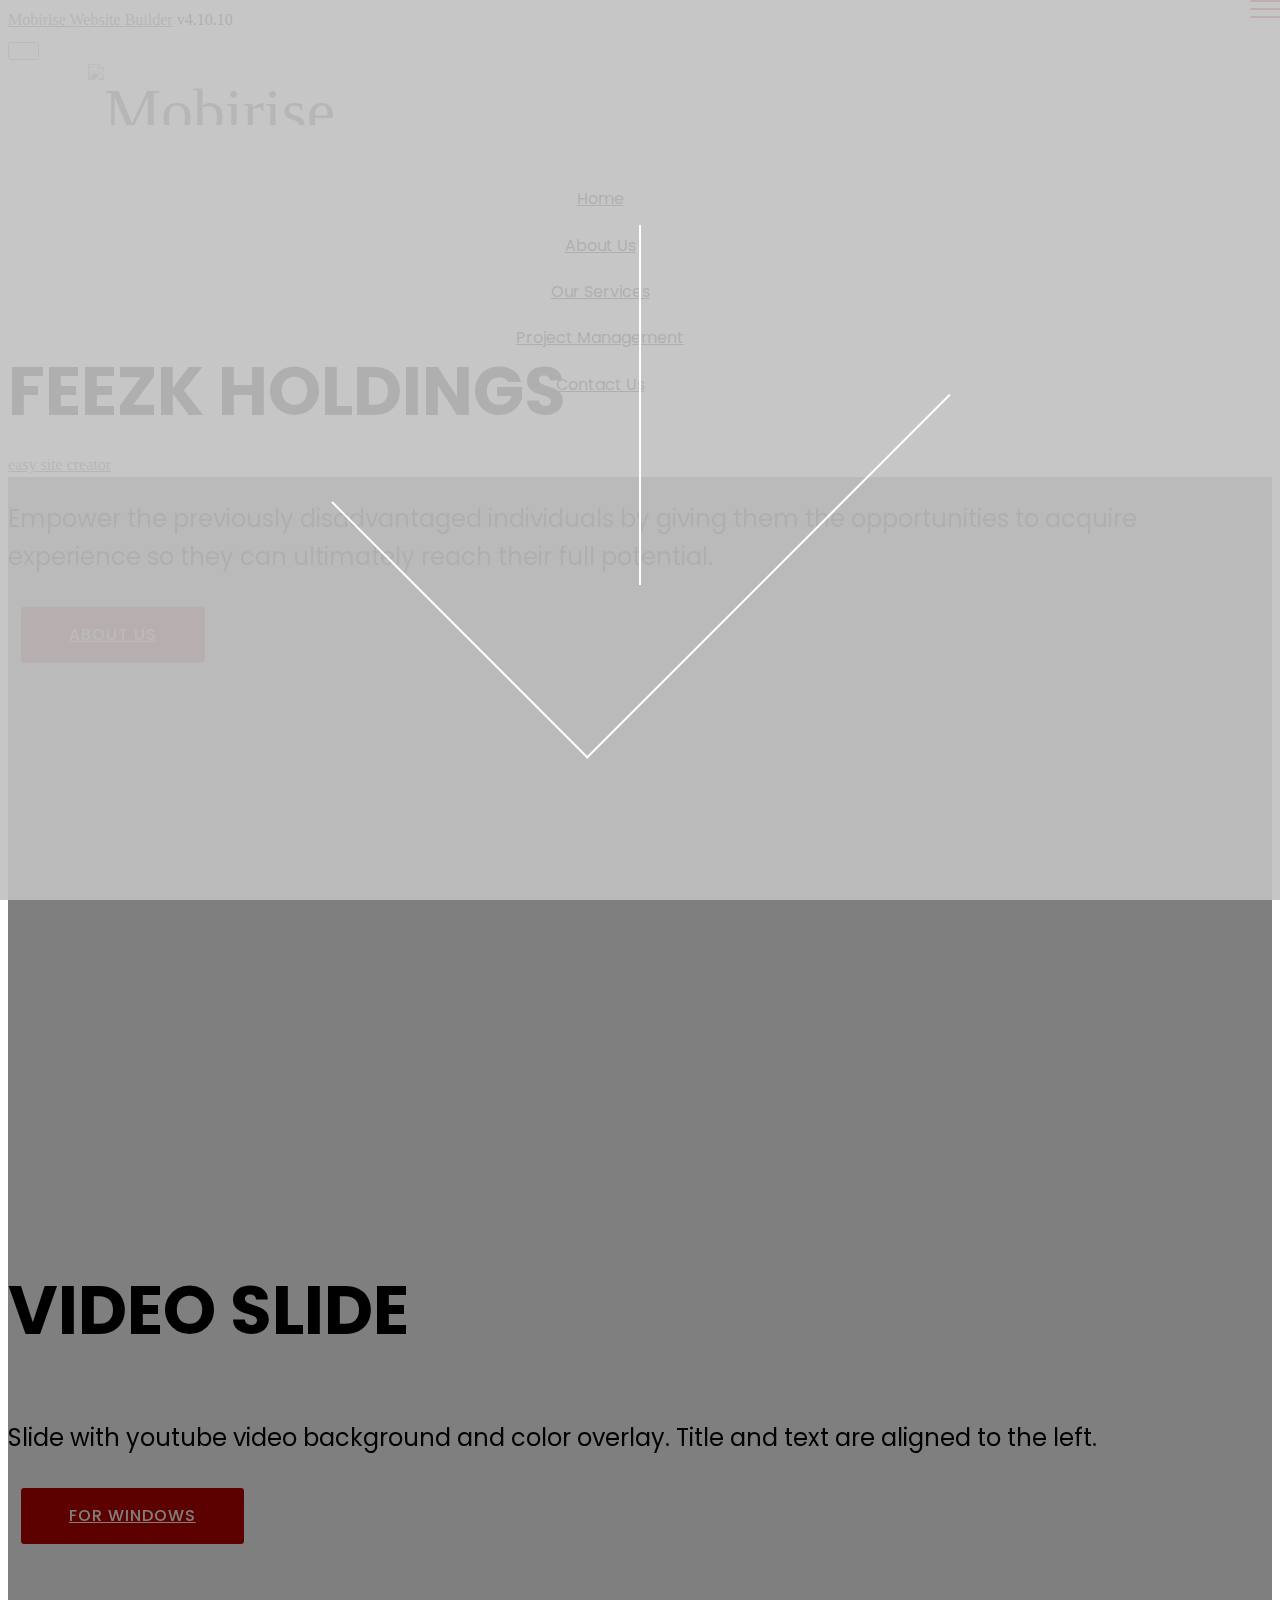
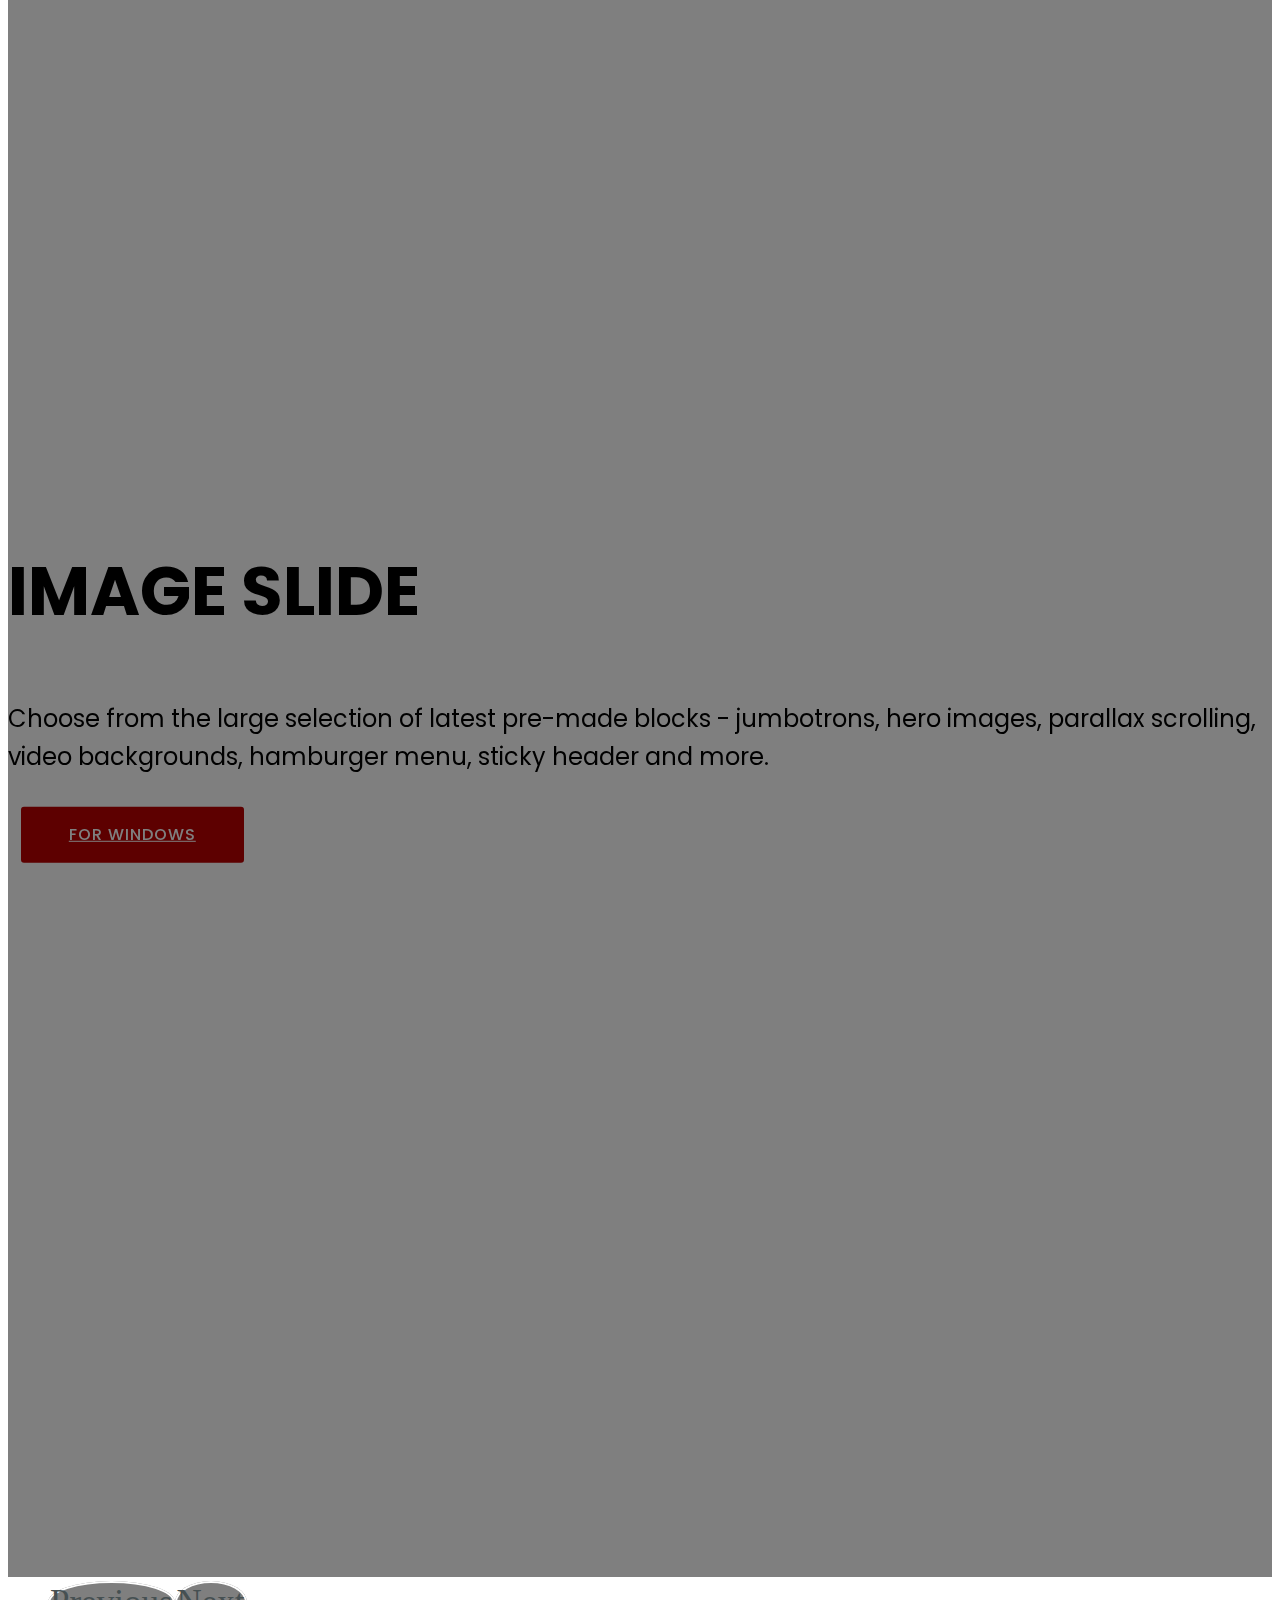
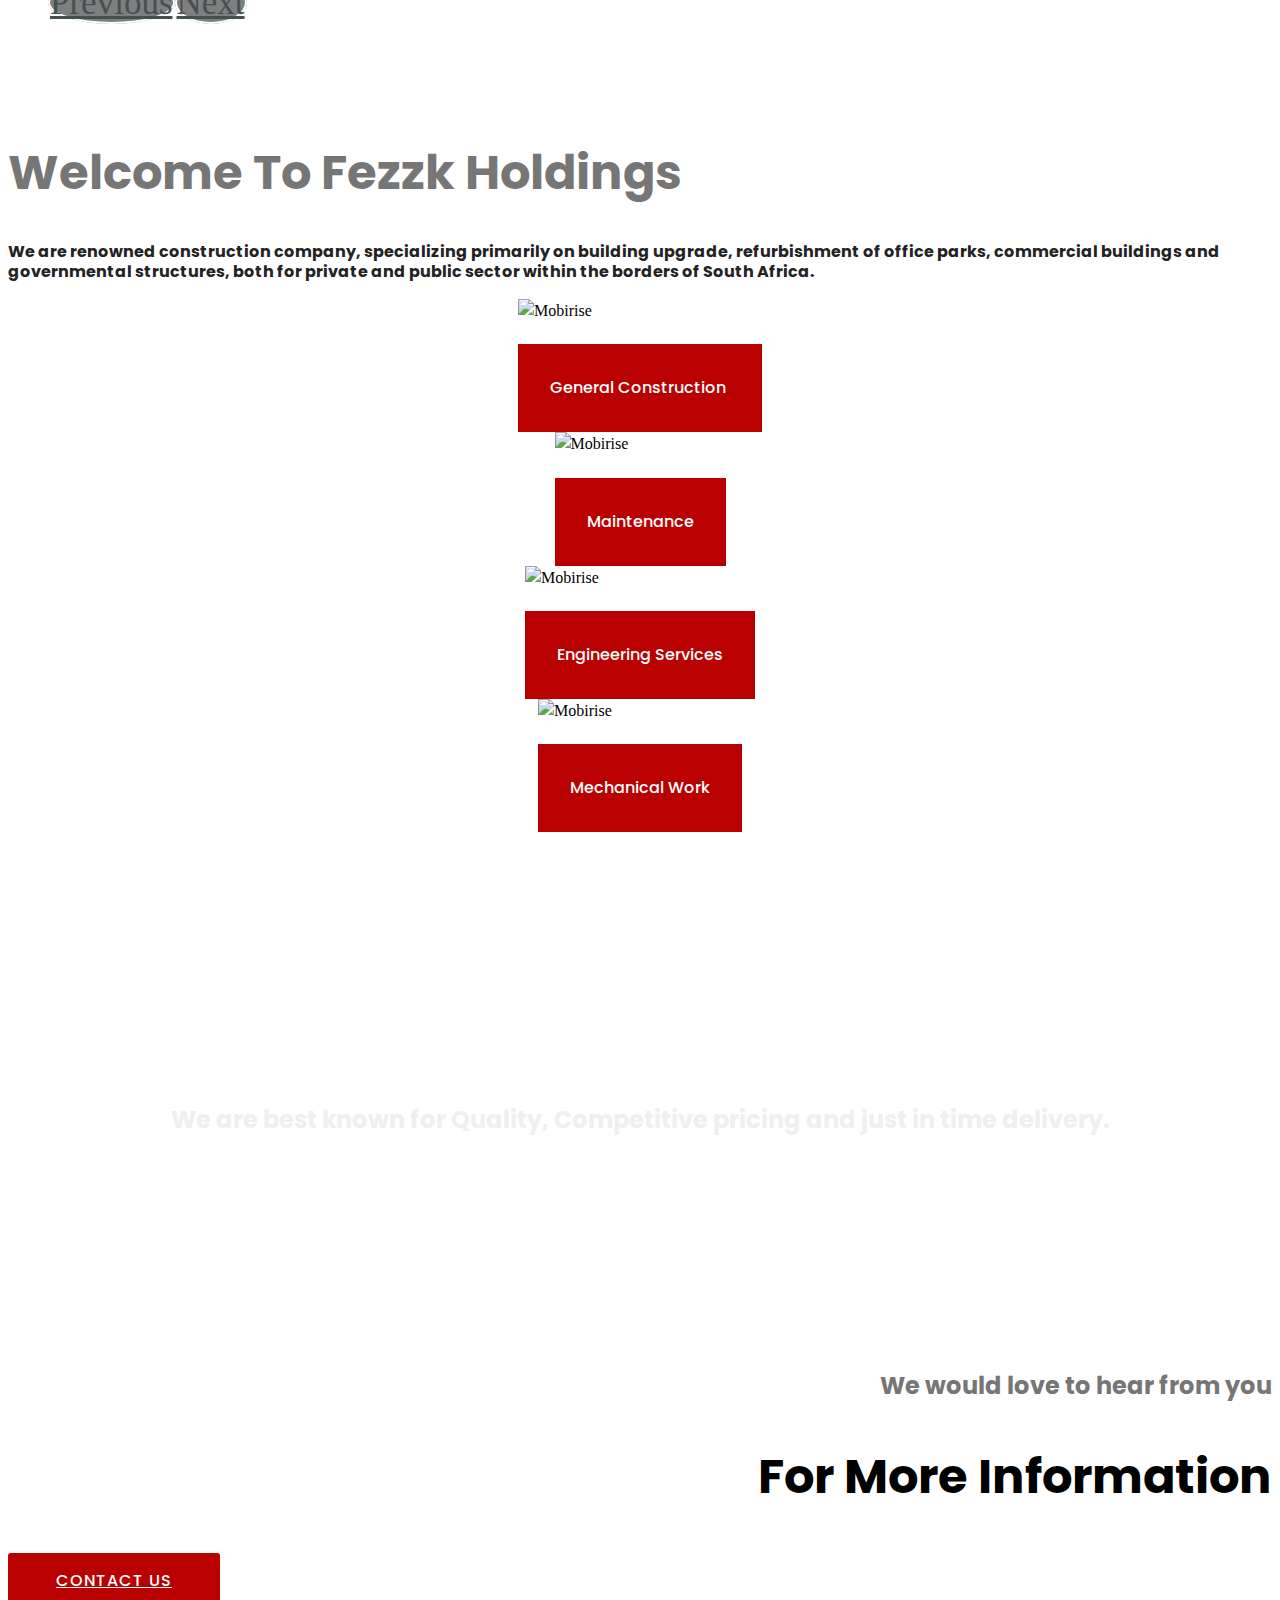
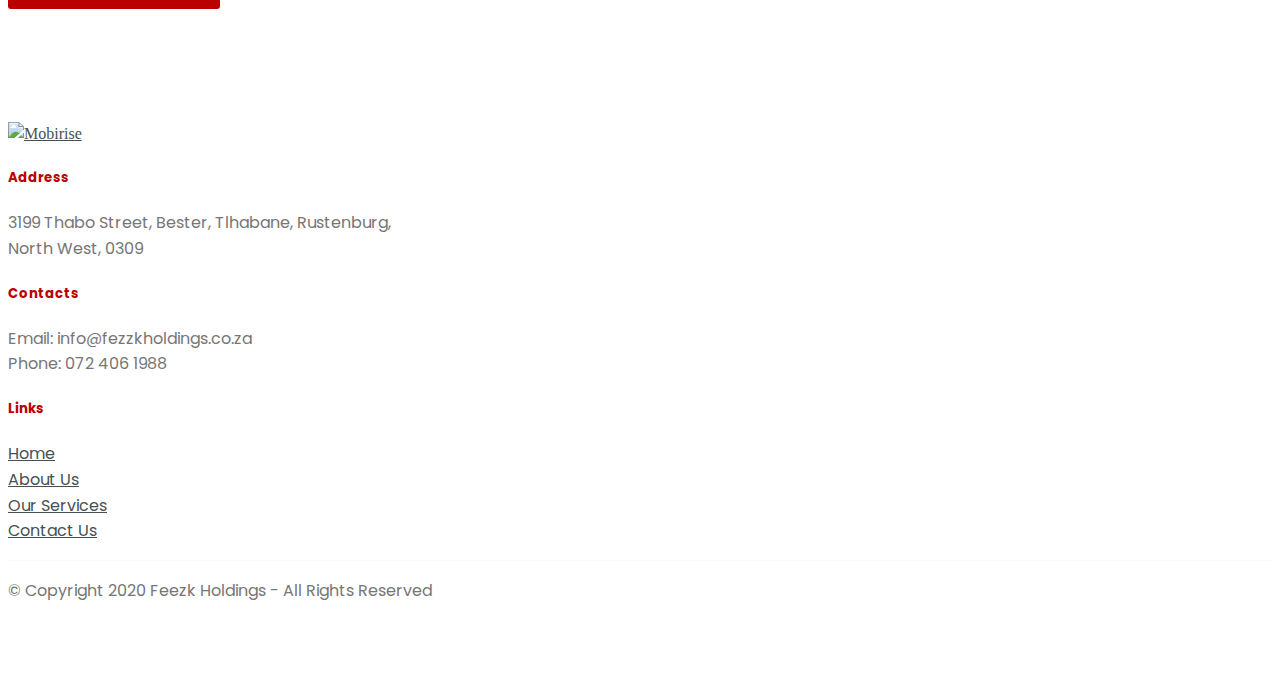
==== index.html @ f640137f "create github pages" ====
<!DOCTYPE html>
<html  >
<head>
  <!-- Site made with Mobirise Website Builder v4.10.10, https://mobirise.com -->
  <meta charset="UTF-8">
  <meta http-equiv="X-UA-Compatible" content="IE=edge">
  <meta name="generator" content="Mobirise v4.10.10, mobirise.com">
  <meta name="viewport" content="width=device-width, initial-scale=1, minimum-scale=1">
  <link rel="shortcut icon" href="assets/images/company-logo-1-192x81.png" type="image/x-icon">
  <meta name="description" content="">
  
  <title>Home</title>
  <link rel="preload" as="style" href="assets/web/assets/mobirise-icons/mobirise-icons.css">
<link rel="stylesheet" href="assets/web/assets/mobirise-icons/mobirise-icons.css">
  <link rel="preload" as="style" href="assets/bootstrap/css/bootstrap.min.css">
<link rel="stylesheet" href="assets/bootstrap/css/bootstrap.min.css">
  <link rel="preload" as="style" href="assets/bootstrap/css/bootstrap-grid.min.css">
<link rel="stylesheet" href="assets/bootstrap/css/bootstrap-grid.min.css">
  <link rel="preload" as="style" href="assets/bootstrap/css/bootstrap-reboot.min.css">
<link rel="stylesheet" href="assets/bootstrap/css/bootstrap-reboot.min.css">
  <link rel="stylesheet" href="assets/socicon/css/styles.css">
  <link rel="stylesheet" href="assets/tether/tether.min.css">
  <link rel="stylesheet" href="assets/animatecss/animate.min.css">
  <link rel="stylesheet" href="assets/dropdown/css/style.css">
  <link rel="stylesheet" href="assets/theme/css/style.css">
  <link rel="preload" as="style" href="assets/mobirise/css/mbr-additional.css"><link rel="stylesheet" href="assets/mobirise/css/mbr-additional.css" type="text/css">
  
  
  
</head>
<body>
  <section class="menu cid-rW97eTB2gY" once="menu" id="menu2-3d">

    

    <nav class="navbar navbar-expand beta-menu navbar-dropdown align-items-center navbar-fixed-top navbar-toggleable-sm">
        <button class="navbar-toggler navbar-toggler-right" type="button" data-toggle="collapse" data-target="#navbarSupportedContent" aria-controls="navbarSupportedContent" aria-expanded="false" aria-label="Toggle navigation">
            <div class="hamburger">
                <span></span>
                <span></span>
                <span></span>
                <span></span>
            </div>
        </button>
        <div class="menu-logo">
            <div class="navbar-brand">
                <span class="navbar-logo">
                    <a href="https://mobirise.co">
                        <img src="assets/images/company-logo-1-192x81.png" alt="Mobirise" title="" style="height: 3.8rem;">
                    </a>
                </span>
                
            </div>
        </div>
        <div class="collapse navbar-collapse" id="navbarSupportedContent">
            <ul class="navbar-nav nav-dropdown nav-right" data-app-modern-menu="true"><li class="nav-item">
                    <a class="nav-link link text-black display-4" href="https://mobirise.co">Home</a>
                </li><li class="nav-item"><a class="nav-link link text-black display-4" href="https://mobirise.co">
                        About Us</a></li><li class="nav-item"><a class="nav-link link text-black display-4" href="https://mobirise.co">
                        Our Services</a></li><li class="nav-item"><a class="nav-link link text-black display-4" href="https://mobirise.co">Project Management</a></li>
                <li class="nav-item">
                    <a class="nav-link link text-black display-4" href="https://mobirise.co">
                        Contact Us
                    </a>
                </li></ul>
            
        </div>
    </nav>
</section>

<section class="engine"><a href="https://mobirise.info/f">easy site creator</a></section><section class="carousel slide cid-rUc3AOYcaX" data-interval="false" id="slider1-2m">

    

    <div class="full-screen"><div class="mbr-slider slide carousel" data-pause="true" data-keyboard="false" data-ride="carousel" data-interval="4000"><div class="carousel-inner" role="listbox"><div class="carousel-item slider-fullscreen-image active" data-bg-video-slide="false" style="background-image: url(assets/images/background1.jpg);"><div class="container container-slide"><div class="image_wrapper"><div class="mbr-overlay"></div><img src="assets/images/background1.jpg"><div class="carousel-caption justify-content-center"><div class="col-10 align-center"><h2 class="mbr-fonts-style display-1">FEEZK HOLDINGS</h2><p class="lead mbr-text mbr-fonts-style display-5">Empower the previously disadvantaged individuals by giving them the opportunities to acquire experience so they can ultimately reach their full potential.</p><div class="mbr-section-btn" buttons="0"><a class="btn display-4 btn-danger" href="index.html">ABOUT US</a> <a class="btn  display-4 btn-white-outline" href="project.html">CONTACT US</a></div></div></div></div></div></div><div class="carousel-item slider-fullscreen-image" data-bg-video-slide="false" style="background-image: url(assets/images/background2.jpg);"><div class="container container-slide"><div class="image_wrapper"><div class="mbr-overlay"></div><img src="assets/images/background2.jpg"><div class="carousel-caption justify-content-center"><div class="col-10 align-left"><h2 class="mbr-fonts-style display-1">VIDEO SLIDE</h2><p class="lead mbr-text mbr-fonts-style display-5">Slide with youtube video background and color overlay. Title and text are aligned to the left.</p><div class="mbr-section-btn" buttons="0"><a class="btn display-4 btn-danger" href="https://mobirise.com">FOR WINDOWS</a> <a class="btn  btn-white-outline display-4" href="https://mobirise.com">FOR MAC</a></div></div></div></div></div></div><div class="carousel-item slider-fullscreen-image" data-bg-video-slide="false" style="background-image: url(assets/images/background3.jpg);"><div class="container container-slide"><div class="image_wrapper"><div class="mbr-overlay"></div><img src="assets/images/background3.jpg"><div class="carousel-caption justify-content-center"><div class="col-10 align-right"><h2 class="mbr-fonts-style display-1">IMAGE SLIDE</h2><p class="lead mbr-text mbr-fonts-style display-5">Choose from the large selection of latest pre-made blocks - jumbotrons, hero images, parallax scrolling, video backgrounds, hamburger menu, sticky header and more.</p><div class="mbr-section-btn" buttons="0"><a class="btn display-4 btn-danger" href="https://mobirise.com">FOR WINDOWS</a> <a class="btn  btn-white-outline display-4" href="https://mobirise.com">FOR MAC</a></div></div></div></div></div></div></div><a data-app-prevent-settings="" class="carousel-control carousel-control-prev" role="button" data-slide="prev" href="#slider1-2m"><span aria-hidden="true" class="mbri-left mbr-iconfont"></span><span class="sr-only">Previous</span></a><a data-app-prevent-settings="" class="carousel-control carousel-control-next" role="button" data-slide="next" href="#slider1-2m"><span aria-hidden="true" class="mbri-right mbr-iconfont"></span><span class="sr-only">Next</span></a></div></div>

</section>

<section class="features18 popup-btn-cards cid-rSVj6oCqx6" id="features18-8">

    

    
    <div class="container">
        <h2 class="mbr-section-title pb-3 align-center mbr-fonts-style display-2">Welcome To Fezzk Holdings</h2>
        <h3 class="mbr-section-subtitle display-5 align-center mbr-fonts-style mbr-light display-7">We are renowned construction company, specializing primarily on building upgrade, refurbishment of office parks, commercial buildings and governmental structures, both for private and public sector within the borders of South Africa.</h3>
        <div class="media-container-row pt-5 ">
            <div class="card p-3 col-12 col-md-6 col-lg-3">
                <div class="card-wrapper ">
                    <div class="card-img">
                        <div class="mbr-overlay"></div>
                        <div class="mbr-section-btn text-center"><a href="https://mobirise.co" class="btn btn-primary display-4">Learn More</a></div>
                        <img src="assets/images/general-construction-492x283.jpeg" alt="Mobirise" title="">
                    </div>
                    <div class="card-box">
                        <h4 class="card-title mbr-fonts-style display-7">General Construction&nbsp;</h4>
                        
                    </div>
                </div>
            </div>
            <div class="card p-3 col-12 col-md-6 col-lg-3">
                <div class="card-wrapper">
                    <div class="card-img">
                        <div class="mbr-overlay"></div>
                        <div class="mbr-section-btn text-center"><a href="https://mobirise.co" class="btn btn-primary display-4">Learn More</a></div>
                        <img src="assets/images/1433182866802-492x369.jpeg" alt="Mobirise" title="">
                    </div>
                    <div class="card-box">
                        <h4 class="card-title mbr-fonts-style display-7">Maintenance</h4>
                        
                    </div>
                </div>
            </div>

            <div class="card p-3 col-12 col-md-6 col-lg-3">
                <div class="card-wrapper">
                    <div class="card-img">
                        <div class="mbr-overlay"></div>
                        <div class="mbr-section-btn text-center"><a href="https://mobirise.co" class="btn btn-primary display-4">Learn More</a></div>
                        <img src="assets/images/benefits-challenges-of-engineering-services-492x329.jpeg" alt="Mobirise" title="">
                    </div>
                    <div class="card-box">
                        <h4 class="card-title mbr-fonts-style display-7">Engineering Services</h4>
                        
                    </div>
                </div>
            </div>

            <div class="card p-3 col-12 col-md-6 col-lg-3">
                <div class="card-wrapper">
                    <div class="card-img">
                        <div class="mbr-overlay"></div>
                        <div class="mbr-section-btn text-center"><a href="https://mobirise.co" class="btn btn-primary display-4">Learn More</a></div>
                        <img src="assets/images/unnamed-1-492x243.jpeg" alt="Mobirise" title="">
                    </div>
                    <div class="card-box">
                        <h4 class="card-title mbr-fonts-style display-7">Mechanical Work</h4>
                        
                    </div>
                </div>
            </div>
        </div>
    </div>
</section>

<section class="mbr-section info3 cid-rSVpb2bmkB mbr-parallax-background" id="info3-d">

    

    <div class="mbr-overlay" style="opacity: 0.7; background-color: rgb(35, 35, 35);">
    </div>

    <div class="container">
        <div class="row justify-content-center">
            <div class="media-container-column title col-12 col-md-10">
                <h2 class="align-left mbr-bold mbr-white pb-3 mbr-fonts-style display-2"><span style="font-weight: normal;">100% BLACK FEMALE OWNED</span></h2>
                <h3 class="mbr-section-subtitle align-left mbr-light mbr-white pb-3 mbr-fonts-style display-5">We are best known for Quality, Competitive pricing and just in time delivery.</h3>
                <p class="mbr-text align-left mbr-white mbr-fonts-style display-7">We as FEZZK HOLDINGS (pty) ltd strive to achieve sound, practical and inventive
solutions to the client’s needs at realistic and affordable cost. We believe that job
creation is a direct of infrastructure development and manifestation of local development.</p>
                
            </div>
        </div>
    </div>
</section>

<section class="mbr-section info1 cid-rW99iH1BMf" id="info1-3e">

    

    <div class="mbr-overlay" style="opacity: 0.7; background-color: rgb(239, 239, 239);">
    </div>
    <div class="container">
        <div class="row justify-content-center content-row">
            <div class="media-container-column title col-12 col-lg-7 col-md-6">
                <h3 class="mbr-section-subtitle align-left mbr-light pb-3 mbr-fonts-style display-5">We would love to hear from you</h3>
                <h2 class="align-left mbr-bold mbr-fonts-style display-2">
                    For More Information</h2>
            </div>
            <div class="media-container-column col-12 col-lg-3 col-md-4">
                <div class="mbr-section-btn align-right py-4"><a class="btn btn-danger display-4" href="project.html">CONTACT US</a></div>
            </div>
        </div>
    </div>
</section>

<section class="cid-rW99kOK1MV" id="footer1-3f">

    

    

    <div class="container">
        <div class="media-container-row content text-white">
            <div class="col-12 col-md-3">
                <div class="media-wrap">
                    <a href="https://mobirise.co/">
                        <img src="assets/images/company-logo-1-192x81.png" alt="Mobirise" title="">
                    </a>
                </div>
            </div>
            <div class="col-12 col-md-3 mbr-fonts-style display-7">
                <h5 class="pb-3">
                    Address
                </h5>
                <p class="mbr-text">3199 Thabo Street, Bester, Tlhabane, Rustenburg, <br>North West, 0309</p>
            </div>
            <div class="col-12 col-md-3 mbr-fonts-style display-7">
                <h5 class="pb-3">
                    Contacts
                </h5>
                <p class="mbr-text">
                    Email: info@fezzkholdings.co.za
                    <br>Phone: 072 406 1988<br></p>
            </div>
            <div class="col-12 col-md-3 mbr-fonts-style display-7">
                <h5 class="pb-3">
                    Links
                </h5>
                <p class="mbr-text"><a href="index.html">Home</a><br><a href="about.html">About Us</a><br><a href="services.html">Our Services</a><br><a href="project.html">Contact Us</a></p>
            </div>
        </div>
        <div class="footer-lower">
            <div class="media-container-row">
                <div class="col-sm-12">
                    <hr>
                </div>
            </div>
            <div class="media-container-row mbr-white">
                <div class="col-sm-6 copyright">
                    <p class="mbr-text mbr-fonts-style display-7">
                        © Copyright 2020 Feezk Holdings - All Rights Reserved
                    </p>
                </div>
                <div class="col-md-6">
                    
                </div>
            </div>
        </div>
    </div>
</section>


  <script src="assets/web/assets/jquery/jquery.min.js"></script>
  <script src="assets/popper/popper.min.js"></script>
  <script src="assets/bootstrap/js/bootstrap.min.js"></script>
  <script async src="assets/smoothscroll/smooth-scroll.js"></script>
  <script async src="assets/ytplayer/jquery.mb.ytplayer.min.js"></script>
  <script async src="assets/vimeoplayer/jquery.mb.vimeo_player.js"></script>
  <script async src="assets/touchswipe/jquery.touch-swipe.min.js"></script>
  <script async src="assets/tether/tether.min.js"></script>
  <script async src="assets/viewportchecker/jquery.viewportchecker.js"></script>
  <script async src="assets/mbr-popup-btns/mbr-popup-btns.js"></script>
  <script async src="assets/parallax/jarallax.min.js"></script>
  <script async src="assets/dropdown/js/nav-dropdown.js"></script>
  <script async src="assets/dropdown/js/navbar-dropdown.js"></script>
  <script async src="assets/bootstrapcarouselswipe/bootstrap-carousel-swipe.js"></script>
  <script async src="assets/theme/js/script.js"></script>
  <script async src="assets/slidervideo/script.js"></script>
  
  
 <div id="scrollToTop" class="scrollToTop mbr-arrow-up"><a style="text-align: center;"><i class="mbr-arrow-up-icon mbr-arrow-up-icon-cm cm-icon cm-icon-smallarrow-up"></i></a></div>
    <input name="animation" type="hidden">
  </body>
</html>
---- assets/mobirise/css/mbr-additional.css ----
@import url(https://fonts.googleapis.com/css?family=Poppins:100,100i,200,200i,300,300i,400,400i,500,500i,600,600i,700,700i,800,800i,900,900i&display=swap);





body {
  font-style: normal;
  line-height: 1.5;
  font-family: Rubik;
}
.mbr-section-title {
  font-style: normal;
  line-height: 1.2;
}
.mbr-section-subtitle {
  line-height: 1.3;
}
.mbr-text {
  font-style: normal;
  line-height: 1.6;
}
.display-1 {
  font-family: 'Poppins', sans-serif;
  font-size: 4.25rem;
  font-display: swap;
}
.display-1 > .mbr-iconfont {
  font-size: 6.8rem;
}
.display-2 {
  font-family: 'Poppins', sans-serif;
  font-size: 3rem;
  font-display: swap;
}
.display-2 > .mbr-iconfont {
  font-size: 4.8rem;
}
.display-4 {
  font-family: 'Poppins', sans-serif;
  font-size: 1rem;
  font-display: swap;
}
.display-4 > .mbr-iconfont {
  font-size: 1.6rem;
}
.display-5 {
  font-family: 'Poppins', sans-serif;
  font-size: 1.5rem;
  font-display: swap;
}
.display-5 > .mbr-iconfont {
  font-size: 2.4rem;
}
.display-7 {
  font-family: 'Poppins', sans-serif;
  font-size: 1rem;
  font-display: swap;
}
.display-7 > .mbr-iconfont {
  font-size: 1.6rem;
}
/* ---- Fluid typography for mobile devices ---- */
/* 1.4 - font scale ratio ( bootstrap == 1.42857 ) */
/* 100vw - current viewport width */
/* (48 - 20)  48 == 48rem == 768px, 20 == 20rem == 320px(minimal supported viewport) */
/* 0.65 - min scale variable, may vary */
@media (max-width: 768px) {
  .display-1 {
    font-size: 3.4rem;
    font-size: calc( 2.1374999999999997rem + (4.25 - 2.1374999999999997) * ((100vw - 20rem) / (48 - 20)));
    line-height: calc( 1.4 * (2.1374999999999997rem + (4.25 - 2.1374999999999997) * ((100vw - 20rem) / (48 - 20))));
  }
  .display-2 {
    font-size: 2.4rem;
    font-size: calc( 1.7rem + (3 - 1.7) * ((100vw - 20rem) / (48 - 20)));
    line-height: calc( 1.4 * (1.7rem + (3 - 1.7) * ((100vw - 20rem) / (48 - 20))));
  }
  .display-4 {
    font-size: 0.8rem;
    font-size: calc( 1rem + (1 - 1) * ((100vw - 20rem) / (48 - 20)));
    line-height: calc( 1.4 * (1rem + (1 - 1) * ((100vw - 20rem) / (48 - 20))));
  }
  .display-5 {
    font-size: 1.2rem;
    font-size: calc( 1.175rem + (1.5 - 1.175) * ((100vw - 20rem) / (48 - 20)));
    line-height: calc( 1.4 * (1.175rem + (1.5 - 1.175) * ((100vw - 20rem) / (48 - 20))));
  }
}
/* Buttons */
.btn {
  font-weight: 500;
  border-width: 2px;
  font-style: normal;
  letter-spacing: 1px;
  margin: .4rem .8rem;
  white-space: normal;
  -webkit-transition: all 0.3s ease-in-out;
  -moz-transition: all 0.3s ease-in-out;
  transition: all 0.3s ease-in-out;
  display: inline-flex;
  align-items: center;
  justify-content: center;
  word-break: break-word;
  -webkit-align-items: center;
  -webkit-justify-content: center;
  display: -webkit-inline-flex;
  padding: 1rem 3rem;
  border-radius: 3px;
}
.btn-sm {
  font-weight: 500;
  letter-spacing: 1px;
  -webkit-transition: all 0.3s ease-in-out;
  -moz-transition: all 0.3s ease-in-out;
  transition: all 0.3s ease-in-out;
  padding: 0.6rem 1.5rem;
  border-radius: 3px;
}
.btn-md {
  font-weight: 500;
  letter-spacing: 1px;
  margin: .4rem .8rem !important;
  -webkit-transition: all 0.3s ease-in-out;
  -moz-transition: all 0.3s ease-in-out;
  transition: all 0.3s ease-in-out;
  padding: 1rem 3rem;
  border-radius: 3px;
}
.btn-lg {
  font-weight: 500;
  letter-spacing: 1px;
  margin: .4rem .8rem !important;
  -webkit-transition: all 0.3s ease-in-out;
  -moz-transition: all 0.3s ease-in-out;
  transition: all 0.3s ease-in-out;
  padding: 1.2rem 3.2rem;
  border-radius: 3px;
}
.bg-primary {
  background-color: #465052 !important;
}
.bg-success {
  background-color: #f7ed4a !important;
}
.bg-info {
  background-color: #82786e !important;
}
.bg-warning {
  background-color: #5b686b !important;
}
.bg-danger {
  background-color: #ba0101 !important;
}
.btn-primary,
.btn-primary:active {
  background-color: #465052 !important;
  border-color: #465052 !important;
  color: #ffffff !important;
}
.btn-primary:hover,
.btn-primary:focus,
.btn-primary.focus,
.btn-primary.active {
  color: #ffffff !important;
  background-color: #232829 !important;
  border-color: #232829 !important;
}
.btn-primary.disabled,
.btn-primary:disabled {
  color: #ffffff !important;
  background-color: #232829 !important;
  border-color: #232829 !important;
}
.btn-secondary,
.btn-secondary:active {
  background-color: #ff3366 !important;
  border-color: #ff3366 !important;
  color: #ffffff !important;
}
.btn-secondary:hover,
.btn-secondary:focus,
.btn-secondary.focus,
.btn-secondary.active {
  color: #ffffff !important;
  background-color: #e50039 !important;
  border-color: #e50039 !important;
}
.btn-secondary.disabled,
.btn-secondary:disabled {
  color: #ffffff !important;
  background-color: #e50039 !important;
  border-color: #e50039 !important;
}
.btn-info,
.btn-info:active {
  background-color: #82786e !important;
  border-color: #82786e !important;
  color: #ffffff !important;
}
.btn-info:hover,
.btn-info:focus,
.btn-info.focus,
.btn-info.active {
  color: #ffffff !important;
  background-color: #59524b !important;
  border-color: #59524b !important;
}
.btn-info.disabled,
.btn-info:disabled {
  color: #ffffff !important;
  background-color: #59524b !important;
  border-color: #59524b !important;
}
.btn-success,
.btn-success:active {
  background-color: #f7ed4a !important;
  border-color: #f7ed4a !important;
  color: #3f3c03 !important;
}
.btn-success:hover,
.btn-success:focus,
.btn-success.focus,
.btn-success.active {
  color: #3f3c03 !important;
  background-color: #eadd0a !important;
  border-color: #eadd0a !important;
}
.btn-success.disabled,
.btn-success:disabled {
  color: #3f3c03 !important;
  background-color: #eadd0a !important;
  border-color: #eadd0a !important;
}
.btn-warning,
.btn-warning:active {
  background-color: #5b686b !important;
  border-color: #5b686b !important;
  color: #ffffff !important;
}
.btn-warning:hover,
.btn-warning:focus,
.btn-warning.focus,
.btn-warning.active {
  color: #ffffff !important;
  background-color: #384042 !important;
  border-color: #384042 !important;
}
.btn-warning.disabled,
.btn-warning:disabled {
  color: #ffffff !important;
  background-color: #384042 !important;
  border-color: #384042 !important;
}
.btn-danger,
.btn-danger:active {
  background-color: #ba0101 !important;
  border-color: #ba0101 !important;
  color: #ffffff !important;
}
.btn-danger:hover,
.btn-danger:focus,
.btn-danger.focus,
.btn-danger.active {
  color: #ffffff !important;
  background-color: #6e0101 !important;
  border-color: #6e0101 !important;
}
.btn-danger.disabled,
.btn-danger:disabled {
  color: #ffffff !important;
  background-color: #6e0101 !important;
  border-color: #6e0101 !important;
}
.btn-white {
  color: #333333 !important;
}
.btn-white,
.btn-white:active {
  background-color: #ffffff !important;
  border-color: #ffffff !important;
  color: #808080 !important;
}
.btn-white:hover,
.btn-white:focus,
.btn-white.focus,
.btn-white.active {
  color: #808080 !important;
  background-color: #d9d9d9 !important;
  border-color: #d9d9d9 !important;
}
.btn-white.disabled,
.btn-white:disabled {
  color: #808080 !important;
  background-color: #d9d9d9 !important;
  border-color: #d9d9d9 !important;
}
.btn-black,
.btn-black:active {
  background-color: #333333 !important;
  border-color: #333333 !important;
  color: #ffffff !important;
}
.btn-black:hover,
.btn-black:focus,
.btn-black.focus,
.btn-black.active {
  color: #ffffff !important;
  background-color: #0d0d0d !important;
  border-color: #0d0d0d !important;
}
.btn-black.disabled,
.btn-black:disabled {
  color: #ffffff !important;
  background-color: #0d0d0d !important;
  border-color: #0d0d0d !important;
}
.btn-primary-outline,
.btn-primary-outline:active {
  background: none;
  border-color: #171a1b;
  color: #171a1b;
}
.btn-primary-outline:hover,
.btn-primary-outline:focus,
.btn-primary-outline.focus,
.btn-primary-outline.active {
  color: #ffffff;
  background-color: #465052;
  border-color: #465052;
}
.btn-primary-outline.disabled,
.btn-primary-outline:disabled {
  color: #ffffff !important;
  background-color: #465052 !important;
  border-color: #465052 !important;
}
.btn-secondary-outline,
.btn-secondary-outline:active {
  background: none;
  border-color: #cc0033;
  color: #cc0033;
}
.btn-secondary-outline:hover,
.btn-secondary-outline:focus,
.btn-secondary-outline.focus,
.btn-secondary-outline.active {
  color: #ffffff;
  background-color: #ff3366;
  border-color: #ff3366;
}
.btn-secondary-outline.disabled,
.btn-secondary-outline:disabled {
  color: #ffffff !important;
  background-color: #ff3366 !important;
  border-color: #ff3366 !important;
}
.btn-info-outline,
.btn-info-outline:active {
  background: none;
  border-color: #4b453f;
  color: #4b453f;
}
.btn-info-outline:hover,
.btn-info-outline:focus,
.btn-info-outline.focus,
.btn-info-outline.active {
  color: #ffffff;
  background-color: #82786e;
  border-color: #82786e;
}
.btn-info-outline.disabled,
.btn-info-outline:disabled {
  color: #ffffff !important;
  background-color: #82786e !important;
  border-color: #82786e !important;
}
.btn-success-outline,
.btn-success-outline:active {
  background: none;
  border-color: #d2c609;
  color: #d2c609;
}
.btn-success-outline:hover,
.btn-success-outline:focus,
.btn-success-outline.focus,
.btn-success-outline.active {
  color: #3f3c03;
  background-color: #f7ed4a;
  border-color: #f7ed4a;
}
.btn-success-outline.disabled,
.btn-success-outline:disabled {
  color: #3f3c03 !important;
  background-color: #f7ed4a !important;
  border-color: #f7ed4a !important;
}
.btn-warning-outline,
.btn-warning-outline:active {
  background: none;
  border-color: #2c3234;
  color: #2c3234;
}
.btn-warning-outline:hover,
.btn-warning-outline:focus,
.btn-warning-outline.focus,
.btn-warning-outline.active {
  color: #ffffff;
  background-color: #5b686b;
  border-color: #5b686b;
}
.btn-warning-outline.disabled,
.btn-warning-outline:disabled {
  color: #ffffff !important;
  background-color: #5b686b !important;
  border-color: #5b686b !important;
}
.btn-danger-outline,
.btn-danger-outline:active {
  background: none;
  border-color: #550000;
  color: #550000;
}
.btn-danger-outline:hover,
.btn-danger-outline:focus,
.btn-danger-outline.focus,
.btn-danger-outline.active {
  color: #ffffff;
  background-color: #ba0101;
  border-color: #ba0101;
}
.btn-danger-outline.disabled,
.btn-danger-outline:disabled {
  color: #ffffff !important;
  background-color: #ba0101 !important;
  border-color: #ba0101 !important;
}
.btn-black-outline,
.btn-black-outline:active {
  background: none;
  border-color: #000000;
  color: #000000;
}
.btn-black-outline:hover,
.btn-black-outline:focus,
.btn-black-outline.focus,
.btn-black-outline.active {
  color: #ffffff;
  background-color: #333333;
  border-color: #333333;
}
.btn-black-outline.disabled,
.btn-black-outline:disabled {
  color: #ffffff !important;
  background-color: #333333 !important;
  border-color: #333333 !important;
}
.btn-white-outline,
.btn-white-outline:active,
.btn-white-outline.active {
  background: none;
  border-color: #ffffff;
  color: #ffffff;
}
.btn-white-outline:hover,
.btn-white-outline:focus,
.btn-white-outline.focus {
  color: #333333;
  background-color: #ffffff;
  border-color: #ffffff;
}
.text-primary {
  color: #465052 !important;
}
.text-secondary {
  color: #ff3366 !important;
}
.text-success {
  color: #f7ed4a !important;
}
.text-info {
  color: #82786e !important;
}
.text-warning {
  color: #5b686b !important;
}
.text-danger {
  color: #ba0101 !important;
}
.text-white {
  color: #ffffff !important;
}
.text-black {
  color: #000000 !important;
}
a.text-primary:hover,
a.text-primary:focus {
  color: #171a1b !important;
}
a.text-secondary:hover,
a.text-secondary:focus {
  color: #cc0033 !important;
}
a.text-success:hover,
a.text-success:focus {
  color: #d2c609 !important;
}
a.text-info:hover,
a.text-info:focus {
  color: #4b453f !important;
}
a.text-warning:hover,
a.text-warning:focus {
  color: #2c3234 !important;
}
a.text-danger:hover,
a.text-danger:focus {
  color: #550000 !important;
}
a.text-white:hover,
a.text-white:focus {
  color: #b3b3b3 !important;
}
a.text-black:hover,
a.text-black:focus {
  color: #4d4d4d !important;
}
.alert-success {
  background-color: #70c770;
}
.alert-info {
  background-color: #82786e;
}
.alert-warning {
  background-color: #5b686b;
}
.alert-danger {
  background-color: #ba0101;
}
.mbr-section-btn a.btn:not(.btn-form):hover,
.mbr-section-btn a.btn:not(.btn-form):focus {
  box-shadow: none !important;
}
.mbr-gallery-filter li.active .btn {
  background-color: #465052;
  border-color: #465052;
  color: #ffffff;
}
.mbr-gallery-filter li.active .btn:focus {
  box-shadow: none;
}
.btn-form {
  border-radius: 0;
}
.btn-form:hover {
  cursor: pointer;
}
a,
a:hover {
  color: #465052;
}
.mbr-plan-header.bg-primary .mbr-plan-subtitle,
.mbr-plan-header.bg-primary .mbr-plan-price-desc {
  color: #bac2c4;
}
.mbr-plan-header.bg-success .mbr-plan-subtitle,
.mbr-plan-header.bg-success .mbr-plan-price-desc {
  color: #ffffff;
}
.mbr-plan-header.bg-info .mbr-plan-subtitle,
.mbr-plan-header.bg-info .mbr-plan-price-desc {
  color: #beb8b2;
}
.mbr-plan-header.bg-warning .mbr-plan-subtitle,
.mbr-plan-header.bg-warning .mbr-plan-price-desc {
  color: #9ba7aa;
}
.mbr-plan-header.bg-danger .mbr-plan-subtitle,
.mbr-plan-header.bg-danger .mbr-plan-price-desc {
  color: #fe3d3d;
}
/* Scroll to top button*/
#scrollToTop a i:before {
  content: '';
  position: absolute;
  height: 40%;
  top: 25%;
  background: #fff;
  width: 2px;
  left: calc(50% - 1px);
}
#scrollToTop a i:after {
  content: '';
  position: absolute;
  display: block;
  border-top: 2px solid #fff;
  border-right: 2px solid #fff;
  width: 40%;
  height: 40%;
  left: 30%;
  bottom: 30%;
  transform: rotate(135deg);
  -webkit-transform: rotate(135deg);
}
/* Others*/
.note-check a[data-value=Rubik] {
  font-style: normal;
}
.mbr-arrow a {
  color: #ffffff;
}
@media (max-width: 767px) {
  .mbr-arrow {
    display: none;
  }
}
.form-control-label {
  position: relative;
  cursor: pointer;
  margin-bottom: .357em;
  padding: 0;
}
.alert {
  color: #ffffff;
  border-radius: 0;
  border: 0;
  font-size: .875rem;
  line-height: 1.5;
  margin-bottom: 1.875rem;
  padding: 1.25rem;
  position: relative;
}
.alert.alert-form::after {
  background-color: inherit;
  bottom: -7px;
  content: "";
  display: block;
  height: 14px;
  left: 50%;
  margin-left: -7px;
  position: absolute;
  transform: rotate(45deg);
  width: 14px;
  -webkit-transform: rotate(45deg);
}
.form-control {
  background-color: #f5f5f5;
  box-shadow: none;
  color: #565656;
  font-family: 'Poppins', sans-serif;
  font-size: 1rem;
  font-display: swap;
  line-height: 1.43;
  min-height: 3.5em;
  padding: 1.07em .5em;
}
.form-control > .mbr-iconfont {
  font-size: 1.6rem;
}
.form-control,
.form-control:focus {
  border: 1px solid #e8e8e8;
}
.form-active .form-control:invalid {
  border-color: red;
}
.mbr-overlay {
  background-color: #000;
  bottom: 0;
  left: 0;
  opacity: .5;
  position: absolute;
  right: 0;
  top: 0;
  z-index: 0;
  pointer-events: none;
}
blockquote {
  font-style: italic;
  padding: 10px 0 10px 20px;
  font-size: 1.09rem;
  position: relative;
  border-color: #465052;
  border-width: 3px;
}
ul,
ol,
pre,
blockquote {
  margin-bottom: 2.3125rem;
}
pre {
  background: #f4f4f4;
  padding: 10px 24px;
  white-space: pre-wrap;
}
.inactive {
  -webkit-user-select: none;
  -moz-user-select: none;
  -ms-user-select: none;
  user-select: none;
  pointer-events: none;
  -webkit-user-drag: none;
  user-drag: none;
}
.mbr-section__comments .row {
  justify-content: center;
  -webkit-justify-content: center;
}
/* Forms */
.mbr-form .btn {
  margin: .4rem 0;
}
@media (max-width: 767px) {
  .btn {
    font-size: .75rem !important;
  }
  .btn .mbr-iconfont {
    font-size: 1rem !important;
  }
}
/* Social block */
.btn-social {
  font-size: 20px;
  border-radius: 50%;
  padding: 0;
  width: 44px;
  height: 44px;
  line-height: 44px;
  text-align: center;
  position: relative;
  border: 2px solid #c0a375;
  border-color: #465052;
  color: #232323;
  cursor: pointer;
}
.btn-social i {
  top: 0;
  line-height: 44px;
  width: 44px;
}
.btn-social:hover {
  color: #fff;
  background: #465052;
}
.btn-social + .btn {
  margin-left: .1rem;
}
/* Footer */
.mbr-footer-content li::before,
.mbr-footer .mbr-contacts li::before {
  background: #465052;
}
.mbr-footer-content li a:hover,
.mbr-footer .mbr-contacts li a:hover {
  color: #465052;
}
/* Headers*/
@media screen and (-ms-high-contrast: active), (-ms-high-contrast: none) {
  .card-wrapper {
    flex: auto!important;
  }
}
.jq-selectbox li:hover,
.jq-selectbox li.selected {
  background-color: #465052;
  color: #ffffff;
}
.jq-selectbox .jq-selectbox__trigger-arrow,
.jq-number__spin.minus:after,
.jq-number__spin.plus:after {
  transition: 0.4s;
  border-top-color: currentColor;
  border-bottom-color: currentColor;
}
.jq-selectbox:hover .jq-selectbox__trigger-arrow,
.jq-number__spin.minus:hover:after,
.jq-number__spin.plus:hover:after {
  border-top-color: #465052;
  border-bottom-color: #465052;
}
.xdsoft_datetimepicker .xdsoft_calendar td.xdsoft_default,
.xdsoft_datetimepicker .xdsoft_calendar td.xdsoft_current,
.xdsoft_datetimepicker .xdsoft_timepicker .xdsoft_time_box > div > div.xdsoft_current {
  color: #ffffff !important;
  background-color: #465052 !important;
  box-shadow: none!important;
}
.xdsoft_datetimepicker .xdsoft_calendar td:hover,
.xdsoft_datetimepicker .xdsoft_timepicker .xdsoft_time_box > div > div:hover {
  color: #ffffff !important;
  background: #ff3366 !important;
  box-shadow: none !important;
}
.lazy-bg {
  background-image: none!important;
}
.lazy-placeholder:not(section) {
  display: block;
  position: relative;
  padding-bottom: 56.25%;
}
iframe.lazy-placeholder,
.lazy-placeholder:after {
  content: '';
  position: absolute;
  width: 100px;
  height: 100px;
  background: transparent no-repeat center;
  background-size: contain;
  top: 50%;
  left: 50%;
  transform: translateX(-50%) translateY(-50%);
  background-image: url("data:image/svg+xml;charset=UTF-8,%3csvg width='32' height='32' viewBox='0 0 64 64' xmlns='http://www.w3.org/2000/svg' stroke='%23465052' %3e%3cg fill='none' fill-rule='evenodd'%3e%3cg transform='translate(16 16)' stroke-width='2'%3e%3ccircle stroke-opacity='.5' cx='16' cy='16' r='16'/%3e%3cpath d='M32 16c0-9.94-8.06-16-16-16'%3e%3canimateTransform attributeName='transform' type='rotate' from='0 16 16' to='360 16 16' dur='1s' repeatCount='indefinite'/%3e%3c/path%3e%3c/g%3e%3c/g%3e%3c/svg%3e");
}
section.lazy-placeholder:after {
  opacity: 0.3;
}
.cid-rUc3AOYcaX .modal-body .close {
  background: #1b1b1b;
}
.cid-rUc3AOYcaX .modal-body .close span {
  font-style: normal;
}
.cid-rUc3AOYcaX .carousel-inner > .active,
.cid-rUc3AOYcaX .carousel-inner > .next,
.cid-rUc3AOYcaX .carousel-inner > .prev {
  display: table;
}
.cid-rUc3AOYcaX .carousel-control .icon-next,
.cid-rUc3AOYcaX .carousel-control .icon-prev {
  margin-top: -18px;
  font-size: 40px;
  line-height: 27px;
}
.cid-rUc3AOYcaX .carousel-control:hover {
  background: #1b1b1b;
  color: #fff;
  opacity: 1;
}
@media (max-width: 767px) {
  .cid-rUc3AOYcaX .container .carousel-control {
    margin-bottom: 0;
  }
}
.cid-rUc3AOYcaX .boxed-slider {
  position: relative;
  padding: 93px 0;
}
.cid-rUc3AOYcaX .boxed-slider > div {
  position: relative;
}
.cid-rUc3AOYcaX .container img {
  width: 100%;
}
.cid-rUc3AOYcaX .container img + .row {
  position: absolute;
  top: 50%;
  left: 0;
  right: 0;
  -webkit-transform: translateY(-50%);
  -moz-transform: translateY(-50%);
  transform: translateY(-50%);
  z-index: 2;
}
.cid-rUc3AOYcaX .mbr-section {
  padding: 0;
  background-attachment: scroll;
}
.cid-rUc3AOYcaX .mbr-table-cell {
  padding: 0;
}
.cid-rUc3AOYcaX .container .carousel-indicators {
  margin-bottom: 3px;
}
.cid-rUc3AOYcaX .carousel-caption {
  top: 50%;
  right: 0;
  bottom: auto;
  left: 0;
  display: -webkit-flex;
  align-items: center;
  -webkit-transform: translateY(-50%);
  transform: translateY(-50%);
  -webkit-align-items: center;
}
.cid-rUc3AOYcaX .mbr-overlay {
  z-index: 1;
}
.cid-rUc3AOYcaX .container-slide.container {
  min-width: 100%;
  min-height: 100vh;
  padding: 0;
}
.cid-rUc3AOYcaX .carousel-item {
  background-position: 50% 50%;
  background-repeat: no-repeat;
  background-size: cover;
  -o-transition: -o-transform 0.6s ease-in-out;
  -webkit-transition: -webkit-transform 0.6s ease-in-out;
  transition: transform 0.6s ease-in-out, -webkit-transform 0.6s ease-in-out, -o-transform 0.6s ease-in-out;
  -webkit-backface-visibility: hidden;
  backface-visibility: hidden;
  -webkit-perspective: 1000px;
  perspective: 1000px;
}
@media (max-width: 576px) {
  .cid-rUc3AOYcaX .carousel-item .container {
    width: 100%;
  }
}
.cid-rUc3AOYcaX .carousel-item-next.carousel-item-left,
.cid-rUc3AOYcaX .carousel-item-prev.carousel-item-right {
  -webkit-transform: translate3d(0, 0, 0);
  transform: translate3d(0, 0, 0);
}
.cid-rUc3AOYcaX .active.carousel-item-right,
.cid-rUc3AOYcaX .carousel-item-next {
  -webkit-transform: translate3d(100%, 0, 0);
  transform: translate3d(100%, 0, 0);
}
.cid-rUc3AOYcaX .active.carousel-item-left,
.cid-rUc3AOYcaX .carousel-item-prev {
  -webkit-transform: translate3d(-100%, 0, 0);
  transform: translate3d(-100%, 0, 0);
}
.cid-rUc3AOYcaX .mbr-slider .carousel-control {
  top: 50%;
  width: 70px;
  height: 70px;
  margin-top: -1.5rem;
  font-size: 35px;
  background-color: rgba(0, 0, 0, 0.5);
  border: 2px solid #fff;
  border-radius: 50%;
  transition: all .3s;
}
.cid-rUc3AOYcaX .mbr-slider .carousel-control.carousel-control-prev {
  left: 0;
  margin-left: 2.5rem;
}
.cid-rUc3AOYcaX .mbr-slider .carousel-control.carousel-control-next {
  right: 0;
  margin-right: 2.5rem;
}
.cid-rUc3AOYcaX .mbr-slider .carousel-control .mbr-iconfont {
  font-size: 2rem;
}
@media (max-width: 767px) {
  .cid-rUc3AOYcaX .mbr-slider .carousel-control {
    top: auto;
    bottom: 1rem;
  }
}
.cid-rUc3AOYcaX .mbr-slider .carousel-indicators {
  position: absolute;
  bottom: 0;
  margin-bottom: 1.5rem !important;
}
.cid-rUc3AOYcaX .mbr-slider .carousel-indicators li {
  max-width: 20px;
  width: 20px;
  height: 20px;
  max-height: 20px;
  margin: 3px;
  background-color: rgba(0, 0, 0, 0.5);
  border: 2px solid #fff;
  border-radius: 50%;
  opacity: .5;
  transition: all .3s;
}
.cid-rUc3AOYcaX .mbr-slider .carousel-indicators li.active,
.cid-rUc3AOYcaX .mbr-slider .carousel-indicators li:hover {
  opacity: .9;
}
.cid-rUc3AOYcaX .mbr-slider .carousel-indicators li::after,
.cid-rUc3AOYcaX .mbr-slider .carousel-indicators li::before {
  content: none;
}
.cid-rUc3AOYcaX .mbr-slider .carousel-indicators.ie-fix {
  left: 50%;
  display: block;
  width: 60%;
  margin-left: -30%;
  text-align: center;
}
@media (max-width: 576px) {
  .cid-rUc3AOYcaX .mbr-slider .carousel-indicators {
    display: none !important;
  }
}
.cid-rUc3AOYcaX .mbr-slider > .container img {
  width: 100%;
}
.cid-rUc3AOYcaX .mbr-slider > .container img + .row {
  position: absolute;
  top: 50%;
  right: 0;
  left: 0;
  z-index: 2;
  -moz-transform: translateY(-50%);
  -webkit-transform: translateY(-50%);
  transform: translateY(-50%);
}
.cid-rUc3AOYcaX .mbr-slider > .container .carousel-indicators {
  margin-bottom: 3px;
}
@media (max-width: 576px) {
  .cid-rUc3AOYcaX .mbr-slider > .container .carousel-control {
    margin-bottom: 0;
  }
}
.cid-rUc3AOYcaX .mbr-slider .mbr-section {
  padding: 0;
  background-attachment: scroll;
}
.cid-rUc3AOYcaX .mbr-slider .mbr-table-cell {
  padding: 0;
}
.cid-rUc3AOYcaX .carousel-item .container.container-slide {
  position: initial;
  width: auto;
  min-height: 0;
}
.cid-rUc3AOYcaX .full-screen .slider-fullscreen-image {
  min-height: 100vh;
  background-repeat: no-repeat;
  background-position: 50% 50%;
  background-size: cover;
}
.cid-rUc3AOYcaX .full-screen .slider-fullscreen-image.active {
  display: -o-flex;
}
.cid-rUc3AOYcaX .full-screen .container {
  width: auto;
  padding-right: 0;
  padding-left: 0;
}
.cid-rUc3AOYcaX .full-screen .carousel-item .container.container-slide {
  width: 100%;
  min-height: 100vh;
  padding: 0;
}
.cid-rUc3AOYcaX .full-screen .carousel-item .container.container-slide img {
  display: none;
}
.cid-rUc3AOYcaX .mbr-background-video-preview {
  position: absolute;
  top: 0;
  right: 0;
  bottom: 0;
  left: 0;
}
.cid-rUc3AOYcaX .mbr-overlay ~ .container-slide {
  z-index: auto;
}
.cid-rSVj6oCqx6 {
  padding-top: 75px;
  padding-bottom: 75px;
  background-color: #ffffff;
}
.cid-rSVj6oCqx6 .mbr-section-subtitle,
.cid-rSVj6oCqx6 .mbr-text {
  color: #767676;
}
.cid-rSVj6oCqx6 .card {
  display: -webkit-flex;
  position: relative;
  justify-content: center;
  -webkit-justify-content: center;
}
.cid-rSVj6oCqx6 .card-wrapper {
  height: 100%;
  box-shadow: 0px 0px 0px 0px rgba(0, 0, 0, 0);
  transition: box-shadow 0.3s;
}
.cid-rSVj6oCqx6 .card-wrapper .card-img {
  display: -webkit-flex;
  flex-direction: column;
  align-items: center;
  justify-content: center;
  position: relative;
  overflow: hidden;
  border-bottom-right-radius: 0;
  border-bottom-left-radius: 0;
  -webkit-flex-direction: column;
  -webkit-align-items: center;
  -webkit-justify-content: center;
}
.cid-rSVj6oCqx6 .card-wrapper .card-img .mbr-overlay {
  background-color: #ba0101;
  display: none;
  transition: opacity .3s;
}
.cid-rSVj6oCqx6 .card-wrapper .card-img .mbr-section-btn {
  position: absolute;
  transition: opacity .3s;
  width: 100%;
  left: 0;
  top: 50%;
  height: auto;
  transform: translateY(-50%);
}
.cid-rSVj6oCqx6 .card-wrapper .card-img img {
  width: 100%;
}
.cid-rSVj6oCqx6 .card-wrapper .card-box {
  background-color: #ba0101;
  padding: 0 2rem 2rem 2rem;
  border-bottom-left-radius: 0;
  border-bottom-right-radius: 0;
}
.cid-rSVj6oCqx6 .card-wrapper .card-box h4 {
  font-weight: 500;
  margin-bottom: 0;
  padding-top: 2rem;
}
.cid-rSVj6oCqx6 .card-wrapper .card-box p {
  margin-bottom: 0;
  padding-top: 1.5rem;
}
.cid-rSVj6oCqx6 .card-wrapper:hover {
  box-shadow: 0px 0px 30px 0px rgba(0, 0, 0, 0.05);
}
.cid-rSVj6oCqx6 .card-img .mbr-overlay {
  display: block !important;
  opacity: 0;
}
.cid-rSVj6oCqx6 .card-img .mbr-section-btn {
  opacity: 0;
}
.cid-rSVj6oCqx6 .card-img:hover .mbr-overlay {
  opacity: .5;
}
.cid-rSVj6oCqx6 .card-img:hover .mbr-section-btn {
  opacity: 1;
}
.cid-rSVj6oCqx6 .card-title {
  color: #ffffff;
  text-align: center;
}
.cid-rSVj6oCqx6 .mbr-section-title {
  color: #767676;
}
.cid-rSVj6oCqx6 .mbr-section-subtitle {
  color: #232323;
}
.cid-rSVpb2bmkB {
  padding-top: 45px;
  padding-bottom: 75px;
  background-image: url("../../../assets/images/office-of-future-836x418.jpg");
}
.cid-rSVpb2bmkB H2 {
  text-align: center;
  color: #ffffff;
}
.cid-rSVpb2bmkB H3 {
  text-align: center;
  color: #efefef;
}
.cid-rSVpb2bmkB .mbr-text,
.cid-rSVpb2bmkB .mbr-section-btn {
  text-align: center;
  color: #ffffff;
}
.cid-rW97eTB2gY .navbar {
  background: #ffffff;
  transition: none;
  min-height: 77px;
  padding: .5rem 0;
}
.cid-rW97eTB2gY .navbar-dropdown.bg-color.transparent.opened {
  background: #ffffff;
}
.cid-rW97eTB2gY a {
  font-style: normal;
}
.cid-rW97eTB2gY .nav-item span {
  padding-right: 0.4em;
  line-height: 0.5em;
  vertical-align: text-bottom;
  position: relative;
  text-decoration: none;
}
.cid-rW97eTB2gY .nav-item a {
  display: -webkit-flex;
  align-items: center;
  justify-content: center;
  padding: 0.7rem 0 !important;
  margin: 0rem .65rem !important;
  -webkit-align-items: center;
  -webkit-justify-content: center;
}
.cid-rW97eTB2gY .nav-item:focus,
.cid-rW97eTB2gY .nav-link:focus {
  outline: none;
}
.cid-rW97eTB2gY .btn {
  padding: 0.4rem 1.5rem;
  display: -webkit-inline-flex;
  align-items: center;
  -webkit-align-items: center;
}
.cid-rW97eTB2gY .btn .mbr-iconfont {
  font-size: 1.6rem;
}
.cid-rW97eTB2gY .menu-logo {
  margin-right: auto;
}
.cid-rW97eTB2gY .menu-logo .navbar-brand {
  display: flex;
  margin-left: 5rem;
  padding: 0;
  transition: padding .2s;
  min-height: 3.8rem;
  -webkit-align-items: center;
  align-items: center;
}
.cid-rW97eTB2gY .menu-logo .navbar-brand .navbar-caption-wrap {
  display: flex;
  -webkit-align-items: center;
  align-items: center;
  word-break: break-word;
  min-width: 7rem;
  margin: .3rem 0;
}
.cid-rW97eTB2gY .menu-logo .navbar-brand .navbar-caption-wrap .navbar-caption {
  line-height: 1.2rem !important;
  padding-right: 2rem;
}
.cid-rW97eTB2gY .menu-logo .navbar-brand .navbar-logo {
  font-size: 4rem;
  transition: font-size 0.25s;
}
.cid-rW97eTB2gY .menu-logo .navbar-brand .navbar-logo img {
  display: flex;
}
.cid-rW97eTB2gY .menu-logo .navbar-brand .navbar-logo .mbr-iconfont {
  transition: font-size 0.25s;
}
.cid-rW97eTB2gY .menu-logo .navbar-brand .navbar-logo a {
  display: inline-flex;
}
.cid-rW97eTB2gY .navbar-toggleable-sm .navbar-collapse {
  justify-content: flex-end;
  -webkit-justify-content: flex-end;
  padding-right: 5rem;
  width: auto;
}
.cid-rW97eTB2gY .navbar-toggleable-sm .navbar-collapse .navbar-nav {
  flex-wrap: wrap;
  -webkit-flex-wrap: wrap;
  padding-left: 0;
}
.cid-rW97eTB2gY .navbar-toggleable-sm .navbar-collapse .navbar-nav .nav-item {
  -webkit-align-self: center;
  align-self: center;
}
.cid-rW97eTB2gY .navbar-toggleable-sm .navbar-collapse .navbar-buttons {
  padding-left: 0;
  padding-bottom: 0;
}
.cid-rW97eTB2gY .dropdown .dropdown-menu {
  background: #ffffff;
  display: none;
  position: absolute;
  min-width: 5rem;
  padding-top: 1.4rem;
  padding-bottom: 1.4rem;
  text-align: left;
}
.cid-rW97eTB2gY .dropdown .dropdown-menu .dropdown-item {
  width: auto;
  padding: 0.235em 1.5385em 0.235em 1.5385em !important;
}
.cid-rW97eTB2gY .dropdown .dropdown-menu .dropdown-item::after {
  right: 0.5rem;
}
.cid-rW97eTB2gY .dropdown .dropdown-menu .dropdown-submenu {
  margin: 0;
}
.cid-rW97eTB2gY .dropdown.open > .dropdown-menu {
  display: block;
}
.cid-rW97eTB2gY .navbar-toggleable-sm.opened:after {
  position: absolute;
  width: 100vw;
  height: 100vh;
  content: '';
  background-color: rgba(0, 0, 0, 0.1);
  left: 0;
  bottom: 0;
  transform: translateY(100%);
  -webkit-transform: translateY(100%);
  z-index: 1000;
}
.cid-rW97eTB2gY .navbar.navbar-short {
  min-height: 60px;
  transition: all .2s;
}
.cid-rW97eTB2gY .navbar.navbar-short .navbar-toggler-right {
  top: 20px;
}
.cid-rW97eTB2gY .navbar.navbar-short .navbar-logo a {
  font-size: 2.5rem !important;
  line-height: 2.5rem;
  transition: font-size 0.25s;
}
.cid-rW97eTB2gY .navbar.navbar-short .navbar-logo a .mbr-iconfont {
  font-size: 2.5rem !important;
}
.cid-rW97eTB2gY .navbar.navbar-short .navbar-logo a img {
  height: 3rem !important;
}
.cid-rW97eTB2gY .navbar.navbar-short .navbar-brand {
  min-height: 3rem;
}
.cid-rW97eTB2gY button.navbar-toggler {
  width: 31px;
  height: 18px;
  cursor: pointer;
  transition: all .2s;
  top: 1.5rem;
  right: 1rem;
}
.cid-rW97eTB2gY button.navbar-toggler:focus {
  outline: none;
}
.cid-rW97eTB2gY button.navbar-toggler .hamburger span {
  position: absolute;
  right: 0;
  width: 30px;
  height: 2px;
  border-right: 5px;
  background-color: #ba0101;
}
.cid-rW97eTB2gY button.navbar-toggler .hamburger span:nth-child(1) {
  top: 0;
  transition: all .2s;
}
.cid-rW97eTB2gY button.navbar-toggler .hamburger span:nth-child(2) {
  top: 8px;
  transition: all .15s;
}
.cid-rW97eTB2gY button.navbar-toggler .hamburger span:nth-child(3) {
  top: 8px;
  transition: all .15s;
}
.cid-rW97eTB2gY button.navbar-toggler .hamburger span:nth-child(4) {
  top: 16px;
  transition: all .2s;
}
.cid-rW97eTB2gY nav.opened .hamburger span:nth-child(1) {
  top: 8px;
  width: 0;
  opacity: 0;
  right: 50%;
  transition: all .2s;
}
.cid-rW97eTB2gY nav.opened .hamburger span:nth-child(2) {
  -webkit-transform: rotate(45deg);
  transform: rotate(45deg);
  transition: all .25s;
}
.cid-rW97eTB2gY nav.opened .hamburger span:nth-child(3) {
  -webkit-transform: rotate(-45deg);
  transform: rotate(-45deg);
  transition: all .25s;
}
.cid-rW97eTB2gY nav.opened .hamburger span:nth-child(4) {
  top: 8px;
  width: 0;
  opacity: 0;
  right: 50%;
  transition: all .2s;
}
.cid-rW97eTB2gY .collapsed.navbar-expand {
  flex-direction: column;
  -webkit-flex-direction: column;
}
.cid-rW97eTB2gY .collapsed .btn {
  display: -webkit-flex;
}
.cid-rW97eTB2gY .collapsed .navbar-collapse {
  display: none !important;
  padding-right: 0 !important;
}
.cid-rW97eTB2gY .collapsed .navbar-collapse.collapsing,
.cid-rW97eTB2gY .collapsed .navbar-collapse.show {
  display: block !important;
}
.cid-rW97eTB2gY .collapsed .navbar-collapse.collapsing .navbar-nav,
.cid-rW97eTB2gY .collapsed .navbar-collapse.show .navbar-nav {
  display: block;
  text-align: center;
}
.cid-rW97eTB2gY .collapsed .navbar-collapse.collapsing .navbar-nav .nav-item,
.cid-rW97eTB2gY .collapsed .navbar-collapse.show .navbar-nav .nav-item {
  clear: both;
}
.cid-rW97eTB2gY .collapsed .navbar-collapse.collapsing .navbar-nav .nav-item:last-child,
.cid-rW97eTB2gY .collapsed .navbar-collapse.show .navbar-nav .nav-item:last-child {
  margin-bottom: 1rem;
}
.cid-rW97eTB2gY .collapsed .navbar-collapse.collapsing .navbar-buttons,
.cid-rW97eTB2gY .collapsed .navbar-collapse.show .navbar-buttons {
  text-align: center;
}
.cid-rW97eTB2gY .collapsed .navbar-collapse.collapsing .navbar-buttons:last-child,
.cid-rW97eTB2gY .collapsed .navbar-collapse.show .navbar-buttons:last-child {
  margin-bottom: 1rem;
}
@media (min-width: 1024px) {
  .cid-rW97eTB2gY .collapsed:not(.navbar-short) .navbar-collapse {
    max-height: calc(98.5vh - 3.8rem);
  }
}
.cid-rW97eTB2gY .collapsed button.navbar-toggler {
  display: block;
}
.cid-rW97eTB2gY .collapsed .navbar-brand {
  margin-left: 1rem !important;
}
.cid-rW97eTB2gY .collapsed .navbar-toggleable-sm {
  flex-direction: column;
  -webkit-flex-direction: column;
}
.cid-rW97eTB2gY .collapsed .dropdown .dropdown-menu {
  width: 100%;
  text-align: center;
  position: relative;
  opacity: 0;
  overflow: hidden;
  display: block;
  height: 0;
  visibility: hidden;
  padding: 0;
  transition-duration: .5s;
  transition-property: opacity,padding,height;
}
.cid-rW97eTB2gY .collapsed .dropdown.open > .dropdown-menu {
  position: relative;
  opacity: 1;
  height: auto;
  padding: 1.4rem 0;
  visibility: visible;
}
.cid-rW97eTB2gY .collapsed .dropdown .dropdown-submenu {
  left: 0;
  text-align: center;
  width: 100%;
}
.cid-rW97eTB2gY .collapsed .dropdown .dropdown-toggle[data-toggle="dropdown-submenu"]::after {
  margin-top: 0;
  position: inherit;
  right: 0;
  top: 50%;
  display: inline-block;
  width: 0;
  height: 0;
  margin-left: .3em;
  vertical-align: middle;
  content: "";
  border-top: .30em solid;
  border-right: .30em solid transparent;
  border-left: .30em solid transparent;
}
@media (max-width: 1023px) {
  .cid-rW97eTB2gY.navbar-expand {
    flex-direction: column;
    -webkit-flex-direction: column;
  }
  .cid-rW97eTB2gY img {
    height: 3.8rem !important;
  }
  .cid-rW97eTB2gY .btn {
    display: -webkit-flex;
  }
  .cid-rW97eTB2gY button.navbar-toggler {
    display: block;
  }
  .cid-rW97eTB2gY .navbar-brand {
    margin-left: 1rem !important;
  }
  .cid-rW97eTB2gY .navbar-toggleable-sm {
    flex-direction: column;
    -webkit-flex-direction: column;
  }
  .cid-rW97eTB2gY .navbar-collapse {
    display: none !important;
    padding-right: 0 !important;
  }
  .cid-rW97eTB2gY .navbar-collapse.collapsing,
  .cid-rW97eTB2gY .navbar-collapse.show {
    display: block !important;
  }
  .cid-rW97eTB2gY .navbar-collapse.collapsing .navbar-nav,
  .cid-rW97eTB2gY .navbar-collapse.show .navbar-nav {
    display: block;
    text-align: center;
  }
  .cid-rW97eTB2gY .navbar-collapse.collapsing .navbar-nav .nav-item,
  .cid-rW97eTB2gY .navbar-collapse.show .navbar-nav .nav-item {
    clear: both;
  }
  .cid-rW97eTB2gY .navbar-collapse.collapsing .navbar-nav .nav-item:last-child,
  .cid-rW97eTB2gY .navbar-collapse.show .navbar-nav .nav-item:last-child {
    margin-bottom: 1rem;
  }
  .cid-rW97eTB2gY .navbar-collapse.collapsing .navbar-buttons,
  .cid-rW97eTB2gY .navbar-collapse.show .navbar-buttons {
    text-align: center;
  }
  .cid-rW97eTB2gY .navbar-collapse.collapsing .navbar-buttons:last-child,
  .cid-rW97eTB2gY .navbar-collapse.show .navbar-buttons:last-child {
    margin-bottom: 1rem;
  }
  .cid-rW97eTB2gY .dropdown .dropdown-menu {
    width: 100%;
    text-align: center;
    position: relative;
    opacity: 0;
    overflow: hidden;
    display: block;
    height: 0;
    visibility: hidden;
    padding: 0;
    transition-duration: .5s;
    transition-property: opacity,padding,height;
  }
  .cid-rW97eTB2gY .dropdown.open > .dropdown-menu {
    position: relative;
    opacity: 1;
    height: auto;
    padding: 1.4rem 0;
    visibility: visible;
  }
  .cid-rW97eTB2gY .dropdown .dropdown-submenu {
    left: 0;
    text-align: center;
    width: 100%;
  }
  .cid-rW97eTB2gY .dropdown .dropdown-toggle[data-toggle="dropdown-submenu"]::after {
    margin-top: 0;
    position: inherit;
    right: 0;
    top: 50%;
    display: inline-block;
    width: 0;
    height: 0;
    margin-left: .3em;
    vertical-align: middle;
    content: "";
    border-top: .30em solid;
    border-right: .30em solid transparent;
    border-left: .30em solid transparent;
  }
}
@media (min-width: 767px) {
  .cid-rW97eTB2gY .menu-logo {
    flex-shrink: 0;
    -webkit-flex-shrink: 0;
  }
}
.cid-rW97eTB2gY .navbar-collapse {
  flex-basis: auto;
  -webkit-flex-basis: auto;
}
.cid-rW97eTB2gY .nav-link:hover,
.cid-rW97eTB2gY .dropdown-item:hover {
  color: #ba0101 !important;
}
.cid-rW99iH1BMf {
  padding-top: 45px;
  padding-bottom: 45px;
  background-image: url("../../../assets/images/contact-us-banner-1200x400.jpg");
}
.cid-rW99iH1BMf .mbr-section-subtitle {
  color: #767676;
  text-align: right;
}
.cid-rW99iH1BMf .btn {
  margin: 0 0 .5rem 0;
}
.cid-rW99iH1BMf .content-row {
  flex-direction: row-reverse;
  -webkit-flex-direction: row-reverse;
}
.cid-rW99iH1BMf H2 {
  text-align: right;
}
.cid-rW99kOK1MV {
  padding-top: 60px;
  padding-bottom: 60px;
  background-color: #ffffff;
}
@media (max-width: 767px) {
  .cid-rW99kOK1MV .content {
    text-align: center;
  }
  .cid-rW99kOK1MV .content > div:not(:last-child) {
    margin-bottom: 2rem;
  }
}
@media (max-width: 767px) {
  .cid-rW99kOK1MV .media-wrap {
    margin-bottom: 1rem;
  }
}
.cid-rW99kOK1MV .media-wrap .mbr-iconfont-logo {
  font-size: 7.5rem;
  color: #f36;
}
.cid-rW99kOK1MV .media-wrap img {
  height: 6rem;
}
@media (max-width: 767px) {
  .cid-rW99kOK1MV .footer-lower .copyright {
    margin-bottom: 1rem;
    text-align: center;
  }
}
.cid-rW99kOK1MV .footer-lower hr {
  margin: 1rem 0;
  border-color: #fff;
  opacity: .05;
}
.cid-rW99kOK1MV .footer-lower .social-list {
  padding-left: 0;
  margin-bottom: 0;
  list-style: none;
  display: flex;
  -webkit-flex-wrap: wrap;
  flex-wrap: wrap;
  -webkit-justify-content: flex-end;
  justify-content: flex-end;
}
.cid-rW99kOK1MV .footer-lower .social-list .mbr-iconfont-social {
  font-size: 1.3rem;
  color: #fff;
}
.cid-rW99kOK1MV .footer-lower .social-list .soc-item {
  margin: 0 .5rem;
}
.cid-rW99kOK1MV .footer-lower .social-list a {
  margin: 0;
  opacity: .5;
  -webkit-transition: .2s linear;
  transition: .2s linear;
}
.cid-rW99kOK1MV .footer-lower .social-list a:hover {
  opacity: 1;
}
@media (max-width: 767px) {
  .cid-rW99kOK1MV .footer-lower .social-list {
    -webkit-justify-content: center;
    justify-content: center;
  }
}
.cid-rW99kOK1MV H5 {
  color: #ba0101;
}
.cid-rW99kOK1MV P {
  color: #767676;
}
.cid-rSVw6l0AR7 {
  padding-top: 135px;
  padding-bottom: 90px;
  background-image: url("../../../assets/images/breadcrumb-1920x400.png");
}
.cid-rSVw6l0AR7 P {
  color: #767676;
}
.cid-rSVw6l0AR7 H1 {
  color: #ba0101;
}
.cid-rSVw6l0AR7 H3 {
  color: #ffffff;
}
.cid-rSVzDDZsLn {
  padding-top: 75px;
  padding-bottom: 0px;
  background-color: #ffffff;
}
.cid-rSVzDDZsLn P {
  color: #767676;
}
.cid-rW9acEpxZ1 {
  padding-top: 0px;
  padding-bottom: 90px;
  background-color: #ffffff;
}
.cid-rW9acEpxZ1 h4 {
  text-align: left;
  font-weight: 500;
}
.cid-rW9acEpxZ1 p {
  color: #767676;
  text-align: left;
}
.cid-rW9acEpxZ1 .card-img {
  text-align: left;
  padding-right: 30px;
  -webkit-flex-shrink: 0;
  flex-shrink: 0;
  width: auto;
}
.cid-rW9acEpxZ1 .card-img span {
  font-size: 72px;
  color: #707070;
}
.cid-rW9acEpxZ1 .card-title {
  margin-bottom: 0;
}
.cid-rW9acEpxZ1 .mbr-crt-title {
  -webkit-flex-grow: 1;
  flex-grow: 1;
}
.cid-rW9acEpxZ1 .media {
  margin: initial;
  align-items: center;
  -webkit-align-items: center;
}
@media (max-width: 300px) {
  .cid-rW9acEpxZ1 .card-img span {
    font-size: 40px !important;
  }
}
.cid-rSVyCyBqQi {
  padding-top: 90px;
  padding-bottom: 90px;
  background-image: url("../../../assets/images/eb4671702bec48d7be286b236c33bcb8-700-1245x700.jpg");
}
.cid-rSVyCyBqQi H2 {
  color: #ba0101;
}
.cid-rSVyCyBqQi H3 {
  color: #232323;
}
.cid-rSVyCyBqQi .mbr-text,
.cid-rSVyCyBqQi .mbr-section-btn {
  color: #000000;
}
.cid-rSVz5X79Dd {
  padding-top: 75px;
  padding-bottom: 75px;
  background-color: #ffffff;
}
.cid-rSVz5X79Dd .media-container-row {
  flex-direction: row-reverse;
  -webkit-flex-direction: row-reverse;
}
@media (min-width: 992px) {
  .cid-rSVz5X79Dd .mbr-figure {
    padding-right: 4rem;
    padding-right: 0;
    padding-left: 4rem;
  }
}
@media (max-width: 991px) {
  .cid-rSVz5X79Dd .mbr-figure {
    padding-bottom: 3rem;
  }
}
@media (max-width: 767px) {
  .cid-rSVz5X79Dd .mbr-text {
    text-align: center;
  }
}
.cid-rSVz5X79Dd H1 {
  color: #232323;
}
.cid-rSVz5X79Dd H3 {
  color: #ba0101;
}
.cid-rSVz5X79Dd .mbr-text,
.cid-rSVz5X79Dd .mbr-section-btn {
  color: #767676;
}
.cid-rUlBr1IJv0 {
  padding-top: 60px;
  padding-bottom: 60px;
  background-color: #ffffff;
}
.cid-rUlBr1IJv0 .mbr-section-subtitle {
  color: #767676;
  font-weight: 300;
}
.cid-rUlBr1IJv0 .mbr-content-text {
  color: #767676;
}
.cid-rUlBr1IJv0 .card {
  word-wrap: break-word;
  flex-shrink: 0;
  -webkit-flex-shrink: 0;
}
.cid-rUlBr1IJv0 .cards-container {
  display: flex;
  -webkit-flex-direction: row;
  flex-direction: row;
  -webkit-flex-wrap: wrap;
  flex-wrap: wrap;
  -webkit-justify-content: center;
  justify-content: center;
  word-break: break-word;
}
@media (max-width: 767px) {
  .cid-rUlBr1IJv0 .card:not(.last-child) {
    padding-bottom: 1.5rem;
  }
}
.cid-rUlBr1IJv0 .img-text {
  color: #ba0101;
}
.cid-rW97eTB2gY .navbar {
  background: #ffffff;
  transition: none;
  min-height: 77px;
  padding: .5rem 0;
}
.cid-rW97eTB2gY .navbar-dropdown.bg-color.transparent.opened {
  background: #ffffff;
}
.cid-rW97eTB2gY a {
  font-style: normal;
}
.cid-rW97eTB2gY .nav-item span {
  padding-right: 0.4em;
  line-height: 0.5em;
  vertical-align: text-bottom;
  position: relative;
  text-decoration: none;
}
.cid-rW97eTB2gY .nav-item a {
  display: -webkit-flex;
  align-items: center;
  justify-content: center;
  padding: 0.7rem 0 !important;
  margin: 0rem .65rem !important;
  -webkit-align-items: center;
  -webkit-justify-content: center;
}
.cid-rW97eTB2gY .nav-item:focus,
.cid-rW97eTB2gY .nav-link:focus {
  outline: none;
}
.cid-rW97eTB2gY .btn {
  padding: 0.4rem 1.5rem;
  display: -webkit-inline-flex;
  align-items: center;
  -webkit-align-items: center;
}
.cid-rW97eTB2gY .btn .mbr-iconfont {
  font-size: 1.6rem;
}
.cid-rW97eTB2gY .menu-logo {
  margin-right: auto;
}
.cid-rW97eTB2gY .menu-logo .navbar-brand {
  display: flex;
  margin-left: 5rem;
  padding: 0;
  transition: padding .2s;
  min-height: 3.8rem;
  -webkit-align-items: center;
  align-items: center;
}
.cid-rW97eTB2gY .menu-logo .navbar-brand .navbar-caption-wrap {
  display: flex;
  -webkit-align-items: center;
  align-items: center;
  word-break: break-word;
  min-width: 7rem;
  margin: .3rem 0;
}
.cid-rW97eTB2gY .menu-logo .navbar-brand .navbar-caption-wrap .navbar-caption {
  line-height: 1.2rem !important;
  padding-right: 2rem;
}
.cid-rW97eTB2gY .menu-logo .navbar-brand .navbar-logo {
  font-size: 4rem;
  transition: font-size 0.25s;
}
.cid-rW97eTB2gY .menu-logo .navbar-brand .navbar-logo img {
  display: flex;
}
.cid-rW97eTB2gY .menu-logo .navbar-brand .navbar-logo .mbr-iconfont {
  transition: font-size 0.25s;
}
.cid-rW97eTB2gY .menu-logo .navbar-brand .navbar-logo a {
  display: inline-flex;
}
.cid-rW97eTB2gY .navbar-toggleable-sm .navbar-collapse {
  justify-content: flex-end;
  -webkit-justify-content: flex-end;
  padding-right: 5rem;
  width: auto;
}
.cid-rW97eTB2gY .navbar-toggleable-sm .navbar-collapse .navbar-nav {
  flex-wrap: wrap;
  -webkit-flex-wrap: wrap;
  padding-left: 0;
}
.cid-rW97eTB2gY .navbar-toggleable-sm .navbar-collapse .navbar-nav .nav-item {
  -webkit-align-self: center;
  align-self: center;
}
.cid-rW97eTB2gY .navbar-toggleable-sm .navbar-collapse .navbar-buttons {
  padding-left: 0;
  padding-bottom: 0;
}
.cid-rW97eTB2gY .dropdown .dropdown-menu {
  background: #ffffff;
  display: none;
  position: absolute;
  min-width: 5rem;
  padding-top: 1.4rem;
  padding-bottom: 1.4rem;
  text-align: left;
}
.cid-rW97eTB2gY .dropdown .dropdown-menu .dropdown-item {
  width: auto;
  padding: 0.235em 1.5385em 0.235em 1.5385em !important;
}
.cid-rW97eTB2gY .dropdown .dropdown-menu .dropdown-item::after {
  right: 0.5rem;
}
.cid-rW97eTB2gY .dropdown .dropdown-menu .dropdown-submenu {
  margin: 0;
}
.cid-rW97eTB2gY .dropdown.open > .dropdown-menu {
  display: block;
}
.cid-rW97eTB2gY .navbar-toggleable-sm.opened:after {
  position: absolute;
  width: 100vw;
  height: 100vh;
  content: '';
  background-color: rgba(0, 0, 0, 0.1);
  left: 0;
  bottom: 0;
  transform: translateY(100%);
  -webkit-transform: translateY(100%);
  z-index: 1000;
}
.cid-rW97eTB2gY .navbar.navbar-short {
  min-height: 60px;
  transition: all .2s;
}
.cid-rW97eTB2gY .navbar.navbar-short .navbar-toggler-right {
  top: 20px;
}
.cid-rW97eTB2gY .navbar.navbar-short .navbar-logo a {
  font-size: 2.5rem !important;
  line-height: 2.5rem;
  transition: font-size 0.25s;
}
.cid-rW97eTB2gY .navbar.navbar-short .navbar-logo a .mbr-iconfont {
  font-size: 2.5rem !important;
}
.cid-rW97eTB2gY .navbar.navbar-short .navbar-logo a img {
  height: 3rem !important;
}
.cid-rW97eTB2gY .navbar.navbar-short .navbar-brand {
  min-height: 3rem;
}
.cid-rW97eTB2gY button.navbar-toggler {
  width: 31px;
  height: 18px;
  cursor: pointer;
  transition: all .2s;
  top: 1.5rem;
  right: 1rem;
}
.cid-rW97eTB2gY button.navbar-toggler:focus {
  outline: none;
}
.cid-rW97eTB2gY button.navbar-toggler .hamburger span {
  position: absolute;
  right: 0;
  width: 30px;
  height: 2px;
  border-right: 5px;
  background-color: #ba0101;
}
.cid-rW97eTB2gY button.navbar-toggler .hamburger span:nth-child(1) {
  top: 0;
  transition: all .2s;
}
.cid-rW97eTB2gY button.navbar-toggler .hamburger span:nth-child(2) {
  top: 8px;
  transition: all .15s;
}
.cid-rW97eTB2gY button.navbar-toggler .hamburger span:nth-child(3) {
  top: 8px;
  transition: all .15s;
}
.cid-rW97eTB2gY button.navbar-toggler .hamburger span:nth-child(4) {
  top: 16px;
  transition: all .2s;
}
.cid-rW97eTB2gY nav.opened .hamburger span:nth-child(1) {
  top: 8px;
  width: 0;
  opacity: 0;
  right: 50%;
  transition: all .2s;
}
.cid-rW97eTB2gY nav.opened .hamburger span:nth-child(2) {
  -webkit-transform: rotate(45deg);
  transform: rotate(45deg);
  transition: all .25s;
}
.cid-rW97eTB2gY nav.opened .hamburger span:nth-child(3) {
  -webkit-transform: rotate(-45deg);
  transform: rotate(-45deg);
  transition: all .25s;
}
.cid-rW97eTB2gY nav.opened .hamburger span:nth-child(4) {
  top: 8px;
  width: 0;
  opacity: 0;
  right: 50%;
  transition: all .2s;
}
.cid-rW97eTB2gY .collapsed.navbar-expand {
  flex-direction: column;
  -webkit-flex-direction: column;
}
.cid-rW97eTB2gY .collapsed .btn {
  display: -webkit-flex;
}
.cid-rW97eTB2gY .collapsed .navbar-collapse {
  display: none !important;
  padding-right: 0 !important;
}
.cid-rW97eTB2gY .collapsed .navbar-collapse.collapsing,
.cid-rW97eTB2gY .collapsed .navbar-collapse.show {
  display: block !important;
}
.cid-rW97eTB2gY .collapsed .navbar-collapse.collapsing .navbar-nav,
.cid-rW97eTB2gY .collapsed .navbar-collapse.show .navbar-nav {
  display: block;
  text-align: center;
}
.cid-rW97eTB2gY .collapsed .navbar-collapse.collapsing .navbar-nav .nav-item,
.cid-rW97eTB2gY .collapsed .navbar-collapse.show .navbar-nav .nav-item {
  clear: both;
}
.cid-rW97eTB2gY .collapsed .navbar-collapse.collapsing .navbar-nav .nav-item:last-child,
.cid-rW97eTB2gY .collapsed .navbar-collapse.show .navbar-nav .nav-item:last-child {
  margin-bottom: 1rem;
}
.cid-rW97eTB2gY .collapsed .navbar-collapse.collapsing .navbar-buttons,
.cid-rW97eTB2gY .collapsed .navbar-collapse.show .navbar-buttons {
  text-align: center;
}
.cid-rW97eTB2gY .collapsed .navbar-collapse.collapsing .navbar-buttons:last-child,
.cid-rW97eTB2gY .collapsed .navbar-collapse.show .navbar-buttons:last-child {
  margin-bottom: 1rem;
}
@media (min-width: 1024px) {
  .cid-rW97eTB2gY .collapsed:not(.navbar-short) .navbar-collapse {
    max-height: calc(98.5vh - 3.8rem);
  }
}
.cid-rW97eTB2gY .collapsed button.navbar-toggler {
  display: block;
}
.cid-rW97eTB2gY .collapsed .navbar-brand {
  margin-left: 1rem !important;
}
.cid-rW97eTB2gY .collapsed .navbar-toggleable-sm {
  flex-direction: column;
  -webkit-flex-direction: column;
}
.cid-rW97eTB2gY .collapsed .dropdown .dropdown-menu {
  width: 100%;
  text-align: center;
  position: relative;
  opacity: 0;
  overflow: hidden;
  display: block;
  height: 0;
  visibility: hidden;
  padding: 0;
  transition-duration: .5s;
  transition-property: opacity,padding,height;
}
.cid-rW97eTB2gY .collapsed .dropdown.open > .dropdown-menu {
  position: relative;
  opacity: 1;
  height: auto;
  padding: 1.4rem 0;
  visibility: visible;
}
.cid-rW97eTB2gY .collapsed .dropdown .dropdown-submenu {
  left: 0;
  text-align: center;
  width: 100%;
}
.cid-rW97eTB2gY .collapsed .dropdown .dropdown-toggle[data-toggle="dropdown-submenu"]::after {
  margin-top: 0;
  position: inherit;
  right: 0;
  top: 50%;
  display: inline-block;
  width: 0;
  height: 0;
  margin-left: .3em;
  vertical-align: middle;
  content: "";
  border-top: .30em solid;
  border-right: .30em solid transparent;
  border-left: .30em solid transparent;
}
@media (max-width: 1023px) {
  .cid-rW97eTB2gY.navbar-expand {
    flex-direction: column;
    -webkit-flex-direction: column;
  }
  .cid-rW97eTB2gY img {
    height: 3.8rem !important;
  }
  .cid-rW97eTB2gY .btn {
    display: -webkit-flex;
  }
  .cid-rW97eTB2gY button.navbar-toggler {
    display: block;
  }
  .cid-rW97eTB2gY .navbar-brand {
    margin-left: 1rem !important;
  }
  .cid-rW97eTB2gY .navbar-toggleable-sm {
    flex-direction: column;
    -webkit-flex-direction: column;
  }
  .cid-rW97eTB2gY .navbar-collapse {
    display: none !important;
    padding-right: 0 !important;
  }
  .cid-rW97eTB2gY .navbar-collapse.collapsing,
  .cid-rW97eTB2gY .navbar-collapse.show {
    display: block !important;
  }
  .cid-rW97eTB2gY .navbar-collapse.collapsing .navbar-nav,
  .cid-rW97eTB2gY .navbar-collapse.show .navbar-nav {
    display: block;
    text-align: center;
  }
  .cid-rW97eTB2gY .navbar-collapse.collapsing .navbar-nav .nav-item,
  .cid-rW97eTB2gY .navbar-collapse.show .navbar-nav .nav-item {
    clear: both;
  }
  .cid-rW97eTB2gY .navbar-collapse.collapsing .navbar-nav .nav-item:last-child,
  .cid-rW97eTB2gY .navbar-collapse.show .navbar-nav .nav-item:last-child {
    margin-bottom: 1rem;
  }
  .cid-rW97eTB2gY .navbar-collapse.collapsing .navbar-buttons,
  .cid-rW97eTB2gY .navbar-collapse.show .navbar-buttons {
    text-align: center;
  }
  .cid-rW97eTB2gY .navbar-collapse.collapsing .navbar-buttons:last-child,
  .cid-rW97eTB2gY .navbar-collapse.show .navbar-buttons:last-child {
    margin-bottom: 1rem;
  }
  .cid-rW97eTB2gY .dropdown .dropdown-menu {
    width: 100%;
    text-align: center;
    position: relative;
    opacity: 0;
    overflow: hidden;
    display: block;
    height: 0;
    visibility: hidden;
    padding: 0;
    transition-duration: .5s;
    transition-property: opacity,padding,height;
  }
  .cid-rW97eTB2gY .dropdown.open > .dropdown-menu {
    position: relative;
    opacity: 1;
    height: auto;
    padding: 1.4rem 0;
    visibility: visible;
  }
  .cid-rW97eTB2gY .dropdown .dropdown-submenu {
    left: 0;
    text-align: center;
    width: 100%;
  }
  .cid-rW97eTB2gY .dropdown .dropdown-toggle[data-toggle="dropdown-submenu"]::after {
    margin-top: 0;
    position: inherit;
    right: 0;
    top: 50%;
    display: inline-block;
    width: 0;
    height: 0;
    margin-left: .3em;
    vertical-align: middle;
    content: "";
    border-top: .30em solid;
    border-right: .30em solid transparent;
    border-left: .30em solid transparent;
  }
}
@media (min-width: 767px) {
  .cid-rW97eTB2gY .menu-logo {
    flex-shrink: 0;
    -webkit-flex-shrink: 0;
  }
}
.cid-rW97eTB2gY .navbar-collapse {
  flex-basis: auto;
  -webkit-flex-basis: auto;
}
.cid-rW97eTB2gY .nav-link:hover,
.cid-rW97eTB2gY .dropdown-item:hover {
  color: #ba0101 !important;
}
.cid-rW99sd58bE {
  padding-top: 45px;
  padding-bottom: 45px;
  background-image: url("../../../assets/images/contact-us-banner-1200x400.jpg");
}
.cid-rW99sd58bE .mbr-section-subtitle {
  color: #767676;
  text-align: right;
}
.cid-rW99sd58bE .btn {
  margin: 0 0 .5rem 0;
}
.cid-rW99sd58bE .content-row {
  flex-direction: row-reverse;
  -webkit-flex-direction: row-reverse;
}
.cid-rW99sd58bE H2 {
  text-align: right;
}
.cid-rW99szyCzp {
  padding-top: 60px;
  padding-bottom: 60px;
  background-color: #ffffff;
}
@media (max-width: 767px) {
  .cid-rW99szyCzp .content {
    text-align: center;
  }
  .cid-rW99szyCzp .content > div:not(:last-child) {
    margin-bottom: 2rem;
  }
}
@media (max-width: 767px) {
  .cid-rW99szyCzp .media-wrap {
    margin-bottom: 1rem;
  }
}
.cid-rW99szyCzp .media-wrap .mbr-iconfont-logo {
  font-size: 7.5rem;
  color: #f36;
}
.cid-rW99szyCzp .media-wrap img {
  height: 6rem;
}
@media (max-width: 767px) {
  .cid-rW99szyCzp .footer-lower .copyright {
    margin-bottom: 1rem;
    text-align: center;
  }
}
.cid-rW99szyCzp .footer-lower hr {
  margin: 1rem 0;
  border-color: #fff;
  opacity: .05;
}
.cid-rW99szyCzp .footer-lower .social-list {
  padding-left: 0;
  margin-bottom: 0;
  list-style: none;
  display: flex;
  -webkit-flex-wrap: wrap;
  flex-wrap: wrap;
  -webkit-justify-content: flex-end;
  justify-content: flex-end;
}
.cid-rW99szyCzp .footer-lower .social-list .mbr-iconfont-social {
  font-size: 1.3rem;
  color: #fff;
}
.cid-rW99szyCzp .footer-lower .social-list .soc-item {
  margin: 0 .5rem;
}
.cid-rW99szyCzp .footer-lower .social-list a {
  margin: 0;
  opacity: .5;
  -webkit-transition: .2s linear;
  transition: .2s linear;
}
.cid-rW99szyCzp .footer-lower .social-list a:hover {
  opacity: 1;
}
@media (max-width: 767px) {
  .cid-rW99szyCzp .footer-lower .social-list {
    -webkit-justify-content: center;
    justify-content: center;
  }
}
.cid-rW99szyCzp H5 {
  color: #ba0101;
}
.cid-rW99szyCzp P {
  color: #767676;
}
.cid-rSVw81QqkW {
  padding-top: 135px;
  padding-bottom: 90px;
  background-image: url("../../../assets/images/breadcrumb-1920x400.png");
}
.cid-rSVw81QqkW P {
  color: #767676;
}
.cid-rSVw81QqkW H1 {
  color: #ba0101;
}
.cid-rSVw81QqkW H3 {
  color: #ffffff;
}
.cid-rUlqBofhVR {
  padding-top: 75px;
  padding-bottom: 75px;
  background-color: #ffffff;
}
.cid-rUlqBofhVR .mbr-section-subtitle,
.cid-rUlqBofhVR .mbr-text {
  color: #767676;
}
.cid-rUlqBofhVR .card {
  display: -webkit-flex;
  position: relative;
  justify-content: center;
  -webkit-justify-content: center;
}
.cid-rUlqBofhVR .card-wrapper {
  height: 100%;
  box-shadow: 0px 0px 0px 0px rgba(0, 0, 0, 0);
  transition: box-shadow 0.3s;
}
.cid-rUlqBofhVR .card-wrapper .card-img {
  display: -webkit-flex;
  flex-direction: column;
  align-items: center;
  justify-content: center;
  position: relative;
  overflow: hidden;
  border-bottom-right-radius: 0;
  border-bottom-left-radius: 0;
  -webkit-flex-direction: column;
  -webkit-align-items: center;
  -webkit-justify-content: center;
}
.cid-rUlqBofhVR .card-wrapper .card-img .mbr-overlay {
  background-color: #ba0101;
  display: none;
  transition: opacity .3s;
}
.cid-rUlqBofhVR .card-wrapper .card-img .mbr-section-btn {
  position: absolute;
  transition: opacity .3s;
  width: 100%;
  left: 0;
  top: 50%;
  height: auto;
  transform: translateY(-50%);
}
.cid-rUlqBofhVR .card-wrapper .card-img img {
  width: 100%;
}
.cid-rUlqBofhVR .card-wrapper .card-box {
  background-color: #ba0101;
  padding: 0 2rem 2rem 2rem;
  border-bottom-left-radius: 0;
  border-bottom-right-radius: 0;
}
.cid-rUlqBofhVR .card-wrapper .card-box h4 {
  font-weight: 500;
  margin-bottom: 0;
  padding-top: 2rem;
}
.cid-rUlqBofhVR .card-wrapper .card-box p {
  margin-bottom: 0;
  padding-top: 1.5rem;
}
.cid-rUlqBofhVR .card-wrapper:hover {
  box-shadow: 0px 0px 30px 0px rgba(0, 0, 0, 0.05);
}
.cid-rUlqBofhVR .card-img .mbr-overlay {
  display: block !important;
  opacity: 0;
}
.cid-rUlqBofhVR .card-img .mbr-section-btn {
  opacity: 0;
}
.cid-rUlqBofhVR .card-img:hover .mbr-overlay {
  opacity: .5;
}
.cid-rUlqBofhVR .card-img:hover .mbr-section-btn {
  opacity: 1;
}
.cid-rUlqBofhVR .card-title {
  color: #ffffff;
  text-align: center;
}
.cid-rUlqBofhVR .mbr-section-title {
  color: #767676;
}
.cid-rUlBR7JO4n {
  padding-top: 60px;
  padding-bottom: 60px;
  background-color: #ffffff;
}
.cid-rUlBR7JO4n .mbr-section-subtitle {
  color: #767676;
  font-weight: 300;
}
.cid-rUlBR7JO4n .mbr-content-text {
  color: #767676;
}
.cid-rUlBR7JO4n .card {
  word-wrap: break-word;
  flex-shrink: 0;
  -webkit-flex-shrink: 0;
}
.cid-rUlBR7JO4n .cards-container {
  display: flex;
  -webkit-flex-direction: row;
  flex-direction: row;
  -webkit-flex-wrap: wrap;
  flex-wrap: wrap;
  -webkit-justify-content: center;
  justify-content: center;
  word-break: break-word;
}
@media (max-width: 767px) {
  .cid-rUlBR7JO4n .card:not(.last-child) {
    padding-bottom: 1.5rem;
  }
}
.cid-rUlBR7JO4n .img-text {
  color: #ba0101;
}
.cid-rUc7T9WFWi {
  padding-top: 45px;
  padding-bottom: 45px;
  background-image: url("../../../assets/images/contact-us-banner-1200x400.jpg");
}
.cid-rUc7T9WFWi .mbr-section-subtitle {
  color: #767676;
  text-align: right;
}
.cid-rUc7T9WFWi .btn {
  margin: 0 0 .5rem 0;
}
.cid-rUc7T9WFWi .content-row {
  flex-direction: row-reverse;
  -webkit-flex-direction: row-reverse;
}
.cid-rUc7T9WFWi H2 {
  text-align: right;
}
.cid-rUbZL56GtG {
  padding-top: 60px;
  padding-bottom: 60px;
  background-color: #ffffff;
}
@media (max-width: 767px) {
  .cid-rUbZL56GtG .content {
    text-align: center;
  }
  .cid-rUbZL56GtG .content > div:not(:last-child) {
    margin-bottom: 2rem;
  }
}
@media (max-width: 767px) {
  .cid-rUbZL56GtG .media-wrap {
    margin-bottom: 1rem;
  }
}
.cid-rUbZL56GtG .media-wrap .mbr-iconfont-logo {
  font-size: 7.5rem;
  color: #f36;
}
.cid-rUbZL56GtG .media-wrap img {
  height: 6rem;
}
@media (max-width: 767px) {
  .cid-rUbZL56GtG .footer-lower .copyright {
    margin-bottom: 1rem;
    text-align: center;
  }
}
.cid-rUbZL56GtG .footer-lower hr {
  margin: 1rem 0;
  border-color: #fff;
  opacity: .05;
}
.cid-rUbZL56GtG .footer-lower .social-list {
  padding-left: 0;
  margin-bottom: 0;
  list-style: none;
  display: flex;
  -webkit-flex-wrap: wrap;
  flex-wrap: wrap;
  -webkit-justify-content: flex-end;
  justify-content: flex-end;
}
.cid-rUbZL56GtG .footer-lower .social-list .mbr-iconfont-social {
  font-size: 1.3rem;
  color: #fff;
}
.cid-rUbZL56GtG .footer-lower .social-list .soc-item {
  margin: 0 .5rem;
}
.cid-rUbZL56GtG .footer-lower .social-list a {
  margin: 0;
  opacity: .5;
  -webkit-transition: .2s linear;
  transition: .2s linear;
}
.cid-rUbZL56GtG .footer-lower .social-list a:hover {
  opacity: 1;
}
@media (max-width: 767px) {
  .cid-rUbZL56GtG .footer-lower .social-list {
    -webkit-justify-content: center;
    justify-content: center;
  }
}
.cid-rUbZL56GtG H5 {
  color: #ba0101;
}
.cid-rUbZL56GtG P {
  color: #767676;
}
.cid-rW97eTB2gY .navbar {
  background: #ffffff;
  transition: none;
  min-height: 77px;
  padding: .5rem 0;
}
.cid-rW97eTB2gY .navbar-dropdown.bg-color.transparent.opened {
  background: #ffffff;
}
.cid-rW97eTB2gY a {
  font-style: normal;
}
.cid-rW97eTB2gY .nav-item span {
  padding-right: 0.4em;
  line-height: 0.5em;
  vertical-align: text-bottom;
  position: relative;
  text-decoration: none;
}
.cid-rW97eTB2gY .nav-item a {
  display: -webkit-flex;
  align-items: center;
  justify-content: center;
  padding: 0.7rem 0 !important;
  margin: 0rem .65rem !important;
  -webkit-align-items: center;
  -webkit-justify-content: center;
}
.cid-rW97eTB2gY .nav-item:focus,
.cid-rW97eTB2gY .nav-link:focus {
  outline: none;
}
.cid-rW97eTB2gY .btn {
  padding: 0.4rem 1.5rem;
  display: -webkit-inline-flex;
  align-items: center;
  -webkit-align-items: center;
}
.cid-rW97eTB2gY .btn .mbr-iconfont {
  font-size: 1.6rem;
}
.cid-rW97eTB2gY .menu-logo {
  margin-right: auto;
}
.cid-rW97eTB2gY .menu-logo .navbar-brand {
  display: flex;
  margin-left: 5rem;
  padding: 0;
  transition: padding .2s;
  min-height: 3.8rem;
  -webkit-align-items: center;
  align-items: center;
}
.cid-rW97eTB2gY .menu-logo .navbar-brand .navbar-caption-wrap {
  display: flex;
  -webkit-align-items: center;
  align-items: center;
  word-break: break-word;
  min-width: 7rem;
  margin: .3rem 0;
}
.cid-rW97eTB2gY .menu-logo .navbar-brand .navbar-caption-wrap .navbar-caption {
  line-height: 1.2rem !important;
  padding-right: 2rem;
}
.cid-rW97eTB2gY .menu-logo .navbar-brand .navbar-logo {
  font-size: 4rem;
  transition: font-size 0.25s;
}
.cid-rW97eTB2gY .menu-logo .navbar-brand .navbar-logo img {
  display: flex;
}
.cid-rW97eTB2gY .menu-logo .navbar-brand .navbar-logo .mbr-iconfont {
  transition: font-size 0.25s;
}
.cid-rW97eTB2gY .menu-logo .navbar-brand .navbar-logo a {
  display: inline-flex;
}
.cid-rW97eTB2gY .navbar-toggleable-sm .navbar-collapse {
  justify-content: flex-end;
  -webkit-justify-content: flex-end;
  padding-right: 5rem;
  width: auto;
}
.cid-rW97eTB2gY .navbar-toggleable-sm .navbar-collapse .navbar-nav {
  flex-wrap: wrap;
  -webkit-flex-wrap: wrap;
  padding-left: 0;
}
.cid-rW97eTB2gY .navbar-toggleable-sm .navbar-collapse .navbar-nav .nav-item {
  -webkit-align-self: center;
  align-self: center;
}
.cid-rW97eTB2gY .navbar-toggleable-sm .navbar-collapse .navbar-buttons {
  padding-left: 0;
  padding-bottom: 0;
}
.cid-rW97eTB2gY .dropdown .dropdown-menu {
  background: #ffffff;
  display: none;
  position: absolute;
  min-width: 5rem;
  padding-top: 1.4rem;
  padding-bottom: 1.4rem;
  text-align: left;
}
.cid-rW97eTB2gY .dropdown .dropdown-menu .dropdown-item {
  width: auto;
  padding: 0.235em 1.5385em 0.235em 1.5385em !important;
}
.cid-rW97eTB2gY .dropdown .dropdown-menu .dropdown-item::after {
  right: 0.5rem;
}
.cid-rW97eTB2gY .dropdown .dropdown-menu .dropdown-submenu {
  margin: 0;
}
.cid-rW97eTB2gY .dropdown.open > .dropdown-menu {
  display: block;
}
.cid-rW97eTB2gY .navbar-toggleable-sm.opened:after {
  position: absolute;
  width: 100vw;
  height: 100vh;
  content: '';
  background-color: rgba(0, 0, 0, 0.1);
  left: 0;
  bottom: 0;
  transform: translateY(100%);
  -webkit-transform: translateY(100%);
  z-index: 1000;
}
.cid-rW97eTB2gY .navbar.navbar-short {
  min-height: 60px;
  transition: all .2s;
}
.cid-rW97eTB2gY .navbar.navbar-short .navbar-toggler-right {
  top: 20px;
}
.cid-rW97eTB2gY .navbar.navbar-short .navbar-logo a {
  font-size: 2.5rem !important;
  line-height: 2.5rem;
  transition: font-size 0.25s;
}
.cid-rW97eTB2gY .navbar.navbar-short .navbar-logo a .mbr-iconfont {
  font-size: 2.5rem !important;
}
.cid-rW97eTB2gY .navbar.navbar-short .navbar-logo a img {
  height: 3rem !important;
}
.cid-rW97eTB2gY .navbar.navbar-short .navbar-brand {
  min-height: 3rem;
}
.cid-rW97eTB2gY button.navbar-toggler {
  width: 31px;
  height: 18px;
  cursor: pointer;
  transition: all .2s;
  top: 1.5rem;
  right: 1rem;
}
.cid-rW97eTB2gY button.navbar-toggler:focus {
  outline: none;
}
.cid-rW97eTB2gY button.navbar-toggler .hamburger span {
  position: absolute;
  right: 0;
  width: 30px;
  height: 2px;
  border-right: 5px;
  background-color: #ba0101;
}
.cid-rW97eTB2gY button.navbar-toggler .hamburger span:nth-child(1) {
  top: 0;
  transition: all .2s;
}
.cid-rW97eTB2gY button.navbar-toggler .hamburger span:nth-child(2) {
  top: 8px;
  transition: all .15s;
}
.cid-rW97eTB2gY button.navbar-toggler .hamburger span:nth-child(3) {
  top: 8px;
  transition: all .15s;
}
.cid-rW97eTB2gY button.navbar-toggler .hamburger span:nth-child(4) {
  top: 16px;
  transition: all .2s;
}
.cid-rW97eTB2gY nav.opened .hamburger span:nth-child(1) {
  top: 8px;
  width: 0;
  opacity: 0;
  right: 50%;
  transition: all .2s;
}
.cid-rW97eTB2gY nav.opened .hamburger span:nth-child(2) {
  -webkit-transform: rotate(45deg);
  transform: rotate(45deg);
  transition: all .25s;
}
.cid-rW97eTB2gY nav.opened .hamburger span:nth-child(3) {
  -webkit-transform: rotate(-45deg);
  transform: rotate(-45deg);
  transition: all .25s;
}
.cid-rW97eTB2gY nav.opened .hamburger span:nth-child(4) {
  top: 8px;
  width: 0;
  opacity: 0;
  right: 50%;
  transition: all .2s;
}
.cid-rW97eTB2gY .collapsed.navbar-expand {
  flex-direction: column;
  -webkit-flex-direction: column;
}
.cid-rW97eTB2gY .collapsed .btn {
  display: -webkit-flex;
}
.cid-rW97eTB2gY .collapsed .navbar-collapse {
  display: none !important;
  padding-right: 0 !important;
}
.cid-rW97eTB2gY .collapsed .navbar-collapse.collapsing,
.cid-rW97eTB2gY .collapsed .navbar-collapse.show {
  display: block !important;
}
.cid-rW97eTB2gY .collapsed .navbar-collapse.collapsing .navbar-nav,
.cid-rW97eTB2gY .collapsed .navbar-collapse.show .navbar-nav {
  display: block;
  text-align: center;
}
.cid-rW97eTB2gY .collapsed .navbar-collapse.collapsing .navbar-nav .nav-item,
.cid-rW97eTB2gY .collapsed .navbar-collapse.show .navbar-nav .nav-item {
  clear: both;
}
.cid-rW97eTB2gY .collapsed .navbar-collapse.collapsing .navbar-nav .nav-item:last-child,
.cid-rW97eTB2gY .collapsed .navbar-collapse.show .navbar-nav .nav-item:last-child {
  margin-bottom: 1rem;
}
.cid-rW97eTB2gY .collapsed .navbar-collapse.collapsing .navbar-buttons,
.cid-rW97eTB2gY .collapsed .navbar-collapse.show .navbar-buttons {
  text-align: center;
}
.cid-rW97eTB2gY .collapsed .navbar-collapse.collapsing .navbar-buttons:last-child,
.cid-rW97eTB2gY .collapsed .navbar-collapse.show .navbar-buttons:last-child {
  margin-bottom: 1rem;
}
@media (min-width: 1024px) {
  .cid-rW97eTB2gY .collapsed:not(.navbar-short) .navbar-collapse {
    max-height: calc(98.5vh - 3.8rem);
  }
}
.cid-rW97eTB2gY .collapsed button.navbar-toggler {
  display: block;
}
.cid-rW97eTB2gY .collapsed .navbar-brand {
  margin-left: 1rem !important;
}
.cid-rW97eTB2gY .collapsed .navbar-toggleable-sm {
  flex-direction: column;
  -webkit-flex-direction: column;
}
.cid-rW97eTB2gY .collapsed .dropdown .dropdown-menu {
  width: 100%;
  text-align: center;
  position: relative;
  opacity: 0;
  overflow: hidden;
  display: block;
  height: 0;
  visibility: hidden;
  padding: 0;
  transition-duration: .5s;
  transition-property: opacity,padding,height;
}
.cid-rW97eTB2gY .collapsed .dropdown.open > .dropdown-menu {
  position: relative;
  opacity: 1;
  height: auto;
  padding: 1.4rem 0;
  visibility: visible;
}
.cid-rW97eTB2gY .collapsed .dropdown .dropdown-submenu {
  left: 0;
  text-align: center;
  width: 100%;
}
.cid-rW97eTB2gY .collapsed .dropdown .dropdown-toggle[data-toggle="dropdown-submenu"]::after {
  margin-top: 0;
  position: inherit;
  right: 0;
  top: 50%;
  display: inline-block;
  width: 0;
  height: 0;
  margin-left: .3em;
  vertical-align: middle;
  content: "";
  border-top: .30em solid;
  border-right: .30em solid transparent;
  border-left: .30em solid transparent;
}
@media (max-width: 1023px) {
  .cid-rW97eTB2gY.navbar-expand {
    flex-direction: column;
    -webkit-flex-direction: column;
  }
  .cid-rW97eTB2gY img {
    height: 3.8rem !important;
  }
  .cid-rW97eTB2gY .btn {
    display: -webkit-flex;
  }
  .cid-rW97eTB2gY button.navbar-toggler {
    display: block;
  }
  .cid-rW97eTB2gY .navbar-brand {
    margin-left: 1rem !important;
  }
  .cid-rW97eTB2gY .navbar-toggleable-sm {
    flex-direction: column;
    -webkit-flex-direction: column;
  }
  .cid-rW97eTB2gY .navbar-collapse {
    display: none !important;
    padding-right: 0 !important;
  }
  .cid-rW97eTB2gY .navbar-collapse.collapsing,
  .cid-rW97eTB2gY .navbar-collapse.show {
    display: block !important;
  }
  .cid-rW97eTB2gY .navbar-collapse.collapsing .navbar-nav,
  .cid-rW97eTB2gY .navbar-collapse.show .navbar-nav {
    display: block;
    text-align: center;
  }
  .cid-rW97eTB2gY .navbar-collapse.collapsing .navbar-nav .nav-item,
  .cid-rW97eTB2gY .navbar-collapse.show .navbar-nav .nav-item {
    clear: both;
  }
  .cid-rW97eTB2gY .navbar-collapse.collapsing .navbar-nav .nav-item:last-child,
  .cid-rW97eTB2gY .navbar-collapse.show .navbar-nav .nav-item:last-child {
    margin-bottom: 1rem;
  }
  .cid-rW97eTB2gY .navbar-collapse.collapsing .navbar-buttons,
  .cid-rW97eTB2gY .navbar-collapse.show .navbar-buttons {
    text-align: center;
  }
  .cid-rW97eTB2gY .navbar-collapse.collapsing .navbar-buttons:last-child,
  .cid-rW97eTB2gY .navbar-collapse.show .navbar-buttons:last-child {
    margin-bottom: 1rem;
  }
  .cid-rW97eTB2gY .dropdown .dropdown-menu {
    width: 100%;
    text-align: center;
    position: relative;
    opacity: 0;
    overflow: hidden;
    display: block;
    height: 0;
    visibility: hidden;
    padding: 0;
    transition-duration: .5s;
    transition-property: opacity,padding,height;
  }
  .cid-rW97eTB2gY .dropdown.open > .dropdown-menu {
    position: relative;
    opacity: 1;
    height: auto;
    padding: 1.4rem 0;
    visibility: visible;
  }
  .cid-rW97eTB2gY .dropdown .dropdown-submenu {
    left: 0;
    text-align: center;
    width: 100%;
  }
  .cid-rW97eTB2gY .dropdown .dropdown-toggle[data-toggle="dropdown-submenu"]::after {
    margin-top: 0;
    position: inherit;
    right: 0;
    top: 50%;
    display: inline-block;
    width: 0;
    height: 0;
    margin-left: .3em;
    vertical-align: middle;
    content: "";
    border-top: .30em solid;
    border-right: .30em solid transparent;
    border-left: .30em solid transparent;
  }
}
@media (min-width: 767px) {
  .cid-rW97eTB2gY .menu-logo {
    flex-shrink: 0;
    -webkit-flex-shrink: 0;
  }
}
.cid-rW97eTB2gY .navbar-collapse {
  flex-basis: auto;
  -webkit-flex-basis: auto;
}
.cid-rW97eTB2gY .nav-link:hover,
.cid-rW97eTB2gY .dropdown-item:hover {
  color: #ba0101 !important;
}
.cid-rSVE7PP46w {
  padding-top: 135px;
  padding-bottom: 90px;
  background-image: url("../../../assets/images/breadcrumb-1920x400.png");
}
.cid-rSVE7PP46w P {
  color: #767676;
}
.cid-rSVE7PP46w H1 {
  color: #ba0101;
}
.cid-rSVE7PP46w H3 {
  color: #ffffff;
}
.cid-rSVFigPJyg {
  padding-top: 75px;
  padding-bottom: 0px;
  background-color: #ffffff;
}
.cid-rSVFigPJyg .media-container-row {
  flex-direction: row-reverse;
  -webkit-flex-direction: row-reverse;
}
@media (min-width: 992px) {
  .cid-rSVFigPJyg .mbr-figure {
    padding-right: 4rem;
    padding-right: 0;
    padding-left: 4rem;
  }
}
@media (max-width: 991px) {
  .cid-rSVFigPJyg .mbr-figure {
    padding-bottom: 3rem;
  }
}
@media (max-width: 767px) {
  .cid-rSVFigPJyg .mbr-text {
    text-align: center;
  }
}
.cid-rSVFigPJyg H1 {
  color: #232323;
}
.cid-rSVFigPJyg .mbr-text,
.cid-rSVFigPJyg .mbr-section-btn {
  color: #767676;
}
.cid-rSVFigPJyg H3 {
  color: #ba0101;
}
.cid-rXHIlArB8Z {
  padding-top: 90px;
  padding-bottom: 90px;
  background-image: url("../../../assets/images/1500x400-blog-top-10-construct-1-1500x400.jpg");
}
.cid-rSVJGKMxfO {
  padding-top: 30px;
  padding-bottom: 90px;
  background-color: #ffffff;
}
@media (min-width: 992px) {
  .cid-rSVJGKMxfO .mbr-figure {
    padding-right: 4rem;
  }
}
@media (max-width: 991px) {
  .cid-rSVJGKMxfO .mbr-figure {
    padding-bottom: 3rem;
  }
}
@media (max-width: 767px) {
  .cid-rSVJGKMxfO .mbr-text {
    text-align: center;
  }
}
.cid-rSVJGKMxfO H1 {
  color: #232323;
}
.cid-rSVJGKMxfO .mbr-text,
.cid-rSVJGKMxfO .mbr-section-btn {
  color: #767676;
}
.cid-rUc7OUFq3E {
  padding-top: 45px;
  padding-bottom: 45px;
  background-image: url("../../../assets/images/contact-us-banner-1200x400.jpg");
}
.cid-rUc7OUFq3E .mbr-section-subtitle {
  color: #767676;
  text-align: right;
}
.cid-rUc7OUFq3E .btn {
  margin: 0 0 .5rem 0;
}
.cid-rUc7OUFq3E .content-row {
  flex-direction: row-reverse;
  -webkit-flex-direction: row-reverse;
}
.cid-rUc7OUFq3E H2 {
  text-align: right;
}
.cid-rUbZvFNpST {
  padding-top: 60px;
  padding-bottom: 60px;
  background-color: #ffffff;
}
@media (max-width: 767px) {
  .cid-rUbZvFNpST .content {
    text-align: center;
  }
  .cid-rUbZvFNpST .content > div:not(:last-child) {
    margin-bottom: 2rem;
  }
}
@media (max-width: 767px) {
  .cid-rUbZvFNpST .media-wrap {
    margin-bottom: 1rem;
  }
}
.cid-rUbZvFNpST .media-wrap .mbr-iconfont-logo {
  font-size: 7.5rem;
  color: #f36;
}
.cid-rUbZvFNpST .media-wrap img {
  height: 6rem;
}
@media (max-width: 767px) {
  .cid-rUbZvFNpST .footer-lower .copyright {
    margin-bottom: 1rem;
    text-align: center;
  }
}
.cid-rUbZvFNpST .footer-lower hr {
  margin: 1rem 0;
  border-color: #fff;
  opacity: .05;
}
.cid-rUbZvFNpST .footer-lower .social-list {
  padding-left: 0;
  margin-bottom: 0;
  list-style: none;
  display: flex;
  -webkit-flex-wrap: wrap;
  flex-wrap: wrap;
  -webkit-justify-content: flex-end;
  justify-content: flex-end;
}
.cid-rUbZvFNpST .footer-lower .social-list .mbr-iconfont-social {
  font-size: 1.3rem;
  color: #fff;
}
.cid-rUbZvFNpST .footer-lower .social-list .soc-item {
  margin: 0 .5rem;
}
.cid-rUbZvFNpST .footer-lower .social-list a {
  margin: 0;
  opacity: .5;
  -webkit-transition: .2s linear;
  transition: .2s linear;
}
.cid-rUbZvFNpST .footer-lower .social-list a:hover {
  opacity: 1;
}
@media (max-width: 767px) {
  .cid-rUbZvFNpST .footer-lower .social-list {
    -webkit-justify-content: center;
    justify-content: center;
  }
}
.cid-rUbZvFNpST H5 {
  color: #ba0101;
}
.cid-rUbZvFNpST P {
  color: #767676;
}
.cid-rW97eTB2gY .navbar {
  background: #ffffff;
  transition: none;
  min-height: 77px;
  padding: .5rem 0;
}
.cid-rW97eTB2gY .navbar-dropdown.bg-color.transparent.opened {
  background: #ffffff;
}
.cid-rW97eTB2gY a {
  font-style: normal;
}
.cid-rW97eTB2gY .nav-item span {
  padding-right: 0.4em;
  line-height: 0.5em;
  vertical-align: text-bottom;
  position: relative;
  text-decoration: none;
}
.cid-rW97eTB2gY .nav-item a {
  display: -webkit-flex;
  align-items: center;
  justify-content: center;
  padding: 0.7rem 0 !important;
  margin: 0rem .65rem !important;
  -webkit-align-items: center;
  -webkit-justify-content: center;
}
.cid-rW97eTB2gY .nav-item:focus,
.cid-rW97eTB2gY .nav-link:focus {
  outline: none;
}
.cid-rW97eTB2gY .btn {
  padding: 0.4rem 1.5rem;
  display: -webkit-inline-flex;
  align-items: center;
  -webkit-align-items: center;
}
.cid-rW97eTB2gY .btn .mbr-iconfont {
  font-size: 1.6rem;
}
.cid-rW97eTB2gY .menu-logo {
  margin-right: auto;
}
.cid-rW97eTB2gY .menu-logo .navbar-brand {
  display: flex;
  margin-left: 5rem;
  padding: 0;
  transition: padding .2s;
  min-height: 3.8rem;
  -webkit-align-items: center;
  align-items: center;
}
.cid-rW97eTB2gY .menu-logo .navbar-brand .navbar-caption-wrap {
  display: flex;
  -webkit-align-items: center;
  align-items: center;
  word-break: break-word;
  min-width: 7rem;
  margin: .3rem 0;
}
.cid-rW97eTB2gY .menu-logo .navbar-brand .navbar-caption-wrap .navbar-caption {
  line-height: 1.2rem !important;
  padding-right: 2rem;
}
.cid-rW97eTB2gY .menu-logo .navbar-brand .navbar-logo {
  font-size: 4rem;
  transition: font-size 0.25s;
}
.cid-rW97eTB2gY .menu-logo .navbar-brand .navbar-logo img {
  display: flex;
}
.cid-rW97eTB2gY .menu-logo .navbar-brand .navbar-logo .mbr-iconfont {
  transition: font-size 0.25s;
}
.cid-rW97eTB2gY .menu-logo .navbar-brand .navbar-logo a {
  display: inline-flex;
}
.cid-rW97eTB2gY .navbar-toggleable-sm .navbar-collapse {
  justify-content: flex-end;
  -webkit-justify-content: flex-end;
  padding-right: 5rem;
  width: auto;
}
.cid-rW97eTB2gY .navbar-toggleable-sm .navbar-collapse .navbar-nav {
  flex-wrap: wrap;
  -webkit-flex-wrap: wrap;
  padding-left: 0;
}
.cid-rW97eTB2gY .navbar-toggleable-sm .navbar-collapse .navbar-nav .nav-item {
  -webkit-align-self: center;
  align-self: center;
}
.cid-rW97eTB2gY .navbar-toggleable-sm .navbar-collapse .navbar-buttons {
  padding-left: 0;
  padding-bottom: 0;
}
.cid-rW97eTB2gY .dropdown .dropdown-menu {
  background: #ffffff;
  display: none;
  position: absolute;
  min-width: 5rem;
  padding-top: 1.4rem;
  padding-bottom: 1.4rem;
  text-align: left;
}
.cid-rW97eTB2gY .dropdown .dropdown-menu .dropdown-item {
  width: auto;
  padding: 0.235em 1.5385em 0.235em 1.5385em !important;
}
.cid-rW97eTB2gY .dropdown .dropdown-menu .dropdown-item::after {
  right: 0.5rem;
}
.cid-rW97eTB2gY .dropdown .dropdown-menu .dropdown-submenu {
  margin: 0;
}
.cid-rW97eTB2gY .dropdown.open > .dropdown-menu {
  display: block;
}
.cid-rW97eTB2gY .navbar-toggleable-sm.opened:after {
  position: absolute;
  width: 100vw;
  height: 100vh;
  content: '';
  background-color: rgba(0, 0, 0, 0.1);
  left: 0;
  bottom: 0;
  transform: translateY(100%);
  -webkit-transform: translateY(100%);
  z-index: 1000;
}
.cid-rW97eTB2gY .navbar.navbar-short {
  min-height: 60px;
  transition: all .2s;
}
.cid-rW97eTB2gY .navbar.navbar-short .navbar-toggler-right {
  top: 20px;
}
.cid-rW97eTB2gY .navbar.navbar-short .navbar-logo a {
  font-size: 2.5rem !important;
  line-height: 2.5rem;
  transition: font-size 0.25s;
}
.cid-rW97eTB2gY .navbar.navbar-short .navbar-logo a .mbr-iconfont {
  font-size: 2.5rem !important;
}
.cid-rW97eTB2gY .navbar.navbar-short .navbar-logo a img {
  height: 3rem !important;
}
.cid-rW97eTB2gY .navbar.navbar-short .navbar-brand {
  min-height: 3rem;
}
.cid-rW97eTB2gY button.navbar-toggler {
  width: 31px;
  height: 18px;
  cursor: pointer;
  transition: all .2s;
  top: 1.5rem;
  right: 1rem;
}
.cid-rW97eTB2gY button.navbar-toggler:focus {
  outline: none;
}
.cid-rW97eTB2gY button.navbar-toggler .hamburger span {
  position: absolute;
  right: 0;
  width: 30px;
  height: 2px;
  border-right: 5px;
  background-color: #ba0101;
}
.cid-rW97eTB2gY button.navbar-toggler .hamburger span:nth-child(1) {
  top: 0;
  transition: all .2s;
}
.cid-rW97eTB2gY button.navbar-toggler .hamburger span:nth-child(2) {
  top: 8px;
  transition: all .15s;
}
.cid-rW97eTB2gY button.navbar-toggler .hamburger span:nth-child(3) {
  top: 8px;
  transition: all .15s;
}
.cid-rW97eTB2gY button.navbar-toggler .hamburger span:nth-child(4) {
  top: 16px;
  transition: all .2s;
}
.cid-rW97eTB2gY nav.opened .hamburger span:nth-child(1) {
  top: 8px;
  width: 0;
  opacity: 0;
  right: 50%;
  transition: all .2s;
}
.cid-rW97eTB2gY nav.opened .hamburger span:nth-child(2) {
  -webkit-transform: rotate(45deg);
  transform: rotate(45deg);
  transition: all .25s;
}
.cid-rW97eTB2gY nav.opened .hamburger span:nth-child(3) {
  -webkit-transform: rotate(-45deg);
  transform: rotate(-45deg);
  transition: all .25s;
}
.cid-rW97eTB2gY nav.opened .hamburger span:nth-child(4) {
  top: 8px;
  width: 0;
  opacity: 0;
  right: 50%;
  transition: all .2s;
}
.cid-rW97eTB2gY .collapsed.navbar-expand {
  flex-direction: column;
  -webkit-flex-direction: column;
}
.cid-rW97eTB2gY .collapsed .btn {
  display: -webkit-flex;
}
.cid-rW97eTB2gY .collapsed .navbar-collapse {
  display: none !important;
  padding-right: 0 !important;
}
.cid-rW97eTB2gY .collapsed .navbar-collapse.collapsing,
.cid-rW97eTB2gY .collapsed .navbar-collapse.show {
  display: block !important;
}
.cid-rW97eTB2gY .collapsed .navbar-collapse.collapsing .navbar-nav,
.cid-rW97eTB2gY .collapsed .navbar-collapse.show .navbar-nav {
  display: block;
  text-align: center;
}
.cid-rW97eTB2gY .collapsed .navbar-collapse.collapsing .navbar-nav .nav-item,
.cid-rW97eTB2gY .collapsed .navbar-collapse.show .navbar-nav .nav-item {
  clear: both;
}
.cid-rW97eTB2gY .collapsed .navbar-collapse.collapsing .navbar-nav .nav-item:last-child,
.cid-rW97eTB2gY .collapsed .navbar-collapse.show .navbar-nav .nav-item:last-child {
  margin-bottom: 1rem;
}
.cid-rW97eTB2gY .collapsed .navbar-collapse.collapsing .navbar-buttons,
.cid-rW97eTB2gY .collapsed .navbar-collapse.show .navbar-buttons {
  text-align: center;
}
.cid-rW97eTB2gY .collapsed .navbar-collapse.collapsing .navbar-buttons:last-child,
.cid-rW97eTB2gY .collapsed .navbar-collapse.show .navbar-buttons:last-child {
  margin-bottom: 1rem;
}
@media (min-width: 1024px) {
  .cid-rW97eTB2gY .collapsed:not(.navbar-short) .navbar-collapse {
    max-height: calc(98.5vh - 3.8rem);
  }
}
.cid-rW97eTB2gY .collapsed button.navbar-toggler {
  display: block;
}
.cid-rW97eTB2gY .collapsed .navbar-brand {
  margin-left: 1rem !important;
}
.cid-rW97eTB2gY .collapsed .navbar-toggleable-sm {
  flex-direction: column;
  -webkit-flex-direction: column;
}
.cid-rW97eTB2gY .collapsed .dropdown .dropdown-menu {
  width: 100%;
  text-align: center;
  position: relative;
  opacity: 0;
  overflow: hidden;
  display: block;
  height: 0;
  visibility: hidden;
  padding: 0;
  transition-duration: .5s;
  transition-property: opacity,padding,height;
}
.cid-rW97eTB2gY .collapsed .dropdown.open > .dropdown-menu {
  position: relative;
  opacity: 1;
  height: auto;
  padding: 1.4rem 0;
  visibility: visible;
}
.cid-rW97eTB2gY .collapsed .dropdown .dropdown-submenu {
  left: 0;
  text-align: center;
  width: 100%;
}
.cid-rW97eTB2gY .collapsed .dropdown .dropdown-toggle[data-toggle="dropdown-submenu"]::after {
  margin-top: 0;
  position: inherit;
  right: 0;
  top: 50%;
  display: inline-block;
  width: 0;
  height: 0;
  margin-left: .3em;
  vertical-align: middle;
  content: "";
  border-top: .30em solid;
  border-right: .30em solid transparent;
  border-left: .30em solid transparent;
}
@media (max-width: 1023px) {
  .cid-rW97eTB2gY.navbar-expand {
    flex-direction: column;
    -webkit-flex-direction: column;
  }
  .cid-rW97eTB2gY img {
    height: 3.8rem !important;
  }
  .cid-rW97eTB2gY .btn {
    display: -webkit-flex;
  }
  .cid-rW97eTB2gY button.navbar-toggler {
    display: block;
  }
  .cid-rW97eTB2gY .navbar-brand {
    margin-left: 1rem !important;
  }
  .cid-rW97eTB2gY .navbar-toggleable-sm {
    flex-direction: column;
    -webkit-flex-direction: column;
  }
  .cid-rW97eTB2gY .navbar-collapse {
    display: none !important;
    padding-right: 0 !important;
  }
  .cid-rW97eTB2gY .navbar-collapse.collapsing,
  .cid-rW97eTB2gY .navbar-collapse.show {
    display: block !important;
  }
  .cid-rW97eTB2gY .navbar-collapse.collapsing .navbar-nav,
  .cid-rW97eTB2gY .navbar-collapse.show .navbar-nav {
    display: block;
    text-align: center;
  }
  .cid-rW97eTB2gY .navbar-collapse.collapsing .navbar-nav .nav-item,
  .cid-rW97eTB2gY .navbar-collapse.show .navbar-nav .nav-item {
    clear: both;
  }
  .cid-rW97eTB2gY .navbar-collapse.collapsing .navbar-nav .nav-item:last-child,
  .cid-rW97eTB2gY .navbar-collapse.show .navbar-nav .nav-item:last-child {
    margin-bottom: 1rem;
  }
  .cid-rW97eTB2gY .navbar-collapse.collapsing .navbar-buttons,
  .cid-rW97eTB2gY .navbar-collapse.show .navbar-buttons {
    text-align: center;
  }
  .cid-rW97eTB2gY .navbar-collapse.collapsing .navbar-buttons:last-child,
  .cid-rW97eTB2gY .navbar-collapse.show .navbar-buttons:last-child {
    margin-bottom: 1rem;
  }
  .cid-rW97eTB2gY .dropdown .dropdown-menu {
    width: 100%;
    text-align: center;
    position: relative;
    opacity: 0;
    overflow: hidden;
    display: block;
    height: 0;
    visibility: hidden;
    padding: 0;
    transition-duration: .5s;
    transition-property: opacity,padding,height;
  }
  .cid-rW97eTB2gY .dropdown.open > .dropdown-menu {
    position: relative;
    opacity: 1;
    height: auto;
    padding: 1.4rem 0;
    visibility: visible;
  }
  .cid-rW97eTB2gY .dropdown .dropdown-submenu {
    left: 0;
    text-align: center;
    width: 100%;
  }
  .cid-rW97eTB2gY .dropdown .dropdown-toggle[data-toggle="dropdown-submenu"]::after {
    margin-top: 0;
    position: inherit;
    right: 0;
    top: 50%;
    display: inline-block;
    width: 0;
    height: 0;
    margin-left: .3em;
    vertical-align: middle;
    content: "";
    border-top: .30em solid;
    border-right: .30em solid transparent;
    border-left: .30em solid transparent;
  }
}
@media (min-width: 767px) {
  .cid-rW97eTB2gY .menu-logo {
    flex-shrink: 0;
    -webkit-flex-shrink: 0;
  }
}
.cid-rW97eTB2gY .navbar-collapse {
  flex-basis: auto;
  -webkit-flex-basis: auto;
}
.cid-rW97eTB2gY .nav-link:hover,
.cid-rW97eTB2gY .dropdown-item:hover {
  color: #ba0101 !important;
}
.cid-rUa8JLSSEi {
  padding-top: 135px;
  padding-bottom: 90px;
  background-image: url("../../../assets/images/breadcrumb-1920x400.png");
}
.cid-rUa8JLSSEi h1 {
  color: #616161;
}
.cid-rUa8JLSSEi h2,
.cid-rUa8JLSSEi h3,
.cid-rUa8JLSSEi p {
  color: #767676;
}
.cid-rUa8JLSSEi .mbr-section-subtitle {
  font-style: italic;
}
.cid-rUa8JLSSEi H3 {
  color: #ffffff;
  text-align: center;
}
.cid-rUa8JLSSEi H1 {
  text-align: center;
  color: #ba0101;
}
.cid-rUa8JLSSEi .mbr-text,
.cid-rUa8JLSSEi .mbr-section-btn {
  text-align: center;
  color: #ffffff;
}
.cid-rUwLjKVHeJ {
  padding-top: 90px;
  padding-bottom: 0px;
  background-color: #ffffff;
}
.cid-rUwLjKVHeJ P {
  color: #767676;
}
.cid-rW9cERnDvj {
  padding-top: 0px;
  padding-bottom: 90px;
  background-color: #ffffff;
}
.cid-rW9cERnDvj h4 {
  text-align: left;
  font-weight: 500;
}
.cid-rW9cERnDvj p {
  color: #767676;
  text-align: left;
}
.cid-rW9cERnDvj .card-img {
  text-align: left;
  padding-right: 30px;
  -webkit-flex-shrink: 0;
  flex-shrink: 0;
  width: auto;
}
.cid-rW9cERnDvj .card-img span {
  font-size: 72px;
  color: #707070;
}
.cid-rW9cERnDvj .card-title {
  margin-bottom: 0;
}
.cid-rW9cERnDvj .mbr-crt-title {
  -webkit-flex-grow: 1;
  flex-grow: 1;
}
.cid-rW9cERnDvj .media {
  margin: initial;
  align-items: center;
  -webkit-align-items: center;
}
@media (max-width: 300px) {
  .cid-rW9cERnDvj .card-img span {
    font-size: 40px !important;
  }
}
.cid-rSVqKgESfn {
  padding-top: 45px;
  padding-bottom: 45px;
  background-color: #ffffff;
}
.cid-rSVqKgESfn .title {
  margin-bottom: 2rem;
}
.cid-rSVqKgESfn .mbr-section-subtitle {
  color: #767676;
}
.cid-rSVqKgESfn a:not([href]):not([tabindex]) {
  color: #fff;
  border-radius: 3px;
}
.cid-rSVqKgESfn a.btn-white:not([href]):not([tabindex]) {
  color: #333;
}
.cid-rSVqKgESfn textarea.form-control {
  min-height: 188px;
}
.cid-rSVqNFCRHf .google-map {
  height: 25rem;
  position: relative;
}
.cid-rSVqNFCRHf .google-map iframe {
  height: 100%;
  width: 100%;
}
.cid-rSVqNFCRHf .google-map [data-state-details] {
  color: #6b6763;
  font-family: Montserrat;
  height: 1.5em;
  margin-top: -0.75em;
  padding-left: 1.25rem;
  padding-right: 1.25rem;
  position: absolute;
  text-align: center;
  top: 50%;
  width: 100%;
}
.cid-rSVqNFCRHf .google-map[data-state] {
  background: #e9e5dc;
}
.cid-rSVqNFCRHf .google-map[data-state="loading"] [data-state-details] {
  display: none;
}
.cid-rUc0bKKhOn {
  padding-top: 60px;
  padding-bottom: 60px;
  background-color: #ffffff;
}
@media (max-width: 767px) {
  .cid-rUc0bKKhOn .content {
    text-align: center;
  }
  .cid-rUc0bKKhOn .content > div:not(:last-child) {
    margin-bottom: 2rem;
  }
}
@media (max-width: 767px) {
  .cid-rUc0bKKhOn .media-wrap {
    margin-bottom: 1rem;
  }
}
.cid-rUc0bKKhOn .media-wrap .mbr-iconfont-logo {
  font-size: 7.5rem;
  color: #f36;
}
.cid-rUc0bKKhOn .media-wrap img {
  height: 6rem;
}
@media (max-width: 767px) {
  .cid-rUc0bKKhOn .footer-lower .copyright {
    margin-bottom: 1rem;
    text-align: center;
  }
}
.cid-rUc0bKKhOn .footer-lower hr {
  margin: 1rem 0;
  border-color: #fff;
  opacity: .05;
}
.cid-rUc0bKKhOn .footer-lower .social-list {
  padding-left: 0;
  margin-bottom: 0;
  list-style: none;
  display: flex;
  -webkit-flex-wrap: wrap;
  flex-wrap: wrap;
  -webkit-justify-content: flex-end;
  justify-content: flex-end;
}
.cid-rUc0bKKhOn .footer-lower .social-list .mbr-iconfont-social {
  font-size: 1.3rem;
  color: #fff;
}
.cid-rUc0bKKhOn .footer-lower .social-list .soc-item {
  margin: 0 .5rem;
}
.cid-rUc0bKKhOn .footer-lower .social-list a {
  margin: 0;
  opacity: .5;
  -webkit-transition: .2s linear;
  transition: .2s linear;
}
.cid-rUc0bKKhOn .footer-lower .social-list a:hover {
  opacity: 1;
}
@media (max-width: 767px) {
  .cid-rUc0bKKhOn .footer-lower .social-list {
    -webkit-justify-content: center;
    justify-content: center;
  }
}
.cid-rUc0bKKhOn H5 {
  color: #ba0101;
}
.cid-rUc0bKKhOn P {
  color: #767676;
}
.cid-rW97eTB2gY .navbar {
  background: #ffffff;
  transition: none;
  min-height: 77px;
  padding: .5rem 0;
}
.cid-rW97eTB2gY .navbar-dropdown.bg-color.transparent.opened {
  background: #ffffff;
}
.cid-rW97eTB2gY a {
  font-style: normal;
}
.cid-rW97eTB2gY .nav-item span {
  padding-right: 0.4em;
  line-height: 0.5em;
  vertical-align: text-bottom;
  position: relative;
  text-decoration: none;
}
.cid-rW97eTB2gY .nav-item a {
  display: -webkit-flex;
  align-items: center;
  justify-content: center;
  padding: 0.7rem 0 !important;
  margin: 0rem .65rem !important;
  -webkit-align-items: center;
  -webkit-justify-content: center;
}
.cid-rW97eTB2gY .nav-item:focus,
.cid-rW97eTB2gY .nav-link:focus {
  outline: none;
}
.cid-rW97eTB2gY .btn {
  padding: 0.4rem 1.5rem;
  display: -webkit-inline-flex;
  align-items: center;
  -webkit-align-items: center;
}
.cid-rW97eTB2gY .btn .mbr-iconfont {
  font-size: 1.6rem;
}
.cid-rW97eTB2gY .menu-logo {
  margin-right: auto;
}
.cid-rW97eTB2gY .menu-logo .navbar-brand {
  display: flex;
  margin-left: 5rem;
  padding: 0;
  transition: padding .2s;
  min-height: 3.8rem;
  -webkit-align-items: center;
  align-items: center;
}
.cid-rW97eTB2gY .menu-logo .navbar-brand .navbar-caption-wrap {
  display: flex;
  -webkit-align-items: center;
  align-items: center;
  word-break: break-word;
  min-width: 7rem;
  margin: .3rem 0;
}
.cid-rW97eTB2gY .menu-logo .navbar-brand .navbar-caption-wrap .navbar-caption {
  line-height: 1.2rem !important;
  padding-right: 2rem;
}
.cid-rW97eTB2gY .menu-logo .navbar-brand .navbar-logo {
  font-size: 4rem;
  transition: font-size 0.25s;
}
.cid-rW97eTB2gY .menu-logo .navbar-brand .navbar-logo img {
  display: flex;
}
.cid-rW97eTB2gY .menu-logo .navbar-brand .navbar-logo .mbr-iconfont {
  transition: font-size 0.25s;
}
.cid-rW97eTB2gY .menu-logo .navbar-brand .navbar-logo a {
  display: inline-flex;
}
.cid-rW97eTB2gY .navbar-toggleable-sm .navbar-collapse {
  justify-content: flex-end;
  -webkit-justify-content: flex-end;
  padding-right: 5rem;
  width: auto;
}
.cid-rW97eTB2gY .navbar-toggleable-sm .navbar-collapse .navbar-nav {
  flex-wrap: wrap;
  -webkit-flex-wrap: wrap;
  padding-left: 0;
}
.cid-rW97eTB2gY .navbar-toggleable-sm .navbar-collapse .navbar-nav .nav-item {
  -webkit-align-self: center;
  align-self: center;
}
.cid-rW97eTB2gY .navbar-toggleable-sm .navbar-collapse .navbar-buttons {
  padding-left: 0;
  padding-bottom: 0;
}
.cid-rW97eTB2gY .dropdown .dropdown-menu {
  background: #ffffff;
  display: none;
  position: absolute;
  min-width: 5rem;
  padding-top: 1.4rem;
  padding-bottom: 1.4rem;
  text-align: left;
}
.cid-rW97eTB2gY .dropdown .dropdown-menu .dropdown-item {
  width: auto;
  padding: 0.235em 1.5385em 0.235em 1.5385em !important;
}
.cid-rW97eTB2gY .dropdown .dropdown-menu .dropdown-item::after {
  right: 0.5rem;
}
.cid-rW97eTB2gY .dropdown .dropdown-menu .dropdown-submenu {
  margin: 0;
}
.cid-rW97eTB2gY .dropdown.open > .dropdown-menu {
  display: block;
}
.cid-rW97eTB2gY .navbar-toggleable-sm.opened:after {
  position: absolute;
  width: 100vw;
  height: 100vh;
  content: '';
  background-color: rgba(0, 0, 0, 0.1);
  left: 0;
  bottom: 0;
  transform: translateY(100%);
  -webkit-transform: translateY(100%);
  z-index: 1000;
}
.cid-rW97eTB2gY .navbar.navbar-short {
  min-height: 60px;
  transition: all .2s;
}
.cid-rW97eTB2gY .navbar.navbar-short .navbar-toggler-right {
  top: 20px;
}
.cid-rW97eTB2gY .navbar.navbar-short .navbar-logo a {
  font-size: 2.5rem !important;
  line-height: 2.5rem;
  transition: font-size 0.25s;
}
.cid-rW97eTB2gY .navbar.navbar-short .navbar-logo a .mbr-iconfont {
  font-size: 2.5rem !important;
}
.cid-rW97eTB2gY .navbar.navbar-short .navbar-logo a img {
  height: 3rem !important;
}
.cid-rW97eTB2gY .navbar.navbar-short .navbar-brand {
  min-height: 3rem;
}
.cid-rW97eTB2gY button.navbar-toggler {
  width: 31px;
  height: 18px;
  cursor: pointer;
  transition: all .2s;
  top: 1.5rem;
  right: 1rem;
}
.cid-rW97eTB2gY button.navbar-toggler:focus {
  outline: none;
}
.cid-rW97eTB2gY button.navbar-toggler .hamburger span {
  position: absolute;
  right: 0;
  width: 30px;
  height: 2px;
  border-right: 5px;
  background-color: #ba0101;
}
.cid-rW97eTB2gY button.navbar-toggler .hamburger span:nth-child(1) {
  top: 0;
  transition: all .2s;
}
.cid-rW97eTB2gY button.navbar-toggler .hamburger span:nth-child(2) {
  top: 8px;
  transition: all .15s;
}
.cid-rW97eTB2gY button.navbar-toggler .hamburger span:nth-child(3) {
  top: 8px;
  transition: all .15s;
}
.cid-rW97eTB2gY button.navbar-toggler .hamburger span:nth-child(4) {
  top: 16px;
  transition: all .2s;
}
.cid-rW97eTB2gY nav.opened .hamburger span:nth-child(1) {
  top: 8px;
  width: 0;
  opacity: 0;
  right: 50%;
  transition: all .2s;
}
.cid-rW97eTB2gY nav.opened .hamburger span:nth-child(2) {
  -webkit-transform: rotate(45deg);
  transform: rotate(45deg);
  transition: all .25s;
}
.cid-rW97eTB2gY nav.opened .hamburger span:nth-child(3) {
  -webkit-transform: rotate(-45deg);
  transform: rotate(-45deg);
  transition: all .25s;
}
.cid-rW97eTB2gY nav.opened .hamburger span:nth-child(4) {
  top: 8px;
  width: 0;
  opacity: 0;
  right: 50%;
  transition: all .2s;
}
.cid-rW97eTB2gY .collapsed.navbar-expand {
  flex-direction: column;
  -webkit-flex-direction: column;
}
.cid-rW97eTB2gY .collapsed .btn {
  display: -webkit-flex;
}
.cid-rW97eTB2gY .collapsed .navbar-collapse {
  display: none !important;
  padding-right: 0 !important;
}
.cid-rW97eTB2gY .collapsed .navbar-collapse.collapsing,
.cid-rW97eTB2gY .collapsed .navbar-collapse.show {
  display: block !important;
}
.cid-rW97eTB2gY .collapsed .navbar-collapse.collapsing .navbar-nav,
.cid-rW97eTB2gY .collapsed .navbar-collapse.show .navbar-nav {
  display: block;
  text-align: center;
}
.cid-rW97eTB2gY .collapsed .navbar-collapse.collapsing .navbar-nav .nav-item,
.cid-rW97eTB2gY .collapsed .navbar-collapse.show .navbar-nav .nav-item {
  clear: both;
}
.cid-rW97eTB2gY .collapsed .navbar-collapse.collapsing .navbar-nav .nav-item:last-child,
.cid-rW97eTB2gY .collapsed .navbar-collapse.show .navbar-nav .nav-item:last-child {
  margin-bottom: 1rem;
}
.cid-rW97eTB2gY .collapsed .navbar-collapse.collapsing .navbar-buttons,
.cid-rW97eTB2gY .collapsed .navbar-collapse.show .navbar-buttons {
  text-align: center;
}
.cid-rW97eTB2gY .collapsed .navbar-collapse.collapsing .navbar-buttons:last-child,
.cid-rW97eTB2gY .collapsed .navbar-collapse.show .navbar-buttons:last-child {
  margin-bottom: 1rem;
}
@media (min-width: 1024px) {
  .cid-rW97eTB2gY .collapsed:not(.navbar-short) .navbar-collapse {
    max-height: calc(98.5vh - 3.8rem);
  }
}
.cid-rW97eTB2gY .collapsed button.navbar-toggler {
  display: block;
}
.cid-rW97eTB2gY .collapsed .navbar-brand {
  margin-left: 1rem !important;
}
.cid-rW97eTB2gY .collapsed .navbar-toggleable-sm {
  flex-direction: column;
  -webkit-flex-direction: column;
}
.cid-rW97eTB2gY .collapsed .dropdown .dropdown-menu {
  width: 100%;
  text-align: center;
  position: relative;
  opacity: 0;
  overflow: hidden;
  display: block;
  height: 0;
  visibility: hidden;
  padding: 0;
  transition-duration: .5s;
  transition-property: opacity,padding,height;
}
.cid-rW97eTB2gY .collapsed .dropdown.open > .dropdown-menu {
  position: relative;
  opacity: 1;
  height: auto;
  padding: 1.4rem 0;
  visibility: visible;
}
.cid-rW97eTB2gY .collapsed .dropdown .dropdown-submenu {
  left: 0;
  text-align: center;
  width: 100%;
}
.cid-rW97eTB2gY .collapsed .dropdown .dropdown-toggle[data-toggle="dropdown-submenu"]::after {
  margin-top: 0;
  position: inherit;
  right: 0;
  top: 50%;
  display: inline-block;
  width: 0;
  height: 0;
  margin-left: .3em;
  vertical-align: middle;
  content: "";
  border-top: .30em solid;
  border-right: .30em solid transparent;
  border-left: .30em solid transparent;
}
@media (max-width: 1023px) {
  .cid-rW97eTB2gY.navbar-expand {
    flex-direction: column;
    -webkit-flex-direction: column;
  }
  .cid-rW97eTB2gY img {
    height: 3.8rem !important;
  }
  .cid-rW97eTB2gY .btn {
    display: -webkit-flex;
  }
  .cid-rW97eTB2gY button.navbar-toggler {
    display: block;
  }
  .cid-rW97eTB2gY .navbar-brand {
    margin-left: 1rem !important;
  }
  .cid-rW97eTB2gY .navbar-toggleable-sm {
    flex-direction: column;
    -webkit-flex-direction: column;
  }
  .cid-rW97eTB2gY .navbar-collapse {
    display: none !important;
    padding-right: 0 !important;
  }
  .cid-rW97eTB2gY .navbar-collapse.collapsing,
  .cid-rW97eTB2gY .navbar-collapse.show {
    display: block !important;
  }
  .cid-rW97eTB2gY .navbar-collapse.collapsing .navbar-nav,
  .cid-rW97eTB2gY .navbar-collapse.show .navbar-nav {
    display: block;
    text-align: center;
  }
  .cid-rW97eTB2gY .navbar-collapse.collapsing .navbar-nav .nav-item,
  .cid-rW97eTB2gY .navbar-collapse.show .navbar-nav .nav-item {
    clear: both;
  }
  .cid-rW97eTB2gY .navbar-collapse.collapsing .navbar-nav .nav-item:last-child,
  .cid-rW97eTB2gY .navbar-collapse.show .navbar-nav .nav-item:last-child {
    margin-bottom: 1rem;
  }
  .cid-rW97eTB2gY .navbar-collapse.collapsing .navbar-buttons,
  .cid-rW97eTB2gY .navbar-collapse.show .navbar-buttons {
    text-align: center;
  }
  .cid-rW97eTB2gY .navbar-collapse.collapsing .navbar-buttons:last-child,
  .cid-rW97eTB2gY .navbar-collapse.show .navbar-buttons:last-child {
    margin-bottom: 1rem;
  }
  .cid-rW97eTB2gY .dropdown .dropdown-menu {
    width: 100%;
    text-align: center;
    position: relative;
    opacity: 0;
    overflow: hidden;
    display: block;
    height: 0;
    visibility: hidden;
    padding: 0;
    transition-duration: .5s;
    transition-property: opacity,padding,height;
  }
  .cid-rW97eTB2gY .dropdown.open > .dropdown-menu {
    position: relative;
    opacity: 1;
    height: auto;
    padding: 1.4rem 0;
    visibility: visible;
  }
  .cid-rW97eTB2gY .dropdown .dropdown-submenu {
    left: 0;
    text-align: center;
    width: 100%;
  }
  .cid-rW97eTB2gY .dropdown .dropdown-toggle[data-toggle="dropdown-submenu"]::after {
    margin-top: 0;
    position: inherit;
    right: 0;
    top: 50%;
    display: inline-block;
    width: 0;
    height: 0;
    margin-left: .3em;
    vertical-align: middle;
    content: "";
    border-top: .30em solid;
    border-right: .30em solid transparent;
    border-left: .30em solid transparent;
  }
}
@media (min-width: 767px) {
  .cid-rW97eTB2gY .menu-logo {
    flex-shrink: 0;
    -webkit-flex-shrink: 0;
  }
}
.cid-rW97eTB2gY .navbar-collapse {
  flex-basis: auto;
  -webkit-flex-basis: auto;
}
.cid-rW97eTB2gY .nav-link:hover,
.cid-rW97eTB2gY .dropdown-item:hover {
  color: #ba0101 !important;
}
.cid-rSVwVVx0ax {
  padding-top: 135px;
  padding-bottom: 90px;
  background-image: url("../../../assets/images/breadcrumb-1920x400.png");
}
.cid-rSVwVVx0ax P {
  color: #767676;
}
.cid-rSVwVVx0ax H1 {
  color: #ba0101;
}
.cid-rSVwVVx0ax .mbr-text,
.cid-rSVwVVx0ax .mbr-section-btn {
  color: #ffffff;
}
.cid-rUadLrgVYx {
  padding-top: 90px;
  padding-bottom: 90px;
  background-color: #ffffff;
}
.cid-rUadLrgVYx .mbr-section-subtitle {
  color: #767676;
  font-weight: 300;
}
.cid-rUadLrgVYx .mbr-content-text {
  color: #767676;
  margin-bottom: 0;
}
.cid-rUadLrgVYx .card {
  word-wrap: break-word;
  flex-shrink: 0;
  -webkit-flex-shrink: 0;
}
.cid-rUadLrgVYx .img-text {
  width: 32px;
  height: 32px;
  font-size: 16px;
  border: 2px solid #ba0101;
  border-radius: 50%;
}
@media (min-width: 992px) {
  .cid-rUadLrgVYx .cards-block {
    border-top: 2px solid #ba0101;
  }
}
.cid-rUadLrgVYx .cards-block .card {
  border-bottom: 2px solid #ba0101;
  border-radius: 0;
}
.cid-rUadLrgVYx .cards-container {
  display: flex;
  -webkit-flex-direction: row;
  flex-direction: row;
  -webkit-flex-wrap: wrap;
  flex-wrap: wrap;
  -webkit-justify-content: center;
  justify-content: center;
  word-break: break-word;
}
.cid-rUadLrgVYx .media-block {
  flex-shrink: 0;
  -webkit-flex-shrink: 0;
}
@media (min-width: 992px) {
  .cid-rUadLrgVYx .media-block {
    padding-left: 2rem;
  }
}
.cid-rUadLrgVYx .cards-block {
  flex-basis: 100%;
  -webkit-flex-basis: 100%;
}
@media (max-width: 991px) {
  .cid-rUadLrgVYx .media-block {
    flex-basis: 100%;
    -webkit-flex-basis: 100%;
    padding-left: 0;
    padding-bottom: 2rem;
  }
}
.cid-rUadLrgVYx .media-container-row {
  -webkit-flex-direction: row-reverse;
  flex-direction: row-reverse;
}
.cid-rUadMpmNhU {
  padding-top: 90px;
  padding-bottom: 90px;
  background-color: #ffffff;
}
.cid-rUadMpmNhU .mbr-section-subtitle {
  color: #767676;
  font-weight: 300;
}
.cid-rUadMpmNhU .mbr-content-text {
  color: #767676;
  margin-bottom: 0;
}
.cid-rUadMpmNhU .card {
  word-wrap: break-word;
  flex-shrink: 0;
  -webkit-flex-shrink: 0;
}
.cid-rUadMpmNhU .img-text {
  width: 32px;
  height: 32px;
  font-size: 16px;
  border: 2px solid #ba0101;
  border-radius: 50%;
}
@media (min-width: 992px) {
  .cid-rUadMpmNhU .cards-block {
    border-top: 2px solid #ba0101;
  }
}
.cid-rUadMpmNhU .cards-block .card {
  border-bottom: 2px solid #ba0101;
  border-radius: 0;
}
.cid-rUadMpmNhU .cards-container {
  display: flex;
  -webkit-flex-direction: row;
  flex-direction: row;
  -webkit-flex-wrap: wrap;
  flex-wrap: wrap;
  -webkit-justify-content: center;
  justify-content: center;
  word-break: break-word;
}
.cid-rUadMpmNhU .media-block {
  flex-shrink: 0;
  -webkit-flex-shrink: 0;
}
@media (min-width: 992px) {
  .cid-rUadMpmNhU .media-block {
    padding-right: 2rem;
  }
}
.cid-rUadMpmNhU .cards-block {
  flex-basis: 100%;
  -webkit-flex-basis: 100%;
}
@media (max-width: 991px) {
  .cid-rUadMpmNhU .media-block {
    flex-basis: 100%;
    -webkit-flex-basis: 100%;
    padding-left: 0;
    padding-bottom: 2rem;
  }
}
.cid-rUc7XGxDZB {
  padding-top: 45px;
  padding-bottom: 45px;
  background-image: url("../../../assets/images/contact-us-banner-1200x400.jpg");
}
.cid-rUc7XGxDZB .mbr-section-subtitle {
  color: #767676;
  text-align: right;
}
.cid-rUc7XGxDZB .btn {
  margin: 0 0 .5rem 0;
}
.cid-rUc7XGxDZB .content-row {
  flex-direction: row-reverse;
  -webkit-flex-direction: row-reverse;
}
.cid-rUc7XGxDZB H2 {
  text-align: right;
}
.cid-rUc02CeHrs {
  padding-top: 60px;
  padding-bottom: 60px;
  background-color: #ffffff;
}
@media (max-width: 767px) {
  .cid-rUc02CeHrs .content {
    text-align: center;
  }
  .cid-rUc02CeHrs .content > div:not(:last-child) {
    margin-bottom: 2rem;
  }
}
@media (max-width: 767px) {
  .cid-rUc02CeHrs .media-wrap {
    margin-bottom: 1rem;
  }
}
.cid-rUc02CeHrs .media-wrap .mbr-iconfont-logo {
  font-size: 7.5rem;
  color: #f36;
}
.cid-rUc02CeHrs .media-wrap img {
  height: 6rem;
}
@media (max-width: 767px) {
  .cid-rUc02CeHrs .footer-lower .copyright {
    margin-bottom: 1rem;
    text-align: center;
  }
}
.cid-rUc02CeHrs .footer-lower hr {
  margin: 1rem 0;
  border-color: #fff;
  opacity: .05;
}
.cid-rUc02CeHrs .footer-lower .social-list {
  padding-left: 0;
  margin-bottom: 0;
  list-style: none;
  display: flex;
  -webkit-flex-wrap: wrap;
  flex-wrap: wrap;
  -webkit-justify-content: flex-end;
  justify-content: flex-end;
}
.cid-rUc02CeHrs .footer-lower .social-list .mbr-iconfont-social {
  font-size: 1.3rem;
  color: #fff;
}
.cid-rUc02CeHrs .footer-lower .social-list .soc-item {
  margin: 0 .5rem;
}
.cid-rUc02CeHrs .footer-lower .social-list a {
  margin: 0;
  opacity: .5;
  -webkit-transition: .2s linear;
  transition: .2s linear;
}
.cid-rUc02CeHrs .footer-lower .social-list a:hover {
  opacity: 1;
}
@media (max-width: 767px) {
  .cid-rUc02CeHrs .footer-lower .social-list {
    -webkit-justify-content: center;
    justify-content: center;
  }
}
.cid-rUc02CeHrs H5 {
  color: #ba0101;
}
.cid-rUc02CeHrs P {
  color: #767676;
}
.cid-rW97eTB2gY .navbar {
  background: #ffffff;
  transition: none;
  min-height: 77px;
  padding: .5rem 0;
}
.cid-rW97eTB2gY .navbar-dropdown.bg-color.transparent.opened {
  background: #ffffff;
}
.cid-rW97eTB2gY a {
  font-style: normal;
}
.cid-rW97eTB2gY .nav-item span {
  padding-right: 0.4em;
  line-height: 0.5em;
  vertical-align: text-bottom;
  position: relative;
  text-decoration: none;
}
.cid-rW97eTB2gY .nav-item a {
  display: -webkit-flex;
  align-items: center;
  justify-content: center;
  padding: 0.7rem 0 !important;
  margin: 0rem .65rem !important;
  -webkit-align-items: center;
  -webkit-justify-content: center;
}
.cid-rW97eTB2gY .nav-item:focus,
.cid-rW97eTB2gY .nav-link:focus {
  outline: none;
}
.cid-rW97eTB2gY .btn {
  padding: 0.4rem 1.5rem;
  display: -webkit-inline-flex;
  align-items: center;
  -webkit-align-items: center;
}
.cid-rW97eTB2gY .btn .mbr-iconfont {
  font-size: 1.6rem;
}
.cid-rW97eTB2gY .menu-logo {
  margin-right: auto;
}
.cid-rW97eTB2gY .menu-logo .navbar-brand {
  display: flex;
  margin-left: 5rem;
  padding: 0;
  transition: padding .2s;
  min-height: 3.8rem;
  -webkit-align-items: center;
  align-items: center;
}
.cid-rW97eTB2gY .menu-logo .navbar-brand .navbar-caption-wrap {
  display: flex;
  -webkit-align-items: center;
  align-items: center;
  word-break: break-word;
  min-width: 7rem;
  margin: .3rem 0;
}
.cid-rW97eTB2gY .menu-logo .navbar-brand .navbar-caption-wrap .navbar-caption {
  line-height: 1.2rem !important;
  padding-right: 2rem;
}
.cid-rW97eTB2gY .menu-logo .navbar-brand .navbar-logo {
  font-size: 4rem;
  transition: font-size 0.25s;
}
.cid-rW97eTB2gY .menu-logo .navbar-brand .navbar-logo img {
  display: flex;
}
.cid-rW97eTB2gY .menu-logo .navbar-brand .navbar-logo .mbr-iconfont {
  transition: font-size 0.25s;
}
.cid-rW97eTB2gY .menu-logo .navbar-brand .navbar-logo a {
  display: inline-flex;
}
.cid-rW97eTB2gY .navbar-toggleable-sm .navbar-collapse {
  justify-content: flex-end;
  -webkit-justify-content: flex-end;
  padding-right: 5rem;
  width: auto;
}
.cid-rW97eTB2gY .navbar-toggleable-sm .navbar-collapse .navbar-nav {
  flex-wrap: wrap;
  -webkit-flex-wrap: wrap;
  padding-left: 0;
}
.cid-rW97eTB2gY .navbar-toggleable-sm .navbar-collapse .navbar-nav .nav-item {
  -webkit-align-self: center;
  align-self: center;
}
.cid-rW97eTB2gY .navbar-toggleable-sm .navbar-collapse .navbar-buttons {
  padding-left: 0;
  padding-bottom: 0;
}
.cid-rW97eTB2gY .dropdown .dropdown-menu {
  background: #ffffff;
  display: none;
  position: absolute;
  min-width: 5rem;
  padding-top: 1.4rem;
  padding-bottom: 1.4rem;
  text-align: left;
}
.cid-rW97eTB2gY .dropdown .dropdown-menu .dropdown-item {
  width: auto;
  padding: 0.235em 1.5385em 0.235em 1.5385em !important;
}
.cid-rW97eTB2gY .dropdown .dropdown-menu .dropdown-item::after {
  right: 0.5rem;
}
.cid-rW97eTB2gY .dropdown .dropdown-menu .dropdown-submenu {
  margin: 0;
}
.cid-rW97eTB2gY .dropdown.open > .dropdown-menu {
  display: block;
}
.cid-rW97eTB2gY .navbar-toggleable-sm.opened:after {
  position: absolute;
  width: 100vw;
  height: 100vh;
  content: '';
  background-color: rgba(0, 0, 0, 0.1);
  left: 0;
  bottom: 0;
  transform: translateY(100%);
  -webkit-transform: translateY(100%);
  z-index: 1000;
}
.cid-rW97eTB2gY .navbar.navbar-short {
  min-height: 60px;
  transition: all .2s;
}
.cid-rW97eTB2gY .navbar.navbar-short .navbar-toggler-right {
  top: 20px;
}
.cid-rW97eTB2gY .navbar.navbar-short .navbar-logo a {
  font-size: 2.5rem !important;
  line-height: 2.5rem;
  transition: font-size 0.25s;
}
.cid-rW97eTB2gY .navbar.navbar-short .navbar-logo a .mbr-iconfont {
  font-size: 2.5rem !important;
}
.cid-rW97eTB2gY .navbar.navbar-short .navbar-logo a img {
  height: 3rem !important;
}
.cid-rW97eTB2gY .navbar.navbar-short .navbar-brand {
  min-height: 3rem;
}
.cid-rW97eTB2gY button.navbar-toggler {
  width: 31px;
  height: 18px;
  cursor: pointer;
  transition: all .2s;
  top: 1.5rem;
  right: 1rem;
}
.cid-rW97eTB2gY button.navbar-toggler:focus {
  outline: none;
}
.cid-rW97eTB2gY button.navbar-toggler .hamburger span {
  position: absolute;
  right: 0;
  width: 30px;
  height: 2px;
  border-right: 5px;
  background-color: #ba0101;
}
.cid-rW97eTB2gY button.navbar-toggler .hamburger span:nth-child(1) {
  top: 0;
  transition: all .2s;
}
.cid-rW97eTB2gY button.navbar-toggler .hamburger span:nth-child(2) {
  top: 8px;
  transition: all .15s;
}
.cid-rW97eTB2gY button.navbar-toggler .hamburger span:nth-child(3) {
  top: 8px;
  transition: all .15s;
}
.cid-rW97eTB2gY button.navbar-toggler .hamburger span:nth-child(4) {
  top: 16px;
  transition: all .2s;
}
.cid-rW97eTB2gY nav.opened .hamburger span:nth-child(1) {
  top: 8px;
  width: 0;
  opacity: 0;
  right: 50%;
  transition: all .2s;
}
.cid-rW97eTB2gY nav.opened .hamburger span:nth-child(2) {
  -webkit-transform: rotate(45deg);
  transform: rotate(45deg);
  transition: all .25s;
}
.cid-rW97eTB2gY nav.opened .hamburger span:nth-child(3) {
  -webkit-transform: rotate(-45deg);
  transform: rotate(-45deg);
  transition: all .25s;
}
.cid-rW97eTB2gY nav.opened .hamburger span:nth-child(4) {
  top: 8px;
  width: 0;
  opacity: 0;
  right: 50%;
  transition: all .2s;
}
.cid-rW97eTB2gY .collapsed.navbar-expand {
  flex-direction: column;
  -webkit-flex-direction: column;
}
.cid-rW97eTB2gY .collapsed .btn {
  display: -webkit-flex;
}
.cid-rW97eTB2gY .collapsed .navbar-collapse {
  display: none !important;
  padding-right: 0 !important;
}
.cid-rW97eTB2gY .collapsed .navbar-collapse.collapsing,
.cid-rW97eTB2gY .collapsed .navbar-collapse.show {
  display: block !important;
}
.cid-rW97eTB2gY .collapsed .navbar-collapse.collapsing .navbar-nav,
.cid-rW97eTB2gY .collapsed .navbar-collapse.show .navbar-nav {
  display: block;
  text-align: center;
}
.cid-rW97eTB2gY .collapsed .navbar-collapse.collapsing .navbar-nav .nav-item,
.cid-rW97eTB2gY .collapsed .navbar-collapse.show .navbar-nav .nav-item {
  clear: both;
}
.cid-rW97eTB2gY .collapsed .navbar-collapse.collapsing .navbar-nav .nav-item:last-child,
.cid-rW97eTB2gY .collapsed .navbar-collapse.show .navbar-nav .nav-item:last-child {
  margin-bottom: 1rem;
}
.cid-rW97eTB2gY .collapsed .navbar-collapse.collapsing .navbar-buttons,
.cid-rW97eTB2gY .collapsed .navbar-collapse.show .navbar-buttons {
  text-align: center;
}
.cid-rW97eTB2gY .collapsed .navbar-collapse.collapsing .navbar-buttons:last-child,
.cid-rW97eTB2gY .collapsed .navbar-collapse.show .navbar-buttons:last-child {
  margin-bottom: 1rem;
}
@media (min-width: 1024px) {
  .cid-rW97eTB2gY .collapsed:not(.navbar-short) .navbar-collapse {
    max-height: calc(98.5vh - 3.8rem);
  }
}
.cid-rW97eTB2gY .collapsed button.navbar-toggler {
  display: block;
}
.cid-rW97eTB2gY .collapsed .navbar-brand {
  margin-left: 1rem !important;
}
.cid-rW97eTB2gY .collapsed .navbar-toggleable-sm {
  flex-direction: column;
  -webkit-flex-direction: column;
}
.cid-rW97eTB2gY .collapsed .dropdown .dropdown-menu {
  width: 100%;
  text-align: center;
  position: relative;
  opacity: 0;
  overflow: hidden;
  display: block;
  height: 0;
  visibility: hidden;
  padding: 0;
  transition-duration: .5s;
  transition-property: opacity,padding,height;
}
.cid-rW97eTB2gY .collapsed .dropdown.open > .dropdown-menu {
  position: relative;
  opacity: 1;
  height: auto;
  padding: 1.4rem 0;
  visibility: visible;
}
.cid-rW97eTB2gY .collapsed .dropdown .dropdown-submenu {
  left: 0;
  text-align: center;
  width: 100%;
}
.cid-rW97eTB2gY .collapsed .dropdown .dropdown-toggle[data-toggle="dropdown-submenu"]::after {
  margin-top: 0;
  position: inherit;
  right: 0;
  top: 50%;
  display: inline-block;
  width: 0;
  height: 0;
  margin-left: .3em;
  vertical-align: middle;
  content: "";
  border-top: .30em solid;
  border-right: .30em solid transparent;
  border-left: .30em solid transparent;
}
@media (max-width: 1023px) {
  .cid-rW97eTB2gY.navbar-expand {
    flex-direction: column;
    -webkit-flex-direction: column;
  }
  .cid-rW97eTB2gY img {
    height: 3.8rem !important;
  }
  .cid-rW97eTB2gY .btn {
    display: -webkit-flex;
  }
  .cid-rW97eTB2gY button.navbar-toggler {
    display: block;
  }
  .cid-rW97eTB2gY .navbar-brand {
    margin-left: 1rem !important;
  }
  .cid-rW97eTB2gY .navbar-toggleable-sm {
    flex-direction: column;
    -webkit-flex-direction: column;
  }
  .cid-rW97eTB2gY .navbar-collapse {
    display: none !important;
    padding-right: 0 !important;
  }
  .cid-rW97eTB2gY .navbar-collapse.collapsing,
  .cid-rW97eTB2gY .navbar-collapse.show {
    display: block !important;
  }
  .cid-rW97eTB2gY .navbar-collapse.collapsing .navbar-nav,
  .cid-rW97eTB2gY .navbar-collapse.show .navbar-nav {
    display: block;
    text-align: center;
  }
  .cid-rW97eTB2gY .navbar-collapse.collapsing .navbar-nav .nav-item,
  .cid-rW97eTB2gY .navbar-collapse.show .navbar-nav .nav-item {
    clear: both;
  }
  .cid-rW97eTB2gY .navbar-collapse.collapsing .navbar-nav .nav-item:last-child,
  .cid-rW97eTB2gY .navbar-collapse.show .navbar-nav .nav-item:last-child {
    margin-bottom: 1rem;
  }
  .cid-rW97eTB2gY .navbar-collapse.collapsing .navbar-buttons,
  .cid-rW97eTB2gY .navbar-collapse.show .navbar-buttons {
    text-align: center;
  }
  .cid-rW97eTB2gY .navbar-collapse.collapsing .navbar-buttons:last-child,
  .cid-rW97eTB2gY .navbar-collapse.show .navbar-buttons:last-child {
    margin-bottom: 1rem;
  }
  .cid-rW97eTB2gY .dropdown .dropdown-menu {
    width: 100%;
    text-align: center;
    position: relative;
    opacity: 0;
    overflow: hidden;
    display: block;
    height: 0;
    visibility: hidden;
    padding: 0;
    transition-duration: .5s;
    transition-property: opacity,padding,height;
  }
  .cid-rW97eTB2gY .dropdown.open > .dropdown-menu {
    position: relative;
    opacity: 1;
    height: auto;
    padding: 1.4rem 0;
    visibility: visible;
  }
  .cid-rW97eTB2gY .dropdown .dropdown-submenu {
    left: 0;
    text-align: center;
    width: 100%;
  }
  .cid-rW97eTB2gY .dropdown .dropdown-toggle[data-toggle="dropdown-submenu"]::after {
    margin-top: 0;
    position: inherit;
    right: 0;
    top: 50%;
    display: inline-block;
    width: 0;
    height: 0;
    margin-left: .3em;
    vertical-align: middle;
    content: "";
    border-top: .30em solid;
    border-right: .30em solid transparent;
    border-left: .30em solid transparent;
  }
}
@media (min-width: 767px) {
  .cid-rW97eTB2gY .menu-logo {
    flex-shrink: 0;
    -webkit-flex-shrink: 0;
  }
}
.cid-rW97eTB2gY .navbar-collapse {
  flex-basis: auto;
  -webkit-flex-basis: auto;
}
.cid-rW97eTB2gY .nav-link:hover,
.cid-rW97eTB2gY .dropdown-item:hover {
  color: #ba0101 !important;
}
.cid-rXHLD1Q4gL {
  padding-top: 135px;
  padding-bottom: 90px;
  background-image: url("../../../assets/images/breadcrumb-1920x400.png");
}
.cid-rXHLD1Q4gL P {
  color: #767676;
}
.cid-rXHLD1Q4gL H1 {
  color: #ba0101;
}
.cid-rXHLD1Q4gL H3 {
  color: #ffffff;
}
.cid-rXHLD5OOHD {
  padding-top: 75px;
  padding-bottom: 0px;
  background-color: #ffffff;
}
.cid-rXHLD5OOHD .mbr-section-subtitle,
.cid-rXHLD5OOHD .mbr-text {
  color: #767676;
}
.cid-rXHLD5OOHD .card {
  display: -webkit-flex;
  position: relative;
  justify-content: center;
  -webkit-justify-content: center;
}
.cid-rXHLD5OOHD .card-wrapper {
  height: 100%;
  box-shadow: 0px 0px 0px 0px rgba(0, 0, 0, 0);
  transition: box-shadow 0.3s;
}
.cid-rXHLD5OOHD .card-wrapper .card-img {
  display: -webkit-flex;
  flex-direction: column;
  align-items: center;
  justify-content: center;
  position: relative;
  overflow: hidden;
  border-bottom-right-radius: 0;
  border-bottom-left-radius: 0;
  -webkit-flex-direction: column;
  -webkit-align-items: center;
  -webkit-justify-content: center;
}
.cid-rXHLD5OOHD .card-wrapper .card-img .mbr-overlay {
  background-color: #ba0101;
  display: none;
  transition: opacity .3s;
}
.cid-rXHLD5OOHD .card-wrapper .card-img img {
  width: 100%;
}
.cid-rXHLD5OOHD .card-wrapper .card-box {
  background-color: #ba0101;
  padding: 0 2rem 2rem 2rem;
  border-bottom-left-radius: 0;
  border-bottom-right-radius: 0;
}
.cid-rXHLD5OOHD .card-wrapper .card-box h4 {
  font-weight: 500;
  margin-bottom: 0;
  padding-top: 2rem;
}
.cid-rXHLD5OOHD .card-wrapper .card-box p {
  margin-bottom: 0;
  padding-top: 1.5rem;
}
.cid-rXHLD5OOHD .card-wrapper:hover {
  box-shadow: 0px 0px 30px 0px rgba(0, 0, 0, 0.05);
}
.cid-rXHLD5OOHD .card-img .mbr-overlay {
  display: block !important;
  opacity: 0;
}
.cid-rXHLD5OOHD .card-img:hover .mbr-overlay {
  opacity: .5;
}
.cid-rXHLD5OOHD .card-title {
  color: #000000;
  text-align: center;
}
.cid-rXHLD5OOHD .mbr-section-title {
  color: #767676;
}
.cid-rXHLD5OOHD .mbr-text {
  color: #ffffff;
}
.cid-rXHOKdLIs4 {
  padding-top: 0px;
  padding-bottom: 75px;
  background-color: #ffffff;
}
.cid-rXHOKdLIs4 .mbr-section-subtitle,
.cid-rXHOKdLIs4 .mbr-text {
  color: #767676;
}
.cid-rXHOKdLIs4 .card {
  display: -webkit-flex;
  position: relative;
  justify-content: center;
  -webkit-justify-content: center;
}
.cid-rXHOKdLIs4 .card-wrapper {
  height: 100%;
  box-shadow: 0px 0px 0px 0px rgba(0, 0, 0, 0);
  transition: box-shadow 0.3s;
}
.cid-rXHOKdLIs4 .card-wrapper .card-img {
  display: -webkit-flex;
  flex-direction: column;
  align-items: center;
  justify-content: center;
  position: relative;
  overflow: hidden;
  border-bottom-right-radius: 0;
  border-bottom-left-radius: 0;
  -webkit-flex-direction: column;
  -webkit-align-items: center;
  -webkit-justify-content: center;
}
.cid-rXHOKdLIs4 .card-wrapper .card-img .mbr-overlay {
  background-color: #ba0101;
  display: none;
  transition: opacity .3s;
}
.cid-rXHOKdLIs4 .card-wrapper .card-img img {
  width: 100%;
}
.cid-rXHOKdLIs4 .card-wrapper .card-box {
  background-color: #ba0101;
  padding: 0 2rem 2rem 2rem;
  border-bottom-left-radius: 0;
  border-bottom-right-radius: 0;
}
.cid-rXHOKdLIs4 .card-wrapper .card-box h4 {
  font-weight: 500;
  margin-bottom: 0;
  padding-top: 2rem;
}
.cid-rXHOKdLIs4 .card-wrapper .card-box p {
  margin-bottom: 0;
  padding-top: 1.5rem;
}
.cid-rXHOKdLIs4 .card-wrapper:hover {
  box-shadow: 0px 0px 30px 0px rgba(0, 0, 0, 0.05);
}
.cid-rXHOKdLIs4 .card-img .mbr-overlay {
  display: block !important;
  opacity: 0;
}
.cid-rXHOKdLIs4 .card-img:hover .mbr-overlay {
  opacity: .5;
}
.cid-rXHOKdLIs4 .card-title {
  color: #000000;
  text-align: center;
}
.cid-rXHOKdLIs4 .mbr-section-title {
  color: #767676;
}
.cid-rXHOKdLIs4 .mbr-text {
  color: #ffffff;
}
.cid-rXHLD8qFNC {
  padding-top: 45px;
  padding-bottom: 45px;
  background-image: url("../../../assets/images/contact-us-banner-1200x400.jpg");
}
.cid-rXHLD8qFNC .mbr-section-subtitle {
  color: #767676;
  text-align: right;
}
.cid-rXHLD8qFNC .btn {
  margin: 0 0 .5rem 0;
}
.cid-rXHLD8qFNC .content-row {
  flex-direction: row-reverse;
  -webkit-flex-direction: row-reverse;
}
.cid-rXHLD8qFNC H2 {
  text-align: right;
}
.cid-rXHLD96v1E {
  padding-top: 60px;
  padding-bottom: 60px;
  background-color: #ffffff;
}
@media (max-width: 767px) {
  .cid-rXHLD96v1E .content {
    text-align: center;
  }
  .cid-rXHLD96v1E .content > div:not(:last-child) {
    margin-bottom: 2rem;
  }
}
@media (max-width: 767px) {
  .cid-rXHLD96v1E .media-wrap {
    margin-bottom: 1rem;
  }
}
.cid-rXHLD96v1E .media-wrap .mbr-iconfont-logo {
  font-size: 7.5rem;
  color: #f36;
}
.cid-rXHLD96v1E .media-wrap img {
  height: 6rem;
}
@media (max-width: 767px) {
  .cid-rXHLD96v1E .footer-lower .copyright {
    margin-bottom: 1rem;
    text-align: center;
  }
}
.cid-rXHLD96v1E .footer-lower hr {
  margin: 1rem 0;
  border-color: #fff;
  opacity: .05;
}
.cid-rXHLD96v1E .footer-lower .social-list {
  padding-left: 0;
  margin-bottom: 0;
  list-style: none;
  display: flex;
  -webkit-flex-wrap: wrap;
  flex-wrap: wrap;
  -webkit-justify-content: flex-end;
  justify-content: flex-end;
}
.cid-rXHLD96v1E .footer-lower .social-list .mbr-iconfont-social {
  font-size: 1.3rem;
  color: #fff;
}
.cid-rXHLD96v1E .footer-lower .social-list .soc-item {
  margin: 0 .5rem;
}
.cid-rXHLD96v1E .footer-lower .social-list a {
  margin: 0;
  opacity: .5;
  -webkit-transition: .2s linear;
  transition: .2s linear;
}
.cid-rXHLD96v1E .footer-lower .social-list a:hover {
  opacity: 1;
}
@media (max-width: 767px) {
  .cid-rXHLD96v1E .footer-lower .social-list {
    -webkit-justify-content: center;
    justify-content: center;
  }
}
.cid-rXHLD96v1E H5 {
  color: #ba0101;
}
.cid-rXHLD96v1E P {
  color: #767676;
}
.cid-rXHLDbldEH .navbar {
  background: #ffffff;
  transition: none;
  min-height: 77px;
  padding: .5rem 0;
}
.cid-rXHLDbldEH .navbar-dropdown.bg-color.transparent.opened {
  background: #ffffff;
}
.cid-rXHLDbldEH a {
  font-style: normal;
}
.cid-rXHLDbldEH .nav-item span {
  padding-right: 0.4em;
  line-height: 0.5em;
  vertical-align: text-bottom;
  position: relative;
  text-decoration: none;
}
.cid-rXHLDbldEH .nav-item a {
  display: -webkit-flex;
  align-items: center;
  justify-content: center;
  padding: 0.7rem 0 !important;
  margin: 0rem .65rem !important;
  -webkit-align-items: center;
  -webkit-justify-content: center;
}
.cid-rXHLDbldEH .nav-item:focus,
.cid-rXHLDbldEH .nav-link:focus {
  outline: none;
}
.cid-rXHLDbldEH .btn {
  padding: 0.4rem 1.5rem;
  display: -webkit-inline-flex;
  align-items: center;
  -webkit-align-items: center;
}
.cid-rXHLDbldEH .btn .mbr-iconfont {
  font-size: 1.6rem;
}
.cid-rXHLDbldEH .menu-logo {
  margin-right: auto;
}
.cid-rXHLDbldEH .menu-logo .navbar-brand {
  display: flex;
  margin-left: 5rem;
  padding: 0;
  transition: padding .2s;
  min-height: 3.8rem;
  -webkit-align-items: center;
  align-items: center;
}
.cid-rXHLDbldEH .menu-logo .navbar-brand .navbar-caption-wrap {
  display: flex;
  -webkit-align-items: center;
  align-items: center;
  word-break: break-word;
  min-width: 7rem;
  margin: .3rem 0;
}
.cid-rXHLDbldEH .menu-logo .navbar-brand .navbar-caption-wrap .navbar-caption {
  line-height: 1.2rem !important;
  padding-right: 2rem;
}
.cid-rXHLDbldEH .menu-logo .navbar-brand .navbar-logo {
  font-size: 4rem;
  transition: font-size 0.25s;
}
.cid-rXHLDbldEH .menu-logo .navbar-brand .navbar-logo img {
  display: flex;
}
.cid-rXHLDbldEH .menu-logo .navbar-brand .navbar-logo .mbr-iconfont {
  transition: font-size 0.25s;
}
.cid-rXHLDbldEH .menu-logo .navbar-brand .navbar-logo a {
  display: inline-flex;
}
.cid-rXHLDbldEH .navbar-toggleable-sm .navbar-collapse {
  justify-content: flex-end;
  -webkit-justify-content: flex-end;
  padding-right: 5rem;
  width: auto;
}
.cid-rXHLDbldEH .navbar-toggleable-sm .navbar-collapse .navbar-nav {
  flex-wrap: wrap;
  -webkit-flex-wrap: wrap;
  padding-left: 0;
}
.cid-rXHLDbldEH .navbar-toggleable-sm .navbar-collapse .navbar-nav .nav-item {
  -webkit-align-self: center;
  align-self: center;
}
.cid-rXHLDbldEH .navbar-toggleable-sm .navbar-collapse .navbar-buttons {
  padding-left: 0;
  padding-bottom: 0;
}
.cid-rXHLDbldEH .dropdown .dropdown-menu {
  background: #ffffff;
  display: none;
  position: absolute;
  min-width: 5rem;
  padding-top: 1.4rem;
  padding-bottom: 1.4rem;
  text-align: left;
}
.cid-rXHLDbldEH .dropdown .dropdown-menu .dropdown-item {
  width: auto;
  padding: 0.235em 1.5385em 0.235em 1.5385em !important;
}
.cid-rXHLDbldEH .dropdown .dropdown-menu .dropdown-item::after {
  right: 0.5rem;
}
.cid-rXHLDbldEH .dropdown .dropdown-menu .dropdown-submenu {
  margin: 0;
}
.cid-rXHLDbldEH .dropdown.open > .dropdown-menu {
  display: block;
}
.cid-rXHLDbldEH .navbar-toggleable-sm.opened:after {
  position: absolute;
  width: 100vw;
  height: 100vh;
  content: '';
  background-color: rgba(0, 0, 0, 0.1);
  left: 0;
  bottom: 0;
  transform: translateY(100%);
  -webkit-transform: translateY(100%);
  z-index: 1000;
}
.cid-rXHLDbldEH .navbar.navbar-short {
  min-height: 60px;
  transition: all .2s;
}
.cid-rXHLDbldEH .navbar.navbar-short .navbar-toggler-right {
  top: 20px;
}
.cid-rXHLDbldEH .navbar.navbar-short .navbar-logo a {
  font-size: 2.5rem !important;
  line-height: 2.5rem;
  transition: font-size 0.25s;
}
.cid-rXHLDbldEH .navbar.navbar-short .navbar-logo a .mbr-iconfont {
  font-size: 2.5rem !important;
}
.cid-rXHLDbldEH .navbar.navbar-short .navbar-logo a img {
  height: 3rem !important;
}
.cid-rXHLDbldEH .navbar.navbar-short .navbar-brand {
  min-height: 3rem;
}
.cid-rXHLDbldEH button.navbar-toggler {
  width: 31px;
  height: 18px;
  cursor: pointer;
  transition: all .2s;
  top: 1.5rem;
  right: 1rem;
}
.cid-rXHLDbldEH button.navbar-toggler:focus {
  outline: none;
}
.cid-rXHLDbldEH button.navbar-toggler .hamburger span {
  position: absolute;
  right: 0;
  width: 30px;
  height: 2px;
  border-right: 5px;
  background-color: #ba0101;
}
.cid-rXHLDbldEH button.navbar-toggler .hamburger span:nth-child(1) {
  top: 0;
  transition: all .2s;
}
.cid-rXHLDbldEH button.navbar-toggler .hamburger span:nth-child(2) {
  top: 8px;
  transition: all .15s;
}
.cid-rXHLDbldEH button.navbar-toggler .hamburger span:nth-child(3) {
  top: 8px;
  transition: all .15s;
}
.cid-rXHLDbldEH button.navbar-toggler .hamburger span:nth-child(4) {
  top: 16px;
  transition: all .2s;
}
.cid-rXHLDbldEH nav.opened .hamburger span:nth-child(1) {
  top: 8px;
  width: 0;
  opacity: 0;
  right: 50%;
  transition: all .2s;
}
.cid-rXHLDbldEH nav.opened .hamburger span:nth-child(2) {
  -webkit-transform: rotate(45deg);
  transform: rotate(45deg);
  transition: all .25s;
}
.cid-rXHLDbldEH nav.opened .hamburger span:nth-child(3) {
  -webkit-transform: rotate(-45deg);
  transform: rotate(-45deg);
  transition: all .25s;
}
.cid-rXHLDbldEH nav.opened .hamburger span:nth-child(4) {
  top: 8px;
  width: 0;
  opacity: 0;
  right: 50%;
  transition: all .2s;
}
.cid-rXHLDbldEH .collapsed.navbar-expand {
  flex-direction: column;
  -webkit-flex-direction: column;
}
.cid-rXHLDbldEH .collapsed .btn {
  display: -webkit-flex;
}
.cid-rXHLDbldEH .collapsed .navbar-collapse {
  display: none !important;
  padding-right: 0 !important;
}
.cid-rXHLDbldEH .collapsed .navbar-collapse.collapsing,
.cid-rXHLDbldEH .collapsed .navbar-collapse.show {
  display: block !important;
}
.cid-rXHLDbldEH .collapsed .navbar-collapse.collapsing .navbar-nav,
.cid-rXHLDbldEH .collapsed .navbar-collapse.show .navbar-nav {
  display: block;
  text-align: center;
}
.cid-rXHLDbldEH .collapsed .navbar-collapse.collapsing .navbar-nav .nav-item,
.cid-rXHLDbldEH .collapsed .navbar-collapse.show .navbar-nav .nav-item {
  clear: both;
}
.cid-rXHLDbldEH .collapsed .navbar-collapse.collapsing .navbar-nav .nav-item:last-child,
.cid-rXHLDbldEH .collapsed .navbar-collapse.show .navbar-nav .nav-item:last-child {
  margin-bottom: 1rem;
}
.cid-rXHLDbldEH .collapsed .navbar-collapse.collapsing .navbar-buttons,
.cid-rXHLDbldEH .collapsed .navbar-collapse.show .navbar-buttons {
  text-align: center;
}
.cid-rXHLDbldEH .collapsed .navbar-collapse.collapsing .navbar-buttons:last-child,
.cid-rXHLDbldEH .collapsed .navbar-collapse.show .navbar-buttons:last-child {
  margin-bottom: 1rem;
}
@media (min-width: 1024px) {
  .cid-rXHLDbldEH .collapsed:not(.navbar-short) .navbar-collapse {
    max-height: calc(98.5vh - 3.8rem);
  }
}
.cid-rXHLDbldEH .collapsed button.navbar-toggler {
  display: block;
}
.cid-rXHLDbldEH .collapsed .navbar-brand {
  margin-left: 1rem !important;
}
.cid-rXHLDbldEH .collapsed .navbar-toggleable-sm {
  flex-direction: column;
  -webkit-flex-direction: column;
}
.cid-rXHLDbldEH .collapsed .dropdown .dropdown-menu {
  width: 100%;
  text-align: center;
  position: relative;
  opacity: 0;
  overflow: hidden;
  display: block;
  height: 0;
  visibility: hidden;
  padding: 0;
  transition-duration: .5s;
  transition-property: opacity,padding,height;
}
.cid-rXHLDbldEH .collapsed .dropdown.open > .dropdown-menu {
  position: relative;
  opacity: 1;
  height: auto;
  padding: 1.4rem 0;
  visibility: visible;
}
.cid-rXHLDbldEH .collapsed .dropdown .dropdown-submenu {
  left: 0;
  text-align: center;
  width: 100%;
}
.cid-rXHLDbldEH .collapsed .dropdown .dropdown-toggle[data-toggle="dropdown-submenu"]::after {
  margin-top: 0;
  position: inherit;
  right: 0;
  top: 50%;
  display: inline-block;
  width: 0;
  height: 0;
  margin-left: .3em;
  vertical-align: middle;
  content: "";
  border-top: .30em solid;
  border-right: .30em solid transparent;
  border-left: .30em solid transparent;
}
@media (max-width: 1023px) {
  .cid-rXHLDbldEH.navbar-expand {
    flex-direction: column;
    -webkit-flex-direction: column;
  }
  .cid-rXHLDbldEH img {
    height: 3.8rem !important;
  }
  .cid-rXHLDbldEH .btn {
    display: -webkit-flex;
  }
  .cid-rXHLDbldEH button.navbar-toggler {
    display: block;
  }
  .cid-rXHLDbldEH .navbar-brand {
    margin-left: 1rem !important;
  }
  .cid-rXHLDbldEH .navbar-toggleable-sm {
    flex-direction: column;
    -webkit-flex-direction: column;
  }
  .cid-rXHLDbldEH .navbar-collapse {
    display: none !important;
    padding-right: 0 !important;
  }
  .cid-rXHLDbldEH .navbar-collapse.collapsing,
  .cid-rXHLDbldEH .navbar-collapse.show {
    display: block !important;
  }
  .cid-rXHLDbldEH .navbar-collapse.collapsing .navbar-nav,
  .cid-rXHLDbldEH .navbar-collapse.show .navbar-nav {
    display: block;
    text-align: center;
  }
  .cid-rXHLDbldEH .navbar-collapse.collapsing .navbar-nav .nav-item,
  .cid-rXHLDbldEH .navbar-collapse.show .navbar-nav .nav-item {
    clear: both;
  }
  .cid-rXHLDbldEH .navbar-collapse.collapsing .navbar-nav .nav-item:last-child,
  .cid-rXHLDbldEH .navbar-collapse.show .navbar-nav .nav-item:last-child {
    margin-bottom: 1rem;
  }
  .cid-rXHLDbldEH .navbar-collapse.collapsing .navbar-buttons,
  .cid-rXHLDbldEH .navbar-collapse.show .navbar-buttons {
    text-align: center;
  }
  .cid-rXHLDbldEH .navbar-collapse.collapsing .navbar-buttons:last-child,
  .cid-rXHLDbldEH .navbar-collapse.show .navbar-buttons:last-child {
    margin-bottom: 1rem;
  }
  .cid-rXHLDbldEH .dropdown .dropdown-menu {
    width: 100%;
    text-align: center;
    position: relative;
    opacity: 0;
    overflow: hidden;
    display: block;
    height: 0;
    visibility: hidden;
    padding: 0;
    transition-duration: .5s;
    transition-property: opacity,padding,height;
  }
  .cid-rXHLDbldEH .dropdown.open > .dropdown-menu {
    position: relative;
    opacity: 1;
    height: auto;
    padding: 1.4rem 0;
    visibility: visible;
  }
  .cid-rXHLDbldEH .dropdown .dropdown-submenu {
    left: 0;
    text-align: center;
    width: 100%;
  }
  .cid-rXHLDbldEH .dropdown .dropdown-toggle[data-toggle="dropdown-submenu"]::after {
    margin-top: 0;
    position: inherit;
    right: 0;
    top: 50%;
    display: inline-block;
    width: 0;
    height: 0;
    margin-left: .3em;
    vertical-align: middle;
    content: "";
    border-top: .30em solid;
    border-right: .30em solid transparent;
    border-left: .30em solid transparent;
  }
}
@media (min-width: 767px) {
  .cid-rXHLDbldEH .menu-logo {
    flex-shrink: 0;
    -webkit-flex-shrink: 0;
  }
}
.cid-rXHLDbldEH .navbar-collapse {
  flex-basis: auto;
  -webkit-flex-basis: auto;
}
.cid-rXHLDbldEH .nav-link:hover,
.cid-rXHLDbldEH .dropdown-item:hover {
  color: #ba0101 !important;
}
.cid-rXHLWqV0Ke {
  padding-top: 135px;
  padding-bottom: 90px;
  background-image: url("../../../assets/images/breadcrumb-1920x400.png");
}
.cid-rXHLWqV0Ke P {
  color: #767676;
}
.cid-rXHLWqV0Ke H1 {
  color: #ba0101;
}
.cid-rXHLWqV0Ke H3 {
  color: #ffffff;
}
.cid-rXHLWrT0Rs {
  padding-top: 75px;
  padding-bottom: 75px;
  background-color: #ffffff;
}
.cid-rXHLWrT0Rs .mbr-section-subtitle,
.cid-rXHLWrT0Rs .mbr-text {
  color: #767676;
}
.cid-rXHLWrT0Rs .card {
  display: -webkit-flex;
  position: relative;
  justify-content: center;
  -webkit-justify-content: center;
}
.cid-rXHLWrT0Rs .card-wrapper {
  height: 100%;
  box-shadow: 0px 0px 0px 0px rgba(0, 0, 0, 0);
  transition: box-shadow 0.3s;
}
.cid-rXHLWrT0Rs .card-wrapper .card-img {
  display: -webkit-flex;
  flex-direction: column;
  align-items: center;
  justify-content: center;
  position: relative;
  overflow: hidden;
  border-bottom-right-radius: 0;
  border-bottom-left-radius: 0;
  -webkit-flex-direction: column;
  -webkit-align-items: center;
  -webkit-justify-content: center;
}
.cid-rXHLWrT0Rs .card-wrapper .card-img .mbr-overlay {
  background-color: #ba0101;
  display: none;
  transition: opacity .3s;
}
.cid-rXHLWrT0Rs .card-wrapper .card-img img {
  width: 100%;
}
.cid-rXHLWrT0Rs .card-wrapper .card-box {
  background-color: #ba0101;
  padding: 0 2rem 2rem 2rem;
  border-bottom-left-radius: 0;
  border-bottom-right-radius: 0;
}
.cid-rXHLWrT0Rs .card-wrapper .card-box h4 {
  font-weight: 500;
  margin-bottom: 0;
  padding-top: 2rem;
}
.cid-rXHLWrT0Rs .card-wrapper .card-box p {
  margin-bottom: 0;
  padding-top: 1.5rem;
}
.cid-rXHLWrT0Rs .card-wrapper:hover {
  box-shadow: 0px 0px 30px 0px rgba(0, 0, 0, 0.05);
}
.cid-rXHLWrT0Rs .card-img .mbr-overlay {
  display: block !important;
  opacity: 0;
}
.cid-rXHLWrT0Rs .card-img:hover .mbr-overlay {
  opacity: .5;
}
.cid-rXHLWrT0Rs .card-title {
  color: #000000;
  text-align: center;
}
.cid-rXHLWrT0Rs .mbr-section-title {
  color: #767676;
}
.cid-rXHLWrT0Rs .mbr-text {
  color: #ffffff;
}
.cid-rXHQ8YX4Jh {
  padding-top: 90px;
  padding-bottom: 90px;
  background-image: url("../../../assets/images/brick-1798x1010.jpg");
}
.cid-rXHPLPIIzn {
  padding-top: 30px;
  padding-bottom: 75px;
  background-color: #ffffff;
}
.cid-rXHPLPIIzn .mbr-section-subtitle,
.cid-rXHPLPIIzn .mbr-text {
  color: #767676;
}
.cid-rXHPLPIIzn .card {
  display: -webkit-flex;
  position: relative;
  justify-content: center;
  -webkit-justify-content: center;
}
.cid-rXHPLPIIzn .card-wrapper {
  height: 100%;
  box-shadow: 0px 0px 0px 0px rgba(0, 0, 0, 0);
  transition: box-shadow 0.3s;
}
.cid-rXHPLPIIzn .card-wrapper .card-img {
  display: -webkit-flex;
  flex-direction: column;
  align-items: center;
  justify-content: center;
  position: relative;
  overflow: hidden;
  border-bottom-right-radius: 0;
  border-bottom-left-radius: 0;
  -webkit-flex-direction: column;
  -webkit-align-items: center;
  -webkit-justify-content: center;
}
.cid-rXHPLPIIzn .card-wrapper .card-img .mbr-overlay {
  background-color: #ba0101;
  display: none;
  transition: opacity .3s;
}
.cid-rXHPLPIIzn .card-wrapper .card-img img {
  width: 100%;
}
.cid-rXHPLPIIzn .card-wrapper .card-box {
  background-color: #ba0101;
  padding: 0 2rem 2rem 2rem;
  border-bottom-left-radius: 0;
  border-bottom-right-radius: 0;
}
.cid-rXHPLPIIzn .card-wrapper .card-box h4 {
  font-weight: 500;
  margin-bottom: 0;
  padding-top: 2rem;
}
.cid-rXHPLPIIzn .card-wrapper .card-box p {
  margin-bottom: 0;
  padding-top: 1.5rem;
}
.cid-rXHPLPIIzn .card-wrapper:hover {
  box-shadow: 0px 0px 30px 0px rgba(0, 0, 0, 0.05);
}
.cid-rXHPLPIIzn .card-img .mbr-overlay {
  display: block !important;
  opacity: 0;
}
.cid-rXHPLPIIzn .card-img:hover .mbr-overlay {
  opacity: .5;
}
.cid-rXHPLPIIzn .card-title {
  color: #000000;
  text-align: center;
}
.cid-rXHPLPIIzn .mbr-section-title {
  color: #767676;
}
.cid-rXHPLPIIzn .mbr-text {
  color: #ffffff;
}
.cid-rXHLWvldj7 {
  padding-top: 45px;
  padding-bottom: 45px;
  background-image: url("../../../assets/images/contact-us-banner-1200x400.jpg");
}
.cid-rXHLWvldj7 .mbr-section-subtitle {
  color: #767676;
  text-align: right;
}
.cid-rXHLWvldj7 .btn {
  margin: 0 0 .5rem 0;
}
.cid-rXHLWvldj7 .content-row {
  flex-direction: row-reverse;
  -webkit-flex-direction: row-reverse;
}
.cid-rXHLWvldj7 H2 {
  text-align: right;
}
.cid-rXHLWw9EQt {
  padding-top: 60px;
  padding-bottom: 60px;
  background-color: #ffffff;
}
@media (max-width: 767px) {
  .cid-rXHLWw9EQt .content {
    text-align: center;
  }
  .cid-rXHLWw9EQt .content > div:not(:last-child) {
    margin-bottom: 2rem;
  }
}
@media (max-width: 767px) {
  .cid-rXHLWw9EQt .media-wrap {
    margin-bottom: 1rem;
  }
}
.cid-rXHLWw9EQt .media-wrap .mbr-iconfont-logo {
  font-size: 7.5rem;
  color: #f36;
}
.cid-rXHLWw9EQt .media-wrap img {
  height: 6rem;
}
@media (max-width: 767px) {
  .cid-rXHLWw9EQt .footer-lower .copyright {
    margin-bottom: 1rem;
    text-align: center;
  }
}
.cid-rXHLWw9EQt .footer-lower hr {
  margin: 1rem 0;
  border-color: #fff;
  opacity: .05;
}
.cid-rXHLWw9EQt .footer-lower .social-list {
  padding-left: 0;
  margin-bottom: 0;
  list-style: none;
  display: flex;
  -webkit-flex-wrap: wrap;
  flex-wrap: wrap;
  -webkit-justify-content: flex-end;
  justify-content: flex-end;
}
.cid-rXHLWw9EQt .footer-lower .social-list .mbr-iconfont-social {
  font-size: 1.3rem;
  color: #fff;
}
.cid-rXHLWw9EQt .footer-lower .social-list .soc-item {
  margin: 0 .5rem;
}
.cid-rXHLWw9EQt .footer-lower .social-list a {
  margin: 0;
  opacity: .5;
  -webkit-transition: .2s linear;
  transition: .2s linear;
}
.cid-rXHLWw9EQt .footer-lower .social-list a:hover {
  opacity: 1;
}
@media (max-width: 767px) {
  .cid-rXHLWw9EQt .footer-lower .social-list {
    -webkit-justify-content: center;
    justify-content: center;
  }
}
.cid-rXHLWw9EQt H5 {
  color: #ba0101;
}
.cid-rXHLWw9EQt P {
  color: #767676;
}
.cid-rXHLWDK1SY .navbar {
  background: #ffffff;
  transition: none;
  min-height: 77px;
  padding: .5rem 0;
}
.cid-rXHLWDK1SY .navbar-dropdown.bg-color.transparent.opened {
  background: #ffffff;
}
.cid-rXHLWDK1SY a {
  font-style: normal;
}
.cid-rXHLWDK1SY .nav-item span {
  padding-right: 0.4em;
  line-height: 0.5em;
  vertical-align: text-bottom;
  position: relative;
  text-decoration: none;
}
.cid-rXHLWDK1SY .nav-item a {
  display: -webkit-flex;
  align-items: center;
  justify-content: center;
  padding: 0.7rem 0 !important;
  margin: 0rem .65rem !important;
  -webkit-align-items: center;
  -webkit-justify-content: center;
}
.cid-rXHLWDK1SY .nav-item:focus,
.cid-rXHLWDK1SY .nav-link:focus {
  outline: none;
}
.cid-rXHLWDK1SY .btn {
  padding: 0.4rem 1.5rem;
  display: -webkit-inline-flex;
  align-items: center;
  -webkit-align-items: center;
}
.cid-rXHLWDK1SY .btn .mbr-iconfont {
  font-size: 1.6rem;
}
.cid-rXHLWDK1SY .menu-logo {
  margin-right: auto;
}
.cid-rXHLWDK1SY .menu-logo .navbar-brand {
  display: flex;
  margin-left: 5rem;
  padding: 0;
  transition: padding .2s;
  min-height: 3.8rem;
  -webkit-align-items: center;
  align-items: center;
}
.cid-rXHLWDK1SY .menu-logo .navbar-brand .navbar-caption-wrap {
  display: flex;
  -webkit-align-items: center;
  align-items: center;
  word-break: break-word;
  min-width: 7rem;
  margin: .3rem 0;
}
.cid-rXHLWDK1SY .menu-logo .navbar-brand .navbar-caption-wrap .navbar-caption {
  line-height: 1.2rem !important;
  padding-right: 2rem;
}
.cid-rXHLWDK1SY .menu-logo .navbar-brand .navbar-logo {
  font-size: 4rem;
  transition: font-size 0.25s;
}
.cid-rXHLWDK1SY .menu-logo .navbar-brand .navbar-logo img {
  display: flex;
}
.cid-rXHLWDK1SY .menu-logo .navbar-brand .navbar-logo .mbr-iconfont {
  transition: font-size 0.25s;
}
.cid-rXHLWDK1SY .menu-logo .navbar-brand .navbar-logo a {
  display: inline-flex;
}
.cid-rXHLWDK1SY .navbar-toggleable-sm .navbar-collapse {
  justify-content: flex-end;
  -webkit-justify-content: flex-end;
  padding-right: 5rem;
  width: auto;
}
.cid-rXHLWDK1SY .navbar-toggleable-sm .navbar-collapse .navbar-nav {
  flex-wrap: wrap;
  -webkit-flex-wrap: wrap;
  padding-left: 0;
}
.cid-rXHLWDK1SY .navbar-toggleable-sm .navbar-collapse .navbar-nav .nav-item {
  -webkit-align-self: center;
  align-self: center;
}
.cid-rXHLWDK1SY .navbar-toggleable-sm .navbar-collapse .navbar-buttons {
  padding-left: 0;
  padding-bottom: 0;
}
.cid-rXHLWDK1SY .dropdown .dropdown-menu {
  background: #ffffff;
  display: none;
  position: absolute;
  min-width: 5rem;
  padding-top: 1.4rem;
  padding-bottom: 1.4rem;
  text-align: left;
}
.cid-rXHLWDK1SY .dropdown .dropdown-menu .dropdown-item {
  width: auto;
  padding: 0.235em 1.5385em 0.235em 1.5385em !important;
}
.cid-rXHLWDK1SY .dropdown .dropdown-menu .dropdown-item::after {
  right: 0.5rem;
}
.cid-rXHLWDK1SY .dropdown .dropdown-menu .dropdown-submenu {
  margin: 0;
}
.cid-rXHLWDK1SY .dropdown.open > .dropdown-menu {
  display: block;
}
.cid-rXHLWDK1SY .navbar-toggleable-sm.opened:after {
  position: absolute;
  width: 100vw;
  height: 100vh;
  content: '';
  background-color: rgba(0, 0, 0, 0.1);
  left: 0;
  bottom: 0;
  transform: translateY(100%);
  -webkit-transform: translateY(100%);
  z-index: 1000;
}
.cid-rXHLWDK1SY .navbar.navbar-short {
  min-height: 60px;
  transition: all .2s;
}
.cid-rXHLWDK1SY .navbar.navbar-short .navbar-toggler-right {
  top: 20px;
}
.cid-rXHLWDK1SY .navbar.navbar-short .navbar-logo a {
  font-size: 2.5rem !important;
  line-height: 2.5rem;
  transition: font-size 0.25s;
}
.cid-rXHLWDK1SY .navbar.navbar-short .navbar-logo a .mbr-iconfont {
  font-size: 2.5rem !important;
}
.cid-rXHLWDK1SY .navbar.navbar-short .navbar-logo a img {
  height: 3rem !important;
}
.cid-rXHLWDK1SY .navbar.navbar-short .navbar-brand {
  min-height: 3rem;
}
.cid-rXHLWDK1SY button.navbar-toggler {
  width: 31px;
  height: 18px;
  cursor: pointer;
  transition: all .2s;
  top: 1.5rem;
  right: 1rem;
}
.cid-rXHLWDK1SY button.navbar-toggler:focus {
  outline: none;
}
.cid-rXHLWDK1SY button.navbar-toggler .hamburger span {
  position: absolute;
  right: 0;
  width: 30px;
  height: 2px;
  border-right: 5px;
  background-color: #ba0101;
}
.cid-rXHLWDK1SY button.navbar-toggler .hamburger span:nth-child(1) {
  top: 0;
  transition: all .2s;
}
.cid-rXHLWDK1SY button.navbar-toggler .hamburger span:nth-child(2) {
  top: 8px;
  transition: all .15s;
}
.cid-rXHLWDK1SY button.navbar-toggler .hamburger span:nth-child(3) {
  top: 8px;
  transition: all .15s;
}
.cid-rXHLWDK1SY button.navbar-toggler .hamburger span:nth-child(4) {
  top: 16px;
  transition: all .2s;
}
.cid-rXHLWDK1SY nav.opened .hamburger span:nth-child(1) {
  top: 8px;
  width: 0;
  opacity: 0;
  right: 50%;
  transition: all .2s;
}
.cid-rXHLWDK1SY nav.opened .hamburger span:nth-child(2) {
  -webkit-transform: rotate(45deg);
  transform: rotate(45deg);
  transition: all .25s;
}
.cid-rXHLWDK1SY nav.opened .hamburger span:nth-child(3) {
  -webkit-transform: rotate(-45deg);
  transform: rotate(-45deg);
  transition: all .25s;
}
.cid-rXHLWDK1SY nav.opened .hamburger span:nth-child(4) {
  top: 8px;
  width: 0;
  opacity: 0;
  right: 50%;
  transition: all .2s;
}
.cid-rXHLWDK1SY .collapsed.navbar-expand {
  flex-direction: column;
  -webkit-flex-direction: column;
}
.cid-rXHLWDK1SY .collapsed .btn {
  display: -webkit-flex;
}
.cid-rXHLWDK1SY .collapsed .navbar-collapse {
  display: none !important;
  padding-right: 0 !important;
}
.cid-rXHLWDK1SY .collapsed .navbar-collapse.collapsing,
.cid-rXHLWDK1SY .collapsed .navbar-collapse.show {
  display: block !important;
}
.cid-rXHLWDK1SY .collapsed .navbar-collapse.collapsing .navbar-nav,
.cid-rXHLWDK1SY .collapsed .navbar-collapse.show .navbar-nav {
  display: block;
  text-align: center;
}
.cid-rXHLWDK1SY .collapsed .navbar-collapse.collapsing .navbar-nav .nav-item,
.cid-rXHLWDK1SY .collapsed .navbar-collapse.show .navbar-nav .nav-item {
  clear: both;
}
.cid-rXHLWDK1SY .collapsed .navbar-collapse.collapsing .navbar-nav .nav-item:last-child,
.cid-rXHLWDK1SY .collapsed .navbar-collapse.show .navbar-nav .nav-item:last-child {
  margin-bottom: 1rem;
}
.cid-rXHLWDK1SY .collapsed .navbar-collapse.collapsing .navbar-buttons,
.cid-rXHLWDK1SY .collapsed .navbar-collapse.show .navbar-buttons {
  text-align: center;
}
.cid-rXHLWDK1SY .collapsed .navbar-collapse.collapsing .navbar-buttons:last-child,
.cid-rXHLWDK1SY .collapsed .navbar-collapse.show .navbar-buttons:last-child {
  margin-bottom: 1rem;
}
@media (min-width: 1024px) {
  .cid-rXHLWDK1SY .collapsed:not(.navbar-short) .navbar-collapse {
    max-height: calc(98.5vh - 3.8rem);
  }
}
.cid-rXHLWDK1SY .collapsed button.navbar-toggler {
  display: block;
}
.cid-rXHLWDK1SY .collapsed .navbar-brand {
  margin-left: 1rem !important;
}
.cid-rXHLWDK1SY .collapsed .navbar-toggleable-sm {
  flex-direction: column;
  -webkit-flex-direction: column;
}
.cid-rXHLWDK1SY .collapsed .dropdown .dropdown-menu {
  width: 100%;
  text-align: center;
  position: relative;
  opacity: 0;
  overflow: hidden;
  display: block;
  height: 0;
  visibility: hidden;
  padding: 0;
  transition-duration: .5s;
  transition-property: opacity,padding,height;
}
.cid-rXHLWDK1SY .collapsed .dropdown.open > .dropdown-menu {
  position: relative;
  opacity: 1;
  height: auto;
  padding: 1.4rem 0;
  visibility: visible;
}
.cid-rXHLWDK1SY .collapsed .dropdown .dropdown-submenu {
  left: 0;
  text-align: center;
  width: 100%;
}
.cid-rXHLWDK1SY .collapsed .dropdown .dropdown-toggle[data-toggle="dropdown-submenu"]::after {
  margin-top: 0;
  position: inherit;
  right: 0;
  top: 50%;
  display: inline-block;
  width: 0;
  height: 0;
  margin-left: .3em;
  vertical-align: middle;
  content: "";
  border-top: .30em solid;
  border-right: .30em solid transparent;
  border-left: .30em solid transparent;
}
@media (max-width: 1023px) {
  .cid-rXHLWDK1SY.navbar-expand {
    flex-direction: column;
    -webkit-flex-direction: column;
  }
  .cid-rXHLWDK1SY img {
    height: 3.8rem !important;
  }
  .cid-rXHLWDK1SY .btn {
    display: -webkit-flex;
  }
  .cid-rXHLWDK1SY button.navbar-toggler {
    display: block;
  }
  .cid-rXHLWDK1SY .navbar-brand {
    margin-left: 1rem !important;
  }
  .cid-rXHLWDK1SY .navbar-toggleable-sm {
    flex-direction: column;
    -webkit-flex-direction: column;
  }
  .cid-rXHLWDK1SY .navbar-collapse {
    display: none !important;
    padding-right: 0 !important;
  }
  .cid-rXHLWDK1SY .navbar-collapse.collapsing,
  .cid-rXHLWDK1SY .navbar-collapse.show {
    display: block !important;
  }
  .cid-rXHLWDK1SY .navbar-collapse.collapsing .navbar-nav,
  .cid-rXHLWDK1SY .navbar-collapse.show .navbar-nav {
    display: block;
    text-align: center;
  }
  .cid-rXHLWDK1SY .navbar-collapse.collapsing .navbar-nav .nav-item,
  .cid-rXHLWDK1SY .navbar-collapse.show .navbar-nav .nav-item {
    clear: both;
  }
  .cid-rXHLWDK1SY .navbar-collapse.collapsing .navbar-nav .nav-item:last-child,
  .cid-rXHLWDK1SY .navbar-collapse.show .navbar-nav .nav-item:last-child {
    margin-bottom: 1rem;
  }
  .cid-rXHLWDK1SY .navbar-collapse.collapsing .navbar-buttons,
  .cid-rXHLWDK1SY .navbar-collapse.show .navbar-buttons {
    text-align: center;
  }
  .cid-rXHLWDK1SY .navbar-collapse.collapsing .navbar-buttons:last-child,
  .cid-rXHLWDK1SY .navbar-collapse.show .navbar-buttons:last-child {
    margin-bottom: 1rem;
  }
  .cid-rXHLWDK1SY .dropdown .dropdown-menu {
    width: 100%;
    text-align: center;
    position: relative;
    opacity: 0;
    overflow: hidden;
    display: block;
    height: 0;
    visibility: hidden;
    padding: 0;
    transition-duration: .5s;
    transition-property: opacity,padding,height;
  }
  .cid-rXHLWDK1SY .dropdown.open > .dropdown-menu {
    position: relative;
    opacity: 1;
    height: auto;
    padding: 1.4rem 0;
    visibility: visible;
  }
  .cid-rXHLWDK1SY .dropdown .dropdown-submenu {
    left: 0;
    text-align: center;
    width: 100%;
  }
  .cid-rXHLWDK1SY .dropdown .dropdown-toggle[data-toggle="dropdown-submenu"]::after {
    margin-top: 0;
    position: inherit;
    right: 0;
    top: 50%;
    display: inline-block;
    width: 0;
    height: 0;
    margin-left: .3em;
    vertical-align: middle;
    content: "";
    border-top: .30em solid;
    border-right: .30em solid transparent;
    border-left: .30em solid transparent;
  }
}
@media (min-width: 767px) {
  .cid-rXHLWDK1SY .menu-logo {
    flex-shrink: 0;
    -webkit-flex-shrink: 0;
  }
}
.cid-rXHLWDK1SY .navbar-collapse {
  flex-basis: auto;
  -webkit-flex-basis: auto;
}
.cid-rXHLWDK1SY .nav-link:hover,
.cid-rXHLWDK1SY .dropdown-item:hover {
  color: #ba0101 !important;
}
.cid-rXHM4HOoCb {
  padding-top: 135px;
  padding-bottom: 90px;
  background-image: url("../../../assets/images/breadcrumb-1920x400.png");
}
.cid-rXHM4HOoCb P {
  color: #767676;
}
.cid-rXHM4HOoCb H1 {
  color: #ba0101;
}
.cid-rXHM4HOoCb H3 {
  color: #ffffff;
}
.cid-rXHM4IB0lv {
  padding-top: 75px;
  padding-bottom: 75px;
  background-color: #ffffff;
}
.cid-rXHM4IB0lv .mbr-section-subtitle,
.cid-rXHM4IB0lv .mbr-text {
  color: #767676;
}
.cid-rXHM4IB0lv .card {
  display: -webkit-flex;
  position: relative;
  justify-content: center;
  -webkit-justify-content: center;
}
.cid-rXHM4IB0lv .card-wrapper {
  height: 100%;
  box-shadow: 0px 0px 0px 0px rgba(0, 0, 0, 0);
  transition: box-shadow 0.3s;
}
.cid-rXHM4IB0lv .card-wrapper .card-img {
  display: -webkit-flex;
  flex-direction: column;
  align-items: center;
  justify-content: center;
  position: relative;
  overflow: hidden;
  border-bottom-right-radius: 0;
  border-bottom-left-radius: 0;
  -webkit-flex-direction: column;
  -webkit-align-items: center;
  -webkit-justify-content: center;
}
.cid-rXHM4IB0lv .card-wrapper .card-img .mbr-overlay {
  background-color: #ba0101;
  display: none;
  transition: opacity .3s;
}
.cid-rXHM4IB0lv .card-wrapper .card-img img {
  width: 100%;
}
.cid-rXHM4IB0lv .card-wrapper .card-box {
  background-color: #ba0101;
  padding: 0 2rem 2rem 2rem;
  border-bottom-left-radius: 0;
  border-bottom-right-radius: 0;
}
.cid-rXHM4IB0lv .card-wrapper .card-box h4 {
  font-weight: 500;
  margin-bottom: 0;
  padding-top: 2rem;
}
.cid-rXHM4IB0lv .card-wrapper .card-box p {
  margin-bottom: 0;
  padding-top: 1.5rem;
}
.cid-rXHM4IB0lv .card-wrapper:hover {
  box-shadow: 0px 0px 30px 0px rgba(0, 0, 0, 0.05);
}
.cid-rXHM4IB0lv .card-img .mbr-overlay {
  display: block !important;
  opacity: 0;
}
.cid-rXHM4IB0lv .card-img:hover .mbr-overlay {
  opacity: .5;
}
.cid-rXHM4IB0lv .card-title {
  color: #000000;
  text-align: center;
}
.cid-rXHM4IB0lv .mbr-section-title {
  color: #767676;
}
.cid-rXHM4IB0lv .mbr-text {
  color: #ffffff;
}
.cid-rXHM4KJx53 {
  padding-top: 45px;
  padding-bottom: 45px;
  background-image: url("../../../assets/images/contact-us-banner-1200x400.jpg");
}
.cid-rXHM4KJx53 .mbr-section-subtitle {
  color: #767676;
  text-align: right;
}
.cid-rXHM4KJx53 .btn {
  margin: 0 0 .5rem 0;
}
.cid-rXHM4KJx53 .content-row {
  flex-direction: row-reverse;
  -webkit-flex-direction: row-reverse;
}
.cid-rXHM4KJx53 H2 {
  text-align: right;
}
.cid-rXHM4LjFui {
  padding-top: 60px;
  padding-bottom: 60px;
  background-color: #ffffff;
}
@media (max-width: 767px) {
  .cid-rXHM4LjFui .content {
    text-align: center;
  }
  .cid-rXHM4LjFui .content > div:not(:last-child) {
    margin-bottom: 2rem;
  }
}
@media (max-width: 767px) {
  .cid-rXHM4LjFui .media-wrap {
    margin-bottom: 1rem;
  }
}
.cid-rXHM4LjFui .media-wrap .mbr-iconfont-logo {
  font-size: 7.5rem;
  color: #f36;
}
.cid-rXHM4LjFui .media-wrap img {
  height: 6rem;
}
@media (max-width: 767px) {
  .cid-rXHM4LjFui .footer-lower .copyright {
    margin-bottom: 1rem;
    text-align: center;
  }
}
.cid-rXHM4LjFui .footer-lower hr {
  margin: 1rem 0;
  border-color: #fff;
  opacity: .05;
}
.cid-rXHM4LjFui .footer-lower .social-list {
  padding-left: 0;
  margin-bottom: 0;
  list-style: none;
  display: flex;
  -webkit-flex-wrap: wrap;
  flex-wrap: wrap;
  -webkit-justify-content: flex-end;
  justify-content: flex-end;
}
.cid-rXHM4LjFui .footer-lower .social-list .mbr-iconfont-social {
  font-size: 1.3rem;
  color: #fff;
}
.cid-rXHM4LjFui .footer-lower .social-list .soc-item {
  margin: 0 .5rem;
}
.cid-rXHM4LjFui .footer-lower .social-list a {
  margin: 0;
  opacity: .5;
  -webkit-transition: .2s linear;
  transition: .2s linear;
}
.cid-rXHM4LjFui .footer-lower .social-list a:hover {
  opacity: 1;
}
@media (max-width: 767px) {
  .cid-rXHM4LjFui .footer-lower .social-list {
    -webkit-justify-content: center;
    justify-content: center;
  }
}
.cid-rXHM4LjFui H5 {
  color: #ba0101;
}
.cid-rXHM4LjFui P {
  color: #767676;
}
.cid-rXHM4Mamhi .navbar {
  background: #ffffff;
  transition: none;
  min-height: 77px;
  padding: .5rem 0;
}
.cid-rXHM4Mamhi .navbar-dropdown.bg-color.transparent.opened {
  background: #ffffff;
}
.cid-rXHM4Mamhi a {
  font-style: normal;
}
.cid-rXHM4Mamhi .nav-item span {
  padding-right: 0.4em;
  line-height: 0.5em;
  vertical-align: text-bottom;
  position: relative;
  text-decoration: none;
}
.cid-rXHM4Mamhi .nav-item a {
  display: -webkit-flex;
  align-items: center;
  justify-content: center;
  padding: 0.7rem 0 !important;
  margin: 0rem .65rem !important;
  -webkit-align-items: center;
  -webkit-justify-content: center;
}
.cid-rXHM4Mamhi .nav-item:focus,
.cid-rXHM4Mamhi .nav-link:focus {
  outline: none;
}
.cid-rXHM4Mamhi .btn {
  padding: 0.4rem 1.5rem;
  display: -webkit-inline-flex;
  align-items: center;
  -webkit-align-items: center;
}
.cid-rXHM4Mamhi .btn .mbr-iconfont {
  font-size: 1.6rem;
}
.cid-rXHM4Mamhi .menu-logo {
  margin-right: auto;
}
.cid-rXHM4Mamhi .menu-logo .navbar-brand {
  display: flex;
  margin-left: 5rem;
  padding: 0;
  transition: padding .2s;
  min-height: 3.8rem;
  -webkit-align-items: center;
  align-items: center;
}
.cid-rXHM4Mamhi .menu-logo .navbar-brand .navbar-caption-wrap {
  display: flex;
  -webkit-align-items: center;
  align-items: center;
  word-break: break-word;
  min-width: 7rem;
  margin: .3rem 0;
}
.cid-rXHM4Mamhi .menu-logo .navbar-brand .navbar-caption-wrap .navbar-caption {
  line-height: 1.2rem !important;
  padding-right: 2rem;
}
.cid-rXHM4Mamhi .menu-logo .navbar-brand .navbar-logo {
  font-size: 4rem;
  transition: font-size 0.25s;
}
.cid-rXHM4Mamhi .menu-logo .navbar-brand .navbar-logo img {
  display: flex;
}
.cid-rXHM4Mamhi .menu-logo .navbar-brand .navbar-logo .mbr-iconfont {
  transition: font-size 0.25s;
}
.cid-rXHM4Mamhi .menu-logo .navbar-brand .navbar-logo a {
  display: inline-flex;
}
.cid-rXHM4Mamhi .navbar-toggleable-sm .navbar-collapse {
  justify-content: flex-end;
  -webkit-justify-content: flex-end;
  padding-right: 5rem;
  width: auto;
}
.cid-rXHM4Mamhi .navbar-toggleable-sm .navbar-collapse .navbar-nav {
  flex-wrap: wrap;
  -webkit-flex-wrap: wrap;
  padding-left: 0;
}
.cid-rXHM4Mamhi .navbar-toggleable-sm .navbar-collapse .navbar-nav .nav-item {
  -webkit-align-self: center;
  align-self: center;
}
.cid-rXHM4Mamhi .navbar-toggleable-sm .navbar-collapse .navbar-buttons {
  padding-left: 0;
  padding-bottom: 0;
}
.cid-rXHM4Mamhi .dropdown .dropdown-menu {
  background: #ffffff;
  display: none;
  position: absolute;
  min-width: 5rem;
  padding-top: 1.4rem;
  padding-bottom: 1.4rem;
  text-align: left;
}
.cid-rXHM4Mamhi .dropdown .dropdown-menu .dropdown-item {
  width: auto;
  padding: 0.235em 1.5385em 0.235em 1.5385em !important;
}
.cid-rXHM4Mamhi .dropdown .dropdown-menu .dropdown-item::after {
  right: 0.5rem;
}
.cid-rXHM4Mamhi .dropdown .dropdown-menu .dropdown-submenu {
  margin: 0;
}
.cid-rXHM4Mamhi .dropdown.open > .dropdown-menu {
  display: block;
}
.cid-rXHM4Mamhi .navbar-toggleable-sm.opened:after {
  position: absolute;
  width: 100vw;
  height: 100vh;
  content: '';
  background-color: rgba(0, 0, 0, 0.1);
  left: 0;
  bottom: 0;
  transform: translateY(100%);
  -webkit-transform: translateY(100%);
  z-index: 1000;
}
.cid-rXHM4Mamhi .navbar.navbar-short {
  min-height: 60px;
  transition: all .2s;
}
.cid-rXHM4Mamhi .navbar.navbar-short .navbar-toggler-right {
  top: 20px;
}
.cid-rXHM4Mamhi .navbar.navbar-short .navbar-logo a {
  font-size: 2.5rem !important;
  line-height: 2.5rem;
  transition: font-size 0.25s;
}
.cid-rXHM4Mamhi .navbar.navbar-short .navbar-logo a .mbr-iconfont {
  font-size: 2.5rem !important;
}
.cid-rXHM4Mamhi .navbar.navbar-short .navbar-logo a img {
  height: 3rem !important;
}
.cid-rXHM4Mamhi .navbar.navbar-short .navbar-brand {
  min-height: 3rem;
}
.cid-rXHM4Mamhi button.navbar-toggler {
  width: 31px;
  height: 18px;
  cursor: pointer;
  transition: all .2s;
  top: 1.5rem;
  right: 1rem;
}
.cid-rXHM4Mamhi button.navbar-toggler:focus {
  outline: none;
}
.cid-rXHM4Mamhi button.navbar-toggler .hamburger span {
  position: absolute;
  right: 0;
  width: 30px;
  height: 2px;
  border-right: 5px;
  background-color: #ba0101;
}
.cid-rXHM4Mamhi button.navbar-toggler .hamburger span:nth-child(1) {
  top: 0;
  transition: all .2s;
}
.cid-rXHM4Mamhi button.navbar-toggler .hamburger span:nth-child(2) {
  top: 8px;
  transition: all .15s;
}
.cid-rXHM4Mamhi button.navbar-toggler .hamburger span:nth-child(3) {
  top: 8px;
  transition: all .15s;
}
.cid-rXHM4Mamhi button.navbar-toggler .hamburger span:nth-child(4) {
  top: 16px;
  transition: all .2s;
}
.cid-rXHM4Mamhi nav.opened .hamburger span:nth-child(1) {
  top: 8px;
  width: 0;
  opacity: 0;
  right: 50%;
  transition: all .2s;
}
.cid-rXHM4Mamhi nav.opened .hamburger span:nth-child(2) {
  -webkit-transform: rotate(45deg);
  transform: rotate(45deg);
  transition: all .25s;
}
.cid-rXHM4Mamhi nav.opened .hamburger span:nth-child(3) {
  -webkit-transform: rotate(-45deg);
  transform: rotate(-45deg);
  transition: all .25s;
}
.cid-rXHM4Mamhi nav.opened .hamburger span:nth-child(4) {
  top: 8px;
  width: 0;
  opacity: 0;
  right: 50%;
  transition: all .2s;
}
.cid-rXHM4Mamhi .collapsed.navbar-expand {
  flex-direction: column;
  -webkit-flex-direction: column;
}
.cid-rXHM4Mamhi .collapsed .btn {
  display: -webkit-flex;
}
.cid-rXHM4Mamhi .collapsed .navbar-collapse {
  display: none !important;
  padding-right: 0 !important;
}
.cid-rXHM4Mamhi .collapsed .navbar-collapse.collapsing,
.cid-rXHM4Mamhi .collapsed .navbar-collapse.show {
  display: block !important;
}
.cid-rXHM4Mamhi .collapsed .navbar-collapse.collapsing .navbar-nav,
.cid-rXHM4Mamhi .collapsed .navbar-collapse.show .navbar-nav {
  display: block;
  text-align: center;
}
.cid-rXHM4Mamhi .collapsed .navbar-collapse.collapsing .navbar-nav .nav-item,
.cid-rXHM4Mamhi .collapsed .navbar-collapse.show .navbar-nav .nav-item {
  clear: both;
}
.cid-rXHM4Mamhi .collapsed .navbar-collapse.collapsing .navbar-nav .nav-item:last-child,
.cid-rXHM4Mamhi .collapsed .navbar-collapse.show .navbar-nav .nav-item:last-child {
  margin-bottom: 1rem;
}
.cid-rXHM4Mamhi .collapsed .navbar-collapse.collapsing .navbar-buttons,
.cid-rXHM4Mamhi .collapsed .navbar-collapse.show .navbar-buttons {
  text-align: center;
}
.cid-rXHM4Mamhi .collapsed .navbar-collapse.collapsing .navbar-buttons:last-child,
.cid-rXHM4Mamhi .collapsed .navbar-collapse.show .navbar-buttons:last-child {
  margin-bottom: 1rem;
}
@media (min-width: 1024px) {
  .cid-rXHM4Mamhi .collapsed:not(.navbar-short) .navbar-collapse {
    max-height: calc(98.5vh - 3.8rem);
  }
}
.cid-rXHM4Mamhi .collapsed button.navbar-toggler {
  display: block;
}
.cid-rXHM4Mamhi .collapsed .navbar-brand {
  margin-left: 1rem !important;
}
.cid-rXHM4Mamhi .collapsed .navbar-toggleable-sm {
  flex-direction: column;
  -webkit-flex-direction: column;
}
.cid-rXHM4Mamhi .collapsed .dropdown .dropdown-menu {
  width: 100%;
  text-align: center;
  position: relative;
  opacity: 0;
  overflow: hidden;
  display: block;
  height: 0;
  visibility: hidden;
  padding: 0;
  transition-duration: .5s;
  transition-property: opacity,padding,height;
}
.cid-rXHM4Mamhi .collapsed .dropdown.open > .dropdown-menu {
  position: relative;
  opacity: 1;
  height: auto;
  padding: 1.4rem 0;
  visibility: visible;
}
.cid-rXHM4Mamhi .collapsed .dropdown .dropdown-submenu {
  left: 0;
  text-align: center;
  width: 100%;
}
.cid-rXHM4Mamhi .collapsed .dropdown .dropdown-toggle[data-toggle="dropdown-submenu"]::after {
  margin-top: 0;
  position: inherit;
  right: 0;
  top: 50%;
  display: inline-block;
  width: 0;
  height: 0;
  margin-left: .3em;
  vertical-align: middle;
  content: "";
  border-top: .30em solid;
  border-right: .30em solid transparent;
  border-left: .30em solid transparent;
}
@media (max-width: 1023px) {
  .cid-rXHM4Mamhi.navbar-expand {
    flex-direction: column;
    -webkit-flex-direction: column;
  }
  .cid-rXHM4Mamhi img {
    height: 3.8rem !important;
  }
  .cid-rXHM4Mamhi .btn {
    display: -webkit-flex;
  }
  .cid-rXHM4Mamhi button.navbar-toggler {
    display: block;
  }
  .cid-rXHM4Mamhi .navbar-brand {
    margin-left: 1rem !important;
  }
  .cid-rXHM4Mamhi .navbar-toggleable-sm {
    flex-direction: column;
    -webkit-flex-direction: column;
  }
  .cid-rXHM4Mamhi .navbar-collapse {
    display: none !important;
    padding-right: 0 !important;
  }
  .cid-rXHM4Mamhi .navbar-collapse.collapsing,
  .cid-rXHM4Mamhi .navbar-collapse.show {
    display: block !important;
  }
  .cid-rXHM4Mamhi .navbar-collapse.collapsing .navbar-nav,
  .cid-rXHM4Mamhi .navbar-collapse.show .navbar-nav {
    display: block;
    text-align: center;
  }
  .cid-rXHM4Mamhi .navbar-collapse.collapsing .navbar-nav .nav-item,
  .cid-rXHM4Mamhi .navbar-collapse.show .navbar-nav .nav-item {
    clear: both;
  }
  .cid-rXHM4Mamhi .navbar-collapse.collapsing .navbar-nav .nav-item:last-child,
  .cid-rXHM4Mamhi .navbar-collapse.show .navbar-nav .nav-item:last-child {
    margin-bottom: 1rem;
  }
  .cid-rXHM4Mamhi .navbar-collapse.collapsing .navbar-buttons,
  .cid-rXHM4Mamhi .navbar-collapse.show .navbar-buttons {
    text-align: center;
  }
  .cid-rXHM4Mamhi .navbar-collapse.collapsing .navbar-buttons:last-child,
  .cid-rXHM4Mamhi .navbar-collapse.show .navbar-buttons:last-child {
    margin-bottom: 1rem;
  }
  .cid-rXHM4Mamhi .dropdown .dropdown-menu {
    width: 100%;
    text-align: center;
    position: relative;
    opacity: 0;
    overflow: hidden;
    display: block;
    height: 0;
    visibility: hidden;
    padding: 0;
    transition-duration: .5s;
    transition-property: opacity,padding,height;
  }
  .cid-rXHM4Mamhi .dropdown.open > .dropdown-menu {
    position: relative;
    opacity: 1;
    height: auto;
    padding: 1.4rem 0;
    visibility: visible;
  }
  .cid-rXHM4Mamhi .dropdown .dropdown-submenu {
    left: 0;
    text-align: center;
    width: 100%;
  }
  .cid-rXHM4Mamhi .dropdown .dropdown-toggle[data-toggle="dropdown-submenu"]::after {
    margin-top: 0;
    position: inherit;
    right: 0;
    top: 50%;
    display: inline-block;
    width: 0;
    height: 0;
    margin-left: .3em;
    vertical-align: middle;
    content: "";
    border-top: .30em solid;
    border-right: .30em solid transparent;
    border-left: .30em solid transparent;
  }
}
@media (min-width: 767px) {
  .cid-rXHM4Mamhi .menu-logo {
    flex-shrink: 0;
    -webkit-flex-shrink: 0;
  }
}
.cid-rXHM4Mamhi .navbar-collapse {
  flex-basis: auto;
  -webkit-flex-basis: auto;
}
.cid-rXHM4Mamhi .nav-link:hover,
.cid-rXHM4Mamhi .dropdown-item:hover {
  color: #ba0101 !important;
}
.cid-rXHMgn4Owj {
  padding-top: 135px;
  padding-bottom: 90px;
  background-image: url("../../../assets/images/breadcrumb-1920x400.png");
}
.cid-rXHMgn4Owj P {
  color: #767676;
}
.cid-rXHMgn4Owj H1 {
  color: #ba0101;
}
.cid-rXHMgn4Owj H3 {
  color: #ffffff;
}
.cid-rXHMgov8Nf {
  padding-top: 75px;
  padding-bottom: 75px;
  background-color: #ffffff;
}
.cid-rXHMgov8Nf .mbr-section-subtitle,
.cid-rXHMgov8Nf .mbr-text {
  color: #767676;
}
.cid-rXHMgov8Nf .card {
  display: -webkit-flex;
  position: relative;
  justify-content: center;
  -webkit-justify-content: center;
}
.cid-rXHMgov8Nf .card-wrapper {
  height: 100%;
  box-shadow: 0px 0px 0px 0px rgba(0, 0, 0, 0);
  transition: box-shadow 0.3s;
}
.cid-rXHMgov8Nf .card-wrapper .card-img {
  display: -webkit-flex;
  flex-direction: column;
  align-items: center;
  justify-content: center;
  position: relative;
  overflow: hidden;
  border-bottom-right-radius: 0;
  border-bottom-left-radius: 0;
  -webkit-flex-direction: column;
  -webkit-align-items: center;
  -webkit-justify-content: center;
}
.cid-rXHMgov8Nf .card-wrapper .card-img .mbr-overlay {
  background-color: #ba0101;
  display: none;
  transition: opacity .3s;
}
.cid-rXHMgov8Nf .card-wrapper .card-img img {
  width: 100%;
}
.cid-rXHMgov8Nf .card-wrapper .card-box {
  background-color: #ba0101;
  padding: 0 2rem 2rem 2rem;
  border-bottom-left-radius: 0;
  border-bottom-right-radius: 0;
}
.cid-rXHMgov8Nf .card-wrapper .card-box h4 {
  font-weight: 500;
  margin-bottom: 0;
  padding-top: 2rem;
}
.cid-rXHMgov8Nf .card-wrapper .card-box p {
  margin-bottom: 0;
  padding-top: 1.5rem;
}
.cid-rXHMgov8Nf .card-wrapper:hover {
  box-shadow: 0px 0px 30px 0px rgba(0, 0, 0, 0.05);
}
.cid-rXHMgov8Nf .card-img .mbr-overlay {
  display: block !important;
  opacity: 0;
}
.cid-rXHMgov8Nf .card-img:hover .mbr-overlay {
  opacity: .5;
}
.cid-rXHMgov8Nf .card-title {
  color: #000000;
  text-align: center;
}
.cid-rXHMgov8Nf .mbr-section-title {
  color: #767676;
}
.cid-rXHMgov8Nf .mbr-text {
  color: #ffffff;
}
.cid-rXHMgr3FjS {
  padding-top: 45px;
  padding-bottom: 45px;
  background-image: url("../../../assets/images/contact-us-banner-1200x400.jpg");
}
.cid-rXHMgr3FjS .mbr-section-subtitle {
  color: #767676;
  text-align: right;
}
.cid-rXHMgr3FjS .btn {
  margin: 0 0 .5rem 0;
}
.cid-rXHMgr3FjS .content-row {
  flex-direction: row-reverse;
  -webkit-flex-direction: row-reverse;
}
.cid-rXHMgr3FjS H2 {
  text-align: right;
}
.cid-rXHMgrGCVe {
  padding-top: 60px;
  padding-bottom: 60px;
  background-color: #ffffff;
}
@media (max-width: 767px) {
  .cid-rXHMgrGCVe .content {
    text-align: center;
  }
  .cid-rXHMgrGCVe .content > div:not(:last-child) {
    margin-bottom: 2rem;
  }
}
@media (max-width: 767px) {
  .cid-rXHMgrGCVe .media-wrap {
    margin-bottom: 1rem;
  }
}
.cid-rXHMgrGCVe .media-wrap .mbr-iconfont-logo {
  font-size: 7.5rem;
  color: #f36;
}
.cid-rXHMgrGCVe .media-wrap img {
  height: 6rem;
}
@media (max-width: 767px) {
  .cid-rXHMgrGCVe .footer-lower .copyright {
    margin-bottom: 1rem;
    text-align: center;
  }
}
.cid-rXHMgrGCVe .footer-lower hr {
  margin: 1rem 0;
  border-color: #fff;
  opacity: .05;
}
.cid-rXHMgrGCVe .footer-lower .social-list {
  padding-left: 0;
  margin-bottom: 0;
  list-style: none;
  display: flex;
  -webkit-flex-wrap: wrap;
  flex-wrap: wrap;
  -webkit-justify-content: flex-end;
  justify-content: flex-end;
}
.cid-rXHMgrGCVe .footer-lower .social-list .mbr-iconfont-social {
  font-size: 1.3rem;
  color: #fff;
}
.cid-rXHMgrGCVe .footer-lower .social-list .soc-item {
  margin: 0 .5rem;
}
.cid-rXHMgrGCVe .footer-lower .social-list a {
  margin: 0;
  opacity: .5;
  -webkit-transition: .2s linear;
  transition: .2s linear;
}
.cid-rXHMgrGCVe .footer-lower .social-list a:hover {
  opacity: 1;
}
@media (max-width: 767px) {
  .cid-rXHMgrGCVe .footer-lower .social-list {
    -webkit-justify-content: center;
    justify-content: center;
  }
}
.cid-rXHMgrGCVe H5 {
  color: #ba0101;
}
.cid-rXHMgrGCVe P {
  color: #767676;
}
.cid-rXHMgsLJUP .navbar {
  background: #ffffff;
  transition: none;
  min-height: 77px;
  padding: .5rem 0;
}
.cid-rXHMgsLJUP .navbar-dropdown.bg-color.transparent.opened {
  background: #ffffff;
}
.cid-rXHMgsLJUP a {
  font-style: normal;
}
.cid-rXHMgsLJUP .nav-item span {
  padding-right: 0.4em;
  line-height: 0.5em;
  vertical-align: text-bottom;
  position: relative;
  text-decoration: none;
}
.cid-rXHMgsLJUP .nav-item a {
  display: -webkit-flex;
  align-items: center;
  justify-content: center;
  padding: 0.7rem 0 !important;
  margin: 0rem .65rem !important;
  -webkit-align-items: center;
  -webkit-justify-content: center;
}
.cid-rXHMgsLJUP .nav-item:focus,
.cid-rXHMgsLJUP .nav-link:focus {
  outline: none;
}
.cid-rXHMgsLJUP .btn {
  padding: 0.4rem 1.5rem;
  display: -webkit-inline-flex;
  align-items: center;
  -webkit-align-items: center;
}
.cid-rXHMgsLJUP .btn .mbr-iconfont {
  font-size: 1.6rem;
}
.cid-rXHMgsLJUP .menu-logo {
  margin-right: auto;
}
.cid-rXHMgsLJUP .menu-logo .navbar-brand {
  display: flex;
  margin-left: 5rem;
  padding: 0;
  transition: padding .2s;
  min-height: 3.8rem;
  -webkit-align-items: center;
  align-items: center;
}
.cid-rXHMgsLJUP .menu-logo .navbar-brand .navbar-caption-wrap {
  display: flex;
  -webkit-align-items: center;
  align-items: center;
  word-break: break-word;
  min-width: 7rem;
  margin: .3rem 0;
}
.cid-rXHMgsLJUP .menu-logo .navbar-brand .navbar-caption-wrap .navbar-caption {
  line-height: 1.2rem !important;
  padding-right: 2rem;
}
.cid-rXHMgsLJUP .menu-logo .navbar-brand .navbar-logo {
  font-size: 4rem;
  transition: font-size 0.25s;
}
.cid-rXHMgsLJUP .menu-logo .navbar-brand .navbar-logo img {
  display: flex;
}
.cid-rXHMgsLJUP .menu-logo .navbar-brand .navbar-logo .mbr-iconfont {
  transition: font-size 0.25s;
}
.cid-rXHMgsLJUP .menu-logo .navbar-brand .navbar-logo a {
  display: inline-flex;
}
.cid-rXHMgsLJUP .navbar-toggleable-sm .navbar-collapse {
  justify-content: flex-end;
  -webkit-justify-content: flex-end;
  padding-right: 5rem;
  width: auto;
}
.cid-rXHMgsLJUP .navbar-toggleable-sm .navbar-collapse .navbar-nav {
  flex-wrap: wrap;
  -webkit-flex-wrap: wrap;
  padding-left: 0;
}
.cid-rXHMgsLJUP .navbar-toggleable-sm .navbar-collapse .navbar-nav .nav-item {
  -webkit-align-self: center;
  align-self: center;
}
.cid-rXHMgsLJUP .navbar-toggleable-sm .navbar-collapse .navbar-buttons {
  padding-left: 0;
  padding-bottom: 0;
}
.cid-rXHMgsLJUP .dropdown .dropdown-menu {
  background: #ffffff;
  display: none;
  position: absolute;
  min-width: 5rem;
  padding-top: 1.4rem;
  padding-bottom: 1.4rem;
  text-align: left;
}
.cid-rXHMgsLJUP .dropdown .dropdown-menu .dropdown-item {
  width: auto;
  padding: 0.235em 1.5385em 0.235em 1.5385em !important;
}
.cid-rXHMgsLJUP .dropdown .dropdown-menu .dropdown-item::after {
  right: 0.5rem;
}
.cid-rXHMgsLJUP .dropdown .dropdown-menu .dropdown-submenu {
  margin: 0;
}
.cid-rXHMgsLJUP .dropdown.open > .dropdown-menu {
  display: block;
}
.cid-rXHMgsLJUP .navbar-toggleable-sm.opened:after {
  position: absolute;
  width: 100vw;
  height: 100vh;
  content: '';
  background-color: rgba(0, 0, 0, 0.1);
  left: 0;
  bottom: 0;
  transform: translateY(100%);
  -webkit-transform: translateY(100%);
  z-index: 1000;
}
.cid-rXHMgsLJUP .navbar.navbar-short {
  min-height: 60px;
  transition: all .2s;
}
.cid-rXHMgsLJUP .navbar.navbar-short .navbar-toggler-right {
  top: 20px;
}
.cid-rXHMgsLJUP .navbar.navbar-short .navbar-logo a {
  font-size: 2.5rem !important;
  line-height: 2.5rem;
  transition: font-size 0.25s;
}
.cid-rXHMgsLJUP .navbar.navbar-short .navbar-logo a .mbr-iconfont {
  font-size: 2.5rem !important;
}
.cid-rXHMgsLJUP .navbar.navbar-short .navbar-logo a img {
  height: 3rem !important;
}
.cid-rXHMgsLJUP .navbar.navbar-short .navbar-brand {
  min-height: 3rem;
}
.cid-rXHMgsLJUP button.navbar-toggler {
  width: 31px;
  height: 18px;
  cursor: pointer;
  transition: all .2s;
  top: 1.5rem;
  right: 1rem;
}
.cid-rXHMgsLJUP button.navbar-toggler:focus {
  outline: none;
}
.cid-rXHMgsLJUP button.navbar-toggler .hamburger span {
  position: absolute;
  right: 0;
  width: 30px;
  height: 2px;
  border-right: 5px;
  background-color: #ba0101;
}
.cid-rXHMgsLJUP button.navbar-toggler .hamburger span:nth-child(1) {
  top: 0;
  transition: all .2s;
}
.cid-rXHMgsLJUP button.navbar-toggler .hamburger span:nth-child(2) {
  top: 8px;
  transition: all .15s;
}
.cid-rXHMgsLJUP button.navbar-toggler .hamburger span:nth-child(3) {
  top: 8px;
  transition: all .15s;
}
.cid-rXHMgsLJUP button.navbar-toggler .hamburger span:nth-child(4) {
  top: 16px;
  transition: all .2s;
}
.cid-rXHMgsLJUP nav.opened .hamburger span:nth-child(1) {
  top: 8px;
  width: 0;
  opacity: 0;
  right: 50%;
  transition: all .2s;
}
.cid-rXHMgsLJUP nav.opened .hamburger span:nth-child(2) {
  -webkit-transform: rotate(45deg);
  transform: rotate(45deg);
  transition: all .25s;
}
.cid-rXHMgsLJUP nav.opened .hamburger span:nth-child(3) {
  -webkit-transform: rotate(-45deg);
  transform: rotate(-45deg);
  transition: all .25s;
}
.cid-rXHMgsLJUP nav.opened .hamburger span:nth-child(4) {
  top: 8px;
  width: 0;
  opacity: 0;
  right: 50%;
  transition: all .2s;
}
.cid-rXHMgsLJUP .collapsed.navbar-expand {
  flex-direction: column;
  -webkit-flex-direction: column;
}
.cid-rXHMgsLJUP .collapsed .btn {
  display: -webkit-flex;
}
.cid-rXHMgsLJUP .collapsed .navbar-collapse {
  display: none !important;
  padding-right: 0 !important;
}
.cid-rXHMgsLJUP .collapsed .navbar-collapse.collapsing,
.cid-rXHMgsLJUP .collapsed .navbar-collapse.show {
  display: block !important;
}
.cid-rXHMgsLJUP .collapsed .navbar-collapse.collapsing .navbar-nav,
.cid-rXHMgsLJUP .collapsed .navbar-collapse.show .navbar-nav {
  display: block;
  text-align: center;
}
.cid-rXHMgsLJUP .collapsed .navbar-collapse.collapsing .navbar-nav .nav-item,
.cid-rXHMgsLJUP .collapsed .navbar-collapse.show .navbar-nav .nav-item {
  clear: both;
}
.cid-rXHMgsLJUP .collapsed .navbar-collapse.collapsing .navbar-nav .nav-item:last-child,
.cid-rXHMgsLJUP .collapsed .navbar-collapse.show .navbar-nav .nav-item:last-child {
  margin-bottom: 1rem;
}
.cid-rXHMgsLJUP .collapsed .navbar-collapse.collapsing .navbar-buttons,
.cid-rXHMgsLJUP .collapsed .navbar-collapse.show .navbar-buttons {
  text-align: center;
}
.cid-rXHMgsLJUP .collapsed .navbar-collapse.collapsing .navbar-buttons:last-child,
.cid-rXHMgsLJUP .collapsed .navbar-collapse.show .navbar-buttons:last-child {
  margin-bottom: 1rem;
}
@media (min-width: 1024px) {
  .cid-rXHMgsLJUP .collapsed:not(.navbar-short) .navbar-collapse {
    max-height: calc(98.5vh - 3.8rem);
  }
}
.cid-rXHMgsLJUP .collapsed button.navbar-toggler {
  display: block;
}
.cid-rXHMgsLJUP .collapsed .navbar-brand {
  margin-left: 1rem !important;
}
.cid-rXHMgsLJUP .collapsed .navbar-toggleable-sm {
  flex-direction: column;
  -webkit-flex-direction: column;
}
.cid-rXHMgsLJUP .collapsed .dropdown .dropdown-menu {
  width: 100%;
  text-align: center;
  position: relative;
  opacity: 0;
  overflow: hidden;
  display: block;
  height: 0;
  visibility: hidden;
  padding: 0;
  transition-duration: .5s;
  transition-property: opacity,padding,height;
}
.cid-rXHMgsLJUP .collapsed .dropdown.open > .dropdown-menu {
  position: relative;
  opacity: 1;
  height: auto;
  padding: 1.4rem 0;
  visibility: visible;
}
.cid-rXHMgsLJUP .collapsed .dropdown .dropdown-submenu {
  left: 0;
  text-align: center;
  width: 100%;
}
.cid-rXHMgsLJUP .collapsed .dropdown .dropdown-toggle[data-toggle="dropdown-submenu"]::after {
  margin-top: 0;
  position: inherit;
  right: 0;
  top: 50%;
  display: inline-block;
  width: 0;
  height: 0;
  margin-left: .3em;
  vertical-align: middle;
  content: "";
  border-top: .30em solid;
  border-right: .30em solid transparent;
  border-left: .30em solid transparent;
}
@media (max-width: 1023px) {
  .cid-rXHMgsLJUP.navbar-expand {
    flex-direction: column;
    -webkit-flex-direction: column;
  }
  .cid-rXHMgsLJUP img {
    height: 3.8rem !important;
  }
  .cid-rXHMgsLJUP .btn {
    display: -webkit-flex;
  }
  .cid-rXHMgsLJUP button.navbar-toggler {
    display: block;
  }
  .cid-rXHMgsLJUP .navbar-brand {
    margin-left: 1rem !important;
  }
  .cid-rXHMgsLJUP .navbar-toggleable-sm {
    flex-direction: column;
    -webkit-flex-direction: column;
  }
  .cid-rXHMgsLJUP .navbar-collapse {
    display: none !important;
    padding-right: 0 !important;
  }
  .cid-rXHMgsLJUP .navbar-collapse.collapsing,
  .cid-rXHMgsLJUP .navbar-collapse.show {
    display: block !important;
  }
  .cid-rXHMgsLJUP .navbar-collapse.collapsing .navbar-nav,
  .cid-rXHMgsLJUP .navbar-collapse.show .navbar-nav {
    display: block;
    text-align: center;
  }
  .cid-rXHMgsLJUP .navbar-collapse.collapsing .navbar-nav .nav-item,
  .cid-rXHMgsLJUP .navbar-collapse.show .navbar-nav .nav-item {
    clear: both;
  }
  .cid-rXHMgsLJUP .navbar-collapse.collapsing .navbar-nav .nav-item:last-child,
  .cid-rXHMgsLJUP .navbar-collapse.show .navbar-nav .nav-item:last-child {
    margin-bottom: 1rem;
  }
  .cid-rXHMgsLJUP .navbar-collapse.collapsing .navbar-buttons,
  .cid-rXHMgsLJUP .navbar-collapse.show .navbar-buttons {
    text-align: center;
  }
  .cid-rXHMgsLJUP .navbar-collapse.collapsing .navbar-buttons:last-child,
  .cid-rXHMgsLJUP .navbar-collapse.show .navbar-buttons:last-child {
    margin-bottom: 1rem;
  }
  .cid-rXHMgsLJUP .dropdown .dropdown-menu {
    width: 100%;
    text-align: center;
    position: relative;
    opacity: 0;
    overflow: hidden;
    display: block;
    height: 0;
    visibility: hidden;
    padding: 0;
    transition-duration: .5s;
    transition-property: opacity,padding,height;
  }
  .cid-rXHMgsLJUP .dropdown.open > .dropdown-menu {
    position: relative;
    opacity: 1;
    height: auto;
    padding: 1.4rem 0;
    visibility: visible;
  }
  .cid-rXHMgsLJUP .dropdown .dropdown-submenu {
    left: 0;
    text-align: center;
    width: 100%;
  }
  .cid-rXHMgsLJUP .dropdown .dropdown-toggle[data-toggle="dropdown-submenu"]::after {
    margin-top: 0;
    position: inherit;
    right: 0;
    top: 50%;
    display: inline-block;
    width: 0;
    height: 0;
    margin-left: .3em;
    vertical-align: middle;
    content: "";
    border-top: .30em solid;
    border-right: .30em solid transparent;
    border-left: .30em solid transparent;
  }
}
@media (min-width: 767px) {
  .cid-rXHMgsLJUP .menu-logo {
    flex-shrink: 0;
    -webkit-flex-shrink: 0;
  }
}
.cid-rXHMgsLJUP .navbar-collapse {
  flex-basis: auto;
  -webkit-flex-basis: auto;
}
.cid-rXHMgsLJUP .nav-link:hover,
.cid-rXHMgsLJUP .dropdown-item:hover {
  color: #ba0101 !important;
}
---- assets/mobirise/css/mbr-additional.css ----
@import url(https://fonts.googleapis.com/css?family=Poppins:100,100i,200,200i,300,300i,400,400i,500,500i,600,600i,700,700i,800,800i,900,900i&display=swap);





body {
  font-style: normal;
  line-height: 1.5;
  font-family: Rubik;
}
.mbr-section-title {
  font-style: normal;
  line-height: 1.2;
}
.mbr-section-subtitle {
  line-height: 1.3;
}
.mbr-text {
  font-style: normal;
  line-height: 1.6;
}
.display-1 {
  font-family: 'Poppins', sans-serif;
  font-size: 4.25rem;
  font-display: swap;
}
.display-1 > .mbr-iconfont {
  font-size: 6.8rem;
}
.display-2 {
  font-family: 'Poppins', sans-serif;
  font-size: 3rem;
  font-display: swap;
}
.display-2 > .mbr-iconfont {
  font-size: 4.8rem;
}
.display-4 {
  font-family: 'Poppins', sans-serif;
  font-size: 1rem;
  font-display: swap;
}
.display-4 > .mbr-iconfont {
  font-size: 1.6rem;
}
.display-5 {
  font-family: 'Poppins', sans-serif;
  font-size: 1.5rem;
  font-display: swap;
}
.display-5 > .mbr-iconfont {
  font-size: 2.4rem;
}
.display-7 {
  font-family: 'Poppins', sans-serif;
  font-size: 1rem;
  font-display: swap;
}
.display-7 > .mbr-iconfont {
  font-size: 1.6rem;
}
/* ---- Fluid typography for mobile devices ---- */
/* 1.4 - font scale ratio ( bootstrap == 1.42857 ) */
/* 100vw - current viewport width */
/* (48 - 20)  48 == 48rem == 768px, 20 == 20rem == 320px(minimal supported viewport) */
/* 0.65 - min scale variable, may vary */
@media (max-width: 768px) {
  .display-1 {
    font-size: 3.4rem;
    font-size: calc( 2.1374999999999997rem + (4.25 - 2.1374999999999997) * ((100vw - 20rem) / (48 - 20)));
    line-height: calc( 1.4 * (2.1374999999999997rem + (4.25 - 2.1374999999999997) * ((100vw - 20rem) / (48 - 20))));
  }
  .display-2 {
    font-size: 2.4rem;
    font-size: calc( 1.7rem + (3 - 1.7) * ((100vw - 20rem) / (48 - 20)));
    line-height: calc( 1.4 * (1.7rem + (3 - 1.7) * ((100vw - 20rem) / (48 - 20))));
  }
  .display-4 {
    font-size: 0.8rem;
    font-size: calc( 1rem + (1 - 1) * ((100vw - 20rem) / (48 - 20)));
    line-height: calc( 1.4 * (1rem + (1 - 1) * ((100vw - 20rem) / (48 - 20))));
  }
  .display-5 {
    font-size: 1.2rem;
    font-size: calc( 1.175rem + (1.5 - 1.175) * ((100vw - 20rem) / (48 - 20)));
    line-height: calc( 1.4 * (1.175rem + (1.5 - 1.175) * ((100vw - 20rem) / (48 - 20))));
  }
}
/* Buttons */
.btn {
  font-weight: 500;
  border-width: 2px;
  font-style: normal;
  letter-spacing: 1px;
  margin: .4rem .8rem;
  white-space: normal;
  -webkit-transition: all 0.3s ease-in-out;
  -moz-transition: all 0.3s ease-in-out;
  transition: all 0.3s ease-in-out;
  display: inline-flex;
  align-items: center;
  justify-content: center;
  word-break: break-word;
  -webkit-align-items: center;
  -webkit-justify-content: center;
  display: -webkit-inline-flex;
  padding: 1rem 3rem;
  border-radius: 3px;
}
.btn-sm {
  font-weight: 500;
  letter-spacing: 1px;
  -webkit-transition: all 0.3s ease-in-out;
  -moz-transition: all 0.3s ease-in-out;
  transition: all 0.3s ease-in-out;
  padding: 0.6rem 1.5rem;
  border-radius: 3px;
}
.btn-md {
  font-weight: 500;
  letter-spacing: 1px;
  margin: .4rem .8rem !important;
  -webkit-transition: all 0.3s ease-in-out;
  -moz-transition: all 0.3s ease-in-out;
  transition: all 0.3s ease-in-out;
  padding: 1rem 3rem;
  border-radius: 3px;
}
.btn-lg {
  font-weight: 500;
  letter-spacing: 1px;
  margin: .4rem .8rem !important;
  -webkit-transition: all 0.3s ease-in-out;
  -moz-transition: all 0.3s ease-in-out;
  transition: all 0.3s ease-in-out;
  padding: 1.2rem 3.2rem;
  border-radius: 3px;
}
.bg-primary {
  background-color: #465052 !important;
}
.bg-success {
  background-color: #f7ed4a !important;
}
.bg-info {
  background-color: #82786e !important;
}
.bg-warning {
  background-color: #5b686b !important;
}
.bg-danger {
  background-color: #ba0101 !important;
}
.btn-primary,
.btn-primary:active {
  background-color: #465052 !important;
  border-color: #465052 !important;
  color: #ffffff !important;
}
.btn-primary:hover,
.btn-primary:focus,
.btn-primary.focus,
.btn-primary.active {
  color: #ffffff !important;
  background-color: #232829 !important;
  border-color: #232829 !important;
}
.btn-primary.disabled,
.btn-primary:disabled {
  color: #ffffff !important;
  background-color: #232829 !important;
  border-color: #232829 !important;
}
.btn-secondary,
.btn-secondary:active {
  background-color: #ff3366 !important;
  border-color: #ff3366 !important;
  color: #ffffff !important;
}
.btn-secondary:hover,
.btn-secondary:focus,
.btn-secondary.focus,
.btn-secondary.active {
  color: #ffffff !important;
  background-color: #e50039 !important;
  border-color: #e50039 !important;
}
.btn-secondary.disabled,
.btn-secondary:disabled {
  color: #ffffff !important;
  background-color: #e50039 !important;
  border-color: #e50039 !important;
}
.btn-info,
.btn-info:active {
  background-color: #82786e !important;
  border-color: #82786e !important;
  color: #ffffff !important;
}
.btn-info:hover,
.btn-info:focus,
.btn-info.focus,
.btn-info.active {
  color: #ffffff !important;
  background-color: #59524b !important;
  border-color: #59524b !important;
}
.btn-info.disabled,
.btn-info:disabled {
  color: #ffffff !important;
  background-color: #59524b !important;
  border-color: #59524b !important;
}
.btn-success,
.btn-success:active {
  background-color: #f7ed4a !important;
  border-color: #f7ed4a !important;
  color: #3f3c03 !important;
}
.btn-success:hover,
.btn-success:focus,
.btn-success.focus,
.btn-success.active {
  color: #3f3c03 !important;
  background-color: #eadd0a !important;
  border-color: #eadd0a !important;
}
.btn-success.disabled,
.btn-success:disabled {
  color: #3f3c03 !important;
  background-color: #eadd0a !important;
  border-color: #eadd0a !important;
}
.btn-warning,
.btn-warning:active {
  background-color: #5b686b !important;
  border-color: #5b686b !important;
  color: #ffffff !important;
}
.btn-warning:hover,
.btn-warning:focus,
.btn-warning.focus,
.btn-warning.active {
  color: #ffffff !important;
  background-color: #384042 !important;
  border-color: #384042 !important;
}
.btn-warning.disabled,
.btn-warning:disabled {
  color: #ffffff !important;
  background-color: #384042 !important;
  border-color: #384042 !important;
}
.btn-danger,
.btn-danger:active {
  background-color: #ba0101 !important;
  border-color: #ba0101 !important;
  color: #ffffff !important;
}
.btn-danger:hover,
.btn-danger:focus,
.btn-danger.focus,
.btn-danger.active {
  color: #ffffff !important;
  background-color: #6e0101 !important;
  border-color: #6e0101 !important;
}
.btn-danger.disabled,
.btn-danger:disabled {
  color: #ffffff !important;
  background-color: #6e0101 !important;
  border-color: #6e0101 !important;
}
.btn-white {
  color: #333333 !important;
}
.btn-white,
.btn-white:active {
  background-color: #ffffff !important;
  border-color: #ffffff !important;
  color: #808080 !important;
}
.btn-white:hover,
.btn-white:focus,
.btn-white.focus,
.btn-white.active {
  color: #808080 !important;
  background-color: #d9d9d9 !important;
  border-color: #d9d9d9 !important;
}
.btn-white.disabled,
.btn-white:disabled {
  color: #808080 !important;
  background-color: #d9d9d9 !important;
  border-color: #d9d9d9 !important;
}
.btn-black,
.btn-black:active {
  background-color: #333333 !important;
  border-color: #333333 !important;
  color: #ffffff !important;
}
.btn-black:hover,
.btn-black:focus,
.btn-black.focus,
.btn-black.active {
  color: #ffffff !important;
  background-color: #0d0d0d !important;
  border-color: #0d0d0d !important;
}
.btn-black.disabled,
.btn-black:disabled {
  color: #ffffff !important;
  background-color: #0d0d0d !important;
  border-color: #0d0d0d !important;
}
.btn-primary-outline,
.btn-primary-outline:active {
  background: none;
  border-color: #171a1b;
  color: #171a1b;
}
.btn-primary-outline:hover,
.btn-primary-outline:focus,
.btn-primary-outline.focus,
.btn-primary-outline.active {
  color: #ffffff;
  background-color: #465052;
  border-color: #465052;
}
.btn-primary-outline.disabled,
.btn-primary-outline:disabled {
  color: #ffffff !important;
  background-color: #465052 !important;
  border-color: #465052 !important;
}
.btn-secondary-outline,
.btn-secondary-outline:active {
  background: none;
  border-color: #cc0033;
  color: #cc0033;
}
.btn-secondary-outline:hover,
.btn-secondary-outline:focus,
.btn-secondary-outline.focus,
.btn-secondary-outline.active {
  color: #ffffff;
  background-color: #ff3366;
  border-color: #ff3366;
}
.btn-secondary-outline.disabled,
.btn-secondary-outline:disabled {
  color: #ffffff !important;
  background-color: #ff3366 !important;
  border-color: #ff3366 !important;
}
.btn-info-outline,
.btn-info-outline:active {
  background: none;
  border-color: #4b453f;
  color: #4b453f;
}
.btn-info-outline:hover,
.btn-info-outline:focus,
.btn-info-outline.focus,
.btn-info-outline.active {
  color: #ffffff;
  background-color: #82786e;
  border-color: #82786e;
}
.btn-info-outline.disabled,
.btn-info-outline:disabled {
  color: #ffffff !important;
  background-color: #82786e !important;
  border-color: #82786e !important;
}
.btn-success-outline,
.btn-success-outline:active {
  background: none;
  border-color: #d2c609;
  color: #d2c609;
}
.btn-success-outline:hover,
.btn-success-outline:focus,
.btn-success-outline.focus,
.btn-success-outline.active {
  color: #3f3c03;
  background-color: #f7ed4a;
  border-color: #f7ed4a;
}
.btn-success-outline.disabled,
.btn-success-outline:disabled {
  color: #3f3c03 !important;
  background-color: #f7ed4a !important;
  border-color: #f7ed4a !important;
}
.btn-warning-outline,
.btn-warning-outline:active {
  background: none;
  border-color: #2c3234;
  color: #2c3234;
}
.btn-warning-outline:hover,
.btn-warning-outline:focus,
.btn-warning-outline.focus,
.btn-warning-outline.active {
  color: #ffffff;
  background-color: #5b686b;
  border-color: #5b686b;
}
.btn-warning-outline.disabled,
.btn-warning-outline:disabled {
  color: #ffffff !important;
  background-color: #5b686b !important;
  border-color: #5b686b !important;
}
.btn-danger-outline,
.btn-danger-outline:active {
  background: none;
  border-color: #550000;
  color: #550000;
}
.btn-danger-outline:hover,
.btn-danger-outline:focus,
.btn-danger-outline.focus,
.btn-danger-outline.active {
  color: #ffffff;
  background-color: #ba0101;
  border-color: #ba0101;
}
.btn-danger-outline.disabled,
.btn-danger-outline:disabled {
  color: #ffffff !important;
  background-color: #ba0101 !important;
  border-color: #ba0101 !important;
}
.btn-black-outline,
.btn-black-outline:active {
  background: none;
  border-color: #000000;
  color: #000000;
}
.btn-black-outline:hover,
.btn-black-outline:focus,
.btn-black-outline.focus,
.btn-black-outline.active {
  color: #ffffff;
  background-color: #333333;
  border-color: #333333;
}
.btn-black-outline.disabled,
.btn-black-outline:disabled {
  color: #ffffff !important;
  background-color: #333333 !important;
  border-color: #333333 !important;
}
.btn-white-outline,
.btn-white-outline:active,
.btn-white-outline.active {
  background: none;
  border-color: #ffffff;
  color: #ffffff;
}
.btn-white-outline:hover,
.btn-white-outline:focus,
.btn-white-outline.focus {
  color: #333333;
  background-color: #ffffff;
  border-color: #ffffff;
}
.text-primary {
  color: #465052 !important;
}
.text-secondary {
  color: #ff3366 !important;
}
.text-success {
  color: #f7ed4a !important;
}
.text-info {
  color: #82786e !important;
}
.text-warning {
  color: #5b686b !important;
}
.text-danger {
  color: #ba0101 !important;
}
.text-white {
  color: #ffffff !important;
}
.text-black {
  color: #000000 !important;
}
a.text-primary:hover,
a.text-primary:focus {
  color: #171a1b !important;
}
a.text-secondary:hover,
a.text-secondary:focus {
  color: #cc0033 !important;
}
a.text-success:hover,
a.text-success:focus {
  color: #d2c609 !important;
}
a.text-info:hover,
a.text-info:focus {
  color: #4b453f !important;
}
a.text-warning:hover,
a.text-warning:focus {
  color: #2c3234 !important;
}
a.text-danger:hover,
a.text-danger:focus {
  color: #550000 !important;
}
a.text-white:hover,
a.text-white:focus {
  color: #b3b3b3 !important;
}
a.text-black:hover,
a.text-black:focus {
  color: #4d4d4d !important;
}
.alert-success {
  background-color: #70c770;
}
.alert-info {
  background-color: #82786e;
}
.alert-warning {
  background-color: #5b686b;
}
.alert-danger {
  background-color: #ba0101;
}
.mbr-section-btn a.btn:not(.btn-form):hover,
.mbr-section-btn a.btn:not(.btn-form):focus {
  box-shadow: none !important;
}
.mbr-gallery-filter li.active .btn {
  background-color: #465052;
  border-color: #465052;
  color: #ffffff;
}
.mbr-gallery-filter li.active .btn:focus {
  box-shadow: none;
}
.btn-form {
  border-radius: 0;
}
.btn-form:hover {
  cursor: pointer;
}
a,
a:hover {
  color: #465052;
}
.mbr-plan-header.bg-primary .mbr-plan-subtitle,
.mbr-plan-header.bg-primary .mbr-plan-price-desc {
  color: #bac2c4;
}
.mbr-plan-header.bg-success .mbr-plan-subtitle,
.mbr-plan-header.bg-success .mbr-plan-price-desc {
  color: #ffffff;
}
.mbr-plan-header.bg-info .mbr-plan-subtitle,
.mbr-plan-header.bg-info .mbr-plan-price-desc {
  color: #beb8b2;
}
.mbr-plan-header.bg-warning .mbr-plan-subtitle,
.mbr-plan-header.bg-warning .mbr-plan-price-desc {
  color: #9ba7aa;
}
.mbr-plan-header.bg-danger .mbr-plan-subtitle,
.mbr-plan-header.bg-danger .mbr-plan-price-desc {
  color: #fe3d3d;
}
/* Scroll to top button*/
#scrollToTop a i:before {
  content: '';
  position: absolute;
  height: 40%;
  top: 25%;
  background: #fff;
  width: 2px;
  left: calc(50% - 1px);
}
#scrollToTop a i:after {
  content: '';
  position: absolute;
  display: block;
  border-top: 2px solid #fff;
  border-right: 2px solid #fff;
  width: 40%;
  height: 40%;
  left: 30%;
  bottom: 30%;
  transform: rotate(135deg);
  -webkit-transform: rotate(135deg);
}
/* Others*/
.note-check a[data-value=Rubik] {
  font-style: normal;
}
.mbr-arrow a {
  color: #ffffff;
}
@media (max-width: 767px) {
  .mbr-arrow {
    display: none;
  }
}
.form-control-label {
  position: relative;
  cursor: pointer;
  margin-bottom: .357em;
  padding: 0;
}
.alert {
  color: #ffffff;
  border-radius: 0;
  border: 0;
  font-size: .875rem;
  line-height: 1.5;
  margin-bottom: 1.875rem;
  padding: 1.25rem;
  position: relative;
}
.alert.alert-form::after {
  background-color: inherit;
  bottom: -7px;
  content: "";
  display: block;
  height: 14px;
  left: 50%;
  margin-left: -7px;
  position: absolute;
  transform: rotate(45deg);
  width: 14px;
  -webkit-transform: rotate(45deg);
}
.form-control {
  background-color: #f5f5f5;
  box-shadow: none;
  color: #565656;
  font-family: 'Poppins', sans-serif;
  font-size: 1rem;
  font-display: swap;
  line-height: 1.43;
  min-height: 3.5em;
  padding: 1.07em .5em;
}
.form-control > .mbr-iconfont {
  font-size: 1.6rem;
}
.form-control,
.form-control:focus {
  border: 1px solid #e8e8e8;
}
.form-active .form-control:invalid {
  border-color: red;
}
.mbr-overlay {
  background-color: #000;
  bottom: 0;
  left: 0;
  opacity: .5;
  position: absolute;
  right: 0;
  top: 0;
  z-index: 0;
  pointer-events: none;
}
blockquote {
  font-style: italic;
  padding: 10px 0 10px 20px;
  font-size: 1.09rem;
  position: relative;
  border-color: #465052;
  border-width: 3px;
}
ul,
ol,
pre,
blockquote {
  margin-bottom: 2.3125rem;
}
pre {
  background: #f4f4f4;
  padding: 10px 24px;
  white-space: pre-wrap;
}
.inactive {
  -webkit-user-select: none;
  -moz-user-select: none;
  -ms-user-select: none;
  user-select: none;
  pointer-events: none;
  -webkit-user-drag: none;
  user-drag: none;
}
.mbr-section__comments .row {
  justify-content: center;
  -webkit-justify-content: center;
}
/* Forms */
.mbr-form .btn {
  margin: .4rem 0;
}
@media (max-width: 767px) {
  .btn {
    font-size: .75rem !important;
  }
  .btn .mbr-iconfont {
    font-size: 1rem !important;
  }
}
/* Social block */
.btn-social {
  font-size: 20px;
  border-radius: 50%;
  padding: 0;
  width: 44px;
  height: 44px;
  line-height: 44px;
  text-align: center;
  position: relative;
  border: 2px solid #c0a375;
  border-color: #465052;
  color: #232323;
  cursor: pointer;
}
.btn-social i {
  top: 0;
  line-height: 44px;
  width: 44px;
}
.btn-social:hover {
  color: #fff;
  background: #465052;
}
.btn-social + .btn {
  margin-left: .1rem;
}
/* Footer */
.mbr-footer-content li::before,
.mbr-footer .mbr-contacts li::before {
  background: #465052;
}
.mbr-footer-content li a:hover,
.mbr-footer .mbr-contacts li a:hover {
  color: #465052;
}
/* Headers*/
@media screen and (-ms-high-contrast: active), (-ms-high-contrast: none) {
  .card-wrapper {
    flex: auto!important;
  }
}
.jq-selectbox li:hover,
.jq-selectbox li.selected {
  background-color: #465052;
  color: #ffffff;
}
.jq-selectbox .jq-selectbox__trigger-arrow,
.jq-number__spin.minus:after,
.jq-number__spin.plus:after {
  transition: 0.4s;
  border-top-color: currentColor;
  border-bottom-color: currentColor;
}
.jq-selectbox:hover .jq-selectbox__trigger-arrow,
.jq-number__spin.minus:hover:after,
.jq-number__spin.plus:hover:after {
  border-top-color: #465052;
  border-bottom-color: #465052;
}
.xdsoft_datetimepicker .xdsoft_calendar td.xdsoft_default,
.xdsoft_datetimepicker .xdsoft_calendar td.xdsoft_current,
.xdsoft_datetimepicker .xdsoft_timepicker .xdsoft_time_box > div > div.xdsoft_current {
  color: #ffffff !important;
  background-color: #465052 !important;
  box-shadow: none!important;
}
.xdsoft_datetimepicker .xdsoft_calendar td:hover,
.xdsoft_datetimepicker .xdsoft_timepicker .xdsoft_time_box > div > div:hover {
  color: #ffffff !important;
  background: #ff3366 !important;
  box-shadow: none !important;
}
.lazy-bg {
  background-image: none!important;
}
.lazy-placeholder:not(section) {
  display: block;
  position: relative;
  padding-bottom: 56.25%;
}
iframe.lazy-placeholder,
.lazy-placeholder:after {
  content: '';
  position: absolute;
  width: 100px;
  height: 100px;
  background: transparent no-repeat center;
  background-size: contain;
  top: 50%;
  left: 50%;
  transform: translateX(-50%) translateY(-50%);
  background-image: url("data:image/svg+xml;charset=UTF-8,%3csvg width='32' height='32' viewBox='0 0 64 64' xmlns='http://www.w3.org/2000/svg' stroke='%23465052' %3e%3cg fill='none' fill-rule='evenodd'%3e%3cg transform='translate(16 16)' stroke-width='2'%3e%3ccircle stroke-opacity='.5' cx='16' cy='16' r='16'/%3e%3cpath d='M32 16c0-9.94-8.06-16-16-16'%3e%3canimateTransform attributeName='transform' type='rotate' from='0 16 16' to='360 16 16' dur='1s' repeatCount='indefinite'/%3e%3c/path%3e%3c/g%3e%3c/g%3e%3c/svg%3e");
}
section.lazy-placeholder:after {
  opacity: 0.3;
}
.cid-rUc3AOYcaX .modal-body .close {
  background: #1b1b1b;
}
.cid-rUc3AOYcaX .modal-body .close span {
  font-style: normal;
}
.cid-rUc3AOYcaX .carousel-inner > .active,
.cid-rUc3AOYcaX .carousel-inner > .next,
.cid-rUc3AOYcaX .carousel-inner > .prev {
  display: table;
}
.cid-rUc3AOYcaX .carousel-control .icon-next,
.cid-rUc3AOYcaX .carousel-control .icon-prev {
  margin-top: -18px;
  font-size: 40px;
  line-height: 27px;
}
.cid-rUc3AOYcaX .carousel-control:hover {
  background: #1b1b1b;
  color: #fff;
  opacity: 1;
}
@media (max-width: 767px) {
  .cid-rUc3AOYcaX .container .carousel-control {
    margin-bottom: 0;
  }
}
.cid-rUc3AOYcaX .boxed-slider {
  position: relative;
  padding: 93px 0;
}
.cid-rUc3AOYcaX .boxed-slider > div {
  position: relative;
}
.cid-rUc3AOYcaX .container img {
  width: 100%;
}
.cid-rUc3AOYcaX .container img + .row {
  position: absolute;
  top: 50%;
  left: 0;
  right: 0;
  -webkit-transform: translateY(-50%);
  -moz-transform: translateY(-50%);
  transform: translateY(-50%);
  z-index: 2;
}
.cid-rUc3AOYcaX .mbr-section {
  padding: 0;
  background-attachment: scroll;
}
.cid-rUc3AOYcaX .mbr-table-cell {
  padding: 0;
}
.cid-rUc3AOYcaX .container .carousel-indicators {
  margin-bottom: 3px;
}
.cid-rUc3AOYcaX .carousel-caption {
  top: 50%;
  right: 0;
  bottom: auto;
  left: 0;
  display: -webkit-flex;
  align-items: center;
  -webkit-transform: translateY(-50%);
  transform: translateY(-50%);
  -webkit-align-items: center;
}
.cid-rUc3AOYcaX .mbr-overlay {
  z-index: 1;
}
.cid-rUc3AOYcaX .container-slide.container {
  min-width: 100%;
  min-height: 100vh;
  padding: 0;
}
.cid-rUc3AOYcaX .carousel-item {
  background-position: 50% 50%;
  background-repeat: no-repeat;
  background-size: cover;
  -o-transition: -o-transform 0.6s ease-in-out;
  -webkit-transition: -webkit-transform 0.6s ease-in-out;
  transition: transform 0.6s ease-in-out, -webkit-transform 0.6s ease-in-out, -o-transform 0.6s ease-in-out;
  -webkit-backface-visibility: hidden;
  backface-visibility: hidden;
  -webkit-perspective: 1000px;
  perspective: 1000px;
}
@media (max-width: 576px) {
  .cid-rUc3AOYcaX .carousel-item .container {
    width: 100%;
  }
}
.cid-rUc3AOYcaX .carousel-item-next.carousel-item-left,
.cid-rUc3AOYcaX .carousel-item-prev.carousel-item-right {
  -webkit-transform: translate3d(0, 0, 0);
  transform: translate3d(0, 0, 0);
}
.cid-rUc3AOYcaX .active.carousel-item-right,
.cid-rUc3AOYcaX .carousel-item-next {
  -webkit-transform: translate3d(100%, 0, 0);
  transform: translate3d(100%, 0, 0);
}
.cid-rUc3AOYcaX .active.carousel-item-left,
.cid-rUc3AOYcaX .carousel-item-prev {
  -webkit-transform: translate3d(-100%, 0, 0);
  transform: translate3d(-100%, 0, 0);
}
.cid-rUc3AOYcaX .mbr-slider .carousel-control {
  top: 50%;
  width: 70px;
  height: 70px;
  margin-top: -1.5rem;
  font-size: 35px;
  background-color: rgba(0, 0, 0, 0.5);
  border: 2px solid #fff;
  border-radius: 50%;
  transition: all .3s;
}
.cid-rUc3AOYcaX .mbr-slider .carousel-control.carousel-control-prev {
  left: 0;
  margin-left: 2.5rem;
}
.cid-rUc3AOYcaX .mbr-slider .carousel-control.carousel-control-next {
  right: 0;
  margin-right: 2.5rem;
}
.cid-rUc3AOYcaX .mbr-slider .carousel-control .mbr-iconfont {
  font-size: 2rem;
}
@media (max-width: 767px) {
  .cid-rUc3AOYcaX .mbr-slider .carousel-control {
    top: auto;
    bottom: 1rem;
  }
}
.cid-rUc3AOYcaX .mbr-slider .carousel-indicators {
  position: absolute;
  bottom: 0;
  margin-bottom: 1.5rem !important;
}
.cid-rUc3AOYcaX .mbr-slider .carousel-indicators li {
  max-width: 20px;
  width: 20px;
  height: 20px;
  max-height: 20px;
  margin: 3px;
  background-color: rgba(0, 0, 0, 0.5);
  border: 2px solid #fff;
  border-radius: 50%;
  opacity: .5;
  transition: all .3s;
}
.cid-rUc3AOYcaX .mbr-slider .carousel-indicators li.active,
.cid-rUc3AOYcaX .mbr-slider .carousel-indicators li:hover {
  opacity: .9;
}
.cid-rUc3AOYcaX .mbr-slider .carousel-indicators li::after,
.cid-rUc3AOYcaX .mbr-slider .carousel-indicators li::before {
  content: none;
}
.cid-rUc3AOYcaX .mbr-slider .carousel-indicators.ie-fix {
  left: 50%;
  display: block;
  width: 60%;
  margin-left: -30%;
  text-align: center;
}
@media (max-width: 576px) {
  .cid-rUc3AOYcaX .mbr-slider .carousel-indicators {
    display: none !important;
  }
}
.cid-rUc3AOYcaX .mbr-slider > .container img {
  width: 100%;
}
.cid-rUc3AOYcaX .mbr-slider > .container img + .row {
  position: absolute;
  top: 50%;
  right: 0;
  left: 0;
  z-index: 2;
  -moz-transform: translateY(-50%);
  -webkit-transform: translateY(-50%);
  transform: translateY(-50%);
}
.cid-rUc3AOYcaX .mbr-slider > .container .carousel-indicators {
  margin-bottom: 3px;
}
@media (max-width: 576px) {
  .cid-rUc3AOYcaX .mbr-slider > .container .carousel-control {
    margin-bottom: 0;
  }
}
.cid-rUc3AOYcaX .mbr-slider .mbr-section {
  padding: 0;
  background-attachment: scroll;
}
.cid-rUc3AOYcaX .mbr-slider .mbr-table-cell {
  padding: 0;
}
.cid-rUc3AOYcaX .carousel-item .container.container-slide {
  position: initial;
  width: auto;
  min-height: 0;
}
.cid-rUc3AOYcaX .full-screen .slider-fullscreen-image {
  min-height: 100vh;
  background-repeat: no-repeat;
  background-position: 50% 50%;
  background-size: cover;
}
.cid-rUc3AOYcaX .full-screen .slider-fullscreen-image.active {
  display: -o-flex;
}
.cid-rUc3AOYcaX .full-screen .container {
  width: auto;
  padding-right: 0;
  padding-left: 0;
}
.cid-rUc3AOYcaX .full-screen .carousel-item .container.container-slide {
  width: 100%;
  min-height: 100vh;
  padding: 0;
}
.cid-rUc3AOYcaX .full-screen .carousel-item .container.container-slide img {
  display: none;
}
.cid-rUc3AOYcaX .mbr-background-video-preview {
  position: absolute;
  top: 0;
  right: 0;
  bottom: 0;
  left: 0;
}
.cid-rUc3AOYcaX .mbr-overlay ~ .container-slide {
  z-index: auto;
}
.cid-rSVj6oCqx6 {
  padding-top: 75px;
  padding-bottom: 75px;
  background-color: #ffffff;
}
.cid-rSVj6oCqx6 .mbr-section-subtitle,
.cid-rSVj6oCqx6 .mbr-text {
  color: #767676;
}
.cid-rSVj6oCqx6 .card {
  display: -webkit-flex;
  position: relative;
  justify-content: center;
  -webkit-justify-content: center;
}
.cid-rSVj6oCqx6 .card-wrapper {
  height: 100%;
  box-shadow: 0px 0px 0px 0px rgba(0, 0, 0, 0);
  transition: box-shadow 0.3s;
}
.cid-rSVj6oCqx6 .card-wrapper .card-img {
  display: -webkit-flex;
  flex-direction: column;
  align-items: center;
  justify-content: center;
  position: relative;
  overflow: hidden;
  border-bottom-right-radius: 0;
  border-bottom-left-radius: 0;
  -webkit-flex-direction: column;
  -webkit-align-items: center;
  -webkit-justify-content: center;
}
.cid-rSVj6oCqx6 .card-wrapper .card-img .mbr-overlay {
  background-color: #ba0101;
  display: none;
  transition: opacity .3s;
}
.cid-rSVj6oCqx6 .card-wrapper .card-img .mbr-section-btn {
  position: absolute;
  transition: opacity .3s;
  width: 100%;
  left: 0;
  top: 50%;
  height: auto;
  transform: translateY(-50%);
}
.cid-rSVj6oCqx6 .card-wrapper .card-img img {
  width: 100%;
}
.cid-rSVj6oCqx6 .card-wrapper .card-box {
  background-color: #ba0101;
  padding: 0 2rem 2rem 2rem;
  border-bottom-left-radius: 0;
  border-bottom-right-radius: 0;
}
.cid-rSVj6oCqx6 .card-wrapper .card-box h4 {
  font-weight: 500;
  margin-bottom: 0;
  padding-top: 2rem;
}
.cid-rSVj6oCqx6 .card-wrapper .card-box p {
  margin-bottom: 0;
  padding-top: 1.5rem;
}
.cid-rSVj6oCqx6 .card-wrapper:hover {
  box-shadow: 0px 0px 30px 0px rgba(0, 0, 0, 0.05);
}
.cid-rSVj6oCqx6 .card-img .mbr-overlay {
  display: block !important;
  opacity: 0;
}
.cid-rSVj6oCqx6 .card-img .mbr-section-btn {
  opacity: 0;
}
.cid-rSVj6oCqx6 .card-img:hover .mbr-overlay {
  opacity: .5;
}
.cid-rSVj6oCqx6 .card-img:hover .mbr-section-btn {
  opacity: 1;
}
.cid-rSVj6oCqx6 .card-title {
  color: #ffffff;
  text-align: center;
}
.cid-rSVj6oCqx6 .mbr-section-title {
  color: #767676;
}
.cid-rSVj6oCqx6 .mbr-section-subtitle {
  color: #232323;
}
.cid-rSVpb2bmkB {
  padding-top: 45px;
  padding-bottom: 75px;
  background-image: url("../../../assets/images/office-of-future-836x418.jpg");
}
.cid-rSVpb2bmkB H2 {
  text-align: center;
  color: #ffffff;
}
.cid-rSVpb2bmkB H3 {
  text-align: center;
  color: #efefef;
}
.cid-rSVpb2bmkB .mbr-text,
.cid-rSVpb2bmkB .mbr-section-btn {
  text-align: center;
  color: #ffffff;
}
.cid-rW97eTB2gY .navbar {
  background: #ffffff;
  transition: none;
  min-height: 77px;
  padding: .5rem 0;
}
.cid-rW97eTB2gY .navbar-dropdown.bg-color.transparent.opened {
  background: #ffffff;
}
.cid-rW97eTB2gY a {
  font-style: normal;
}
.cid-rW97eTB2gY .nav-item span {
  padding-right: 0.4em;
  line-height: 0.5em;
  vertical-align: text-bottom;
  position: relative;
  text-decoration: none;
}
.cid-rW97eTB2gY .nav-item a {
  display: -webkit-flex;
  align-items: center;
  justify-content: center;
  padding: 0.7rem 0 !important;
  margin: 0rem .65rem !important;
  -webkit-align-items: center;
  -webkit-justify-content: center;
}
.cid-rW97eTB2gY .nav-item:focus,
.cid-rW97eTB2gY .nav-link:focus {
  outline: none;
}
.cid-rW97eTB2gY .btn {
  padding: 0.4rem 1.5rem;
  display: -webkit-inline-flex;
  align-items: center;
  -webkit-align-items: center;
}
.cid-rW97eTB2gY .btn .mbr-iconfont {
  font-size: 1.6rem;
}
.cid-rW97eTB2gY .menu-logo {
  margin-right: auto;
}
.cid-rW97eTB2gY .menu-logo .navbar-brand {
  display: flex;
  margin-left: 5rem;
  padding: 0;
  transition: padding .2s;
  min-height: 3.8rem;
  -webkit-align-items: center;
  align-items: center;
}
.cid-rW97eTB2gY .menu-logo .navbar-brand .navbar-caption-wrap {
  display: flex;
  -webkit-align-items: center;
  align-items: center;
  word-break: break-word;
  min-width: 7rem;
  margin: .3rem 0;
}
.cid-rW97eTB2gY .menu-logo .navbar-brand .navbar-caption-wrap .navbar-caption {
  line-height: 1.2rem !important;
  padding-right: 2rem;
}
.cid-rW97eTB2gY .menu-logo .navbar-brand .navbar-logo {
  font-size: 4rem;
  transition: font-size 0.25s;
}
.cid-rW97eTB2gY .menu-logo .navbar-brand .navbar-logo img {
  display: flex;
}
.cid-rW97eTB2gY .menu-logo .navbar-brand .navbar-logo .mbr-iconfont {
  transition: font-size 0.25s;
}
.cid-rW97eTB2gY .menu-logo .navbar-brand .navbar-logo a {
  display: inline-flex;
}
.cid-rW97eTB2gY .navbar-toggleable-sm .navbar-collapse {
  justify-content: flex-end;
  -webkit-justify-content: flex-end;
  padding-right: 5rem;
  width: auto;
}
.cid-rW97eTB2gY .navbar-toggleable-sm .navbar-collapse .navbar-nav {
  flex-wrap: wrap;
  -webkit-flex-wrap: wrap;
  padding-left: 0;
}
.cid-rW97eTB2gY .navbar-toggleable-sm .navbar-collapse .navbar-nav .nav-item {
  -webkit-align-self: center;
  align-self: center;
}
.cid-rW97eTB2gY .navbar-toggleable-sm .navbar-collapse .navbar-buttons {
  padding-left: 0;
  padding-bottom: 0;
}
.cid-rW97eTB2gY .dropdown .dropdown-menu {
  background: #ffffff;
  display: none;
  position: absolute;
  min-width: 5rem;
  padding-top: 1.4rem;
  padding-bottom: 1.4rem;
  text-align: left;
}
.cid-rW97eTB2gY .dropdown .dropdown-menu .dropdown-item {
  width: auto;
  padding: 0.235em 1.5385em 0.235em 1.5385em !important;
}
.cid-rW97eTB2gY .dropdown .dropdown-menu .dropdown-item::after {
  right: 0.5rem;
}
.cid-rW97eTB2gY .dropdown .dropdown-menu .dropdown-submenu {
  margin: 0;
}
.cid-rW97eTB2gY .dropdown.open > .dropdown-menu {
  display: block;
}
.cid-rW97eTB2gY .navbar-toggleable-sm.opened:after {
  position: absolute;
  width: 100vw;
  height: 100vh;
  content: '';
  background-color: rgba(0, 0, 0, 0.1);
  left: 0;
  bottom: 0;
  transform: translateY(100%);
  -webkit-transform: translateY(100%);
  z-index: 1000;
}
.cid-rW97eTB2gY .navbar.navbar-short {
  min-height: 60px;
  transition: all .2s;
}
.cid-rW97eTB2gY .navbar.navbar-short .navbar-toggler-right {
  top: 20px;
}
.cid-rW97eTB2gY .navbar.navbar-short .navbar-logo a {
  font-size: 2.5rem !important;
  line-height: 2.5rem;
  transition: font-size 0.25s;
}
.cid-rW97eTB2gY .navbar.navbar-short .navbar-logo a .mbr-iconfont {
  font-size: 2.5rem !important;
}
.cid-rW97eTB2gY .navbar.navbar-short .navbar-logo a img {
  height: 3rem !important;
}
.cid-rW97eTB2gY .navbar.navbar-short .navbar-brand {
  min-height: 3rem;
}
.cid-rW97eTB2gY button.navbar-toggler {
  width: 31px;
  height: 18px;
  cursor: pointer;
  transition: all .2s;
  top: 1.5rem;
  right: 1rem;
}
.cid-rW97eTB2gY button.navbar-toggler:focus {
  outline: none;
}
.cid-rW97eTB2gY button.navbar-toggler .hamburger span {
  position: absolute;
  right: 0;
  width: 30px;
  height: 2px;
  border-right: 5px;
  background-color: #ba0101;
}
.cid-rW97eTB2gY button.navbar-toggler .hamburger span:nth-child(1) {
  top: 0;
  transition: all .2s;
}
.cid-rW97eTB2gY button.navbar-toggler .hamburger span:nth-child(2) {
  top: 8px;
  transition: all .15s;
}
.cid-rW97eTB2gY button.navbar-toggler .hamburger span:nth-child(3) {
  top: 8px;
  transition: all .15s;
}
.cid-rW97eTB2gY button.navbar-toggler .hamburger span:nth-child(4) {
  top: 16px;
  transition: all .2s;
}
.cid-rW97eTB2gY nav.opened .hamburger span:nth-child(1) {
  top: 8px;
  width: 0;
  opacity: 0;
  right: 50%;
  transition: all .2s;
}
.cid-rW97eTB2gY nav.opened .hamburger span:nth-child(2) {
  -webkit-transform: rotate(45deg);
  transform: rotate(45deg);
  transition: all .25s;
}
.cid-rW97eTB2gY nav.opened .hamburger span:nth-child(3) {
  -webkit-transform: rotate(-45deg);
  transform: rotate(-45deg);
  transition: all .25s;
}
.cid-rW97eTB2gY nav.opened .hamburger span:nth-child(4) {
  top: 8px;
  width: 0;
  opacity: 0;
  right: 50%;
  transition: all .2s;
}
.cid-rW97eTB2gY .collapsed.navbar-expand {
  flex-direction: column;
  -webkit-flex-direction: column;
}
.cid-rW97eTB2gY .collapsed .btn {
  display: -webkit-flex;
}
.cid-rW97eTB2gY .collapsed .navbar-collapse {
  display: none !important;
  padding-right: 0 !important;
}
.cid-rW97eTB2gY .collapsed .navbar-collapse.collapsing,
.cid-rW97eTB2gY .collapsed .navbar-collapse.show {
  display: block !important;
}
.cid-rW97eTB2gY .collapsed .navbar-collapse.collapsing .navbar-nav,
.cid-rW97eTB2gY .collapsed .navbar-collapse.show .navbar-nav {
  display: block;
  text-align: center;
}
.cid-rW97eTB2gY .collapsed .navbar-collapse.collapsing .navbar-nav .nav-item,
.cid-rW97eTB2gY .collapsed .navbar-collapse.show .navbar-nav .nav-item {
  clear: both;
}
.cid-rW97eTB2gY .collapsed .navbar-collapse.collapsing .navbar-nav .nav-item:last-child,
.cid-rW97eTB2gY .collapsed .navbar-collapse.show .navbar-nav .nav-item:last-child {
  margin-bottom: 1rem;
}
.cid-rW97eTB2gY .collapsed .navbar-collapse.collapsing .navbar-buttons,
.cid-rW97eTB2gY .collapsed .navbar-collapse.show .navbar-buttons {
  text-align: center;
}
.cid-rW97eTB2gY .collapsed .navbar-collapse.collapsing .navbar-buttons:last-child,
.cid-rW97eTB2gY .collapsed .navbar-collapse.show .navbar-buttons:last-child {
  margin-bottom: 1rem;
}
@media (min-width: 1024px) {
  .cid-rW97eTB2gY .collapsed:not(.navbar-short) .navbar-collapse {
    max-height: calc(98.5vh - 3.8rem);
  }
}
.cid-rW97eTB2gY .collapsed button.navbar-toggler {
  display: block;
}
.cid-rW97eTB2gY .collapsed .navbar-brand {
  margin-left: 1rem !important;
}
.cid-rW97eTB2gY .collapsed .navbar-toggleable-sm {
  flex-direction: column;
  -webkit-flex-direction: column;
}
.cid-rW97eTB2gY .collapsed .dropdown .dropdown-menu {
  width: 100%;
  text-align: center;
  position: relative;
  opacity: 0;
  overflow: hidden;
  display: block;
  height: 0;
  visibility: hidden;
  padding: 0;
  transition-duration: .5s;
  transition-property: opacity,padding,height;
}
.cid-rW97eTB2gY .collapsed .dropdown.open > .dropdown-menu {
  position: relative;
  opacity: 1;
  height: auto;
  padding: 1.4rem 0;
  visibility: visible;
}
.cid-rW97eTB2gY .collapsed .dropdown .dropdown-submenu {
  left: 0;
  text-align: center;
  width: 100%;
}
.cid-rW97eTB2gY .collapsed .dropdown .dropdown-toggle[data-toggle="dropdown-submenu"]::after {
  margin-top: 0;
  position: inherit;
  right: 0;
  top: 50%;
  display: inline-block;
  width: 0;
  height: 0;
  margin-left: .3em;
  vertical-align: middle;
  content: "";
  border-top: .30em solid;
  border-right: .30em solid transparent;
  border-left: .30em solid transparent;
}
@media (max-width: 1023px) {
  .cid-rW97eTB2gY.navbar-expand {
    flex-direction: column;
    -webkit-flex-direction: column;
  }
  .cid-rW97eTB2gY img {
    height: 3.8rem !important;
  }
  .cid-rW97eTB2gY .btn {
    display: -webkit-flex;
  }
  .cid-rW97eTB2gY button.navbar-toggler {
    display: block;
  }
  .cid-rW97eTB2gY .navbar-brand {
    margin-left: 1rem !important;
  }
  .cid-rW97eTB2gY .navbar-toggleable-sm {
    flex-direction: column;
    -webkit-flex-direction: column;
  }
  .cid-rW97eTB2gY .navbar-collapse {
    display: none !important;
    padding-right: 0 !important;
  }
  .cid-rW97eTB2gY .navbar-collapse.collapsing,
  .cid-rW97eTB2gY .navbar-collapse.show {
    display: block !important;
  }
  .cid-rW97eTB2gY .navbar-collapse.collapsing .navbar-nav,
  .cid-rW97eTB2gY .navbar-collapse.show .navbar-nav {
    display: block;
    text-align: center;
  }
  .cid-rW97eTB2gY .navbar-collapse.collapsing .navbar-nav .nav-item,
  .cid-rW97eTB2gY .navbar-collapse.show .navbar-nav .nav-item {
    clear: both;
  }
  .cid-rW97eTB2gY .navbar-collapse.collapsing .navbar-nav .nav-item:last-child,
  .cid-rW97eTB2gY .navbar-collapse.show .navbar-nav .nav-item:last-child {
    margin-bottom: 1rem;
  }
  .cid-rW97eTB2gY .navbar-collapse.collapsing .navbar-buttons,
  .cid-rW97eTB2gY .navbar-collapse.show .navbar-buttons {
    text-align: center;
  }
  .cid-rW97eTB2gY .navbar-collapse.collapsing .navbar-buttons:last-child,
  .cid-rW97eTB2gY .navbar-collapse.show .navbar-buttons:last-child {
    margin-bottom: 1rem;
  }
  .cid-rW97eTB2gY .dropdown .dropdown-menu {
    width: 100%;
    text-align: center;
    position: relative;
    opacity: 0;
    overflow: hidden;
    display: block;
    height: 0;
    visibility: hidden;
    padding: 0;
    transition-duration: .5s;
    transition-property: opacity,padding,height;
  }
  .cid-rW97eTB2gY .dropdown.open > .dropdown-menu {
    position: relative;
    opacity: 1;
    height: auto;
    padding: 1.4rem 0;
    visibility: visible;
  }
  .cid-rW97eTB2gY .dropdown .dropdown-submenu {
    left: 0;
    text-align: center;
    width: 100%;
  }
  .cid-rW97eTB2gY .dropdown .dropdown-toggle[data-toggle="dropdown-submenu"]::after {
    margin-top: 0;
    position: inherit;
    right: 0;
    top: 50%;
    display: inline-block;
    width: 0;
    height: 0;
    margin-left: .3em;
    vertical-align: middle;
    content: "";
    border-top: .30em solid;
    border-right: .30em solid transparent;
    border-left: .30em solid transparent;
  }
}
@media (min-width: 767px) {
  .cid-rW97eTB2gY .menu-logo {
    flex-shrink: 0;
    -webkit-flex-shrink: 0;
  }
}
.cid-rW97eTB2gY .navbar-collapse {
  flex-basis: auto;
  -webkit-flex-basis: auto;
}
.cid-rW97eTB2gY .nav-link:hover,
.cid-rW97eTB2gY .dropdown-item:hover {
  color: #ba0101 !important;
}
.cid-rW99iH1BMf {
  padding-top: 45px;
  padding-bottom: 45px;
  background-image: url("../../../assets/images/contact-us-banner-1200x400.jpg");
}
.cid-rW99iH1BMf .mbr-section-subtitle {
  color: #767676;
  text-align: right;
}
.cid-rW99iH1BMf .btn {
  margin: 0 0 .5rem 0;
}
.cid-rW99iH1BMf .content-row {
  flex-direction: row-reverse;
  -webkit-flex-direction: row-reverse;
}
.cid-rW99iH1BMf H2 {
  text-align: right;
}
.cid-rW99kOK1MV {
  padding-top: 60px;
  padding-bottom: 60px;
  background-color: #ffffff;
}
@media (max-width: 767px) {
  .cid-rW99kOK1MV .content {
    text-align: center;
  }
  .cid-rW99kOK1MV .content > div:not(:last-child) {
    margin-bottom: 2rem;
  }
}
@media (max-width: 767px) {
  .cid-rW99kOK1MV .media-wrap {
    margin-bottom: 1rem;
  }
}
.cid-rW99kOK1MV .media-wrap .mbr-iconfont-logo {
  font-size: 7.5rem;
  color: #f36;
}
.cid-rW99kOK1MV .media-wrap img {
  height: 6rem;
}
@media (max-width: 767px) {
  .cid-rW99kOK1MV .footer-lower .copyright {
    margin-bottom: 1rem;
    text-align: center;
  }
}
.cid-rW99kOK1MV .footer-lower hr {
  margin: 1rem 0;
  border-color: #fff;
  opacity: .05;
}
.cid-rW99kOK1MV .footer-lower .social-list {
  padding-left: 0;
  margin-bottom: 0;
  list-style: none;
  display: flex;
  -webkit-flex-wrap: wrap;
  flex-wrap: wrap;
  -webkit-justify-content: flex-end;
  justify-content: flex-end;
}
.cid-rW99kOK1MV .footer-lower .social-list .mbr-iconfont-social {
  font-size: 1.3rem;
  color: #fff;
}
.cid-rW99kOK1MV .footer-lower .social-list .soc-item {
  margin: 0 .5rem;
}
.cid-rW99kOK1MV .footer-lower .social-list a {
  margin: 0;
  opacity: .5;
  -webkit-transition: .2s linear;
  transition: .2s linear;
}
.cid-rW99kOK1MV .footer-lower .social-list a:hover {
  opacity: 1;
}
@media (max-width: 767px) {
  .cid-rW99kOK1MV .footer-lower .social-list {
    -webkit-justify-content: center;
    justify-content: center;
  }
}
.cid-rW99kOK1MV H5 {
  color: #ba0101;
}
.cid-rW99kOK1MV P {
  color: #767676;
}
.cid-rSVw6l0AR7 {
  padding-top: 135px;
  padding-bottom: 90px;
  background-image: url("../../../assets/images/breadcrumb-1920x400.png");
}
.cid-rSVw6l0AR7 P {
  color: #767676;
}
.cid-rSVw6l0AR7 H1 {
  color: #ba0101;
}
.cid-rSVw6l0AR7 H3 {
  color: #ffffff;
}
.cid-rSVzDDZsLn {
  padding-top: 75px;
  padding-bottom: 0px;
  background-color: #ffffff;
}
.cid-rSVzDDZsLn P {
  color: #767676;
}
.cid-rW9acEpxZ1 {
  padding-top: 0px;
  padding-bottom: 90px;
  background-color: #ffffff;
}
.cid-rW9acEpxZ1 h4 {
  text-align: left;
  font-weight: 500;
}
.cid-rW9acEpxZ1 p {
  color: #767676;
  text-align: left;
}
.cid-rW9acEpxZ1 .card-img {
  text-align: left;
  padding-right: 30px;
  -webkit-flex-shrink: 0;
  flex-shrink: 0;
  width: auto;
}
.cid-rW9acEpxZ1 .card-img span {
  font-size: 72px;
  color: #707070;
}
.cid-rW9acEpxZ1 .card-title {
  margin-bottom: 0;
}
.cid-rW9acEpxZ1 .mbr-crt-title {
  -webkit-flex-grow: 1;
  flex-grow: 1;
}
.cid-rW9acEpxZ1 .media {
  margin: initial;
  align-items: center;
  -webkit-align-items: center;
}
@media (max-width: 300px) {
  .cid-rW9acEpxZ1 .card-img span {
    font-size: 40px !important;
  }
}
.cid-rSVyCyBqQi {
  padding-top: 90px;
  padding-bottom: 90px;
  background-image: url("../../../assets/images/eb4671702bec48d7be286b236c33bcb8-700-1245x700.jpg");
}
.cid-rSVyCyBqQi H2 {
  color: #ba0101;
}
.cid-rSVyCyBqQi H3 {
  color: #232323;
}
.cid-rSVyCyBqQi .mbr-text,
.cid-rSVyCyBqQi .mbr-section-btn {
  color: #000000;
}
.cid-rSVz5X79Dd {
  padding-top: 75px;
  padding-bottom: 75px;
  background-color: #ffffff;
}
.cid-rSVz5X79Dd .media-container-row {
  flex-direction: row-reverse;
  -webkit-flex-direction: row-reverse;
}
@media (min-width: 992px) {
  .cid-rSVz5X79Dd .mbr-figure {
    padding-right: 4rem;
    padding-right: 0;
    padding-left: 4rem;
  }
}
@media (max-width: 991px) {
  .cid-rSVz5X79Dd .mbr-figure {
    padding-bottom: 3rem;
  }
}
@media (max-width: 767px) {
  .cid-rSVz5X79Dd .mbr-text {
    text-align: center;
  }
}
.cid-rSVz5X79Dd H1 {
  color: #232323;
}
.cid-rSVz5X79Dd H3 {
  color: #ba0101;
}
.cid-rSVz5X79Dd .mbr-text,
.cid-rSVz5X79Dd .mbr-section-btn {
  color: #767676;
}
.cid-rUlBr1IJv0 {
  padding-top: 60px;
  padding-bottom: 60px;
  background-color: #ffffff;
}
.cid-rUlBr1IJv0 .mbr-section-subtitle {
  color: #767676;
  font-weight: 300;
}
.cid-rUlBr1IJv0 .mbr-content-text {
  color: #767676;
}
.cid-rUlBr1IJv0 .card {
  word-wrap: break-word;
  flex-shrink: 0;
  -webkit-flex-shrink: 0;
}
.cid-rUlBr1IJv0 .cards-container {
  display: flex;
  -webkit-flex-direction: row;
  flex-direction: row;
  -webkit-flex-wrap: wrap;
  flex-wrap: wrap;
  -webkit-justify-content: center;
  justify-content: center;
  word-break: break-word;
}
@media (max-width: 767px) {
  .cid-rUlBr1IJv0 .card:not(.last-child) {
    padding-bottom: 1.5rem;
  }
}
.cid-rUlBr1IJv0 .img-text {
  color: #ba0101;
}
.cid-rW97eTB2gY .navbar {
  background: #ffffff;
  transition: none;
  min-height: 77px;
  padding: .5rem 0;
}
.cid-rW97eTB2gY .navbar-dropdown.bg-color.transparent.opened {
  background: #ffffff;
}
.cid-rW97eTB2gY a {
  font-style: normal;
}
.cid-rW97eTB2gY .nav-item span {
  padding-right: 0.4em;
  line-height: 0.5em;
  vertical-align: text-bottom;
  position: relative;
  text-decoration: none;
}
.cid-rW97eTB2gY .nav-item a {
  display: -webkit-flex;
  align-items: center;
  justify-content: center;
  padding: 0.7rem 0 !important;
  margin: 0rem .65rem !important;
  -webkit-align-items: center;
  -webkit-justify-content: center;
}
.cid-rW97eTB2gY .nav-item:focus,
.cid-rW97eTB2gY .nav-link:focus {
  outline: none;
}
.cid-rW97eTB2gY .btn {
  padding: 0.4rem 1.5rem;
  display: -webkit-inline-flex;
  align-items: center;
  -webkit-align-items: center;
}
.cid-rW97eTB2gY .btn .mbr-iconfont {
  font-size: 1.6rem;
}
.cid-rW97eTB2gY .menu-logo {
  margin-right: auto;
}
.cid-rW97eTB2gY .menu-logo .navbar-brand {
  display: flex;
  margin-left: 5rem;
  padding: 0;
  transition: padding .2s;
  min-height: 3.8rem;
  -webkit-align-items: center;
  align-items: center;
}
.cid-rW97eTB2gY .menu-logo .navbar-brand .navbar-caption-wrap {
  display: flex;
  -webkit-align-items: center;
  align-items: center;
  word-break: break-word;
  min-width: 7rem;
  margin: .3rem 0;
}
.cid-rW97eTB2gY .menu-logo .navbar-brand .navbar-caption-wrap .navbar-caption {
  line-height: 1.2rem !important;
  padding-right: 2rem;
}
.cid-rW97eTB2gY .menu-logo .navbar-brand .navbar-logo {
  font-size: 4rem;
  transition: font-size 0.25s;
}
.cid-rW97eTB2gY .menu-logo .navbar-brand .navbar-logo img {
  display: flex;
}
.cid-rW97eTB2gY .menu-logo .navbar-brand .navbar-logo .mbr-iconfont {
  transition: font-size 0.25s;
}
.cid-rW97eTB2gY .menu-logo .navbar-brand .navbar-logo a {
  display: inline-flex;
}
.cid-rW97eTB2gY .navbar-toggleable-sm .navbar-collapse {
  justify-content: flex-end;
  -webkit-justify-content: flex-end;
  padding-right: 5rem;
  width: auto;
}
.cid-rW97eTB2gY .navbar-toggleable-sm .navbar-collapse .navbar-nav {
  flex-wrap: wrap;
  -webkit-flex-wrap: wrap;
  padding-left: 0;
}
.cid-rW97eTB2gY .navbar-toggleable-sm .navbar-collapse .navbar-nav .nav-item {
  -webkit-align-self: center;
  align-self: center;
}
.cid-rW97eTB2gY .navbar-toggleable-sm .navbar-collapse .navbar-buttons {
  padding-left: 0;
  padding-bottom: 0;
}
.cid-rW97eTB2gY .dropdown .dropdown-menu {
  background: #ffffff;
  display: none;
  position: absolute;
  min-width: 5rem;
  padding-top: 1.4rem;
  padding-bottom: 1.4rem;
  text-align: left;
}
.cid-rW97eTB2gY .dropdown .dropdown-menu .dropdown-item {
  width: auto;
  padding: 0.235em 1.5385em 0.235em 1.5385em !important;
}
.cid-rW97eTB2gY .dropdown .dropdown-menu .dropdown-item::after {
  right: 0.5rem;
}
.cid-rW97eTB2gY .dropdown .dropdown-menu .dropdown-submenu {
  margin: 0;
}
.cid-rW97eTB2gY .dropdown.open > .dropdown-menu {
  display: block;
}
.cid-rW97eTB2gY .navbar-toggleable-sm.opened:after {
  position: absolute;
  width: 100vw;
  height: 100vh;
  content: '';
  background-color: rgba(0, 0, 0, 0.1);
  left: 0;
  bottom: 0;
  transform: translateY(100%);
  -webkit-transform: translateY(100%);
  z-index: 1000;
}
.cid-rW97eTB2gY .navbar.navbar-short {
  min-height: 60px;
  transition: all .2s;
}
.cid-rW97eTB2gY .navbar.navbar-short .navbar-toggler-right {
  top: 20px;
}
.cid-rW97eTB2gY .navbar.navbar-short .navbar-logo a {
  font-size: 2.5rem !important;
  line-height: 2.5rem;
  transition: font-size 0.25s;
}
.cid-rW97eTB2gY .navbar.navbar-short .navbar-logo a .mbr-iconfont {
  font-size: 2.5rem !important;
}
.cid-rW97eTB2gY .navbar.navbar-short .navbar-logo a img {
  height: 3rem !important;
}
.cid-rW97eTB2gY .navbar.navbar-short .navbar-brand {
  min-height: 3rem;
}
.cid-rW97eTB2gY button.navbar-toggler {
  width: 31px;
  height: 18px;
  cursor: pointer;
  transition: all .2s;
  top: 1.5rem;
  right: 1rem;
}
.cid-rW97eTB2gY button.navbar-toggler:focus {
  outline: none;
}
.cid-rW97eTB2gY button.navbar-toggler .hamburger span {
  position: absolute;
  right: 0;
  width: 30px;
  height: 2px;
  border-right: 5px;
  background-color: #ba0101;
}
.cid-rW97eTB2gY button.navbar-toggler .hamburger span:nth-child(1) {
  top: 0;
  transition: all .2s;
}
.cid-rW97eTB2gY button.navbar-toggler .hamburger span:nth-child(2) {
  top: 8px;
  transition: all .15s;
}
.cid-rW97eTB2gY button.navbar-toggler .hamburger span:nth-child(3) {
  top: 8px;
  transition: all .15s;
}
.cid-rW97eTB2gY button.navbar-toggler .hamburger span:nth-child(4) {
  top: 16px;
  transition: all .2s;
}
.cid-rW97eTB2gY nav.opened .hamburger span:nth-child(1) {
  top: 8px;
  width: 0;
  opacity: 0;
  right: 50%;
  transition: all .2s;
}
.cid-rW97eTB2gY nav.opened .hamburger span:nth-child(2) {
  -webkit-transform: rotate(45deg);
  transform: rotate(45deg);
  transition: all .25s;
}
.cid-rW97eTB2gY nav.opened .hamburger span:nth-child(3) {
  -webkit-transform: rotate(-45deg);
  transform: rotate(-45deg);
  transition: all .25s;
}
.cid-rW97eTB2gY nav.opened .hamburger span:nth-child(4) {
  top: 8px;
  width: 0;
  opacity: 0;
  right: 50%;
  transition: all .2s;
}
.cid-rW97eTB2gY .collapsed.navbar-expand {
  flex-direction: column;
  -webkit-flex-direction: column;
}
.cid-rW97eTB2gY .collapsed .btn {
  display: -webkit-flex;
}
.cid-rW97eTB2gY .collapsed .navbar-collapse {
  display: none !important;
  padding-right: 0 !important;
}
.cid-rW97eTB2gY .collapsed .navbar-collapse.collapsing,
.cid-rW97eTB2gY .collapsed .navbar-collapse.show {
  display: block !important;
}
.cid-rW97eTB2gY .collapsed .navbar-collapse.collapsing .navbar-nav,
.cid-rW97eTB2gY .collapsed .navbar-collapse.show .navbar-nav {
  display: block;
  text-align: center;
}
.cid-rW97eTB2gY .collapsed .navbar-collapse.collapsing .navbar-nav .nav-item,
.cid-rW97eTB2gY .collapsed .navbar-collapse.show .navbar-nav .nav-item {
  clear: both;
}
.cid-rW97eTB2gY .collapsed .navbar-collapse.collapsing .navbar-nav .nav-item:last-child,
.cid-rW97eTB2gY .collapsed .navbar-collapse.show .navbar-nav .nav-item:last-child {
  margin-bottom: 1rem;
}
.cid-rW97eTB2gY .collapsed .navbar-collapse.collapsing .navbar-buttons,
.cid-rW97eTB2gY .collapsed .navbar-collapse.show .navbar-buttons {
  text-align: center;
}
.cid-rW97eTB2gY .collapsed .navbar-collapse.collapsing .navbar-buttons:last-child,
.cid-rW97eTB2gY .collapsed .navbar-collapse.show .navbar-buttons:last-child {
  margin-bottom: 1rem;
}
@media (min-width: 1024px) {
  .cid-rW97eTB2gY .collapsed:not(.navbar-short) .navbar-collapse {
    max-height: calc(98.5vh - 3.8rem);
  }
}
.cid-rW97eTB2gY .collapsed button.navbar-toggler {
  display: block;
}
.cid-rW97eTB2gY .collapsed .navbar-brand {
  margin-left: 1rem !important;
}
.cid-rW97eTB2gY .collapsed .navbar-toggleable-sm {
  flex-direction: column;
  -webkit-flex-direction: column;
}
.cid-rW97eTB2gY .collapsed .dropdown .dropdown-menu {
  width: 100%;
  text-align: center;
  position: relative;
  opacity: 0;
  overflow: hidden;
  display: block;
  height: 0;
  visibility: hidden;
  padding: 0;
  transition-duration: .5s;
  transition-property: opacity,padding,height;
}
.cid-rW97eTB2gY .collapsed .dropdown.open > .dropdown-menu {
  position: relative;
  opacity: 1;
  height: auto;
  padding: 1.4rem 0;
  visibility: visible;
}
.cid-rW97eTB2gY .collapsed .dropdown .dropdown-submenu {
  left: 0;
  text-align: center;
  width: 100%;
}
.cid-rW97eTB2gY .collapsed .dropdown .dropdown-toggle[data-toggle="dropdown-submenu"]::after {
  margin-top: 0;
  position: inherit;
  right: 0;
  top: 50%;
  display: inline-block;
  width: 0;
  height: 0;
  margin-left: .3em;
  vertical-align: middle;
  content: "";
  border-top: .30em solid;
  border-right: .30em solid transparent;
  border-left: .30em solid transparent;
}
@media (max-width: 1023px) {
  .cid-rW97eTB2gY.navbar-expand {
    flex-direction: column;
    -webkit-flex-direction: column;
  }
  .cid-rW97eTB2gY img {
    height: 3.8rem !important;
  }
  .cid-rW97eTB2gY .btn {
    display: -webkit-flex;
  }
  .cid-rW97eTB2gY button.navbar-toggler {
    display: block;
  }
  .cid-rW97eTB2gY .navbar-brand {
    margin-left: 1rem !important;
  }
  .cid-rW97eTB2gY .navbar-toggleable-sm {
    flex-direction: column;
    -webkit-flex-direction: column;
  }
  .cid-rW97eTB2gY .navbar-collapse {
    display: none !important;
    padding-right: 0 !important;
  }
  .cid-rW97eTB2gY .navbar-collapse.collapsing,
  .cid-rW97eTB2gY .navbar-collapse.show {
    display: block !important;
  }
  .cid-rW97eTB2gY .navbar-collapse.collapsing .navbar-nav,
  .cid-rW97eTB2gY .navbar-collapse.show .navbar-nav {
    display: block;
    text-align: center;
  }
  .cid-rW97eTB2gY .navbar-collapse.collapsing .navbar-nav .nav-item,
  .cid-rW97eTB2gY .navbar-collapse.show .navbar-nav .nav-item {
    clear: both;
  }
  .cid-rW97eTB2gY .navbar-collapse.collapsing .navbar-nav .nav-item:last-child,
  .cid-rW97eTB2gY .navbar-collapse.show .navbar-nav .nav-item:last-child {
    margin-bottom: 1rem;
  }
  .cid-rW97eTB2gY .navbar-collapse.collapsing .navbar-buttons,
  .cid-rW97eTB2gY .navbar-collapse.show .navbar-buttons {
    text-align: center;
  }
  .cid-rW97eTB2gY .navbar-collapse.collapsing .navbar-buttons:last-child,
  .cid-rW97eTB2gY .navbar-collapse.show .navbar-buttons:last-child {
    margin-bottom: 1rem;
  }
  .cid-rW97eTB2gY .dropdown .dropdown-menu {
    width: 100%;
    text-align: center;
    position: relative;
    opacity: 0;
    overflow: hidden;
    display: block;
    height: 0;
    visibility: hidden;
    padding: 0;
    transition-duration: .5s;
    transition-property: opacity,padding,height;
  }
  .cid-rW97eTB2gY .dropdown.open > .dropdown-menu {
    position: relative;
    opacity: 1;
    height: auto;
    padding: 1.4rem 0;
    visibility: visible;
  }
  .cid-rW97eTB2gY .dropdown .dropdown-submenu {
    left: 0;
    text-align: center;
    width: 100%;
  }
  .cid-rW97eTB2gY .dropdown .dropdown-toggle[data-toggle="dropdown-submenu"]::after {
    margin-top: 0;
    position: inherit;
    right: 0;
    top: 50%;
    display: inline-block;
    width: 0;
    height: 0;
    margin-left: .3em;
    vertical-align: middle;
    content: "";
    border-top: .30em solid;
    border-right: .30em solid transparent;
    border-left: .30em solid transparent;
  }
}
@media (min-width: 767px) {
  .cid-rW97eTB2gY .menu-logo {
    flex-shrink: 0;
    -webkit-flex-shrink: 0;
  }
}
.cid-rW97eTB2gY .navbar-collapse {
  flex-basis: auto;
  -webkit-flex-basis: auto;
}
.cid-rW97eTB2gY .nav-link:hover,
.cid-rW97eTB2gY .dropdown-item:hover {
  color: #ba0101 !important;
}
.cid-rW99sd58bE {
  padding-top: 45px;
  padding-bottom: 45px;
  background-image: url("../../../assets/images/contact-us-banner-1200x400.jpg");
}
.cid-rW99sd58bE .mbr-section-subtitle {
  color: #767676;
  text-align: right;
}
.cid-rW99sd58bE .btn {
  margin: 0 0 .5rem 0;
}
.cid-rW99sd58bE .content-row {
  flex-direction: row-reverse;
  -webkit-flex-direction: row-reverse;
}
.cid-rW99sd58bE H2 {
  text-align: right;
}
.cid-rW99szyCzp {
  padding-top: 60px;
  padding-bottom: 60px;
  background-color: #ffffff;
}
@media (max-width: 767px) {
  .cid-rW99szyCzp .content {
    text-align: center;
  }
  .cid-rW99szyCzp .content > div:not(:last-child) {
    margin-bottom: 2rem;
  }
}
@media (max-width: 767px) {
  .cid-rW99szyCzp .media-wrap {
    margin-bottom: 1rem;
  }
}
.cid-rW99szyCzp .media-wrap .mbr-iconfont-logo {
  font-size: 7.5rem;
  color: #f36;
}
.cid-rW99szyCzp .media-wrap img {
  height: 6rem;
}
@media (max-width: 767px) {
  .cid-rW99szyCzp .footer-lower .copyright {
    margin-bottom: 1rem;
    text-align: center;
  }
}
.cid-rW99szyCzp .footer-lower hr {
  margin: 1rem 0;
  border-color: #fff;
  opacity: .05;
}
.cid-rW99szyCzp .footer-lower .social-list {
  padding-left: 0;
  margin-bottom: 0;
  list-style: none;
  display: flex;
  -webkit-flex-wrap: wrap;
  flex-wrap: wrap;
  -webkit-justify-content: flex-end;
  justify-content: flex-end;
}
.cid-rW99szyCzp .footer-lower .social-list .mbr-iconfont-social {
  font-size: 1.3rem;
  color: #fff;
}
.cid-rW99szyCzp .footer-lower .social-list .soc-item {
  margin: 0 .5rem;
}
.cid-rW99szyCzp .footer-lower .social-list a {
  margin: 0;
  opacity: .5;
  -webkit-transition: .2s linear;
  transition: .2s linear;
}
.cid-rW99szyCzp .footer-lower .social-list a:hover {
  opacity: 1;
}
@media (max-width: 767px) {
  .cid-rW99szyCzp .footer-lower .social-list {
    -webkit-justify-content: center;
    justify-content: center;
  }
}
.cid-rW99szyCzp H5 {
  color: #ba0101;
}
.cid-rW99szyCzp P {
  color: #767676;
}
.cid-rSVw81QqkW {
  padding-top: 135px;
  padding-bottom: 90px;
  background-image: url("../../../assets/images/breadcrumb-1920x400.png");
}
.cid-rSVw81QqkW P {
  color: #767676;
}
.cid-rSVw81QqkW H1 {
  color: #ba0101;
}
.cid-rSVw81QqkW H3 {
  color: #ffffff;
}
.cid-rUlqBofhVR {
  padding-top: 75px;
  padding-bottom: 75px;
  background-color: #ffffff;
}
.cid-rUlqBofhVR .mbr-section-subtitle,
.cid-rUlqBofhVR .mbr-text {
  color: #767676;
}
.cid-rUlqBofhVR .card {
  display: -webkit-flex;
  position: relative;
  justify-content: center;
  -webkit-justify-content: center;
}
.cid-rUlqBofhVR .card-wrapper {
  height: 100%;
  box-shadow: 0px 0px 0px 0px rgba(0, 0, 0, 0);
  transition: box-shadow 0.3s;
}
.cid-rUlqBofhVR .card-wrapper .card-img {
  display: -webkit-flex;
  flex-direction: column;
  align-items: center;
  justify-content: center;
  position: relative;
  overflow: hidden;
  border-bottom-right-radius: 0;
  border-bottom-left-radius: 0;
  -webkit-flex-direction: column;
  -webkit-align-items: center;
  -webkit-justify-content: center;
}
.cid-rUlqBofhVR .card-wrapper .card-img .mbr-overlay {
  background-color: #ba0101;
  display: none;
  transition: opacity .3s;
}
.cid-rUlqBofhVR .card-wrapper .card-img .mbr-section-btn {
  position: absolute;
  transition: opacity .3s;
  width: 100%;
  left: 0;
  top: 50%;
  height: auto;
  transform: translateY(-50%);
}
.cid-rUlqBofhVR .card-wrapper .card-img img {
  width: 100%;
}
.cid-rUlqBofhVR .card-wrapper .card-box {
  background-color: #ba0101;
  padding: 0 2rem 2rem 2rem;
  border-bottom-left-radius: 0;
  border-bottom-right-radius: 0;
}
.cid-rUlqBofhVR .card-wrapper .card-box h4 {
  font-weight: 500;
  margin-bottom: 0;
  padding-top: 2rem;
}
.cid-rUlqBofhVR .card-wrapper .card-box p {
  margin-bottom: 0;
  padding-top: 1.5rem;
}
.cid-rUlqBofhVR .card-wrapper:hover {
  box-shadow: 0px 0px 30px 0px rgba(0, 0, 0, 0.05);
}
.cid-rUlqBofhVR .card-img .mbr-overlay {
  display: block !important;
  opacity: 0;
}
.cid-rUlqBofhVR .card-img .mbr-section-btn {
  opacity: 0;
}
.cid-rUlqBofhVR .card-img:hover .mbr-overlay {
  opacity: .5;
}
.cid-rUlqBofhVR .card-img:hover .mbr-section-btn {
  opacity: 1;
}
.cid-rUlqBofhVR .card-title {
  color: #ffffff;
  text-align: center;
}
.cid-rUlqBofhVR .mbr-section-title {
  color: #767676;
}
.cid-rUlBR7JO4n {
  padding-top: 60px;
  padding-bottom: 60px;
  background-color: #ffffff;
}
.cid-rUlBR7JO4n .mbr-section-subtitle {
  color: #767676;
  font-weight: 300;
}
.cid-rUlBR7JO4n .mbr-content-text {
  color: #767676;
}
.cid-rUlBR7JO4n .card {
  word-wrap: break-word;
  flex-shrink: 0;
  -webkit-flex-shrink: 0;
}
.cid-rUlBR7JO4n .cards-container {
  display: flex;
  -webkit-flex-direction: row;
  flex-direction: row;
  -webkit-flex-wrap: wrap;
  flex-wrap: wrap;
  -webkit-justify-content: center;
  justify-content: center;
  word-break: break-word;
}
@media (max-width: 767px) {
  .cid-rUlBR7JO4n .card:not(.last-child) {
    padding-bottom: 1.5rem;
  }
}
.cid-rUlBR7JO4n .img-text {
  color: #ba0101;
}
.cid-rUc7T9WFWi {
  padding-top: 45px;
  padding-bottom: 45px;
  background-image: url("../../../assets/images/contact-us-banner-1200x400.jpg");
}
.cid-rUc7T9WFWi .mbr-section-subtitle {
  color: #767676;
  text-align: right;
}
.cid-rUc7T9WFWi .btn {
  margin: 0 0 .5rem 0;
}
.cid-rUc7T9WFWi .content-row {
  flex-direction: row-reverse;
  -webkit-flex-direction: row-reverse;
}
.cid-rUc7T9WFWi H2 {
  text-align: right;
}
.cid-rUbZL56GtG {
  padding-top: 60px;
  padding-bottom: 60px;
  background-color: #ffffff;
}
@media (max-width: 767px) {
  .cid-rUbZL56GtG .content {
    text-align: center;
  }
  .cid-rUbZL56GtG .content > div:not(:last-child) {
    margin-bottom: 2rem;
  }
}
@media (max-width: 767px) {
  .cid-rUbZL56GtG .media-wrap {
    margin-bottom: 1rem;
  }
}
.cid-rUbZL56GtG .media-wrap .mbr-iconfont-logo {
  font-size: 7.5rem;
  color: #f36;
}
.cid-rUbZL56GtG .media-wrap img {
  height: 6rem;
}
@media (max-width: 767px) {
  .cid-rUbZL56GtG .footer-lower .copyright {
    margin-bottom: 1rem;
    text-align: center;
  }
}
.cid-rUbZL56GtG .footer-lower hr {
  margin: 1rem 0;
  border-color: #fff;
  opacity: .05;
}
.cid-rUbZL56GtG .footer-lower .social-list {
  padding-left: 0;
  margin-bottom: 0;
  list-style: none;
  display: flex;
  -webkit-flex-wrap: wrap;
  flex-wrap: wrap;
  -webkit-justify-content: flex-end;
  justify-content: flex-end;
}
.cid-rUbZL56GtG .footer-lower .social-list .mbr-iconfont-social {
  font-size: 1.3rem;
  color: #fff;
}
.cid-rUbZL56GtG .footer-lower .social-list .soc-item {
  margin: 0 .5rem;
}
.cid-rUbZL56GtG .footer-lower .social-list a {
  margin: 0;
  opacity: .5;
  -webkit-transition: .2s linear;
  transition: .2s linear;
}
.cid-rUbZL56GtG .footer-lower .social-list a:hover {
  opacity: 1;
}
@media (max-width: 767px) {
  .cid-rUbZL56GtG .footer-lower .social-list {
    -webkit-justify-content: center;
    justify-content: center;
  }
}
.cid-rUbZL56GtG H5 {
  color: #ba0101;
}
.cid-rUbZL56GtG P {
  color: #767676;
}
.cid-rW97eTB2gY .navbar {
  background: #ffffff;
  transition: none;
  min-height: 77px;
  padding: .5rem 0;
}
.cid-rW97eTB2gY .navbar-dropdown.bg-color.transparent.opened {
  background: #ffffff;
}
.cid-rW97eTB2gY a {
  font-style: normal;
}
.cid-rW97eTB2gY .nav-item span {
  padding-right: 0.4em;
  line-height: 0.5em;
  vertical-align: text-bottom;
  position: relative;
  text-decoration: none;
}
.cid-rW97eTB2gY .nav-item a {
  display: -webkit-flex;
  align-items: center;
  justify-content: center;
  padding: 0.7rem 0 !important;
  margin: 0rem .65rem !important;
  -webkit-align-items: center;
  -webkit-justify-content: center;
}
.cid-rW97eTB2gY .nav-item:focus,
.cid-rW97eTB2gY .nav-link:focus {
  outline: none;
}
.cid-rW97eTB2gY .btn {
  padding: 0.4rem 1.5rem;
  display: -webkit-inline-flex;
  align-items: center;
  -webkit-align-items: center;
}
.cid-rW97eTB2gY .btn .mbr-iconfont {
  font-size: 1.6rem;
}
.cid-rW97eTB2gY .menu-logo {
  margin-right: auto;
}
.cid-rW97eTB2gY .menu-logo .navbar-brand {
  display: flex;
  margin-left: 5rem;
  padding: 0;
  transition: padding .2s;
  min-height: 3.8rem;
  -webkit-align-items: center;
  align-items: center;
}
.cid-rW97eTB2gY .menu-logo .navbar-brand .navbar-caption-wrap {
  display: flex;
  -webkit-align-items: center;
  align-items: center;
  word-break: break-word;
  min-width: 7rem;
  margin: .3rem 0;
}
.cid-rW97eTB2gY .menu-logo .navbar-brand .navbar-caption-wrap .navbar-caption {
  line-height: 1.2rem !important;
  padding-right: 2rem;
}
.cid-rW97eTB2gY .menu-logo .navbar-brand .navbar-logo {
  font-size: 4rem;
  transition: font-size 0.25s;
}
.cid-rW97eTB2gY .menu-logo .navbar-brand .navbar-logo img {
  display: flex;
}
.cid-rW97eTB2gY .menu-logo .navbar-brand .navbar-logo .mbr-iconfont {
  transition: font-size 0.25s;
}
.cid-rW97eTB2gY .menu-logo .navbar-brand .navbar-logo a {
  display: inline-flex;
}
.cid-rW97eTB2gY .navbar-toggleable-sm .navbar-collapse {
  justify-content: flex-end;
  -webkit-justify-content: flex-end;
  padding-right: 5rem;
  width: auto;
}
.cid-rW97eTB2gY .navbar-toggleable-sm .navbar-collapse .navbar-nav {
  flex-wrap: wrap;
  -webkit-flex-wrap: wrap;
  padding-left: 0;
}
.cid-rW97eTB2gY .navbar-toggleable-sm .navbar-collapse .navbar-nav .nav-item {
  -webkit-align-self: center;
  align-self: center;
}
.cid-rW97eTB2gY .navbar-toggleable-sm .navbar-collapse .navbar-buttons {
  padding-left: 0;
  padding-bottom: 0;
}
.cid-rW97eTB2gY .dropdown .dropdown-menu {
  background: #ffffff;
  display: none;
  position: absolute;
  min-width: 5rem;
  padding-top: 1.4rem;
  padding-bottom: 1.4rem;
  text-align: left;
}
.cid-rW97eTB2gY .dropdown .dropdown-menu .dropdown-item {
  width: auto;
  padding: 0.235em 1.5385em 0.235em 1.5385em !important;
}
.cid-rW97eTB2gY .dropdown .dropdown-menu .dropdown-item::after {
  right: 0.5rem;
}
.cid-rW97eTB2gY .dropdown .dropdown-menu .dropdown-submenu {
  margin: 0;
}
.cid-rW97eTB2gY .dropdown.open > .dropdown-menu {
  display: block;
}
.cid-rW97eTB2gY .navbar-toggleable-sm.opened:after {
  position: absolute;
  width: 100vw;
  height: 100vh;
  content: '';
  background-color: rgba(0, 0, 0, 0.1);
  left: 0;
  bottom: 0;
  transform: translateY(100%);
  -webkit-transform: translateY(100%);
  z-index: 1000;
}
.cid-rW97eTB2gY .navbar.navbar-short {
  min-height: 60px;
  transition: all .2s;
}
.cid-rW97eTB2gY .navbar.navbar-short .navbar-toggler-right {
  top: 20px;
}
.cid-rW97eTB2gY .navbar.navbar-short .navbar-logo a {
  font-size: 2.5rem !important;
  line-height: 2.5rem;
  transition: font-size 0.25s;
}
.cid-rW97eTB2gY .navbar.navbar-short .navbar-logo a .mbr-iconfont {
  font-size: 2.5rem !important;
}
.cid-rW97eTB2gY .navbar.navbar-short .navbar-logo a img {
  height: 3rem !important;
}
.cid-rW97eTB2gY .navbar.navbar-short .navbar-brand {
  min-height: 3rem;
}
.cid-rW97eTB2gY button.navbar-toggler {
  width: 31px;
  height: 18px;
  cursor: pointer;
  transition: all .2s;
  top: 1.5rem;
  right: 1rem;
}
.cid-rW97eTB2gY button.navbar-toggler:focus {
  outline: none;
}
.cid-rW97eTB2gY button.navbar-toggler .hamburger span {
  position: absolute;
  right: 0;
  width: 30px;
  height: 2px;
  border-right: 5px;
  background-color: #ba0101;
}
.cid-rW97eTB2gY button.navbar-toggler .hamburger span:nth-child(1) {
  top: 0;
  transition: all .2s;
}
.cid-rW97eTB2gY button.navbar-toggler .hamburger span:nth-child(2) {
  top: 8px;
  transition: all .15s;
}
.cid-rW97eTB2gY button.navbar-toggler .hamburger span:nth-child(3) {
  top: 8px;
  transition: all .15s;
}
.cid-rW97eTB2gY button.navbar-toggler .hamburger span:nth-child(4) {
  top: 16px;
  transition: all .2s;
}
.cid-rW97eTB2gY nav.opened .hamburger span:nth-child(1) {
  top: 8px;
  width: 0;
  opacity: 0;
  right: 50%;
  transition: all .2s;
}
.cid-rW97eTB2gY nav.opened .hamburger span:nth-child(2) {
  -webkit-transform: rotate(45deg);
  transform: rotate(45deg);
  transition: all .25s;
}
.cid-rW97eTB2gY nav.opened .hamburger span:nth-child(3) {
  -webkit-transform: rotate(-45deg);
  transform: rotate(-45deg);
  transition: all .25s;
}
.cid-rW97eTB2gY nav.opened .hamburger span:nth-child(4) {
  top: 8px;
  width: 0;
  opacity: 0;
  right: 50%;
  transition: all .2s;
}
.cid-rW97eTB2gY .collapsed.navbar-expand {
  flex-direction: column;
  -webkit-flex-direction: column;
}
.cid-rW97eTB2gY .collapsed .btn {
  display: -webkit-flex;
}
.cid-rW97eTB2gY .collapsed .navbar-collapse {
  display: none !important;
  padding-right: 0 !important;
}
.cid-rW97eTB2gY .collapsed .navbar-collapse.collapsing,
.cid-rW97eTB2gY .collapsed .navbar-collapse.show {
  display: block !important;
}
.cid-rW97eTB2gY .collapsed .navbar-collapse.collapsing .navbar-nav,
.cid-rW97eTB2gY .collapsed .navbar-collapse.show .navbar-nav {
  display: block;
  text-align: center;
}
.cid-rW97eTB2gY .collapsed .navbar-collapse.collapsing .navbar-nav .nav-item,
.cid-rW97eTB2gY .collapsed .navbar-collapse.show .navbar-nav .nav-item {
  clear: both;
}
.cid-rW97eTB2gY .collapsed .navbar-collapse.collapsing .navbar-nav .nav-item:last-child,
.cid-rW97eTB2gY .collapsed .navbar-collapse.show .navbar-nav .nav-item:last-child {
  margin-bottom: 1rem;
}
.cid-rW97eTB2gY .collapsed .navbar-collapse.collapsing .navbar-buttons,
.cid-rW97eTB2gY .collapsed .navbar-collapse.show .navbar-buttons {
  text-align: center;
}
.cid-rW97eTB2gY .collapsed .navbar-collapse.collapsing .navbar-buttons:last-child,
.cid-rW97eTB2gY .collapsed .navbar-collapse.show .navbar-buttons:last-child {
  margin-bottom: 1rem;
}
@media (min-width: 1024px) {
  .cid-rW97eTB2gY .collapsed:not(.navbar-short) .navbar-collapse {
    max-height: calc(98.5vh - 3.8rem);
  }
}
.cid-rW97eTB2gY .collapsed button.navbar-toggler {
  display: block;
}
.cid-rW97eTB2gY .collapsed .navbar-brand {
  margin-left: 1rem !important;
}
.cid-rW97eTB2gY .collapsed .navbar-toggleable-sm {
  flex-direction: column;
  -webkit-flex-direction: column;
}
.cid-rW97eTB2gY .collapsed .dropdown .dropdown-menu {
  width: 100%;
  text-align: center;
  position: relative;
  opacity: 0;
  overflow: hidden;
  display: block;
  height: 0;
  visibility: hidden;
  padding: 0;
  transition-duration: .5s;
  transition-property: opacity,padding,height;
}
.cid-rW97eTB2gY .collapsed .dropdown.open > .dropdown-menu {
  position: relative;
  opacity: 1;
  height: auto;
  padding: 1.4rem 0;
  visibility: visible;
}
.cid-rW97eTB2gY .collapsed .dropdown .dropdown-submenu {
  left: 0;
  text-align: center;
  width: 100%;
}
.cid-rW97eTB2gY .collapsed .dropdown .dropdown-toggle[data-toggle="dropdown-submenu"]::after {
  margin-top: 0;
  position: inherit;
  right: 0;
  top: 50%;
  display: inline-block;
  width: 0;
  height: 0;
  margin-left: .3em;
  vertical-align: middle;
  content: "";
  border-top: .30em solid;
  border-right: .30em solid transparent;
  border-left: .30em solid transparent;
}
@media (max-width: 1023px) {
  .cid-rW97eTB2gY.navbar-expand {
    flex-direction: column;
    -webkit-flex-direction: column;
  }
  .cid-rW97eTB2gY img {
    height: 3.8rem !important;
  }
  .cid-rW97eTB2gY .btn {
    display: -webkit-flex;
  }
  .cid-rW97eTB2gY button.navbar-toggler {
    display: block;
  }
  .cid-rW97eTB2gY .navbar-brand {
    margin-left: 1rem !important;
  }
  .cid-rW97eTB2gY .navbar-toggleable-sm {
    flex-direction: column;
    -webkit-flex-direction: column;
  }
  .cid-rW97eTB2gY .navbar-collapse {
    display: none !important;
    padding-right: 0 !important;
  }
  .cid-rW97eTB2gY .navbar-collapse.collapsing,
  .cid-rW97eTB2gY .navbar-collapse.show {
    display: block !important;
  }
  .cid-rW97eTB2gY .navbar-collapse.collapsing .navbar-nav,
  .cid-rW97eTB2gY .navbar-collapse.show .navbar-nav {
    display: block;
    text-align: center;
  }
  .cid-rW97eTB2gY .navbar-collapse.collapsing .navbar-nav .nav-item,
  .cid-rW97eTB2gY .navbar-collapse.show .navbar-nav .nav-item {
    clear: both;
  }
  .cid-rW97eTB2gY .navbar-collapse.collapsing .navbar-nav .nav-item:last-child,
  .cid-rW97eTB2gY .navbar-collapse.show .navbar-nav .nav-item:last-child {
    margin-bottom: 1rem;
  }
  .cid-rW97eTB2gY .navbar-collapse.collapsing .navbar-buttons,
  .cid-rW97eTB2gY .navbar-collapse.show .navbar-buttons {
    text-align: center;
  }
  .cid-rW97eTB2gY .navbar-collapse.collapsing .navbar-buttons:last-child,
  .cid-rW97eTB2gY .navbar-collapse.show .navbar-buttons:last-child {
    margin-bottom: 1rem;
  }
  .cid-rW97eTB2gY .dropdown .dropdown-menu {
    width: 100%;
    text-align: center;
    position: relative;
    opacity: 0;
    overflow: hidden;
    display: block;
    height: 0;
    visibility: hidden;
    padding: 0;
    transition-duration: .5s;
    transition-property: opacity,padding,height;
  }
  .cid-rW97eTB2gY .dropdown.open > .dropdown-menu {
    position: relative;
    opacity: 1;
    height: auto;
    padding: 1.4rem 0;
    visibility: visible;
  }
  .cid-rW97eTB2gY .dropdown .dropdown-submenu {
    left: 0;
    text-align: center;
    width: 100%;
  }
  .cid-rW97eTB2gY .dropdown .dropdown-toggle[data-toggle="dropdown-submenu"]::after {
    margin-top: 0;
    position: inherit;
    right: 0;
    top: 50%;
    display: inline-block;
    width: 0;
    height: 0;
    margin-left: .3em;
    vertical-align: middle;
    content: "";
    border-top: .30em solid;
    border-right: .30em solid transparent;
    border-left: .30em solid transparent;
  }
}
@media (min-width: 767px) {
  .cid-rW97eTB2gY .menu-logo {
    flex-shrink: 0;
    -webkit-flex-shrink: 0;
  }
}
.cid-rW97eTB2gY .navbar-collapse {
  flex-basis: auto;
  -webkit-flex-basis: auto;
}
.cid-rW97eTB2gY .nav-link:hover,
.cid-rW97eTB2gY .dropdown-item:hover {
  color: #ba0101 !important;
}
.cid-rSVE7PP46w {
  padding-top: 135px;
  padding-bottom: 90px;
  background-image: url("../../../assets/images/breadcrumb-1920x400.png");
}
.cid-rSVE7PP46w P {
  color: #767676;
}
.cid-rSVE7PP46w H1 {
  color: #ba0101;
}
.cid-rSVE7PP46w H3 {
  color: #ffffff;
}
.cid-rSVFigPJyg {
  padding-top: 75px;
  padding-bottom: 0px;
  background-color: #ffffff;
}
.cid-rSVFigPJyg .media-container-row {
  flex-direction: row-reverse;
  -webkit-flex-direction: row-reverse;
}
@media (min-width: 992px) {
  .cid-rSVFigPJyg .mbr-figure {
    padding-right: 4rem;
    padding-right: 0;
    padding-left: 4rem;
  }
}
@media (max-width: 991px) {
  .cid-rSVFigPJyg .mbr-figure {
    padding-bottom: 3rem;
  }
}
@media (max-width: 767px) {
  .cid-rSVFigPJyg .mbr-text {
    text-align: center;
  }
}
.cid-rSVFigPJyg H1 {
  color: #232323;
}
.cid-rSVFigPJyg .mbr-text,
.cid-rSVFigPJyg .mbr-section-btn {
  color: #767676;
}
.cid-rSVFigPJyg H3 {
  color: #ba0101;
}
.cid-rXHIlArB8Z {
  padding-top: 90px;
  padding-bottom: 90px;
  background-image: url("../../../assets/images/1500x400-blog-top-10-construct-1-1500x400.jpg");
}
.cid-rSVJGKMxfO {
  padding-top: 30px;
  padding-bottom: 90px;
  background-color: #ffffff;
}
@media (min-width: 992px) {
  .cid-rSVJGKMxfO .mbr-figure {
    padding-right: 4rem;
  }
}
@media (max-width: 991px) {
  .cid-rSVJGKMxfO .mbr-figure {
    padding-bottom: 3rem;
  }
}
@media (max-width: 767px) {
  .cid-rSVJGKMxfO .mbr-text {
    text-align: center;
  }
}
.cid-rSVJGKMxfO H1 {
  color: #232323;
}
.cid-rSVJGKMxfO .mbr-text,
.cid-rSVJGKMxfO .mbr-section-btn {
  color: #767676;
}
.cid-rUc7OUFq3E {
  padding-top: 45px;
  padding-bottom: 45px;
  background-image: url("../../../assets/images/contact-us-banner-1200x400.jpg");
}
.cid-rUc7OUFq3E .mbr-section-subtitle {
  color: #767676;
  text-align: right;
}
.cid-rUc7OUFq3E .btn {
  margin: 0 0 .5rem 0;
}
.cid-rUc7OUFq3E .content-row {
  flex-direction: row-reverse;
  -webkit-flex-direction: row-reverse;
}
.cid-rUc7OUFq3E H2 {
  text-align: right;
}
.cid-rUbZvFNpST {
  padding-top: 60px;
  padding-bottom: 60px;
  background-color: #ffffff;
}
@media (max-width: 767px) {
  .cid-rUbZvFNpST .content {
    text-align: center;
  }
  .cid-rUbZvFNpST .content > div:not(:last-child) {
    margin-bottom: 2rem;
  }
}
@media (max-width: 767px) {
  .cid-rUbZvFNpST .media-wrap {
    margin-bottom: 1rem;
  }
}
.cid-rUbZvFNpST .media-wrap .mbr-iconfont-logo {
  font-size: 7.5rem;
  color: #f36;
}
.cid-rUbZvFNpST .media-wrap img {
  height: 6rem;
}
@media (max-width: 767px) {
  .cid-rUbZvFNpST .footer-lower .copyright {
    margin-bottom: 1rem;
    text-align: center;
  }
}
.cid-rUbZvFNpST .footer-lower hr {
  margin: 1rem 0;
  border-color: #fff;
  opacity: .05;
}
.cid-rUbZvFNpST .footer-lower .social-list {
  padding-left: 0;
  margin-bottom: 0;
  list-style: none;
  display: flex;
  -webkit-flex-wrap: wrap;
  flex-wrap: wrap;
  -webkit-justify-content: flex-end;
  justify-content: flex-end;
}
.cid-rUbZvFNpST .footer-lower .social-list .mbr-iconfont-social {
  font-size: 1.3rem;
  color: #fff;
}
.cid-rUbZvFNpST .footer-lower .social-list .soc-item {
  margin: 0 .5rem;
}
.cid-rUbZvFNpST .footer-lower .social-list a {
  margin: 0;
  opacity: .5;
  -webkit-transition: .2s linear;
  transition: .2s linear;
}
.cid-rUbZvFNpST .footer-lower .social-list a:hover {
  opacity: 1;
}
@media (max-width: 767px) {
  .cid-rUbZvFNpST .footer-lower .social-list {
    -webkit-justify-content: center;
    justify-content: center;
  }
}
.cid-rUbZvFNpST H5 {
  color: #ba0101;
}
.cid-rUbZvFNpST P {
  color: #767676;
}
.cid-rW97eTB2gY .navbar {
  background: #ffffff;
  transition: none;
  min-height: 77px;
  padding: .5rem 0;
}
.cid-rW97eTB2gY .navbar-dropdown.bg-color.transparent.opened {
  background: #ffffff;
}
.cid-rW97eTB2gY a {
  font-style: normal;
}
.cid-rW97eTB2gY .nav-item span {
  padding-right: 0.4em;
  line-height: 0.5em;
  vertical-align: text-bottom;
  position: relative;
  text-decoration: none;
}
.cid-rW97eTB2gY .nav-item a {
  display: -webkit-flex;
  align-items: center;
  justify-content: center;
  padding: 0.7rem 0 !important;
  margin: 0rem .65rem !important;
  -webkit-align-items: center;
  -webkit-justify-content: center;
}
.cid-rW97eTB2gY .nav-item:focus,
.cid-rW97eTB2gY .nav-link:focus {
  outline: none;
}
.cid-rW97eTB2gY .btn {
  padding: 0.4rem 1.5rem;
  display: -webkit-inline-flex;
  align-items: center;
  -webkit-align-items: center;
}
.cid-rW97eTB2gY .btn .mbr-iconfont {
  font-size: 1.6rem;
}
.cid-rW97eTB2gY .menu-logo {
  margin-right: auto;
}
.cid-rW97eTB2gY .menu-logo .navbar-brand {
  display: flex;
  margin-left: 5rem;
  padding: 0;
  transition: padding .2s;
  min-height: 3.8rem;
  -webkit-align-items: center;
  align-items: center;
}
.cid-rW97eTB2gY .menu-logo .navbar-brand .navbar-caption-wrap {
  display: flex;
  -webkit-align-items: center;
  align-items: center;
  word-break: break-word;
  min-width: 7rem;
  margin: .3rem 0;
}
.cid-rW97eTB2gY .menu-logo .navbar-brand .navbar-caption-wrap .navbar-caption {
  line-height: 1.2rem !important;
  padding-right: 2rem;
}
.cid-rW97eTB2gY .menu-logo .navbar-brand .navbar-logo {
  font-size: 4rem;
  transition: font-size 0.25s;
}
.cid-rW97eTB2gY .menu-logo .navbar-brand .navbar-logo img {
  display: flex;
}
.cid-rW97eTB2gY .menu-logo .navbar-brand .navbar-logo .mbr-iconfont {
  transition: font-size 0.25s;
}
.cid-rW97eTB2gY .menu-logo .navbar-brand .navbar-logo a {
  display: inline-flex;
}
.cid-rW97eTB2gY .navbar-toggleable-sm .navbar-collapse {
  justify-content: flex-end;
  -webkit-justify-content: flex-end;
  padding-right: 5rem;
  width: auto;
}
.cid-rW97eTB2gY .navbar-toggleable-sm .navbar-collapse .navbar-nav {
  flex-wrap: wrap;
  -webkit-flex-wrap: wrap;
  padding-left: 0;
}
.cid-rW97eTB2gY .navbar-toggleable-sm .navbar-collapse .navbar-nav .nav-item {
  -webkit-align-self: center;
  align-self: center;
}
.cid-rW97eTB2gY .navbar-toggleable-sm .navbar-collapse .navbar-buttons {
  padding-left: 0;
  padding-bottom: 0;
}
.cid-rW97eTB2gY .dropdown .dropdown-menu {
  background: #ffffff;
  display: none;
  position: absolute;
  min-width: 5rem;
  padding-top: 1.4rem;
  padding-bottom: 1.4rem;
  text-align: left;
}
.cid-rW97eTB2gY .dropdown .dropdown-menu .dropdown-item {
  width: auto;
  padding: 0.235em 1.5385em 0.235em 1.5385em !important;
}
.cid-rW97eTB2gY .dropdown .dropdown-menu .dropdown-item::after {
  right: 0.5rem;
}
.cid-rW97eTB2gY .dropdown .dropdown-menu .dropdown-submenu {
  margin: 0;
}
.cid-rW97eTB2gY .dropdown.open > .dropdown-menu {
  display: block;
}
.cid-rW97eTB2gY .navbar-toggleable-sm.opened:after {
  position: absolute;
  width: 100vw;
  height: 100vh;
  content: '';
  background-color: rgba(0, 0, 0, 0.1);
  left: 0;
  bottom: 0;
  transform: translateY(100%);
  -webkit-transform: translateY(100%);
  z-index: 1000;
}
.cid-rW97eTB2gY .navbar.navbar-short {
  min-height: 60px;
  transition: all .2s;
}
.cid-rW97eTB2gY .navbar.navbar-short .navbar-toggler-right {
  top: 20px;
}
.cid-rW97eTB2gY .navbar.navbar-short .navbar-logo a {
  font-size: 2.5rem !important;
  line-height: 2.5rem;
  transition: font-size 0.25s;
}
.cid-rW97eTB2gY .navbar.navbar-short .navbar-logo a .mbr-iconfont {
  font-size: 2.5rem !important;
}
.cid-rW97eTB2gY .navbar.navbar-short .navbar-logo a img {
  height: 3rem !important;
}
.cid-rW97eTB2gY .navbar.navbar-short .navbar-brand {
  min-height: 3rem;
}
.cid-rW97eTB2gY button.navbar-toggler {
  width: 31px;
  height: 18px;
  cursor: pointer;
  transition: all .2s;
  top: 1.5rem;
  right: 1rem;
}
.cid-rW97eTB2gY button.navbar-toggler:focus {
  outline: none;
}
.cid-rW97eTB2gY button.navbar-toggler .hamburger span {
  position: absolute;
  right: 0;
  width: 30px;
  height: 2px;
  border-right: 5px;
  background-color: #ba0101;
}
.cid-rW97eTB2gY button.navbar-toggler .hamburger span:nth-child(1) {
  top: 0;
  transition: all .2s;
}
.cid-rW97eTB2gY button.navbar-toggler .hamburger span:nth-child(2) {
  top: 8px;
  transition: all .15s;
}
.cid-rW97eTB2gY button.navbar-toggler .hamburger span:nth-child(3) {
  top: 8px;
  transition: all .15s;
}
.cid-rW97eTB2gY button.navbar-toggler .hamburger span:nth-child(4) {
  top: 16px;
  transition: all .2s;
}
.cid-rW97eTB2gY nav.opened .hamburger span:nth-child(1) {
  top: 8px;
  width: 0;
  opacity: 0;
  right: 50%;
  transition: all .2s;
}
.cid-rW97eTB2gY nav.opened .hamburger span:nth-child(2) {
  -webkit-transform: rotate(45deg);
  transform: rotate(45deg);
  transition: all .25s;
}
.cid-rW97eTB2gY nav.opened .hamburger span:nth-child(3) {
  -webkit-transform: rotate(-45deg);
  transform: rotate(-45deg);
  transition: all .25s;
}
.cid-rW97eTB2gY nav.opened .hamburger span:nth-child(4) {
  top: 8px;
  width: 0;
  opacity: 0;
  right: 50%;
  transition: all .2s;
}
.cid-rW97eTB2gY .collapsed.navbar-expand {
  flex-direction: column;
  -webkit-flex-direction: column;
}
.cid-rW97eTB2gY .collapsed .btn {
  display: -webkit-flex;
}
.cid-rW97eTB2gY .collapsed .navbar-collapse {
  display: none !important;
  padding-right: 0 !important;
}
.cid-rW97eTB2gY .collapsed .navbar-collapse.collapsing,
.cid-rW97eTB2gY .collapsed .navbar-collapse.show {
  display: block !important;
}
.cid-rW97eTB2gY .collapsed .navbar-collapse.collapsing .navbar-nav,
.cid-rW97eTB2gY .collapsed .navbar-collapse.show .navbar-nav {
  display: block;
  text-align: center;
}
.cid-rW97eTB2gY .collapsed .navbar-collapse.collapsing .navbar-nav .nav-item,
.cid-rW97eTB2gY .collapsed .navbar-collapse.show .navbar-nav .nav-item {
  clear: both;
}
.cid-rW97eTB2gY .collapsed .navbar-collapse.collapsing .navbar-nav .nav-item:last-child,
.cid-rW97eTB2gY .collapsed .navbar-collapse.show .navbar-nav .nav-item:last-child {
  margin-bottom: 1rem;
}
.cid-rW97eTB2gY .collapsed .navbar-collapse.collapsing .navbar-buttons,
.cid-rW97eTB2gY .collapsed .navbar-collapse.show .navbar-buttons {
  text-align: center;
}
.cid-rW97eTB2gY .collapsed .navbar-collapse.collapsing .navbar-buttons:last-child,
.cid-rW97eTB2gY .collapsed .navbar-collapse.show .navbar-buttons:last-child {
  margin-bottom: 1rem;
}
@media (min-width: 1024px) {
  .cid-rW97eTB2gY .collapsed:not(.navbar-short) .navbar-collapse {
    max-height: calc(98.5vh - 3.8rem);
  }
}
.cid-rW97eTB2gY .collapsed button.navbar-toggler {
  display: block;
}
.cid-rW97eTB2gY .collapsed .navbar-brand {
  margin-left: 1rem !important;
}
.cid-rW97eTB2gY .collapsed .navbar-toggleable-sm {
  flex-direction: column;
  -webkit-flex-direction: column;
}
.cid-rW97eTB2gY .collapsed .dropdown .dropdown-menu {
  width: 100%;
  text-align: center;
  position: relative;
  opacity: 0;
  overflow: hidden;
  display: block;
  height: 0;
  visibility: hidden;
  padding: 0;
  transition-duration: .5s;
  transition-property: opacity,padding,height;
}
.cid-rW97eTB2gY .collapsed .dropdown.open > .dropdown-menu {
  position: relative;
  opacity: 1;
  height: auto;
  padding: 1.4rem 0;
  visibility: visible;
}
.cid-rW97eTB2gY .collapsed .dropdown .dropdown-submenu {
  left: 0;
  text-align: center;
  width: 100%;
}
.cid-rW97eTB2gY .collapsed .dropdown .dropdown-toggle[data-toggle="dropdown-submenu"]::after {
  margin-top: 0;
  position: inherit;
  right: 0;
  top: 50%;
  display: inline-block;
  width: 0;
  height: 0;
  margin-left: .3em;
  vertical-align: middle;
  content: "";
  border-top: .30em solid;
  border-right: .30em solid transparent;
  border-left: .30em solid transparent;
}
@media (max-width: 1023px) {
  .cid-rW97eTB2gY.navbar-expand {
    flex-direction: column;
    -webkit-flex-direction: column;
  }
  .cid-rW97eTB2gY img {
    height: 3.8rem !important;
  }
  .cid-rW97eTB2gY .btn {
    display: -webkit-flex;
  }
  .cid-rW97eTB2gY button.navbar-toggler {
    display: block;
  }
  .cid-rW97eTB2gY .navbar-brand {
    margin-left: 1rem !important;
  }
  .cid-rW97eTB2gY .navbar-toggleable-sm {
    flex-direction: column;
    -webkit-flex-direction: column;
  }
  .cid-rW97eTB2gY .navbar-collapse {
    display: none !important;
    padding-right: 0 !important;
  }
  .cid-rW97eTB2gY .navbar-collapse.collapsing,
  .cid-rW97eTB2gY .navbar-collapse.show {
    display: block !important;
  }
  .cid-rW97eTB2gY .navbar-collapse.collapsing .navbar-nav,
  .cid-rW97eTB2gY .navbar-collapse.show .navbar-nav {
    display: block;
    text-align: center;
  }
  .cid-rW97eTB2gY .navbar-collapse.collapsing .navbar-nav .nav-item,
  .cid-rW97eTB2gY .navbar-collapse.show .navbar-nav .nav-item {
    clear: both;
  }
  .cid-rW97eTB2gY .navbar-collapse.collapsing .navbar-nav .nav-item:last-child,
  .cid-rW97eTB2gY .navbar-collapse.show .navbar-nav .nav-item:last-child {
    margin-bottom: 1rem;
  }
  .cid-rW97eTB2gY .navbar-collapse.collapsing .navbar-buttons,
  .cid-rW97eTB2gY .navbar-collapse.show .navbar-buttons {
    text-align: center;
  }
  .cid-rW97eTB2gY .navbar-collapse.collapsing .navbar-buttons:last-child,
  .cid-rW97eTB2gY .navbar-collapse.show .navbar-buttons:last-child {
    margin-bottom: 1rem;
  }
  .cid-rW97eTB2gY .dropdown .dropdown-menu {
    width: 100%;
    text-align: center;
    position: relative;
    opacity: 0;
    overflow: hidden;
    display: block;
    height: 0;
    visibility: hidden;
    padding: 0;
    transition-duration: .5s;
    transition-property: opacity,padding,height;
  }
  .cid-rW97eTB2gY .dropdown.open > .dropdown-menu {
    position: relative;
    opacity: 1;
    height: auto;
    padding: 1.4rem 0;
    visibility: visible;
  }
  .cid-rW97eTB2gY .dropdown .dropdown-submenu {
    left: 0;
    text-align: center;
    width: 100%;
  }
  .cid-rW97eTB2gY .dropdown .dropdown-toggle[data-toggle="dropdown-submenu"]::after {
    margin-top: 0;
    position: inherit;
    right: 0;
    top: 50%;
    display: inline-block;
    width: 0;
    height: 0;
    margin-left: .3em;
    vertical-align: middle;
    content: "";
    border-top: .30em solid;
    border-right: .30em solid transparent;
    border-left: .30em solid transparent;
  }
}
@media (min-width: 767px) {
  .cid-rW97eTB2gY .menu-logo {
    flex-shrink: 0;
    -webkit-flex-shrink: 0;
  }
}
.cid-rW97eTB2gY .navbar-collapse {
  flex-basis: auto;
  -webkit-flex-basis: auto;
}
.cid-rW97eTB2gY .nav-link:hover,
.cid-rW97eTB2gY .dropdown-item:hover {
  color: #ba0101 !important;
}
.cid-rUa8JLSSEi {
  padding-top: 135px;
  padding-bottom: 90px;
  background-image: url("../../../assets/images/breadcrumb-1920x400.png");
}
.cid-rUa8JLSSEi h1 {
  color: #616161;
}
.cid-rUa8JLSSEi h2,
.cid-rUa8JLSSEi h3,
.cid-rUa8JLSSEi p {
  color: #767676;
}
.cid-rUa8JLSSEi .mbr-section-subtitle {
  font-style: italic;
}
.cid-rUa8JLSSEi H3 {
  color: #ffffff;
  text-align: center;
}
.cid-rUa8JLSSEi H1 {
  text-align: center;
  color: #ba0101;
}
.cid-rUa8JLSSEi .mbr-text,
.cid-rUa8JLSSEi .mbr-section-btn {
  text-align: center;
  color: #ffffff;
}
.cid-rUwLjKVHeJ {
  padding-top: 90px;
  padding-bottom: 0px;
  background-color: #ffffff;
}
.cid-rUwLjKVHeJ P {
  color: #767676;
}
.cid-rW9cERnDvj {
  padding-top: 0px;
  padding-bottom: 90px;
  background-color: #ffffff;
}
.cid-rW9cERnDvj h4 {
  text-align: left;
  font-weight: 500;
}
.cid-rW9cERnDvj p {
  color: #767676;
  text-align: left;
}
.cid-rW9cERnDvj .card-img {
  text-align: left;
  padding-right: 30px;
  -webkit-flex-shrink: 0;
  flex-shrink: 0;
  width: auto;
}
.cid-rW9cERnDvj .card-img span {
  font-size: 72px;
  color: #707070;
}
.cid-rW9cERnDvj .card-title {
  margin-bottom: 0;
}
.cid-rW9cERnDvj .mbr-crt-title {
  -webkit-flex-grow: 1;
  flex-grow: 1;
}
.cid-rW9cERnDvj .media {
  margin: initial;
  align-items: center;
  -webkit-align-items: center;
}
@media (max-width: 300px) {
  .cid-rW9cERnDvj .card-img span {
    font-size: 40px !important;
  }
}
.cid-rSVqKgESfn {
  padding-top: 45px;
  padding-bottom: 45px;
  background-color: #ffffff;
}
.cid-rSVqKgESfn .title {
  margin-bottom: 2rem;
}
.cid-rSVqKgESfn .mbr-section-subtitle {
  color: #767676;
}
.cid-rSVqKgESfn a:not([href]):not([tabindex]) {
  color: #fff;
  border-radius: 3px;
}
.cid-rSVqKgESfn a.btn-white:not([href]):not([tabindex]) {
  color: #333;
}
.cid-rSVqKgESfn textarea.form-control {
  min-height: 188px;
}
.cid-rSVqNFCRHf .google-map {
  height: 25rem;
  position: relative;
}
.cid-rSVqNFCRHf .google-map iframe {
  height: 100%;
  width: 100%;
}
.cid-rSVqNFCRHf .google-map [data-state-details] {
  color: #6b6763;
  font-family: Montserrat;
  height: 1.5em;
  margin-top: -0.75em;
  padding-left: 1.25rem;
  padding-right: 1.25rem;
  position: absolute;
  text-align: center;
  top: 50%;
  width: 100%;
}
.cid-rSVqNFCRHf .google-map[data-state] {
  background: #e9e5dc;
}
.cid-rSVqNFCRHf .google-map[data-state="loading"] [data-state-details] {
  display: none;
}
.cid-rUc0bKKhOn {
  padding-top: 60px;
  padding-bottom: 60px;
  background-color: #ffffff;
}
@media (max-width: 767px) {
  .cid-rUc0bKKhOn .content {
    text-align: center;
  }
  .cid-rUc0bKKhOn .content > div:not(:last-child) {
    margin-bottom: 2rem;
  }
}
@media (max-width: 767px) {
  .cid-rUc0bKKhOn .media-wrap {
    margin-bottom: 1rem;
  }
}
.cid-rUc0bKKhOn .media-wrap .mbr-iconfont-logo {
  font-size: 7.5rem;
  color: #f36;
}
.cid-rUc0bKKhOn .media-wrap img {
  height: 6rem;
}
@media (max-width: 767px) {
  .cid-rUc0bKKhOn .footer-lower .copyright {
    margin-bottom: 1rem;
    text-align: center;
  }
}
.cid-rUc0bKKhOn .footer-lower hr {
  margin: 1rem 0;
  border-color: #fff;
  opacity: .05;
}
.cid-rUc0bKKhOn .footer-lower .social-list {
  padding-left: 0;
  margin-bottom: 0;
  list-style: none;
  display: flex;
  -webkit-flex-wrap: wrap;
  flex-wrap: wrap;
  -webkit-justify-content: flex-end;
  justify-content: flex-end;
}
.cid-rUc0bKKhOn .footer-lower .social-list .mbr-iconfont-social {
  font-size: 1.3rem;
  color: #fff;
}
.cid-rUc0bKKhOn .footer-lower .social-list .soc-item {
  margin: 0 .5rem;
}
.cid-rUc0bKKhOn .footer-lower .social-list a {
  margin: 0;
  opacity: .5;
  -webkit-transition: .2s linear;
  transition: .2s linear;
}
.cid-rUc0bKKhOn .footer-lower .social-list a:hover {
  opacity: 1;
}
@media (max-width: 767px) {
  .cid-rUc0bKKhOn .footer-lower .social-list {
    -webkit-justify-content: center;
    justify-content: center;
  }
}
.cid-rUc0bKKhOn H5 {
  color: #ba0101;
}
.cid-rUc0bKKhOn P {
  color: #767676;
}
.cid-rW97eTB2gY .navbar {
  background: #ffffff;
  transition: none;
  min-height: 77px;
  padding: .5rem 0;
}
.cid-rW97eTB2gY .navbar-dropdown.bg-color.transparent.opened {
  background: #ffffff;
}
.cid-rW97eTB2gY a {
  font-style: normal;
}
.cid-rW97eTB2gY .nav-item span {
  padding-right: 0.4em;
  line-height: 0.5em;
  vertical-align: text-bottom;
  position: relative;
  text-decoration: none;
}
.cid-rW97eTB2gY .nav-item a {
  display: -webkit-flex;
  align-items: center;
  justify-content: center;
  padding: 0.7rem 0 !important;
  margin: 0rem .65rem !important;
  -webkit-align-items: center;
  -webkit-justify-content: center;
}
.cid-rW97eTB2gY .nav-item:focus,
.cid-rW97eTB2gY .nav-link:focus {
  outline: none;
}
.cid-rW97eTB2gY .btn {
  padding: 0.4rem 1.5rem;
  display: -webkit-inline-flex;
  align-items: center;
  -webkit-align-items: center;
}
.cid-rW97eTB2gY .btn .mbr-iconfont {
  font-size: 1.6rem;
}
.cid-rW97eTB2gY .menu-logo {
  margin-right: auto;
}
.cid-rW97eTB2gY .menu-logo .navbar-brand {
  display: flex;
  margin-left: 5rem;
  padding: 0;
  transition: padding .2s;
  min-height: 3.8rem;
  -webkit-align-items: center;
  align-items: center;
}
.cid-rW97eTB2gY .menu-logo .navbar-brand .navbar-caption-wrap {
  display: flex;
  -webkit-align-items: center;
  align-items: center;
  word-break: break-word;
  min-width: 7rem;
  margin: .3rem 0;
}
.cid-rW97eTB2gY .menu-logo .navbar-brand .navbar-caption-wrap .navbar-caption {
  line-height: 1.2rem !important;
  padding-right: 2rem;
}
.cid-rW97eTB2gY .menu-logo .navbar-brand .navbar-logo {
  font-size: 4rem;
  transition: font-size 0.25s;
}
.cid-rW97eTB2gY .menu-logo .navbar-brand .navbar-logo img {
  display: flex;
}
.cid-rW97eTB2gY .menu-logo .navbar-brand .navbar-logo .mbr-iconfont {
  transition: font-size 0.25s;
}
.cid-rW97eTB2gY .menu-logo .navbar-brand .navbar-logo a {
  display: inline-flex;
}
.cid-rW97eTB2gY .navbar-toggleable-sm .navbar-collapse {
  justify-content: flex-end;
  -webkit-justify-content: flex-end;
  padding-right: 5rem;
  width: auto;
}
.cid-rW97eTB2gY .navbar-toggleable-sm .navbar-collapse .navbar-nav {
  flex-wrap: wrap;
  -webkit-flex-wrap: wrap;
  padding-left: 0;
}
.cid-rW97eTB2gY .navbar-toggleable-sm .navbar-collapse .navbar-nav .nav-item {
  -webkit-align-self: center;
  align-self: center;
}
.cid-rW97eTB2gY .navbar-toggleable-sm .navbar-collapse .navbar-buttons {
  padding-left: 0;
  padding-bottom: 0;
}
.cid-rW97eTB2gY .dropdown .dropdown-menu {
  background: #ffffff;
  display: none;
  position: absolute;
  min-width: 5rem;
  padding-top: 1.4rem;
  padding-bottom: 1.4rem;
  text-align: left;
}
.cid-rW97eTB2gY .dropdown .dropdown-menu .dropdown-item {
  width: auto;
  padding: 0.235em 1.5385em 0.235em 1.5385em !important;
}
.cid-rW97eTB2gY .dropdown .dropdown-menu .dropdown-item::after {
  right: 0.5rem;
}
.cid-rW97eTB2gY .dropdown .dropdown-menu .dropdown-submenu {
  margin: 0;
}
.cid-rW97eTB2gY .dropdown.open > .dropdown-menu {
  display: block;
}
.cid-rW97eTB2gY .navbar-toggleable-sm.opened:after {
  position: absolute;
  width: 100vw;
  height: 100vh;
  content: '';
  background-color: rgba(0, 0, 0, 0.1);
  left: 0;
  bottom: 0;
  transform: translateY(100%);
  -webkit-transform: translateY(100%);
  z-index: 1000;
}
.cid-rW97eTB2gY .navbar.navbar-short {
  min-height: 60px;
  transition: all .2s;
}
.cid-rW97eTB2gY .navbar.navbar-short .navbar-toggler-right {
  top: 20px;
}
.cid-rW97eTB2gY .navbar.navbar-short .navbar-logo a {
  font-size: 2.5rem !important;
  line-height: 2.5rem;
  transition: font-size 0.25s;
}
.cid-rW97eTB2gY .navbar.navbar-short .navbar-logo a .mbr-iconfont {
  font-size: 2.5rem !important;
}
.cid-rW97eTB2gY .navbar.navbar-short .navbar-logo a img {
  height: 3rem !important;
}
.cid-rW97eTB2gY .navbar.navbar-short .navbar-brand {
  min-height: 3rem;
}
.cid-rW97eTB2gY button.navbar-toggler {
  width: 31px;
  height: 18px;
  cursor: pointer;
  transition: all .2s;
  top: 1.5rem;
  right: 1rem;
}
.cid-rW97eTB2gY button.navbar-toggler:focus {
  outline: none;
}
.cid-rW97eTB2gY button.navbar-toggler .hamburger span {
  position: absolute;
  right: 0;
  width: 30px;
  height: 2px;
  border-right: 5px;
  background-color: #ba0101;
}
.cid-rW97eTB2gY button.navbar-toggler .hamburger span:nth-child(1) {
  top: 0;
  transition: all .2s;
}
.cid-rW97eTB2gY button.navbar-toggler .hamburger span:nth-child(2) {
  top: 8px;
  transition: all .15s;
}
.cid-rW97eTB2gY button.navbar-toggler .hamburger span:nth-child(3) {
  top: 8px;
  transition: all .15s;
}
.cid-rW97eTB2gY button.navbar-toggler .hamburger span:nth-child(4) {
  top: 16px;
  transition: all .2s;
}
.cid-rW97eTB2gY nav.opened .hamburger span:nth-child(1) {
  top: 8px;
  width: 0;
  opacity: 0;
  right: 50%;
  transition: all .2s;
}
.cid-rW97eTB2gY nav.opened .hamburger span:nth-child(2) {
  -webkit-transform: rotate(45deg);
  transform: rotate(45deg);
  transition: all .25s;
}
.cid-rW97eTB2gY nav.opened .hamburger span:nth-child(3) {
  -webkit-transform: rotate(-45deg);
  transform: rotate(-45deg);
  transition: all .25s;
}
.cid-rW97eTB2gY nav.opened .hamburger span:nth-child(4) {
  top: 8px;
  width: 0;
  opacity: 0;
  right: 50%;
  transition: all .2s;
}
.cid-rW97eTB2gY .collapsed.navbar-expand {
  flex-direction: column;
  -webkit-flex-direction: column;
}
.cid-rW97eTB2gY .collapsed .btn {
  display: -webkit-flex;
}
.cid-rW97eTB2gY .collapsed .navbar-collapse {
  display: none !important;
  padding-right: 0 !important;
}
.cid-rW97eTB2gY .collapsed .navbar-collapse.collapsing,
.cid-rW97eTB2gY .collapsed .navbar-collapse.show {
  display: block !important;
}
.cid-rW97eTB2gY .collapsed .navbar-collapse.collapsing .navbar-nav,
.cid-rW97eTB2gY .collapsed .navbar-collapse.show .navbar-nav {
  display: block;
  text-align: center;
}
.cid-rW97eTB2gY .collapsed .navbar-collapse.collapsing .navbar-nav .nav-item,
.cid-rW97eTB2gY .collapsed .navbar-collapse.show .navbar-nav .nav-item {
  clear: both;
}
.cid-rW97eTB2gY .collapsed .navbar-collapse.collapsing .navbar-nav .nav-item:last-child,
.cid-rW97eTB2gY .collapsed .navbar-collapse.show .navbar-nav .nav-item:last-child {
  margin-bottom: 1rem;
}
.cid-rW97eTB2gY .collapsed .navbar-collapse.collapsing .navbar-buttons,
.cid-rW97eTB2gY .collapsed .navbar-collapse.show .navbar-buttons {
  text-align: center;
}
.cid-rW97eTB2gY .collapsed .navbar-collapse.collapsing .navbar-buttons:last-child,
.cid-rW97eTB2gY .collapsed .navbar-collapse.show .navbar-buttons:last-child {
  margin-bottom: 1rem;
}
@media (min-width: 1024px) {
  .cid-rW97eTB2gY .collapsed:not(.navbar-short) .navbar-collapse {
    max-height: calc(98.5vh - 3.8rem);
  }
}
.cid-rW97eTB2gY .collapsed button.navbar-toggler {
  display: block;
}
.cid-rW97eTB2gY .collapsed .navbar-brand {
  margin-left: 1rem !important;
}
.cid-rW97eTB2gY .collapsed .navbar-toggleable-sm {
  flex-direction: column;
  -webkit-flex-direction: column;
}
.cid-rW97eTB2gY .collapsed .dropdown .dropdown-menu {
  width: 100%;
  text-align: center;
  position: relative;
  opacity: 0;
  overflow: hidden;
  display: block;
  height: 0;
  visibility: hidden;
  padding: 0;
  transition-duration: .5s;
  transition-property: opacity,padding,height;
}
.cid-rW97eTB2gY .collapsed .dropdown.open > .dropdown-menu {
  position: relative;
  opacity: 1;
  height: auto;
  padding: 1.4rem 0;
  visibility: visible;
}
.cid-rW97eTB2gY .collapsed .dropdown .dropdown-submenu {
  left: 0;
  text-align: center;
  width: 100%;
}
.cid-rW97eTB2gY .collapsed .dropdown .dropdown-toggle[data-toggle="dropdown-submenu"]::after {
  margin-top: 0;
  position: inherit;
  right: 0;
  top: 50%;
  display: inline-block;
  width: 0;
  height: 0;
  margin-left: .3em;
  vertical-align: middle;
  content: "";
  border-top: .30em solid;
  border-right: .30em solid transparent;
  border-left: .30em solid transparent;
}
@media (max-width: 1023px) {
  .cid-rW97eTB2gY.navbar-expand {
    flex-direction: column;
    -webkit-flex-direction: column;
  }
  .cid-rW97eTB2gY img {
    height: 3.8rem !important;
  }
  .cid-rW97eTB2gY .btn {
    display: -webkit-flex;
  }
  .cid-rW97eTB2gY button.navbar-toggler {
    display: block;
  }
  .cid-rW97eTB2gY .navbar-brand {
    margin-left: 1rem !important;
  }
  .cid-rW97eTB2gY .navbar-toggleable-sm {
    flex-direction: column;
    -webkit-flex-direction: column;
  }
  .cid-rW97eTB2gY .navbar-collapse {
    display: none !important;
    padding-right: 0 !important;
  }
  .cid-rW97eTB2gY .navbar-collapse.collapsing,
  .cid-rW97eTB2gY .navbar-collapse.show {
    display: block !important;
  }
  .cid-rW97eTB2gY .navbar-collapse.collapsing .navbar-nav,
  .cid-rW97eTB2gY .navbar-collapse.show .navbar-nav {
    display: block;
    text-align: center;
  }
  .cid-rW97eTB2gY .navbar-collapse.collapsing .navbar-nav .nav-item,
  .cid-rW97eTB2gY .navbar-collapse.show .navbar-nav .nav-item {
    clear: both;
  }
  .cid-rW97eTB2gY .navbar-collapse.collapsing .navbar-nav .nav-item:last-child,
  .cid-rW97eTB2gY .navbar-collapse.show .navbar-nav .nav-item:last-child {
    margin-bottom: 1rem;
  }
  .cid-rW97eTB2gY .navbar-collapse.collapsing .navbar-buttons,
  .cid-rW97eTB2gY .navbar-collapse.show .navbar-buttons {
    text-align: center;
  }
  .cid-rW97eTB2gY .navbar-collapse.collapsing .navbar-buttons:last-child,
  .cid-rW97eTB2gY .navbar-collapse.show .navbar-buttons:last-child {
    margin-bottom: 1rem;
  }
  .cid-rW97eTB2gY .dropdown .dropdown-menu {
    width: 100%;
    text-align: center;
    position: relative;
    opacity: 0;
    overflow: hidden;
    display: block;
    height: 0;
    visibility: hidden;
    padding: 0;
    transition-duration: .5s;
    transition-property: opacity,padding,height;
  }
  .cid-rW97eTB2gY .dropdown.open > .dropdown-menu {
    position: relative;
    opacity: 1;
    height: auto;
    padding: 1.4rem 0;
    visibility: visible;
  }
  .cid-rW97eTB2gY .dropdown .dropdown-submenu {
    left: 0;
    text-align: center;
    width: 100%;
  }
  .cid-rW97eTB2gY .dropdown .dropdown-toggle[data-toggle="dropdown-submenu"]::after {
    margin-top: 0;
    position: inherit;
    right: 0;
    top: 50%;
    display: inline-block;
    width: 0;
    height: 0;
    margin-left: .3em;
    vertical-align: middle;
    content: "";
    border-top: .30em solid;
    border-right: .30em solid transparent;
    border-left: .30em solid transparent;
  }
}
@media (min-width: 767px) {
  .cid-rW97eTB2gY .menu-logo {
    flex-shrink: 0;
    -webkit-flex-shrink: 0;
  }
}
.cid-rW97eTB2gY .navbar-collapse {
  flex-basis: auto;
  -webkit-flex-basis: auto;
}
.cid-rW97eTB2gY .nav-link:hover,
.cid-rW97eTB2gY .dropdown-item:hover {
  color: #ba0101 !important;
}
.cid-rSVwVVx0ax {
  padding-top: 135px;
  padding-bottom: 90px;
  background-image: url("../../../assets/images/breadcrumb-1920x400.png");
}
.cid-rSVwVVx0ax P {
  color: #767676;
}
.cid-rSVwVVx0ax H1 {
  color: #ba0101;
}
.cid-rSVwVVx0ax .mbr-text,
.cid-rSVwVVx0ax .mbr-section-btn {
  color: #ffffff;
}
.cid-rUadLrgVYx {
  padding-top: 90px;
  padding-bottom: 90px;
  background-color: #ffffff;
}
.cid-rUadLrgVYx .mbr-section-subtitle {
  color: #767676;
  font-weight: 300;
}
.cid-rUadLrgVYx .mbr-content-text {
  color: #767676;
  margin-bottom: 0;
}
.cid-rUadLrgVYx .card {
  word-wrap: break-word;
  flex-shrink: 0;
  -webkit-flex-shrink: 0;
}
.cid-rUadLrgVYx .img-text {
  width: 32px;
  height: 32px;
  font-size: 16px;
  border: 2px solid #ba0101;
  border-radius: 50%;
}
@media (min-width: 992px) {
  .cid-rUadLrgVYx .cards-block {
    border-top: 2px solid #ba0101;
  }
}
.cid-rUadLrgVYx .cards-block .card {
  border-bottom: 2px solid #ba0101;
  border-radius: 0;
}
.cid-rUadLrgVYx .cards-container {
  display: flex;
  -webkit-flex-direction: row;
  flex-direction: row;
  -webkit-flex-wrap: wrap;
  flex-wrap: wrap;
  -webkit-justify-content: center;
  justify-content: center;
  word-break: break-word;
}
.cid-rUadLrgVYx .media-block {
  flex-shrink: 0;
  -webkit-flex-shrink: 0;
}
@media (min-width: 992px) {
  .cid-rUadLrgVYx .media-block {
    padding-left: 2rem;
  }
}
.cid-rUadLrgVYx .cards-block {
  flex-basis: 100%;
  -webkit-flex-basis: 100%;
}
@media (max-width: 991px) {
  .cid-rUadLrgVYx .media-block {
    flex-basis: 100%;
    -webkit-flex-basis: 100%;
    padding-left: 0;
    padding-bottom: 2rem;
  }
}
.cid-rUadLrgVYx .media-container-row {
  -webkit-flex-direction: row-reverse;
  flex-direction: row-reverse;
}
.cid-rUadMpmNhU {
  padding-top: 90px;
  padding-bottom: 90px;
  background-color: #ffffff;
}
.cid-rUadMpmNhU .mbr-section-subtitle {
  color: #767676;
  font-weight: 300;
}
.cid-rUadMpmNhU .mbr-content-text {
  color: #767676;
  margin-bottom: 0;
}
.cid-rUadMpmNhU .card {
  word-wrap: break-word;
  flex-shrink: 0;
  -webkit-flex-shrink: 0;
}
.cid-rUadMpmNhU .img-text {
  width: 32px;
  height: 32px;
  font-size: 16px;
  border: 2px solid #ba0101;
  border-radius: 50%;
}
@media (min-width: 992px) {
  .cid-rUadMpmNhU .cards-block {
    border-top: 2px solid #ba0101;
  }
}
.cid-rUadMpmNhU .cards-block .card {
  border-bottom: 2px solid #ba0101;
  border-radius: 0;
}
.cid-rUadMpmNhU .cards-container {
  display: flex;
  -webkit-flex-direction: row;
  flex-direction: row;
  -webkit-flex-wrap: wrap;
  flex-wrap: wrap;
  -webkit-justify-content: center;
  justify-content: center;
  word-break: break-word;
}
.cid-rUadMpmNhU .media-block {
  flex-shrink: 0;
  -webkit-flex-shrink: 0;
}
@media (min-width: 992px) {
  .cid-rUadMpmNhU .media-block {
    padding-right: 2rem;
  }
}
.cid-rUadMpmNhU .cards-block {
  flex-basis: 100%;
  -webkit-flex-basis: 100%;
}
@media (max-width: 991px) {
  .cid-rUadMpmNhU .media-block {
    flex-basis: 100%;
    -webkit-flex-basis: 100%;
    padding-left: 0;
    padding-bottom: 2rem;
  }
}
.cid-rUc7XGxDZB {
  padding-top: 45px;
  padding-bottom: 45px;
  background-image: url("../../../assets/images/contact-us-banner-1200x400.jpg");
}
.cid-rUc7XGxDZB .mbr-section-subtitle {
  color: #767676;
  text-align: right;
}
.cid-rUc7XGxDZB .btn {
  margin: 0 0 .5rem 0;
}
.cid-rUc7XGxDZB .content-row {
  flex-direction: row-reverse;
  -webkit-flex-direction: row-reverse;
}
.cid-rUc7XGxDZB H2 {
  text-align: right;
}
.cid-rUc02CeHrs {
  padding-top: 60px;
  padding-bottom: 60px;
  background-color: #ffffff;
}
@media (max-width: 767px) {
  .cid-rUc02CeHrs .content {
    text-align: center;
  }
  .cid-rUc02CeHrs .content > div:not(:last-child) {
    margin-bottom: 2rem;
  }
}
@media (max-width: 767px) {
  .cid-rUc02CeHrs .media-wrap {
    margin-bottom: 1rem;
  }
}
.cid-rUc02CeHrs .media-wrap .mbr-iconfont-logo {
  font-size: 7.5rem;
  color: #f36;
}
.cid-rUc02CeHrs .media-wrap img {
  height: 6rem;
}
@media (max-width: 767px) {
  .cid-rUc02CeHrs .footer-lower .copyright {
    margin-bottom: 1rem;
    text-align: center;
  }
}
.cid-rUc02CeHrs .footer-lower hr {
  margin: 1rem 0;
  border-color: #fff;
  opacity: .05;
}
.cid-rUc02CeHrs .footer-lower .social-list {
  padding-left: 0;
  margin-bottom: 0;
  list-style: none;
  display: flex;
  -webkit-flex-wrap: wrap;
  flex-wrap: wrap;
  -webkit-justify-content: flex-end;
  justify-content: flex-end;
}
.cid-rUc02CeHrs .footer-lower .social-list .mbr-iconfont-social {
  font-size: 1.3rem;
  color: #fff;
}
.cid-rUc02CeHrs .footer-lower .social-list .soc-item {
  margin: 0 .5rem;
}
.cid-rUc02CeHrs .footer-lower .social-list a {
  margin: 0;
  opacity: .5;
  -webkit-transition: .2s linear;
  transition: .2s linear;
}
.cid-rUc02CeHrs .footer-lower .social-list a:hover {
  opacity: 1;
}
@media (max-width: 767px) {
  .cid-rUc02CeHrs .footer-lower .social-list {
    -webkit-justify-content: center;
    justify-content: center;
  }
}
.cid-rUc02CeHrs H5 {
  color: #ba0101;
}
.cid-rUc02CeHrs P {
  color: #767676;
}
.cid-rW97eTB2gY .navbar {
  background: #ffffff;
  transition: none;
  min-height: 77px;
  padding: .5rem 0;
}
.cid-rW97eTB2gY .navbar-dropdown.bg-color.transparent.opened {
  background: #ffffff;
}
.cid-rW97eTB2gY a {
  font-style: normal;
}
.cid-rW97eTB2gY .nav-item span {
  padding-right: 0.4em;
  line-height: 0.5em;
  vertical-align: text-bottom;
  position: relative;
  text-decoration: none;
}
.cid-rW97eTB2gY .nav-item a {
  display: -webkit-flex;
  align-items: center;
  justify-content: center;
  padding: 0.7rem 0 !important;
  margin: 0rem .65rem !important;
  -webkit-align-items: center;
  -webkit-justify-content: center;
}
.cid-rW97eTB2gY .nav-item:focus,
.cid-rW97eTB2gY .nav-link:focus {
  outline: none;
}
.cid-rW97eTB2gY .btn {
  padding: 0.4rem 1.5rem;
  display: -webkit-inline-flex;
  align-items: center;
  -webkit-align-items: center;
}
.cid-rW97eTB2gY .btn .mbr-iconfont {
  font-size: 1.6rem;
}
.cid-rW97eTB2gY .menu-logo {
  margin-right: auto;
}
.cid-rW97eTB2gY .menu-logo .navbar-brand {
  display: flex;
  margin-left: 5rem;
  padding: 0;
  transition: padding .2s;
  min-height: 3.8rem;
  -webkit-align-items: center;
  align-items: center;
}
.cid-rW97eTB2gY .menu-logo .navbar-brand .navbar-caption-wrap {
  display: flex;
  -webkit-align-items: center;
  align-items: center;
  word-break: break-word;
  min-width: 7rem;
  margin: .3rem 0;
}
.cid-rW97eTB2gY .menu-logo .navbar-brand .navbar-caption-wrap .navbar-caption {
  line-height: 1.2rem !important;
  padding-right: 2rem;
}
.cid-rW97eTB2gY .menu-logo .navbar-brand .navbar-logo {
  font-size: 4rem;
  transition: font-size 0.25s;
}
.cid-rW97eTB2gY .menu-logo .navbar-brand .navbar-logo img {
  display: flex;
}
.cid-rW97eTB2gY .menu-logo .navbar-brand .navbar-logo .mbr-iconfont {
  transition: font-size 0.25s;
}
.cid-rW97eTB2gY .menu-logo .navbar-brand .navbar-logo a {
  display: inline-flex;
}
.cid-rW97eTB2gY .navbar-toggleable-sm .navbar-collapse {
  justify-content: flex-end;
  -webkit-justify-content: flex-end;
  padding-right: 5rem;
  width: auto;
}
.cid-rW97eTB2gY .navbar-toggleable-sm .navbar-collapse .navbar-nav {
  flex-wrap: wrap;
  -webkit-flex-wrap: wrap;
  padding-left: 0;
}
.cid-rW97eTB2gY .navbar-toggleable-sm .navbar-collapse .navbar-nav .nav-item {
  -webkit-align-self: center;
  align-self: center;
}
.cid-rW97eTB2gY .navbar-toggleable-sm .navbar-collapse .navbar-buttons {
  padding-left: 0;
  padding-bottom: 0;
}
.cid-rW97eTB2gY .dropdown .dropdown-menu {
  background: #ffffff;
  display: none;
  position: absolute;
  min-width: 5rem;
  padding-top: 1.4rem;
  padding-bottom: 1.4rem;
  text-align: left;
}
.cid-rW97eTB2gY .dropdown .dropdown-menu .dropdown-item {
  width: auto;
  padding: 0.235em 1.5385em 0.235em 1.5385em !important;
}
.cid-rW97eTB2gY .dropdown .dropdown-menu .dropdown-item::after {
  right: 0.5rem;
}
.cid-rW97eTB2gY .dropdown .dropdown-menu .dropdown-submenu {
  margin: 0;
}
.cid-rW97eTB2gY .dropdown.open > .dropdown-menu {
  display: block;
}
.cid-rW97eTB2gY .navbar-toggleable-sm.opened:after {
  position: absolute;
  width: 100vw;
  height: 100vh;
  content: '';
  background-color: rgba(0, 0, 0, 0.1);
  left: 0;
  bottom: 0;
  transform: translateY(100%);
  -webkit-transform: translateY(100%);
  z-index: 1000;
}
.cid-rW97eTB2gY .navbar.navbar-short {
  min-height: 60px;
  transition: all .2s;
}
.cid-rW97eTB2gY .navbar.navbar-short .navbar-toggler-right {
  top: 20px;
}
.cid-rW97eTB2gY .navbar.navbar-short .navbar-logo a {
  font-size: 2.5rem !important;
  line-height: 2.5rem;
  transition: font-size 0.25s;
}
.cid-rW97eTB2gY .navbar.navbar-short .navbar-logo a .mbr-iconfont {
  font-size: 2.5rem !important;
}
.cid-rW97eTB2gY .navbar.navbar-short .navbar-logo a img {
  height: 3rem !important;
}
.cid-rW97eTB2gY .navbar.navbar-short .navbar-brand {
  min-height: 3rem;
}
.cid-rW97eTB2gY button.navbar-toggler {
  width: 31px;
  height: 18px;
  cursor: pointer;
  transition: all .2s;
  top: 1.5rem;
  right: 1rem;
}
.cid-rW97eTB2gY button.navbar-toggler:focus {
  outline: none;
}
.cid-rW97eTB2gY button.navbar-toggler .hamburger span {
  position: absolute;
  right: 0;
  width: 30px;
  height: 2px;
  border-right: 5px;
  background-color: #ba0101;
}
.cid-rW97eTB2gY button.navbar-toggler .hamburger span:nth-child(1) {
  top: 0;
  transition: all .2s;
}
.cid-rW97eTB2gY button.navbar-toggler .hamburger span:nth-child(2) {
  top: 8px;
  transition: all .15s;
}
.cid-rW97eTB2gY button.navbar-toggler .hamburger span:nth-child(3) {
  top: 8px;
  transition: all .15s;
}
.cid-rW97eTB2gY button.navbar-toggler .hamburger span:nth-child(4) {
  top: 16px;
  transition: all .2s;
}
.cid-rW97eTB2gY nav.opened .hamburger span:nth-child(1) {
  top: 8px;
  width: 0;
  opacity: 0;
  right: 50%;
  transition: all .2s;
}
.cid-rW97eTB2gY nav.opened .hamburger span:nth-child(2) {
  -webkit-transform: rotate(45deg);
  transform: rotate(45deg);
  transition: all .25s;
}
.cid-rW97eTB2gY nav.opened .hamburger span:nth-child(3) {
  -webkit-transform: rotate(-45deg);
  transform: rotate(-45deg);
  transition: all .25s;
}
.cid-rW97eTB2gY nav.opened .hamburger span:nth-child(4) {
  top: 8px;
  width: 0;
  opacity: 0;
  right: 50%;
  transition: all .2s;
}
.cid-rW97eTB2gY .collapsed.navbar-expand {
  flex-direction: column;
  -webkit-flex-direction: column;
}
.cid-rW97eTB2gY .collapsed .btn {
  display: -webkit-flex;
}
.cid-rW97eTB2gY .collapsed .navbar-collapse {
  display: none !important;
  padding-right: 0 !important;
}
.cid-rW97eTB2gY .collapsed .navbar-collapse.collapsing,
.cid-rW97eTB2gY .collapsed .navbar-collapse.show {
  display: block !important;
}
.cid-rW97eTB2gY .collapsed .navbar-collapse.collapsing .navbar-nav,
.cid-rW97eTB2gY .collapsed .navbar-collapse.show .navbar-nav {
  display: block;
  text-align: center;
}
.cid-rW97eTB2gY .collapsed .navbar-collapse.collapsing .navbar-nav .nav-item,
.cid-rW97eTB2gY .collapsed .navbar-collapse.show .navbar-nav .nav-item {
  clear: both;
}
.cid-rW97eTB2gY .collapsed .navbar-collapse.collapsing .navbar-nav .nav-item:last-child,
.cid-rW97eTB2gY .collapsed .navbar-collapse.show .navbar-nav .nav-item:last-child {
  margin-bottom: 1rem;
}
.cid-rW97eTB2gY .collapsed .navbar-collapse.collapsing .navbar-buttons,
.cid-rW97eTB2gY .collapsed .navbar-collapse.show .navbar-buttons {
  text-align: center;
}
.cid-rW97eTB2gY .collapsed .navbar-collapse.collapsing .navbar-buttons:last-child,
.cid-rW97eTB2gY .collapsed .navbar-collapse.show .navbar-buttons:last-child {
  margin-bottom: 1rem;
}
@media (min-width: 1024px) {
  .cid-rW97eTB2gY .collapsed:not(.navbar-short) .navbar-collapse {
    max-height: calc(98.5vh - 3.8rem);
  }
}
.cid-rW97eTB2gY .collapsed button.navbar-toggler {
  display: block;
}
.cid-rW97eTB2gY .collapsed .navbar-brand {
  margin-left: 1rem !important;
}
.cid-rW97eTB2gY .collapsed .navbar-toggleable-sm {
  flex-direction: column;
  -webkit-flex-direction: column;
}
.cid-rW97eTB2gY .collapsed .dropdown .dropdown-menu {
  width: 100%;
  text-align: center;
  position: relative;
  opacity: 0;
  overflow: hidden;
  display: block;
  height: 0;
  visibility: hidden;
  padding: 0;
  transition-duration: .5s;
  transition-property: opacity,padding,height;
}
.cid-rW97eTB2gY .collapsed .dropdown.open > .dropdown-menu {
  position: relative;
  opacity: 1;
  height: auto;
  padding: 1.4rem 0;
  visibility: visible;
}
.cid-rW97eTB2gY .collapsed .dropdown .dropdown-submenu {
  left: 0;
  text-align: center;
  width: 100%;
}
.cid-rW97eTB2gY .collapsed .dropdown .dropdown-toggle[data-toggle="dropdown-submenu"]::after {
  margin-top: 0;
  position: inherit;
  right: 0;
  top: 50%;
  display: inline-block;
  width: 0;
  height: 0;
  margin-left: .3em;
  vertical-align: middle;
  content: "";
  border-top: .30em solid;
  border-right: .30em solid transparent;
  border-left: .30em solid transparent;
}
@media (max-width: 1023px) {
  .cid-rW97eTB2gY.navbar-expand {
    flex-direction: column;
    -webkit-flex-direction: column;
  }
  .cid-rW97eTB2gY img {
    height: 3.8rem !important;
  }
  .cid-rW97eTB2gY .btn {
    display: -webkit-flex;
  }
  .cid-rW97eTB2gY button.navbar-toggler {
    display: block;
  }
  .cid-rW97eTB2gY .navbar-brand {
    margin-left: 1rem !important;
  }
  .cid-rW97eTB2gY .navbar-toggleable-sm {
    flex-direction: column;
    -webkit-flex-direction: column;
  }
  .cid-rW97eTB2gY .navbar-collapse {
    display: none !important;
    padding-right: 0 !important;
  }
  .cid-rW97eTB2gY .navbar-collapse.collapsing,
  .cid-rW97eTB2gY .navbar-collapse.show {
    display: block !important;
  }
  .cid-rW97eTB2gY .navbar-collapse.collapsing .navbar-nav,
  .cid-rW97eTB2gY .navbar-collapse.show .navbar-nav {
    display: block;
    text-align: center;
  }
  .cid-rW97eTB2gY .navbar-collapse.collapsing .navbar-nav .nav-item,
  .cid-rW97eTB2gY .navbar-collapse.show .navbar-nav .nav-item {
    clear: both;
  }
  .cid-rW97eTB2gY .navbar-collapse.collapsing .navbar-nav .nav-item:last-child,
  .cid-rW97eTB2gY .navbar-collapse.show .navbar-nav .nav-item:last-child {
    margin-bottom: 1rem;
  }
  .cid-rW97eTB2gY .navbar-collapse.collapsing .navbar-buttons,
  .cid-rW97eTB2gY .navbar-collapse.show .navbar-buttons {
    text-align: center;
  }
  .cid-rW97eTB2gY .navbar-collapse.collapsing .navbar-buttons:last-child,
  .cid-rW97eTB2gY .navbar-collapse.show .navbar-buttons:last-child {
    margin-bottom: 1rem;
  }
  .cid-rW97eTB2gY .dropdown .dropdown-menu {
    width: 100%;
    text-align: center;
    position: relative;
    opacity: 0;
    overflow: hidden;
    display: block;
    height: 0;
    visibility: hidden;
    padding: 0;
    transition-duration: .5s;
    transition-property: opacity,padding,height;
  }
  .cid-rW97eTB2gY .dropdown.open > .dropdown-menu {
    position: relative;
    opacity: 1;
    height: auto;
    padding: 1.4rem 0;
    visibility: visible;
  }
  .cid-rW97eTB2gY .dropdown .dropdown-submenu {
    left: 0;
    text-align: center;
    width: 100%;
  }
  .cid-rW97eTB2gY .dropdown .dropdown-toggle[data-toggle="dropdown-submenu"]::after {
    margin-top: 0;
    position: inherit;
    right: 0;
    top: 50%;
    display: inline-block;
    width: 0;
    height: 0;
    margin-left: .3em;
    vertical-align: middle;
    content: "";
    border-top: .30em solid;
    border-right: .30em solid transparent;
    border-left: .30em solid transparent;
  }
}
@media (min-width: 767px) {
  .cid-rW97eTB2gY .menu-logo {
    flex-shrink: 0;
    -webkit-flex-shrink: 0;
  }
}
.cid-rW97eTB2gY .navbar-collapse {
  flex-basis: auto;
  -webkit-flex-basis: auto;
}
.cid-rW97eTB2gY .nav-link:hover,
.cid-rW97eTB2gY .dropdown-item:hover {
  color: #ba0101 !important;
}
.cid-rXHLD1Q4gL {
  padding-top: 135px;
  padding-bottom: 90px;
  background-image: url("../../../assets/images/breadcrumb-1920x400.png");
}
.cid-rXHLD1Q4gL P {
  color: #767676;
}
.cid-rXHLD1Q4gL H1 {
  color: #ba0101;
}
.cid-rXHLD1Q4gL H3 {
  color: #ffffff;
}
.cid-rXHLD5OOHD {
  padding-top: 75px;
  padding-bottom: 0px;
  background-color: #ffffff;
}
.cid-rXHLD5OOHD .mbr-section-subtitle,
.cid-rXHLD5OOHD .mbr-text {
  color: #767676;
}
.cid-rXHLD5OOHD .card {
  display: -webkit-flex;
  position: relative;
  justify-content: center;
  -webkit-justify-content: center;
}
.cid-rXHLD5OOHD .card-wrapper {
  height: 100%;
  box-shadow: 0px 0px 0px 0px rgba(0, 0, 0, 0);
  transition: box-shadow 0.3s;
}
.cid-rXHLD5OOHD .card-wrapper .card-img {
  display: -webkit-flex;
  flex-direction: column;
  align-items: center;
  justify-content: center;
  position: relative;
  overflow: hidden;
  border-bottom-right-radius: 0;
  border-bottom-left-radius: 0;
  -webkit-flex-direction: column;
  -webkit-align-items: center;
  -webkit-justify-content: center;
}
.cid-rXHLD5OOHD .card-wrapper .card-img .mbr-overlay {
  background-color: #ba0101;
  display: none;
  transition: opacity .3s;
}
.cid-rXHLD5OOHD .card-wrapper .card-img img {
  width: 100%;
}
.cid-rXHLD5OOHD .card-wrapper .card-box {
  background-color: #ba0101;
  padding: 0 2rem 2rem 2rem;
  border-bottom-left-radius: 0;
  border-bottom-right-radius: 0;
}
.cid-rXHLD5OOHD .card-wrapper .card-box h4 {
  font-weight: 500;
  margin-bottom: 0;
  padding-top: 2rem;
}
.cid-rXHLD5OOHD .card-wrapper .card-box p {
  margin-bottom: 0;
  padding-top: 1.5rem;
}
.cid-rXHLD5OOHD .card-wrapper:hover {
  box-shadow: 0px 0px 30px 0px rgba(0, 0, 0, 0.05);
}
.cid-rXHLD5OOHD .card-img .mbr-overlay {
  display: block !important;
  opacity: 0;
}
.cid-rXHLD5OOHD .card-img:hover .mbr-overlay {
  opacity: .5;
}
.cid-rXHLD5OOHD .card-title {
  color: #000000;
  text-align: center;
}
.cid-rXHLD5OOHD .mbr-section-title {
  color: #767676;
}
.cid-rXHLD5OOHD .mbr-text {
  color: #ffffff;
}
.cid-rXHOKdLIs4 {
  padding-top: 0px;
  padding-bottom: 75px;
  background-color: #ffffff;
}
.cid-rXHOKdLIs4 .mbr-section-subtitle,
.cid-rXHOKdLIs4 .mbr-text {
  color: #767676;
}
.cid-rXHOKdLIs4 .card {
  display: -webkit-flex;
  position: relative;
  justify-content: center;
  -webkit-justify-content: center;
}
.cid-rXHOKdLIs4 .card-wrapper {
  height: 100%;
  box-shadow: 0px 0px 0px 0px rgba(0, 0, 0, 0);
  transition: box-shadow 0.3s;
}
.cid-rXHOKdLIs4 .card-wrapper .card-img {
  display: -webkit-flex;
  flex-direction: column;
  align-items: center;
  justify-content: center;
  position: relative;
  overflow: hidden;
  border-bottom-right-radius: 0;
  border-bottom-left-radius: 0;
  -webkit-flex-direction: column;
  -webkit-align-items: center;
  -webkit-justify-content: center;
}
.cid-rXHOKdLIs4 .card-wrapper .card-img .mbr-overlay {
  background-color: #ba0101;
  display: none;
  transition: opacity .3s;
}
.cid-rXHOKdLIs4 .card-wrapper .card-img img {
  width: 100%;
}
.cid-rXHOKdLIs4 .card-wrapper .card-box {
  background-color: #ba0101;
  padding: 0 2rem 2rem 2rem;
  border-bottom-left-radius: 0;
  border-bottom-right-radius: 0;
}
.cid-rXHOKdLIs4 .card-wrapper .card-box h4 {
  font-weight: 500;
  margin-bottom: 0;
  padding-top: 2rem;
}
.cid-rXHOKdLIs4 .card-wrapper .card-box p {
  margin-bottom: 0;
  padding-top: 1.5rem;
}
.cid-rXHOKdLIs4 .card-wrapper:hover {
  box-shadow: 0px 0px 30px 0px rgba(0, 0, 0, 0.05);
}
.cid-rXHOKdLIs4 .card-img .mbr-overlay {
  display: block !important;
  opacity: 0;
}
.cid-rXHOKdLIs4 .card-img:hover .mbr-overlay {
  opacity: .5;
}
.cid-rXHOKdLIs4 .card-title {
  color: #000000;
  text-align: center;
}
.cid-rXHOKdLIs4 .mbr-section-title {
  color: #767676;
}
.cid-rXHOKdLIs4 .mbr-text {
  color: #ffffff;
}
.cid-rXHLD8qFNC {
  padding-top: 45px;
  padding-bottom: 45px;
  background-image: url("../../../assets/images/contact-us-banner-1200x400.jpg");
}
.cid-rXHLD8qFNC .mbr-section-subtitle {
  color: #767676;
  text-align: right;
}
.cid-rXHLD8qFNC .btn {
  margin: 0 0 .5rem 0;
}
.cid-rXHLD8qFNC .content-row {
  flex-direction: row-reverse;
  -webkit-flex-direction: row-reverse;
}
.cid-rXHLD8qFNC H2 {
  text-align: right;
}
.cid-rXHLD96v1E {
  padding-top: 60px;
  padding-bottom: 60px;
  background-color: #ffffff;
}
@media (max-width: 767px) {
  .cid-rXHLD96v1E .content {
    text-align: center;
  }
  .cid-rXHLD96v1E .content > div:not(:last-child) {
    margin-bottom: 2rem;
  }
}
@media (max-width: 767px) {
  .cid-rXHLD96v1E .media-wrap {
    margin-bottom: 1rem;
  }
}
.cid-rXHLD96v1E .media-wrap .mbr-iconfont-logo {
  font-size: 7.5rem;
  color: #f36;
}
.cid-rXHLD96v1E .media-wrap img {
  height: 6rem;
}
@media (max-width: 767px) {
  .cid-rXHLD96v1E .footer-lower .copyright {
    margin-bottom: 1rem;
    text-align: center;
  }
}
.cid-rXHLD96v1E .footer-lower hr {
  margin: 1rem 0;
  border-color: #fff;
  opacity: .05;
}
.cid-rXHLD96v1E .footer-lower .social-list {
  padding-left: 0;
  margin-bottom: 0;
  list-style: none;
  display: flex;
  -webkit-flex-wrap: wrap;
  flex-wrap: wrap;
  -webkit-justify-content: flex-end;
  justify-content: flex-end;
}
.cid-rXHLD96v1E .footer-lower .social-list .mbr-iconfont-social {
  font-size: 1.3rem;
  color: #fff;
}
.cid-rXHLD96v1E .footer-lower .social-list .soc-item {
  margin: 0 .5rem;
}
.cid-rXHLD96v1E .footer-lower .social-list a {
  margin: 0;
  opacity: .5;
  -webkit-transition: .2s linear;
  transition: .2s linear;
}
.cid-rXHLD96v1E .footer-lower .social-list a:hover {
  opacity: 1;
}
@media (max-width: 767px) {
  .cid-rXHLD96v1E .footer-lower .social-list {
    -webkit-justify-content: center;
    justify-content: center;
  }
}
.cid-rXHLD96v1E H5 {
  color: #ba0101;
}
.cid-rXHLD96v1E P {
  color: #767676;
}
.cid-rXHLDbldEH .navbar {
  background: #ffffff;
  transition: none;
  min-height: 77px;
  padding: .5rem 0;
}
.cid-rXHLDbldEH .navbar-dropdown.bg-color.transparent.opened {
  background: #ffffff;
}
.cid-rXHLDbldEH a {
  font-style: normal;
}
.cid-rXHLDbldEH .nav-item span {
  padding-right: 0.4em;
  line-height: 0.5em;
  vertical-align: text-bottom;
  position: relative;
  text-decoration: none;
}
.cid-rXHLDbldEH .nav-item a {
  display: -webkit-flex;
  align-items: center;
  justify-content: center;
  padding: 0.7rem 0 !important;
  margin: 0rem .65rem !important;
  -webkit-align-items: center;
  -webkit-justify-content: center;
}
.cid-rXHLDbldEH .nav-item:focus,
.cid-rXHLDbldEH .nav-link:focus {
  outline: none;
}
.cid-rXHLDbldEH .btn {
  padding: 0.4rem 1.5rem;
  display: -webkit-inline-flex;
  align-items: center;
  -webkit-align-items: center;
}
.cid-rXHLDbldEH .btn .mbr-iconfont {
  font-size: 1.6rem;
}
.cid-rXHLDbldEH .menu-logo {
  margin-right: auto;
}
.cid-rXHLDbldEH .menu-logo .navbar-brand {
  display: flex;
  margin-left: 5rem;
  padding: 0;
  transition: padding .2s;
  min-height: 3.8rem;
  -webkit-align-items: center;
  align-items: center;
}
.cid-rXHLDbldEH .menu-logo .navbar-brand .navbar-caption-wrap {
  display: flex;
  -webkit-align-items: center;
  align-items: center;
  word-break: break-word;
  min-width: 7rem;
  margin: .3rem 0;
}
.cid-rXHLDbldEH .menu-logo .navbar-brand .navbar-caption-wrap .navbar-caption {
  line-height: 1.2rem !important;
  padding-right: 2rem;
}
.cid-rXHLDbldEH .menu-logo .navbar-brand .navbar-logo {
  font-size: 4rem;
  transition: font-size 0.25s;
}
.cid-rXHLDbldEH .menu-logo .navbar-brand .navbar-logo img {
  display: flex;
}
.cid-rXHLDbldEH .menu-logo .navbar-brand .navbar-logo .mbr-iconfont {
  transition: font-size 0.25s;
}
.cid-rXHLDbldEH .menu-logo .navbar-brand .navbar-logo a {
  display: inline-flex;
}
.cid-rXHLDbldEH .navbar-toggleable-sm .navbar-collapse {
  justify-content: flex-end;
  -webkit-justify-content: flex-end;
  padding-right: 5rem;
  width: auto;
}
.cid-rXHLDbldEH .navbar-toggleable-sm .navbar-collapse .navbar-nav {
  flex-wrap: wrap;
  -webkit-flex-wrap: wrap;
  padding-left: 0;
}
.cid-rXHLDbldEH .navbar-toggleable-sm .navbar-collapse .navbar-nav .nav-item {
  -webkit-align-self: center;
  align-self: center;
}
.cid-rXHLDbldEH .navbar-toggleable-sm .navbar-collapse .navbar-buttons {
  padding-left: 0;
  padding-bottom: 0;
}
.cid-rXHLDbldEH .dropdown .dropdown-menu {
  background: #ffffff;
  display: none;
  position: absolute;
  min-width: 5rem;
  padding-top: 1.4rem;
  padding-bottom: 1.4rem;
  text-align: left;
}
.cid-rXHLDbldEH .dropdown .dropdown-menu .dropdown-item {
  width: auto;
  padding: 0.235em 1.5385em 0.235em 1.5385em !important;
}
.cid-rXHLDbldEH .dropdown .dropdown-menu .dropdown-item::after {
  right: 0.5rem;
}
.cid-rXHLDbldEH .dropdown .dropdown-menu .dropdown-submenu {
  margin: 0;
}
.cid-rXHLDbldEH .dropdown.open > .dropdown-menu {
  display: block;
}
.cid-rXHLDbldEH .navbar-toggleable-sm.opened:after {
  position: absolute;
  width: 100vw;
  height: 100vh;
  content: '';
  background-color: rgba(0, 0, 0, 0.1);
  left: 0;
  bottom: 0;
  transform: translateY(100%);
  -webkit-transform: translateY(100%);
  z-index: 1000;
}
.cid-rXHLDbldEH .navbar.navbar-short {
  min-height: 60px;
  transition: all .2s;
}
.cid-rXHLDbldEH .navbar.navbar-short .navbar-toggler-right {
  top: 20px;
}
.cid-rXHLDbldEH .navbar.navbar-short .navbar-logo a {
  font-size: 2.5rem !important;
  line-height: 2.5rem;
  transition: font-size 0.25s;
}
.cid-rXHLDbldEH .navbar.navbar-short .navbar-logo a .mbr-iconfont {
  font-size: 2.5rem !important;
}
.cid-rXHLDbldEH .navbar.navbar-short .navbar-logo a img {
  height: 3rem !important;
}
.cid-rXHLDbldEH .navbar.navbar-short .navbar-brand {
  min-height: 3rem;
}
.cid-rXHLDbldEH button.navbar-toggler {
  width: 31px;
  height: 18px;
  cursor: pointer;
  transition: all .2s;
  top: 1.5rem;
  right: 1rem;
}
.cid-rXHLDbldEH button.navbar-toggler:focus {
  outline: none;
}
.cid-rXHLDbldEH button.navbar-toggler .hamburger span {
  position: absolute;
  right: 0;
  width: 30px;
  height: 2px;
  border-right: 5px;
  background-color: #ba0101;
}
.cid-rXHLDbldEH button.navbar-toggler .hamburger span:nth-child(1) {
  top: 0;
  transition: all .2s;
}
.cid-rXHLDbldEH button.navbar-toggler .hamburger span:nth-child(2) {
  top: 8px;
  transition: all .15s;
}
.cid-rXHLDbldEH button.navbar-toggler .hamburger span:nth-child(3) {
  top: 8px;
  transition: all .15s;
}
.cid-rXHLDbldEH button.navbar-toggler .hamburger span:nth-child(4) {
  top: 16px;
  transition: all .2s;
}
.cid-rXHLDbldEH nav.opened .hamburger span:nth-child(1) {
  top: 8px;
  width: 0;
  opacity: 0;
  right: 50%;
  transition: all .2s;
}
.cid-rXHLDbldEH nav.opened .hamburger span:nth-child(2) {
  -webkit-transform: rotate(45deg);
  transform: rotate(45deg);
  transition: all .25s;
}
.cid-rXHLDbldEH nav.opened .hamburger span:nth-child(3) {
  -webkit-transform: rotate(-45deg);
  transform: rotate(-45deg);
  transition: all .25s;
}
.cid-rXHLDbldEH nav.opened .hamburger span:nth-child(4) {
  top: 8px;
  width: 0;
  opacity: 0;
  right: 50%;
  transition: all .2s;
}
.cid-rXHLDbldEH .collapsed.navbar-expand {
  flex-direction: column;
  -webkit-flex-direction: column;
}
.cid-rXHLDbldEH .collapsed .btn {
  display: -webkit-flex;
}
.cid-rXHLDbldEH .collapsed .navbar-collapse {
  display: none !important;
  padding-right: 0 !important;
}
.cid-rXHLDbldEH .collapsed .navbar-collapse.collapsing,
.cid-rXHLDbldEH .collapsed .navbar-collapse.show {
  display: block !important;
}
.cid-rXHLDbldEH .collapsed .navbar-collapse.collapsing .navbar-nav,
.cid-rXHLDbldEH .collapsed .navbar-collapse.show .navbar-nav {
  display: block;
  text-align: center;
}
.cid-rXHLDbldEH .collapsed .navbar-collapse.collapsing .navbar-nav .nav-item,
.cid-rXHLDbldEH .collapsed .navbar-collapse.show .navbar-nav .nav-item {
  clear: both;
}
.cid-rXHLDbldEH .collapsed .navbar-collapse.collapsing .navbar-nav .nav-item:last-child,
.cid-rXHLDbldEH .collapsed .navbar-collapse.show .navbar-nav .nav-item:last-child {
  margin-bottom: 1rem;
}
.cid-rXHLDbldEH .collapsed .navbar-collapse.collapsing .navbar-buttons,
.cid-rXHLDbldEH .collapsed .navbar-collapse.show .navbar-buttons {
  text-align: center;
}
.cid-rXHLDbldEH .collapsed .navbar-collapse.collapsing .navbar-buttons:last-child,
.cid-rXHLDbldEH .collapsed .navbar-collapse.show .navbar-buttons:last-child {
  margin-bottom: 1rem;
}
@media (min-width: 1024px) {
  .cid-rXHLDbldEH .collapsed:not(.navbar-short) .navbar-collapse {
    max-height: calc(98.5vh - 3.8rem);
  }
}
.cid-rXHLDbldEH .collapsed button.navbar-toggler {
  display: block;
}
.cid-rXHLDbldEH .collapsed .navbar-brand {
  margin-left: 1rem !important;
}
.cid-rXHLDbldEH .collapsed .navbar-toggleable-sm {
  flex-direction: column;
  -webkit-flex-direction: column;
}
.cid-rXHLDbldEH .collapsed .dropdown .dropdown-menu {
  width: 100%;
  text-align: center;
  position: relative;
  opacity: 0;
  overflow: hidden;
  display: block;
  height: 0;
  visibility: hidden;
  padding: 0;
  transition-duration: .5s;
  transition-property: opacity,padding,height;
}
.cid-rXHLDbldEH .collapsed .dropdown.open > .dropdown-menu {
  position: relative;
  opacity: 1;
  height: auto;
  padding: 1.4rem 0;
  visibility: visible;
}
.cid-rXHLDbldEH .collapsed .dropdown .dropdown-submenu {
  left: 0;
  text-align: center;
  width: 100%;
}
.cid-rXHLDbldEH .collapsed .dropdown .dropdown-toggle[data-toggle="dropdown-submenu"]::after {
  margin-top: 0;
  position: inherit;
  right: 0;
  top: 50%;
  display: inline-block;
  width: 0;
  height: 0;
  margin-left: .3em;
  vertical-align: middle;
  content: "";
  border-top: .30em solid;
  border-right: .30em solid transparent;
  border-left: .30em solid transparent;
}
@media (max-width: 1023px) {
  .cid-rXHLDbldEH.navbar-expand {
    flex-direction: column;
    -webkit-flex-direction: column;
  }
  .cid-rXHLDbldEH img {
    height: 3.8rem !important;
  }
  .cid-rXHLDbldEH .btn {
    display: -webkit-flex;
  }
  .cid-rXHLDbldEH button.navbar-toggler {
    display: block;
  }
  .cid-rXHLDbldEH .navbar-brand {
    margin-left: 1rem !important;
  }
  .cid-rXHLDbldEH .navbar-toggleable-sm {
    flex-direction: column;
    -webkit-flex-direction: column;
  }
  .cid-rXHLDbldEH .navbar-collapse {
    display: none !important;
    padding-right: 0 !important;
  }
  .cid-rXHLDbldEH .navbar-collapse.collapsing,
  .cid-rXHLDbldEH .navbar-collapse.show {
    display: block !important;
  }
  .cid-rXHLDbldEH .navbar-collapse.collapsing .navbar-nav,
  .cid-rXHLDbldEH .navbar-collapse.show .navbar-nav {
    display: block;
    text-align: center;
  }
  .cid-rXHLDbldEH .navbar-collapse.collapsing .navbar-nav .nav-item,
  .cid-rXHLDbldEH .navbar-collapse.show .navbar-nav .nav-item {
    clear: both;
  }
  .cid-rXHLDbldEH .navbar-collapse.collapsing .navbar-nav .nav-item:last-child,
  .cid-rXHLDbldEH .navbar-collapse.show .navbar-nav .nav-item:last-child {
    margin-bottom: 1rem;
  }
  .cid-rXHLDbldEH .navbar-collapse.collapsing .navbar-buttons,
  .cid-rXHLDbldEH .navbar-collapse.show .navbar-buttons {
    text-align: center;
  }
  .cid-rXHLDbldEH .navbar-collapse.collapsing .navbar-buttons:last-child,
  .cid-rXHLDbldEH .navbar-collapse.show .navbar-buttons:last-child {
    margin-bottom: 1rem;
  }
  .cid-rXHLDbldEH .dropdown .dropdown-menu {
    width: 100%;
    text-align: center;
    position: relative;
    opacity: 0;
    overflow: hidden;
    display: block;
    height: 0;
    visibility: hidden;
    padding: 0;
    transition-duration: .5s;
    transition-property: opacity,padding,height;
  }
  .cid-rXHLDbldEH .dropdown.open > .dropdown-menu {
    position: relative;
    opacity: 1;
    height: auto;
    padding: 1.4rem 0;
    visibility: visible;
  }
  .cid-rXHLDbldEH .dropdown .dropdown-submenu {
    left: 0;
    text-align: center;
    width: 100%;
  }
  .cid-rXHLDbldEH .dropdown .dropdown-toggle[data-toggle="dropdown-submenu"]::after {
    margin-top: 0;
    position: inherit;
    right: 0;
    top: 50%;
    display: inline-block;
    width: 0;
    height: 0;
    margin-left: .3em;
    vertical-align: middle;
    content: "";
    border-top: .30em solid;
    border-right: .30em solid transparent;
    border-left: .30em solid transparent;
  }
}
@media (min-width: 767px) {
  .cid-rXHLDbldEH .menu-logo {
    flex-shrink: 0;
    -webkit-flex-shrink: 0;
  }
}
.cid-rXHLDbldEH .navbar-collapse {
  flex-basis: auto;
  -webkit-flex-basis: auto;
}
.cid-rXHLDbldEH .nav-link:hover,
.cid-rXHLDbldEH .dropdown-item:hover {
  color: #ba0101 !important;
}
.cid-rXHLWqV0Ke {
  padding-top: 135px;
  padding-bottom: 90px;
  background-image: url("../../../assets/images/breadcrumb-1920x400.png");
}
.cid-rXHLWqV0Ke P {
  color: #767676;
}
.cid-rXHLWqV0Ke H1 {
  color: #ba0101;
}
.cid-rXHLWqV0Ke H3 {
  color: #ffffff;
}
.cid-rXHLWrT0Rs {
  padding-top: 75px;
  padding-bottom: 75px;
  background-color: #ffffff;
}
.cid-rXHLWrT0Rs .mbr-section-subtitle,
.cid-rXHLWrT0Rs .mbr-text {
  color: #767676;
}
.cid-rXHLWrT0Rs .card {
  display: -webkit-flex;
  position: relative;
  justify-content: center;
  -webkit-justify-content: center;
}
.cid-rXHLWrT0Rs .card-wrapper {
  height: 100%;
  box-shadow: 0px 0px 0px 0px rgba(0, 0, 0, 0);
  transition: box-shadow 0.3s;
}
.cid-rXHLWrT0Rs .card-wrapper .card-img {
  display: -webkit-flex;
  flex-direction: column;
  align-items: center;
  justify-content: center;
  position: relative;
  overflow: hidden;
  border-bottom-right-radius: 0;
  border-bottom-left-radius: 0;
  -webkit-flex-direction: column;
  -webkit-align-items: center;
  -webkit-justify-content: center;
}
.cid-rXHLWrT0Rs .card-wrapper .card-img .mbr-overlay {
  background-color: #ba0101;
  display: none;
  transition: opacity .3s;
}
.cid-rXHLWrT0Rs .card-wrapper .card-img img {
  width: 100%;
}
.cid-rXHLWrT0Rs .card-wrapper .card-box {
  background-color: #ba0101;
  padding: 0 2rem 2rem 2rem;
  border-bottom-left-radius: 0;
  border-bottom-right-radius: 0;
}
.cid-rXHLWrT0Rs .card-wrapper .card-box h4 {
  font-weight: 500;
  margin-bottom: 0;
  padding-top: 2rem;
}
.cid-rXHLWrT0Rs .card-wrapper .card-box p {
  margin-bottom: 0;
  padding-top: 1.5rem;
}
.cid-rXHLWrT0Rs .card-wrapper:hover {
  box-shadow: 0px 0px 30px 0px rgba(0, 0, 0, 0.05);
}
.cid-rXHLWrT0Rs .card-img .mbr-overlay {
  display: block !important;
  opacity: 0;
}
.cid-rXHLWrT0Rs .card-img:hover .mbr-overlay {
  opacity: .5;
}
.cid-rXHLWrT0Rs .card-title {
  color: #000000;
  text-align: center;
}
.cid-rXHLWrT0Rs .mbr-section-title {
  color: #767676;
}
.cid-rXHLWrT0Rs .mbr-text {
  color: #ffffff;
}
.cid-rXHQ8YX4Jh {
  padding-top: 90px;
  padding-bottom: 90px;
  background-image: url("../../../assets/images/brick-1798x1010.jpg");
}
.cid-rXHPLPIIzn {
  padding-top: 30px;
  padding-bottom: 75px;
  background-color: #ffffff;
}
.cid-rXHPLPIIzn .mbr-section-subtitle,
.cid-rXHPLPIIzn .mbr-text {
  color: #767676;
}
.cid-rXHPLPIIzn .card {
  display: -webkit-flex;
  position: relative;
  justify-content: center;
  -webkit-justify-content: center;
}
.cid-rXHPLPIIzn .card-wrapper {
  height: 100%;
  box-shadow: 0px 0px 0px 0px rgba(0, 0, 0, 0);
  transition: box-shadow 0.3s;
}
.cid-rXHPLPIIzn .card-wrapper .card-img {
  display: -webkit-flex;
  flex-direction: column;
  align-items: center;
  justify-content: center;
  position: relative;
  overflow: hidden;
  border-bottom-right-radius: 0;
  border-bottom-left-radius: 0;
  -webkit-flex-direction: column;
  -webkit-align-items: center;
  -webkit-justify-content: center;
}
.cid-rXHPLPIIzn .card-wrapper .card-img .mbr-overlay {
  background-color: #ba0101;
  display: none;
  transition: opacity .3s;
}
.cid-rXHPLPIIzn .card-wrapper .card-img img {
  width: 100%;
}
.cid-rXHPLPIIzn .card-wrapper .card-box {
  background-color: #ba0101;
  padding: 0 2rem 2rem 2rem;
  border-bottom-left-radius: 0;
  border-bottom-right-radius: 0;
}
.cid-rXHPLPIIzn .card-wrapper .card-box h4 {
  font-weight: 500;
  margin-bottom: 0;
  padding-top: 2rem;
}
.cid-rXHPLPIIzn .card-wrapper .card-box p {
  margin-bottom: 0;
  padding-top: 1.5rem;
}
.cid-rXHPLPIIzn .card-wrapper:hover {
  box-shadow: 0px 0px 30px 0px rgba(0, 0, 0, 0.05);
}
.cid-rXHPLPIIzn .card-img .mbr-overlay {
  display: block !important;
  opacity: 0;
}
.cid-rXHPLPIIzn .card-img:hover .mbr-overlay {
  opacity: .5;
}
.cid-rXHPLPIIzn .card-title {
  color: #000000;
  text-align: center;
}
.cid-rXHPLPIIzn .mbr-section-title {
  color: #767676;
}
.cid-rXHPLPIIzn .mbr-text {
  color: #ffffff;
}
.cid-rXHLWvldj7 {
  padding-top: 45px;
  padding-bottom: 45px;
  background-image: url("../../../assets/images/contact-us-banner-1200x400.jpg");
}
.cid-rXHLWvldj7 .mbr-section-subtitle {
  color: #767676;
  text-align: right;
}
.cid-rXHLWvldj7 .btn {
  margin: 0 0 .5rem 0;
}
.cid-rXHLWvldj7 .content-row {
  flex-direction: row-reverse;
  -webkit-flex-direction: row-reverse;
}
.cid-rXHLWvldj7 H2 {
  text-align: right;
}
.cid-rXHLWw9EQt {
  padding-top: 60px;
  padding-bottom: 60px;
  background-color: #ffffff;
}
@media (max-width: 767px) {
  .cid-rXHLWw9EQt .content {
    text-align: center;
  }
  .cid-rXHLWw9EQt .content > div:not(:last-child) {
    margin-bottom: 2rem;
  }
}
@media (max-width: 767px) {
  .cid-rXHLWw9EQt .media-wrap {
    margin-bottom: 1rem;
  }
}
.cid-rXHLWw9EQt .media-wrap .mbr-iconfont-logo {
  font-size: 7.5rem;
  color: #f36;
}
.cid-rXHLWw9EQt .media-wrap img {
  height: 6rem;
}
@media (max-width: 767px) {
  .cid-rXHLWw9EQt .footer-lower .copyright {
    margin-bottom: 1rem;
    text-align: center;
  }
}
.cid-rXHLWw9EQt .footer-lower hr {
  margin: 1rem 0;
  border-color: #fff;
  opacity: .05;
}
.cid-rXHLWw9EQt .footer-lower .social-list {
  padding-left: 0;
  margin-bottom: 0;
  list-style: none;
  display: flex;
  -webkit-flex-wrap: wrap;
  flex-wrap: wrap;
  -webkit-justify-content: flex-end;
  justify-content: flex-end;
}
.cid-rXHLWw9EQt .footer-lower .social-list .mbr-iconfont-social {
  font-size: 1.3rem;
  color: #fff;
}
.cid-rXHLWw9EQt .footer-lower .social-list .soc-item {
  margin: 0 .5rem;
}
.cid-rXHLWw9EQt .footer-lower .social-list a {
  margin: 0;
  opacity: .5;
  -webkit-transition: .2s linear;
  transition: .2s linear;
}
.cid-rXHLWw9EQt .footer-lower .social-list a:hover {
  opacity: 1;
}
@media (max-width: 767px) {
  .cid-rXHLWw9EQt .footer-lower .social-list {
    -webkit-justify-content: center;
    justify-content: center;
  }
}
.cid-rXHLWw9EQt H5 {
  color: #ba0101;
}
.cid-rXHLWw9EQt P {
  color: #767676;
}
.cid-rXHLWDK1SY .navbar {
  background: #ffffff;
  transition: none;
  min-height: 77px;
  padding: .5rem 0;
}
.cid-rXHLWDK1SY .navbar-dropdown.bg-color.transparent.opened {
  background: #ffffff;
}
.cid-rXHLWDK1SY a {
  font-style: normal;
}
.cid-rXHLWDK1SY .nav-item span {
  padding-right: 0.4em;
  line-height: 0.5em;
  vertical-align: text-bottom;
  position: relative;
  text-decoration: none;
}
.cid-rXHLWDK1SY .nav-item a {
  display: -webkit-flex;
  align-items: center;
  justify-content: center;
  padding: 0.7rem 0 !important;
  margin: 0rem .65rem !important;
  -webkit-align-items: center;
  -webkit-justify-content: center;
}
.cid-rXHLWDK1SY .nav-item:focus,
.cid-rXHLWDK1SY .nav-link:focus {
  outline: none;
}
.cid-rXHLWDK1SY .btn {
  padding: 0.4rem 1.5rem;
  display: -webkit-inline-flex;
  align-items: center;
  -webkit-align-items: center;
}
.cid-rXHLWDK1SY .btn .mbr-iconfont {
  font-size: 1.6rem;
}
.cid-rXHLWDK1SY .menu-logo {
  margin-right: auto;
}
.cid-rXHLWDK1SY .menu-logo .navbar-brand {
  display: flex;
  margin-left: 5rem;
  padding: 0;
  transition: padding .2s;
  min-height: 3.8rem;
  -webkit-align-items: center;
  align-items: center;
}
.cid-rXHLWDK1SY .menu-logo .navbar-brand .navbar-caption-wrap {
  display: flex;
  -webkit-align-items: center;
  align-items: center;
  word-break: break-word;
  min-width: 7rem;
  margin: .3rem 0;
}
.cid-rXHLWDK1SY .menu-logo .navbar-brand .navbar-caption-wrap .navbar-caption {
  line-height: 1.2rem !important;
  padding-right: 2rem;
}
.cid-rXHLWDK1SY .menu-logo .navbar-brand .navbar-logo {
  font-size: 4rem;
  transition: font-size 0.25s;
}
.cid-rXHLWDK1SY .menu-logo .navbar-brand .navbar-logo img {
  display: flex;
}
.cid-rXHLWDK1SY .menu-logo .navbar-brand .navbar-logo .mbr-iconfont {
  transition: font-size 0.25s;
}
.cid-rXHLWDK1SY .menu-logo .navbar-brand .navbar-logo a {
  display: inline-flex;
}
.cid-rXHLWDK1SY .navbar-toggleable-sm .navbar-collapse {
  justify-content: flex-end;
  -webkit-justify-content: flex-end;
  padding-right: 5rem;
  width: auto;
}
.cid-rXHLWDK1SY .navbar-toggleable-sm .navbar-collapse .navbar-nav {
  flex-wrap: wrap;
  -webkit-flex-wrap: wrap;
  padding-left: 0;
}
.cid-rXHLWDK1SY .navbar-toggleable-sm .navbar-collapse .navbar-nav .nav-item {
  -webkit-align-self: center;
  align-self: center;
}
.cid-rXHLWDK1SY .navbar-toggleable-sm .navbar-collapse .navbar-buttons {
  padding-left: 0;
  padding-bottom: 0;
}
.cid-rXHLWDK1SY .dropdown .dropdown-menu {
  background: #ffffff;
  display: none;
  position: absolute;
  min-width: 5rem;
  padding-top: 1.4rem;
  padding-bottom: 1.4rem;
  text-align: left;
}
.cid-rXHLWDK1SY .dropdown .dropdown-menu .dropdown-item {
  width: auto;
  padding: 0.235em 1.5385em 0.235em 1.5385em !important;
}
.cid-rXHLWDK1SY .dropdown .dropdown-menu .dropdown-item::after {
  right: 0.5rem;
}
.cid-rXHLWDK1SY .dropdown .dropdown-menu .dropdown-submenu {
  margin: 0;
}
.cid-rXHLWDK1SY .dropdown.open > .dropdown-menu {
  display: block;
}
.cid-rXHLWDK1SY .navbar-toggleable-sm.opened:after {
  position: absolute;
  width: 100vw;
  height: 100vh;
  content: '';
  background-color: rgba(0, 0, 0, 0.1);
  left: 0;
  bottom: 0;
  transform: translateY(100%);
  -webkit-transform: translateY(100%);
  z-index: 1000;
}
.cid-rXHLWDK1SY .navbar.navbar-short {
  min-height: 60px;
  transition: all .2s;
}
.cid-rXHLWDK1SY .navbar.navbar-short .navbar-toggler-right {
  top: 20px;
}
.cid-rXHLWDK1SY .navbar.navbar-short .navbar-logo a {
  font-size: 2.5rem !important;
  line-height: 2.5rem;
  transition: font-size 0.25s;
}
.cid-rXHLWDK1SY .navbar.navbar-short .navbar-logo a .mbr-iconfont {
  font-size: 2.5rem !important;
}
.cid-rXHLWDK1SY .navbar.navbar-short .navbar-logo a img {
  height: 3rem !important;
}
.cid-rXHLWDK1SY .navbar.navbar-short .navbar-brand {
  min-height: 3rem;
}
.cid-rXHLWDK1SY button.navbar-toggler {
  width: 31px;
  height: 18px;
  cursor: pointer;
  transition: all .2s;
  top: 1.5rem;
  right: 1rem;
}
.cid-rXHLWDK1SY button.navbar-toggler:focus {
  outline: none;
}
.cid-rXHLWDK1SY button.navbar-toggler .hamburger span {
  position: absolute;
  right: 0;
  width: 30px;
  height: 2px;
  border-right: 5px;
  background-color: #ba0101;
}
.cid-rXHLWDK1SY button.navbar-toggler .hamburger span:nth-child(1) {
  top: 0;
  transition: all .2s;
}
.cid-rXHLWDK1SY button.navbar-toggler .hamburger span:nth-child(2) {
  top: 8px;
  transition: all .15s;
}
.cid-rXHLWDK1SY button.navbar-toggler .hamburger span:nth-child(3) {
  top: 8px;
  transition: all .15s;
}
.cid-rXHLWDK1SY button.navbar-toggler .hamburger span:nth-child(4) {
  top: 16px;
  transition: all .2s;
}
.cid-rXHLWDK1SY nav.opened .hamburger span:nth-child(1) {
  top: 8px;
  width: 0;
  opacity: 0;
  right: 50%;
  transition: all .2s;
}
.cid-rXHLWDK1SY nav.opened .hamburger span:nth-child(2) {
  -webkit-transform: rotate(45deg);
  transform: rotate(45deg);
  transition: all .25s;
}
.cid-rXHLWDK1SY nav.opened .hamburger span:nth-child(3) {
  -webkit-transform: rotate(-45deg);
  transform: rotate(-45deg);
  transition: all .25s;
}
.cid-rXHLWDK1SY nav.opened .hamburger span:nth-child(4) {
  top: 8px;
  width: 0;
  opacity: 0;
  right: 50%;
  transition: all .2s;
}
.cid-rXHLWDK1SY .collapsed.navbar-expand {
  flex-direction: column;
  -webkit-flex-direction: column;
}
.cid-rXHLWDK1SY .collapsed .btn {
  display: -webkit-flex;
}
.cid-rXHLWDK1SY .collapsed .navbar-collapse {
  display: none !important;
  padding-right: 0 !important;
}
.cid-rXHLWDK1SY .collapsed .navbar-collapse.collapsing,
.cid-rXHLWDK1SY .collapsed .navbar-collapse.show {
  display: block !important;
}
.cid-rXHLWDK1SY .collapsed .navbar-collapse.collapsing .navbar-nav,
.cid-rXHLWDK1SY .collapsed .navbar-collapse.show .navbar-nav {
  display: block;
  text-align: center;
}
.cid-rXHLWDK1SY .collapsed .navbar-collapse.collapsing .navbar-nav .nav-item,
.cid-rXHLWDK1SY .collapsed .navbar-collapse.show .navbar-nav .nav-item {
  clear: both;
}
.cid-rXHLWDK1SY .collapsed .navbar-collapse.collapsing .navbar-nav .nav-item:last-child,
.cid-rXHLWDK1SY .collapsed .navbar-collapse.show .navbar-nav .nav-item:last-child {
  margin-bottom: 1rem;
}
.cid-rXHLWDK1SY .collapsed .navbar-collapse.collapsing .navbar-buttons,
.cid-rXHLWDK1SY .collapsed .navbar-collapse.show .navbar-buttons {
  text-align: center;
}
.cid-rXHLWDK1SY .collapsed .navbar-collapse.collapsing .navbar-buttons:last-child,
.cid-rXHLWDK1SY .collapsed .navbar-collapse.show .navbar-buttons:last-child {
  margin-bottom: 1rem;
}
@media (min-width: 1024px) {
  .cid-rXHLWDK1SY .collapsed:not(.navbar-short) .navbar-collapse {
    max-height: calc(98.5vh - 3.8rem);
  }
}
.cid-rXHLWDK1SY .collapsed button.navbar-toggler {
  display: block;
}
.cid-rXHLWDK1SY .collapsed .navbar-brand {
  margin-left: 1rem !important;
}
.cid-rXHLWDK1SY .collapsed .navbar-toggleable-sm {
  flex-direction: column;
  -webkit-flex-direction: column;
}
.cid-rXHLWDK1SY .collapsed .dropdown .dropdown-menu {
  width: 100%;
  text-align: center;
  position: relative;
  opacity: 0;
  overflow: hidden;
  display: block;
  height: 0;
  visibility: hidden;
  padding: 0;
  transition-duration: .5s;
  transition-property: opacity,padding,height;
}
.cid-rXHLWDK1SY .collapsed .dropdown.open > .dropdown-menu {
  position: relative;
  opacity: 1;
  height: auto;
  padding: 1.4rem 0;
  visibility: visible;
}
.cid-rXHLWDK1SY .collapsed .dropdown .dropdown-submenu {
  left: 0;
  text-align: center;
  width: 100%;
}
.cid-rXHLWDK1SY .collapsed .dropdown .dropdown-toggle[data-toggle="dropdown-submenu"]::after {
  margin-top: 0;
  position: inherit;
  right: 0;
  top: 50%;
  display: inline-block;
  width: 0;
  height: 0;
  margin-left: .3em;
  vertical-align: middle;
  content: "";
  border-top: .30em solid;
  border-right: .30em solid transparent;
  border-left: .30em solid transparent;
}
@media (max-width: 1023px) {
  .cid-rXHLWDK1SY.navbar-expand {
    flex-direction: column;
    -webkit-flex-direction: column;
  }
  .cid-rXHLWDK1SY img {
    height: 3.8rem !important;
  }
  .cid-rXHLWDK1SY .btn {
    display: -webkit-flex;
  }
  .cid-rXHLWDK1SY button.navbar-toggler {
    display: block;
  }
  .cid-rXHLWDK1SY .navbar-brand {
    margin-left: 1rem !important;
  }
  .cid-rXHLWDK1SY .navbar-toggleable-sm {
    flex-direction: column;
    -webkit-flex-direction: column;
  }
  .cid-rXHLWDK1SY .navbar-collapse {
    display: none !important;
    padding-right: 0 !important;
  }
  .cid-rXHLWDK1SY .navbar-collapse.collapsing,
  .cid-rXHLWDK1SY .navbar-collapse.show {
    display: block !important;
  }
  .cid-rXHLWDK1SY .navbar-collapse.collapsing .navbar-nav,
  .cid-rXHLWDK1SY .navbar-collapse.show .navbar-nav {
    display: block;
    text-align: center;
  }
  .cid-rXHLWDK1SY .navbar-collapse.collapsing .navbar-nav .nav-item,
  .cid-rXHLWDK1SY .navbar-collapse.show .navbar-nav .nav-item {
    clear: both;
  }
  .cid-rXHLWDK1SY .navbar-collapse.collapsing .navbar-nav .nav-item:last-child,
  .cid-rXHLWDK1SY .navbar-collapse.show .navbar-nav .nav-item:last-child {
    margin-bottom: 1rem;
  }
  .cid-rXHLWDK1SY .navbar-collapse.collapsing .navbar-buttons,
  .cid-rXHLWDK1SY .navbar-collapse.show .navbar-buttons {
    text-align: center;
  }
  .cid-rXHLWDK1SY .navbar-collapse.collapsing .navbar-buttons:last-child,
  .cid-rXHLWDK1SY .navbar-collapse.show .navbar-buttons:last-child {
    margin-bottom: 1rem;
  }
  .cid-rXHLWDK1SY .dropdown .dropdown-menu {
    width: 100%;
    text-align: center;
    position: relative;
    opacity: 0;
    overflow: hidden;
    display: block;
    height: 0;
    visibility: hidden;
    padding: 0;
    transition-duration: .5s;
    transition-property: opacity,padding,height;
  }
  .cid-rXHLWDK1SY .dropdown.open > .dropdown-menu {
    position: relative;
    opacity: 1;
    height: auto;
    padding: 1.4rem 0;
    visibility: visible;
  }
  .cid-rXHLWDK1SY .dropdown .dropdown-submenu {
    left: 0;
    text-align: center;
    width: 100%;
  }
  .cid-rXHLWDK1SY .dropdown .dropdown-toggle[data-toggle="dropdown-submenu"]::after {
    margin-top: 0;
    position: inherit;
    right: 0;
    top: 50%;
    display: inline-block;
    width: 0;
    height: 0;
    margin-left: .3em;
    vertical-align: middle;
    content: "";
    border-top: .30em solid;
    border-right: .30em solid transparent;
    border-left: .30em solid transparent;
  }
}
@media (min-width: 767px) {
  .cid-rXHLWDK1SY .menu-logo {
    flex-shrink: 0;
    -webkit-flex-shrink: 0;
  }
}
.cid-rXHLWDK1SY .navbar-collapse {
  flex-basis: auto;
  -webkit-flex-basis: auto;
}
.cid-rXHLWDK1SY .nav-link:hover,
.cid-rXHLWDK1SY .dropdown-item:hover {
  color: #ba0101 !important;
}
.cid-rXHM4HOoCb {
  padding-top: 135px;
  padding-bottom: 90px;
  background-image: url("../../../assets/images/breadcrumb-1920x400.png");
}
.cid-rXHM4HOoCb P {
  color: #767676;
}
.cid-rXHM4HOoCb H1 {
  color: #ba0101;
}
.cid-rXHM4HOoCb H3 {
  color: #ffffff;
}
.cid-rXHM4IB0lv {
  padding-top: 75px;
  padding-bottom: 75px;
  background-color: #ffffff;
}
.cid-rXHM4IB0lv .mbr-section-subtitle,
.cid-rXHM4IB0lv .mbr-text {
  color: #767676;
}
.cid-rXHM4IB0lv .card {
  display: -webkit-flex;
  position: relative;
  justify-content: center;
  -webkit-justify-content: center;
}
.cid-rXHM4IB0lv .card-wrapper {
  height: 100%;
  box-shadow: 0px 0px 0px 0px rgba(0, 0, 0, 0);
  transition: box-shadow 0.3s;
}
.cid-rXHM4IB0lv .card-wrapper .card-img {
  display: -webkit-flex;
  flex-direction: column;
  align-items: center;
  justify-content: center;
  position: relative;
  overflow: hidden;
  border-bottom-right-radius: 0;
  border-bottom-left-radius: 0;
  -webkit-flex-direction: column;
  -webkit-align-items: center;
  -webkit-justify-content: center;
}
.cid-rXHM4IB0lv .card-wrapper .card-img .mbr-overlay {
  background-color: #ba0101;
  display: none;
  transition: opacity .3s;
}
.cid-rXHM4IB0lv .card-wrapper .card-img img {
  width: 100%;
}
.cid-rXHM4IB0lv .card-wrapper .card-box {
  background-color: #ba0101;
  padding: 0 2rem 2rem 2rem;
  border-bottom-left-radius: 0;
  border-bottom-right-radius: 0;
}
.cid-rXHM4IB0lv .card-wrapper .card-box h4 {
  font-weight: 500;
  margin-bottom: 0;
  padding-top: 2rem;
}
.cid-rXHM4IB0lv .card-wrapper .card-box p {
  margin-bottom: 0;
  padding-top: 1.5rem;
}
.cid-rXHM4IB0lv .card-wrapper:hover {
  box-shadow: 0px 0px 30px 0px rgba(0, 0, 0, 0.05);
}
.cid-rXHM4IB0lv .card-img .mbr-overlay {
  display: block !important;
  opacity: 0;
}
.cid-rXHM4IB0lv .card-img:hover .mbr-overlay {
  opacity: .5;
}
.cid-rXHM4IB0lv .card-title {
  color: #000000;
  text-align: center;
}
.cid-rXHM4IB0lv .mbr-section-title {
  color: #767676;
}
.cid-rXHM4IB0lv .mbr-text {
  color: #ffffff;
}
.cid-rXHM4KJx53 {
  padding-top: 45px;
  padding-bottom: 45px;
  background-image: url("../../../assets/images/contact-us-banner-1200x400.jpg");
}
.cid-rXHM4KJx53 .mbr-section-subtitle {
  color: #767676;
  text-align: right;
}
.cid-rXHM4KJx53 .btn {
  margin: 0 0 .5rem 0;
}
.cid-rXHM4KJx53 .content-row {
  flex-direction: row-reverse;
  -webkit-flex-direction: row-reverse;
}
.cid-rXHM4KJx53 H2 {
  text-align: right;
}
.cid-rXHM4LjFui {
  padding-top: 60px;
  padding-bottom: 60px;
  background-color: #ffffff;
}
@media (max-width: 767px) {
  .cid-rXHM4LjFui .content {
    text-align: center;
  }
  .cid-rXHM4LjFui .content > div:not(:last-child) {
    margin-bottom: 2rem;
  }
}
@media (max-width: 767px) {
  .cid-rXHM4LjFui .media-wrap {
    margin-bottom: 1rem;
  }
}
.cid-rXHM4LjFui .media-wrap .mbr-iconfont-logo {
  font-size: 7.5rem;
  color: #f36;
}
.cid-rXHM4LjFui .media-wrap img {
  height: 6rem;
}
@media (max-width: 767px) {
  .cid-rXHM4LjFui .footer-lower .copyright {
    margin-bottom: 1rem;
    text-align: center;
  }
}
.cid-rXHM4LjFui .footer-lower hr {
  margin: 1rem 0;
  border-color: #fff;
  opacity: .05;
}
.cid-rXHM4LjFui .footer-lower .social-list {
  padding-left: 0;
  margin-bottom: 0;
  list-style: none;
  display: flex;
  -webkit-flex-wrap: wrap;
  flex-wrap: wrap;
  -webkit-justify-content: flex-end;
  justify-content: flex-end;
}
.cid-rXHM4LjFui .footer-lower .social-list .mbr-iconfont-social {
  font-size: 1.3rem;
  color: #fff;
}
.cid-rXHM4LjFui .footer-lower .social-list .soc-item {
  margin: 0 .5rem;
}
.cid-rXHM4LjFui .footer-lower .social-list a {
  margin: 0;
  opacity: .5;
  -webkit-transition: .2s linear;
  transition: .2s linear;
}
.cid-rXHM4LjFui .footer-lower .social-list a:hover {
  opacity: 1;
}
@media (max-width: 767px) {
  .cid-rXHM4LjFui .footer-lower .social-list {
    -webkit-justify-content: center;
    justify-content: center;
  }
}
.cid-rXHM4LjFui H5 {
  color: #ba0101;
}
.cid-rXHM4LjFui P {
  color: #767676;
}
.cid-rXHM4Mamhi .navbar {
  background: #ffffff;
  transition: none;
  min-height: 77px;
  padding: .5rem 0;
}
.cid-rXHM4Mamhi .navbar-dropdown.bg-color.transparent.opened {
  background: #ffffff;
}
.cid-rXHM4Mamhi a {
  font-style: normal;
}
.cid-rXHM4Mamhi .nav-item span {
  padding-right: 0.4em;
  line-height: 0.5em;
  vertical-align: text-bottom;
  position: relative;
  text-decoration: none;
}
.cid-rXHM4Mamhi .nav-item a {
  display: -webkit-flex;
  align-items: center;
  justify-content: center;
  padding: 0.7rem 0 !important;
  margin: 0rem .65rem !important;
  -webkit-align-items: center;
  -webkit-justify-content: center;
}
.cid-rXHM4Mamhi .nav-item:focus,
.cid-rXHM4Mamhi .nav-link:focus {
  outline: none;
}
.cid-rXHM4Mamhi .btn {
  padding: 0.4rem 1.5rem;
  display: -webkit-inline-flex;
  align-items: center;
  -webkit-align-items: center;
}
.cid-rXHM4Mamhi .btn .mbr-iconfont {
  font-size: 1.6rem;
}
.cid-rXHM4Mamhi .menu-logo {
  margin-right: auto;
}
.cid-rXHM4Mamhi .menu-logo .navbar-brand {
  display: flex;
  margin-left: 5rem;
  padding: 0;
  transition: padding .2s;
  min-height: 3.8rem;
  -webkit-align-items: center;
  align-items: center;
}
.cid-rXHM4Mamhi .menu-logo .navbar-brand .navbar-caption-wrap {
  display: flex;
  -webkit-align-items: center;
  align-items: center;
  word-break: break-word;
  min-width: 7rem;
  margin: .3rem 0;
}
.cid-rXHM4Mamhi .menu-logo .navbar-brand .navbar-caption-wrap .navbar-caption {
  line-height: 1.2rem !important;
  padding-right: 2rem;
}
.cid-rXHM4Mamhi .menu-logo .navbar-brand .navbar-logo {
  font-size: 4rem;
  transition: font-size 0.25s;
}
.cid-rXHM4Mamhi .menu-logo .navbar-brand .navbar-logo img {
  display: flex;
}
.cid-rXHM4Mamhi .menu-logo .navbar-brand .navbar-logo .mbr-iconfont {
  transition: font-size 0.25s;
}
.cid-rXHM4Mamhi .menu-logo .navbar-brand .navbar-logo a {
  display: inline-flex;
}
.cid-rXHM4Mamhi .navbar-toggleable-sm .navbar-collapse {
  justify-content: flex-end;
  -webkit-justify-content: flex-end;
  padding-right: 5rem;
  width: auto;
}
.cid-rXHM4Mamhi .navbar-toggleable-sm .navbar-collapse .navbar-nav {
  flex-wrap: wrap;
  -webkit-flex-wrap: wrap;
  padding-left: 0;
}
.cid-rXHM4Mamhi .navbar-toggleable-sm .navbar-collapse .navbar-nav .nav-item {
  -webkit-align-self: center;
  align-self: center;
}
.cid-rXHM4Mamhi .navbar-toggleable-sm .navbar-collapse .navbar-buttons {
  padding-left: 0;
  padding-bottom: 0;
}
.cid-rXHM4Mamhi .dropdown .dropdown-menu {
  background: #ffffff;
  display: none;
  position: absolute;
  min-width: 5rem;
  padding-top: 1.4rem;
  padding-bottom: 1.4rem;
  text-align: left;
}
.cid-rXHM4Mamhi .dropdown .dropdown-menu .dropdown-item {
  width: auto;
  padding: 0.235em 1.5385em 0.235em 1.5385em !important;
}
.cid-rXHM4Mamhi .dropdown .dropdown-menu .dropdown-item::after {
  right: 0.5rem;
}
.cid-rXHM4Mamhi .dropdown .dropdown-menu .dropdown-submenu {
  margin: 0;
}
.cid-rXHM4Mamhi .dropdown.open > .dropdown-menu {
  display: block;
}
.cid-rXHM4Mamhi .navbar-toggleable-sm.opened:after {
  position: absolute;
  width: 100vw;
  height: 100vh;
  content: '';
  background-color: rgba(0, 0, 0, 0.1);
  left: 0;
  bottom: 0;
  transform: translateY(100%);
  -webkit-transform: translateY(100%);
  z-index: 1000;
}
.cid-rXHM4Mamhi .navbar.navbar-short {
  min-height: 60px;
  transition: all .2s;
}
.cid-rXHM4Mamhi .navbar.navbar-short .navbar-toggler-right {
  top: 20px;
}
.cid-rXHM4Mamhi .navbar.navbar-short .navbar-logo a {
  font-size: 2.5rem !important;
  line-height: 2.5rem;
  transition: font-size 0.25s;
}
.cid-rXHM4Mamhi .navbar.navbar-short .navbar-logo a .mbr-iconfont {
  font-size: 2.5rem !important;
}
.cid-rXHM4Mamhi .navbar.navbar-short .navbar-logo a img {
  height: 3rem !important;
}
.cid-rXHM4Mamhi .navbar.navbar-short .navbar-brand {
  min-height: 3rem;
}
.cid-rXHM4Mamhi button.navbar-toggler {
  width: 31px;
  height: 18px;
  cursor: pointer;
  transition: all .2s;
  top: 1.5rem;
  right: 1rem;
}
.cid-rXHM4Mamhi button.navbar-toggler:focus {
  outline: none;
}
.cid-rXHM4Mamhi button.navbar-toggler .hamburger span {
  position: absolute;
  right: 0;
  width: 30px;
  height: 2px;
  border-right: 5px;
  background-color: #ba0101;
}
.cid-rXHM4Mamhi button.navbar-toggler .hamburger span:nth-child(1) {
  top: 0;
  transition: all .2s;
}
.cid-rXHM4Mamhi button.navbar-toggler .hamburger span:nth-child(2) {
  top: 8px;
  transition: all .15s;
}
.cid-rXHM4Mamhi button.navbar-toggler .hamburger span:nth-child(3) {
  top: 8px;
  transition: all .15s;
}
.cid-rXHM4Mamhi button.navbar-toggler .hamburger span:nth-child(4) {
  top: 16px;
  transition: all .2s;
}
.cid-rXHM4Mamhi nav.opened .hamburger span:nth-child(1) {
  top: 8px;
  width: 0;
  opacity: 0;
  right: 50%;
  transition: all .2s;
}
.cid-rXHM4Mamhi nav.opened .hamburger span:nth-child(2) {
  -webkit-transform: rotate(45deg);
  transform: rotate(45deg);
  transition: all .25s;
}
.cid-rXHM4Mamhi nav.opened .hamburger span:nth-child(3) {
  -webkit-transform: rotate(-45deg);
  transform: rotate(-45deg);
  transition: all .25s;
}
.cid-rXHM4Mamhi nav.opened .hamburger span:nth-child(4) {
  top: 8px;
  width: 0;
  opacity: 0;
  right: 50%;
  transition: all .2s;
}
.cid-rXHM4Mamhi .collapsed.navbar-expand {
  flex-direction: column;
  -webkit-flex-direction: column;
}
.cid-rXHM4Mamhi .collapsed .btn {
  display: -webkit-flex;
}
.cid-rXHM4Mamhi .collapsed .navbar-collapse {
  display: none !important;
  padding-right: 0 !important;
}
.cid-rXHM4Mamhi .collapsed .navbar-collapse.collapsing,
.cid-rXHM4Mamhi .collapsed .navbar-collapse.show {
  display: block !important;
}
.cid-rXHM4Mamhi .collapsed .navbar-collapse.collapsing .navbar-nav,
.cid-rXHM4Mamhi .collapsed .navbar-collapse.show .navbar-nav {
  display: block;
  text-align: center;
}
.cid-rXHM4Mamhi .collapsed .navbar-collapse.collapsing .navbar-nav .nav-item,
.cid-rXHM4Mamhi .collapsed .navbar-collapse.show .navbar-nav .nav-item {
  clear: both;
}
.cid-rXHM4Mamhi .collapsed .navbar-collapse.collapsing .navbar-nav .nav-item:last-child,
.cid-rXHM4Mamhi .collapsed .navbar-collapse.show .navbar-nav .nav-item:last-child {
  margin-bottom: 1rem;
}
.cid-rXHM4Mamhi .collapsed .navbar-collapse.collapsing .navbar-buttons,
.cid-rXHM4Mamhi .collapsed .navbar-collapse.show .navbar-buttons {
  text-align: center;
}
.cid-rXHM4Mamhi .collapsed .navbar-collapse.collapsing .navbar-buttons:last-child,
.cid-rXHM4Mamhi .collapsed .navbar-collapse.show .navbar-buttons:last-child {
  margin-bottom: 1rem;
}
@media (min-width: 1024px) {
  .cid-rXHM4Mamhi .collapsed:not(.navbar-short) .navbar-collapse {
    max-height: calc(98.5vh - 3.8rem);
  }
}
.cid-rXHM4Mamhi .collapsed button.navbar-toggler {
  display: block;
}
.cid-rXHM4Mamhi .collapsed .navbar-brand {
  margin-left: 1rem !important;
}
.cid-rXHM4Mamhi .collapsed .navbar-toggleable-sm {
  flex-direction: column;
  -webkit-flex-direction: column;
}
.cid-rXHM4Mamhi .collapsed .dropdown .dropdown-menu {
  width: 100%;
  text-align: center;
  position: relative;
  opacity: 0;
  overflow: hidden;
  display: block;
  height: 0;
  visibility: hidden;
  padding: 0;
  transition-duration: .5s;
  transition-property: opacity,padding,height;
}
.cid-rXHM4Mamhi .collapsed .dropdown.open > .dropdown-menu {
  position: relative;
  opacity: 1;
  height: auto;
  padding: 1.4rem 0;
  visibility: visible;
}
.cid-rXHM4Mamhi .collapsed .dropdown .dropdown-submenu {
  left: 0;
  text-align: center;
  width: 100%;
}
.cid-rXHM4Mamhi .collapsed .dropdown .dropdown-toggle[data-toggle="dropdown-submenu"]::after {
  margin-top: 0;
  position: inherit;
  right: 0;
  top: 50%;
  display: inline-block;
  width: 0;
  height: 0;
  margin-left: .3em;
  vertical-align: middle;
  content: "";
  border-top: .30em solid;
  border-right: .30em solid transparent;
  border-left: .30em solid transparent;
}
@media (max-width: 1023px) {
  .cid-rXHM4Mamhi.navbar-expand {
    flex-direction: column;
    -webkit-flex-direction: column;
  }
  .cid-rXHM4Mamhi img {
    height: 3.8rem !important;
  }
  .cid-rXHM4Mamhi .btn {
    display: -webkit-flex;
  }
  .cid-rXHM4Mamhi button.navbar-toggler {
    display: block;
  }
  .cid-rXHM4Mamhi .navbar-brand {
    margin-left: 1rem !important;
  }
  .cid-rXHM4Mamhi .navbar-toggleable-sm {
    flex-direction: column;
    -webkit-flex-direction: column;
  }
  .cid-rXHM4Mamhi .navbar-collapse {
    display: none !important;
    padding-right: 0 !important;
  }
  .cid-rXHM4Mamhi .navbar-collapse.collapsing,
  .cid-rXHM4Mamhi .navbar-collapse.show {
    display: block !important;
  }
  .cid-rXHM4Mamhi .navbar-collapse.collapsing .navbar-nav,
  .cid-rXHM4Mamhi .navbar-collapse.show .navbar-nav {
    display: block;
    text-align: center;
  }
  .cid-rXHM4Mamhi .navbar-collapse.collapsing .navbar-nav .nav-item,
  .cid-rXHM4Mamhi .navbar-collapse.show .navbar-nav .nav-item {
    clear: both;
  }
  .cid-rXHM4Mamhi .navbar-collapse.collapsing .navbar-nav .nav-item:last-child,
  .cid-rXHM4Mamhi .navbar-collapse.show .navbar-nav .nav-item:last-child {
    margin-bottom: 1rem;
  }
  .cid-rXHM4Mamhi .navbar-collapse.collapsing .navbar-buttons,
  .cid-rXHM4Mamhi .navbar-collapse.show .navbar-buttons {
    text-align: center;
  }
  .cid-rXHM4Mamhi .navbar-collapse.collapsing .navbar-buttons:last-child,
  .cid-rXHM4Mamhi .navbar-collapse.show .navbar-buttons:last-child {
    margin-bottom: 1rem;
  }
  .cid-rXHM4Mamhi .dropdown .dropdown-menu {
    width: 100%;
    text-align: center;
    position: relative;
    opacity: 0;
    overflow: hidden;
    display: block;
    height: 0;
    visibility: hidden;
    padding: 0;
    transition-duration: .5s;
    transition-property: opacity,padding,height;
  }
  .cid-rXHM4Mamhi .dropdown.open > .dropdown-menu {
    position: relative;
    opacity: 1;
    height: auto;
    padding: 1.4rem 0;
    visibility: visible;
  }
  .cid-rXHM4Mamhi .dropdown .dropdown-submenu {
    left: 0;
    text-align: center;
    width: 100%;
  }
  .cid-rXHM4Mamhi .dropdown .dropdown-toggle[data-toggle="dropdown-submenu"]::after {
    margin-top: 0;
    position: inherit;
    right: 0;
    top: 50%;
    display: inline-block;
    width: 0;
    height: 0;
    margin-left: .3em;
    vertical-align: middle;
    content: "";
    border-top: .30em solid;
    border-right: .30em solid transparent;
    border-left: .30em solid transparent;
  }
}
@media (min-width: 767px) {
  .cid-rXHM4Mamhi .menu-logo {
    flex-shrink: 0;
    -webkit-flex-shrink: 0;
  }
}
.cid-rXHM4Mamhi .navbar-collapse {
  flex-basis: auto;
  -webkit-flex-basis: auto;
}
.cid-rXHM4Mamhi .nav-link:hover,
.cid-rXHM4Mamhi .dropdown-item:hover {
  color: #ba0101 !important;
}
.cid-rXHMgn4Owj {
  padding-top: 135px;
  padding-bottom: 90px;
  background-image: url("../../../assets/images/breadcrumb-1920x400.png");
}
.cid-rXHMgn4Owj P {
  color: #767676;
}
.cid-rXHMgn4Owj H1 {
  color: #ba0101;
}
.cid-rXHMgn4Owj H3 {
  color: #ffffff;
}
.cid-rXHMgov8Nf {
  padding-top: 75px;
  padding-bottom: 75px;
  background-color: #ffffff;
}
.cid-rXHMgov8Nf .mbr-section-subtitle,
.cid-rXHMgov8Nf .mbr-text {
  color: #767676;
}
.cid-rXHMgov8Nf .card {
  display: -webkit-flex;
  position: relative;
  justify-content: center;
  -webkit-justify-content: center;
}
.cid-rXHMgov8Nf .card-wrapper {
  height: 100%;
  box-shadow: 0px 0px 0px 0px rgba(0, 0, 0, 0);
  transition: box-shadow 0.3s;
}
.cid-rXHMgov8Nf .card-wrapper .card-img {
  display: -webkit-flex;
  flex-direction: column;
  align-items: center;
  justify-content: center;
  position: relative;
  overflow: hidden;
  border-bottom-right-radius: 0;
  border-bottom-left-radius: 0;
  -webkit-flex-direction: column;
  -webkit-align-items: center;
  -webkit-justify-content: center;
}
.cid-rXHMgov8Nf .card-wrapper .card-img .mbr-overlay {
  background-color: #ba0101;
  display: none;
  transition: opacity .3s;
}
.cid-rXHMgov8Nf .card-wrapper .card-img img {
  width: 100%;
}
.cid-rXHMgov8Nf .card-wrapper .card-box {
  background-color: #ba0101;
  padding: 0 2rem 2rem 2rem;
  border-bottom-left-radius: 0;
  border-bottom-right-radius: 0;
}
.cid-rXHMgov8Nf .card-wrapper .card-box h4 {
  font-weight: 500;
  margin-bottom: 0;
  padding-top: 2rem;
}
.cid-rXHMgov8Nf .card-wrapper .card-box p {
  margin-bottom: 0;
  padding-top: 1.5rem;
}
.cid-rXHMgov8Nf .card-wrapper:hover {
  box-shadow: 0px 0px 30px 0px rgba(0, 0, 0, 0.05);
}
.cid-rXHMgov8Nf .card-img .mbr-overlay {
  display: block !important;
  opacity: 0;
}
.cid-rXHMgov8Nf .card-img:hover .mbr-overlay {
  opacity: .5;
}
.cid-rXHMgov8Nf .card-title {
  color: #000000;
  text-align: center;
}
.cid-rXHMgov8Nf .mbr-section-title {
  color: #767676;
}
.cid-rXHMgov8Nf .mbr-text {
  color: #ffffff;
}
.cid-rXHMgr3FjS {
  padding-top: 45px;
  padding-bottom: 45px;
  background-image: url("../../../assets/images/contact-us-banner-1200x400.jpg");
}
.cid-rXHMgr3FjS .mbr-section-subtitle {
  color: #767676;
  text-align: right;
}
.cid-rXHMgr3FjS .btn {
  margin: 0 0 .5rem 0;
}
.cid-rXHMgr3FjS .content-row {
  flex-direction: row-reverse;
  -webkit-flex-direction: row-reverse;
}
.cid-rXHMgr3FjS H2 {
  text-align: right;
}
.cid-rXHMgrGCVe {
  padding-top: 60px;
  padding-bottom: 60px;
  background-color: #ffffff;
}
@media (max-width: 767px) {
  .cid-rXHMgrGCVe .content {
    text-align: center;
  }
  .cid-rXHMgrGCVe .content > div:not(:last-child) {
    margin-bottom: 2rem;
  }
}
@media (max-width: 767px) {
  .cid-rXHMgrGCVe .media-wrap {
    margin-bottom: 1rem;
  }
}
.cid-rXHMgrGCVe .media-wrap .mbr-iconfont-logo {
  font-size: 7.5rem;
  color: #f36;
}
.cid-rXHMgrGCVe .media-wrap img {
  height: 6rem;
}
@media (max-width: 767px) {
  .cid-rXHMgrGCVe .footer-lower .copyright {
    margin-bottom: 1rem;
    text-align: center;
  }
}
.cid-rXHMgrGCVe .footer-lower hr {
  margin: 1rem 0;
  border-color: #fff;
  opacity: .05;
}
.cid-rXHMgrGCVe .footer-lower .social-list {
  padding-left: 0;
  margin-bottom: 0;
  list-style: none;
  display: flex;
  -webkit-flex-wrap: wrap;
  flex-wrap: wrap;
  -webkit-justify-content: flex-end;
  justify-content: flex-end;
}
.cid-rXHMgrGCVe .footer-lower .social-list .mbr-iconfont-social {
  font-size: 1.3rem;
  color: #fff;
}
.cid-rXHMgrGCVe .footer-lower .social-list .soc-item {
  margin: 0 .5rem;
}
.cid-rXHMgrGCVe .footer-lower .social-list a {
  margin: 0;
  opacity: .5;
  -webkit-transition: .2s linear;
  transition: .2s linear;
}
.cid-rXHMgrGCVe .footer-lower .social-list a:hover {
  opacity: 1;
}
@media (max-width: 767px) {
  .cid-rXHMgrGCVe .footer-lower .social-list {
    -webkit-justify-content: center;
    justify-content: center;
  }
}
.cid-rXHMgrGCVe H5 {
  color: #ba0101;
}
.cid-rXHMgrGCVe P {
  color: #767676;
}
.cid-rXHMgsLJUP .navbar {
  background: #ffffff;
  transition: none;
  min-height: 77px;
  padding: .5rem 0;
}
.cid-rXHMgsLJUP .navbar-dropdown.bg-color.transparent.opened {
  background: #ffffff;
}
.cid-rXHMgsLJUP a {
  font-style: normal;
}
.cid-rXHMgsLJUP .nav-item span {
  padding-right: 0.4em;
  line-height: 0.5em;
  vertical-align: text-bottom;
  position: relative;
  text-decoration: none;
}
.cid-rXHMgsLJUP .nav-item a {
  display: -webkit-flex;
  align-items: center;
  justify-content: center;
  padding: 0.7rem 0 !important;
  margin: 0rem .65rem !important;
  -webkit-align-items: center;
  -webkit-justify-content: center;
}
.cid-rXHMgsLJUP .nav-item:focus,
.cid-rXHMgsLJUP .nav-link:focus {
  outline: none;
}
.cid-rXHMgsLJUP .btn {
  padding: 0.4rem 1.5rem;
  display: -webkit-inline-flex;
  align-items: center;
  -webkit-align-items: center;
}
.cid-rXHMgsLJUP .btn .mbr-iconfont {
  font-size: 1.6rem;
}
.cid-rXHMgsLJUP .menu-logo {
  margin-right: auto;
}
.cid-rXHMgsLJUP .menu-logo .navbar-brand {
  display: flex;
  margin-left: 5rem;
  padding: 0;
  transition: padding .2s;
  min-height: 3.8rem;
  -webkit-align-items: center;
  align-items: center;
}
.cid-rXHMgsLJUP .menu-logo .navbar-brand .navbar-caption-wrap {
  display: flex;
  -webkit-align-items: center;
  align-items: center;
  word-break: break-word;
  min-width: 7rem;
  margin: .3rem 0;
}
.cid-rXHMgsLJUP .menu-logo .navbar-brand .navbar-caption-wrap .navbar-caption {
  line-height: 1.2rem !important;
  padding-right: 2rem;
}
.cid-rXHMgsLJUP .menu-logo .navbar-brand .navbar-logo {
  font-size: 4rem;
  transition: font-size 0.25s;
}
.cid-rXHMgsLJUP .menu-logo .navbar-brand .navbar-logo img {
  display: flex;
}
.cid-rXHMgsLJUP .menu-logo .navbar-brand .navbar-logo .mbr-iconfont {
  transition: font-size 0.25s;
}
.cid-rXHMgsLJUP .menu-logo .navbar-brand .navbar-logo a {
  display: inline-flex;
}
.cid-rXHMgsLJUP .navbar-toggleable-sm .navbar-collapse {
  justify-content: flex-end;
  -webkit-justify-content: flex-end;
  padding-right: 5rem;
  width: auto;
}
.cid-rXHMgsLJUP .navbar-toggleable-sm .navbar-collapse .navbar-nav {
  flex-wrap: wrap;
  -webkit-flex-wrap: wrap;
  padding-left: 0;
}
.cid-rXHMgsLJUP .navbar-toggleable-sm .navbar-collapse .navbar-nav .nav-item {
  -webkit-align-self: center;
  align-self: center;
}
.cid-rXHMgsLJUP .navbar-toggleable-sm .navbar-collapse .navbar-buttons {
  padding-left: 0;
  padding-bottom: 0;
}
.cid-rXHMgsLJUP .dropdown .dropdown-menu {
  background: #ffffff;
  display: none;
  position: absolute;
  min-width: 5rem;
  padding-top: 1.4rem;
  padding-bottom: 1.4rem;
  text-align: left;
}
.cid-rXHMgsLJUP .dropdown .dropdown-menu .dropdown-item {
  width: auto;
  padding: 0.235em 1.5385em 0.235em 1.5385em !important;
}
.cid-rXHMgsLJUP .dropdown .dropdown-menu .dropdown-item::after {
  right: 0.5rem;
}
.cid-rXHMgsLJUP .dropdown .dropdown-menu .dropdown-submenu {
  margin: 0;
}
.cid-rXHMgsLJUP .dropdown.open > .dropdown-menu {
  display: block;
}
.cid-rXHMgsLJUP .navbar-toggleable-sm.opened:after {
  position: absolute;
  width: 100vw;
  height: 100vh;
  content: '';
  background-color: rgba(0, 0, 0, 0.1);
  left: 0;
  bottom: 0;
  transform: translateY(100%);
  -webkit-transform: translateY(100%);
  z-index: 1000;
}
.cid-rXHMgsLJUP .navbar.navbar-short {
  min-height: 60px;
  transition: all .2s;
}
.cid-rXHMgsLJUP .navbar.navbar-short .navbar-toggler-right {
  top: 20px;
}
.cid-rXHMgsLJUP .navbar.navbar-short .navbar-logo a {
  font-size: 2.5rem !important;
  line-height: 2.5rem;
  transition: font-size 0.25s;
}
.cid-rXHMgsLJUP .navbar.navbar-short .navbar-logo a .mbr-iconfont {
  font-size: 2.5rem !important;
}
.cid-rXHMgsLJUP .navbar.navbar-short .navbar-logo a img {
  height: 3rem !important;
}
.cid-rXHMgsLJUP .navbar.navbar-short .navbar-brand {
  min-height: 3rem;
}
.cid-rXHMgsLJUP button.navbar-toggler {
  width: 31px;
  height: 18px;
  cursor: pointer;
  transition: all .2s;
  top: 1.5rem;
  right: 1rem;
}
.cid-rXHMgsLJUP button.navbar-toggler:focus {
  outline: none;
}
.cid-rXHMgsLJUP button.navbar-toggler .hamburger span {
  position: absolute;
  right: 0;
  width: 30px;
  height: 2px;
  border-right: 5px;
  background-color: #ba0101;
}
.cid-rXHMgsLJUP button.navbar-toggler .hamburger span:nth-child(1) {
  top: 0;
  transition: all .2s;
}
.cid-rXHMgsLJUP button.navbar-toggler .hamburger span:nth-child(2) {
  top: 8px;
  transition: all .15s;
}
.cid-rXHMgsLJUP button.navbar-toggler .hamburger span:nth-child(3) {
  top: 8px;
  transition: all .15s;
}
.cid-rXHMgsLJUP button.navbar-toggler .hamburger span:nth-child(4) {
  top: 16px;
  transition: all .2s;
}
.cid-rXHMgsLJUP nav.opened .hamburger span:nth-child(1) {
  top: 8px;
  width: 0;
  opacity: 0;
  right: 50%;
  transition: all .2s;
}
.cid-rXHMgsLJUP nav.opened .hamburger span:nth-child(2) {
  -webkit-transform: rotate(45deg);
  transform: rotate(45deg);
  transition: all .25s;
}
.cid-rXHMgsLJUP nav.opened .hamburger span:nth-child(3) {
  -webkit-transform: rotate(-45deg);
  transform: rotate(-45deg);
  transition: all .25s;
}
.cid-rXHMgsLJUP nav.opened .hamburger span:nth-child(4) {
  top: 8px;
  width: 0;
  opacity: 0;
  right: 50%;
  transition: all .2s;
}
.cid-rXHMgsLJUP .collapsed.navbar-expand {
  flex-direction: column;
  -webkit-flex-direction: column;
}
.cid-rXHMgsLJUP .collapsed .btn {
  display: -webkit-flex;
}
.cid-rXHMgsLJUP .collapsed .navbar-collapse {
  display: none !important;
  padding-right: 0 !important;
}
.cid-rXHMgsLJUP .collapsed .navbar-collapse.collapsing,
.cid-rXHMgsLJUP .collapsed .navbar-collapse.show {
  display: block !important;
}
.cid-rXHMgsLJUP .collapsed .navbar-collapse.collapsing .navbar-nav,
.cid-rXHMgsLJUP .collapsed .navbar-collapse.show .navbar-nav {
  display: block;
  text-align: center;
}
.cid-rXHMgsLJUP .collapsed .navbar-collapse.collapsing .navbar-nav .nav-item,
.cid-rXHMgsLJUP .collapsed .navbar-collapse.show .navbar-nav .nav-item {
  clear: both;
}
.cid-rXHMgsLJUP .collapsed .navbar-collapse.collapsing .navbar-nav .nav-item:last-child,
.cid-rXHMgsLJUP .collapsed .navbar-collapse.show .navbar-nav .nav-item:last-child {
  margin-bottom: 1rem;
}
.cid-rXHMgsLJUP .collapsed .navbar-collapse.collapsing .navbar-buttons,
.cid-rXHMgsLJUP .collapsed .navbar-collapse.show .navbar-buttons {
  text-align: center;
}
.cid-rXHMgsLJUP .collapsed .navbar-collapse.collapsing .navbar-buttons:last-child,
.cid-rXHMgsLJUP .collapsed .navbar-collapse.show .navbar-buttons:last-child {
  margin-bottom: 1rem;
}
@media (min-width: 1024px) {
  .cid-rXHMgsLJUP .collapsed:not(.navbar-short) .navbar-collapse {
    max-height: calc(98.5vh - 3.8rem);
  }
}
.cid-rXHMgsLJUP .collapsed button.navbar-toggler {
  display: block;
}
.cid-rXHMgsLJUP .collapsed .navbar-brand {
  margin-left: 1rem !important;
}
.cid-rXHMgsLJUP .collapsed .navbar-toggleable-sm {
  flex-direction: column;
  -webkit-flex-direction: column;
}
.cid-rXHMgsLJUP .collapsed .dropdown .dropdown-menu {
  width: 100%;
  text-align: center;
  position: relative;
  opacity: 0;
  overflow: hidden;
  display: block;
  height: 0;
  visibility: hidden;
  padding: 0;
  transition-duration: .5s;
  transition-property: opacity,padding,height;
}
.cid-rXHMgsLJUP .collapsed .dropdown.open > .dropdown-menu {
  position: relative;
  opacity: 1;
  height: auto;
  padding: 1.4rem 0;
  visibility: visible;
}
.cid-rXHMgsLJUP .collapsed .dropdown .dropdown-submenu {
  left: 0;
  text-align: center;
  width: 100%;
}
.cid-rXHMgsLJUP .collapsed .dropdown .dropdown-toggle[data-toggle="dropdown-submenu"]::after {
  margin-top: 0;
  position: inherit;
  right: 0;
  top: 50%;
  display: inline-block;
  width: 0;
  height: 0;
  margin-left: .3em;
  vertical-align: middle;
  content: "";
  border-top: .30em solid;
  border-right: .30em solid transparent;
  border-left: .30em solid transparent;
}
@media (max-width: 1023px) {
  .cid-rXHMgsLJUP.navbar-expand {
    flex-direction: column;
    -webkit-flex-direction: column;
  }
  .cid-rXHMgsLJUP img {
    height: 3.8rem !important;
  }
  .cid-rXHMgsLJUP .btn {
    display: -webkit-flex;
  }
  .cid-rXHMgsLJUP button.navbar-toggler {
    display: block;
  }
  .cid-rXHMgsLJUP .navbar-brand {
    margin-left: 1rem !important;
  }
  .cid-rXHMgsLJUP .navbar-toggleable-sm {
    flex-direction: column;
    -webkit-flex-direction: column;
  }
  .cid-rXHMgsLJUP .navbar-collapse {
    display: none !important;
    padding-right: 0 !important;
  }
  .cid-rXHMgsLJUP .navbar-collapse.collapsing,
  .cid-rXHMgsLJUP .navbar-collapse.show {
    display: block !important;
  }
  .cid-rXHMgsLJUP .navbar-collapse.collapsing .navbar-nav,
  .cid-rXHMgsLJUP .navbar-collapse.show .navbar-nav {
    display: block;
    text-align: center;
  }
  .cid-rXHMgsLJUP .navbar-collapse.collapsing .navbar-nav .nav-item,
  .cid-rXHMgsLJUP .navbar-collapse.show .navbar-nav .nav-item {
    clear: both;
  }
  .cid-rXHMgsLJUP .navbar-collapse.collapsing .navbar-nav .nav-item:last-child,
  .cid-rXHMgsLJUP .navbar-collapse.show .navbar-nav .nav-item:last-child {
    margin-bottom: 1rem;
  }
  .cid-rXHMgsLJUP .navbar-collapse.collapsing .navbar-buttons,
  .cid-rXHMgsLJUP .navbar-collapse.show .navbar-buttons {
    text-align: center;
  }
  .cid-rXHMgsLJUP .navbar-collapse.collapsing .navbar-buttons:last-child,
  .cid-rXHMgsLJUP .navbar-collapse.show .navbar-buttons:last-child {
    margin-bottom: 1rem;
  }
  .cid-rXHMgsLJUP .dropdown .dropdown-menu {
    width: 100%;
    text-align: center;
    position: relative;
    opacity: 0;
    overflow: hidden;
    display: block;
    height: 0;
    visibility: hidden;
    padding: 0;
    transition-duration: .5s;
    transition-property: opacity,padding,height;
  }
  .cid-rXHMgsLJUP .dropdown.open > .dropdown-menu {
    position: relative;
    opacity: 1;
    height: auto;
    padding: 1.4rem 0;
    visibility: visible;
  }
  .cid-rXHMgsLJUP .dropdown .dropdown-submenu {
    left: 0;
    text-align: center;
    width: 100%;
  }
  .cid-rXHMgsLJUP .dropdown .dropdown-toggle[data-toggle="dropdown-submenu"]::after {
    margin-top: 0;
    position: inherit;
    right: 0;
    top: 50%;
    display: inline-block;
    width: 0;
    height: 0;
    margin-left: .3em;
    vertical-align: middle;
    content: "";
    border-top: .30em solid;
    border-right: .30em solid transparent;
    border-left: .30em solid transparent;
  }
}
@media (min-width: 767px) {
  .cid-rXHMgsLJUP .menu-logo {
    flex-shrink: 0;
    -webkit-flex-shrink: 0;
  }
}
.cid-rXHMgsLJUP .navbar-collapse {
  flex-basis: auto;
  -webkit-flex-basis: auto;
}
.cid-rXHMgsLJUP .nav-link:hover,
.cid-rXHMgsLJUP .dropdown-item:hover {
  color: #ba0101 !important;
}
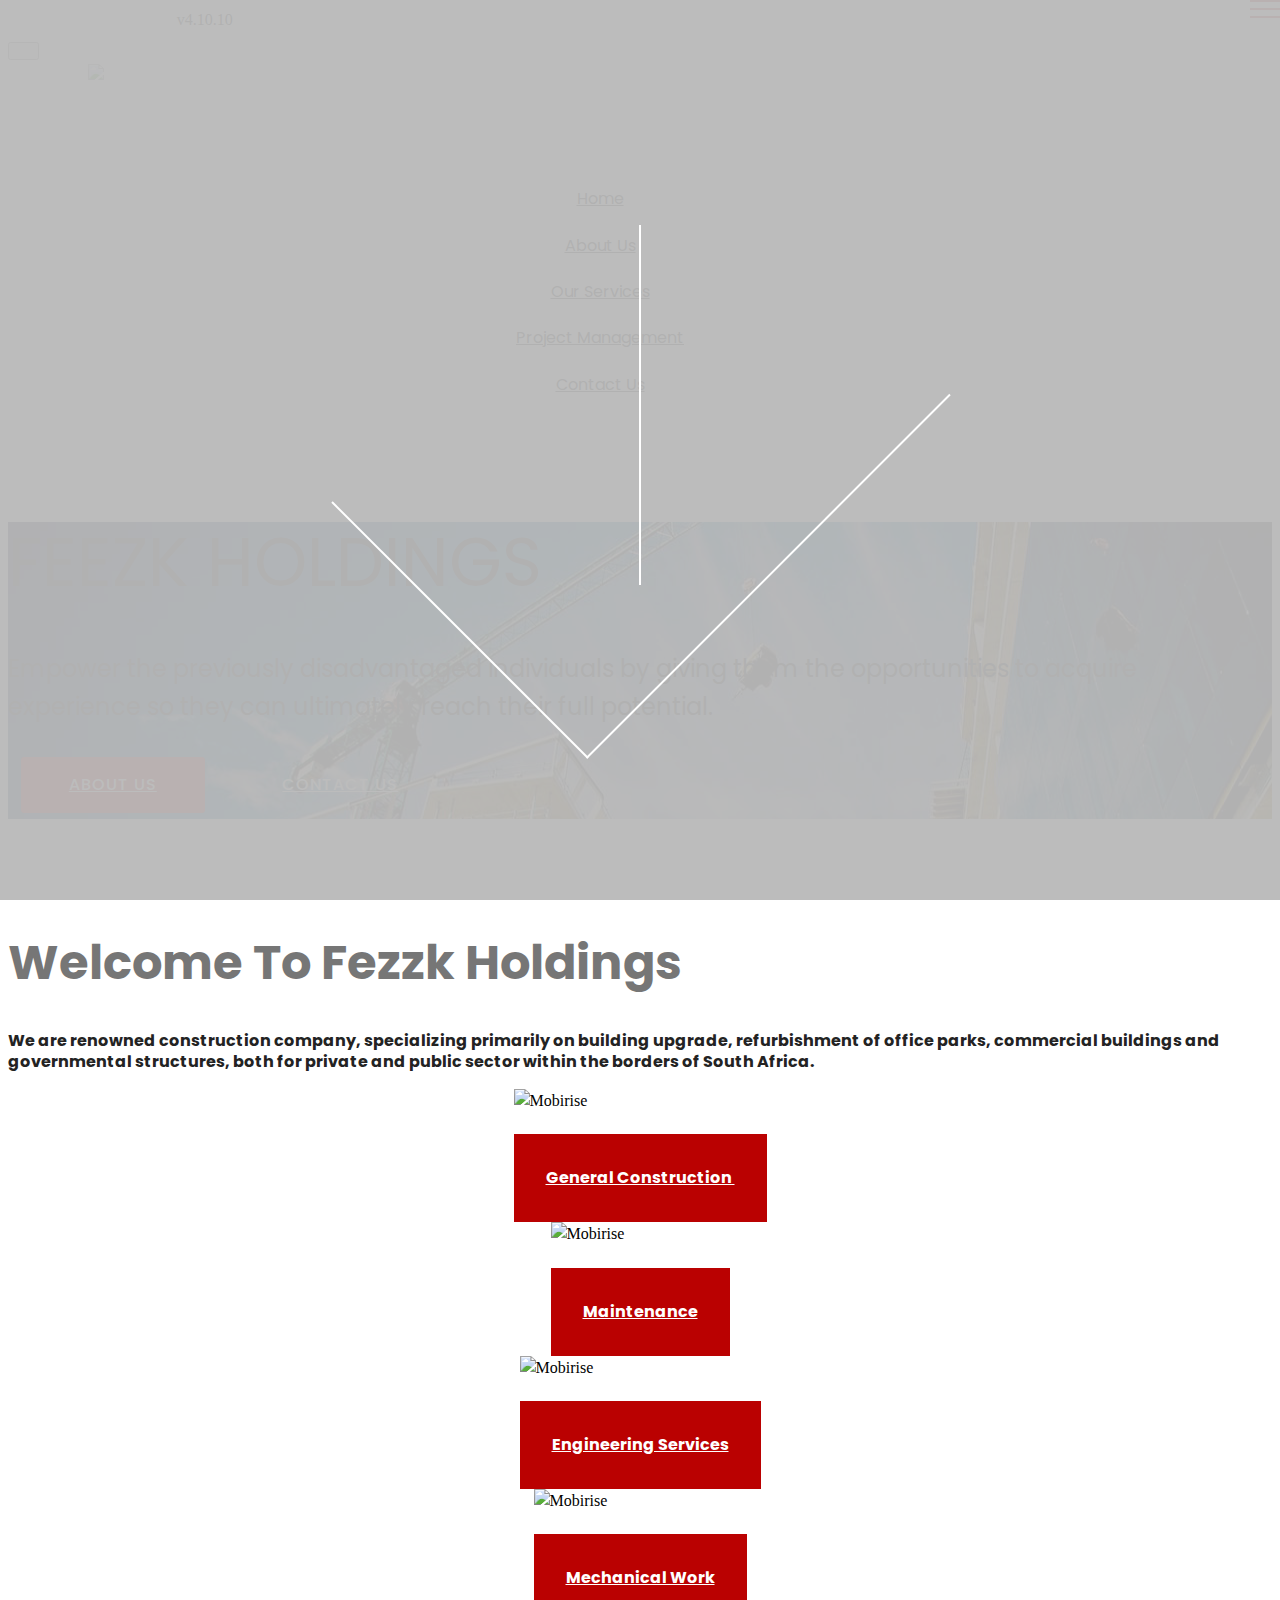
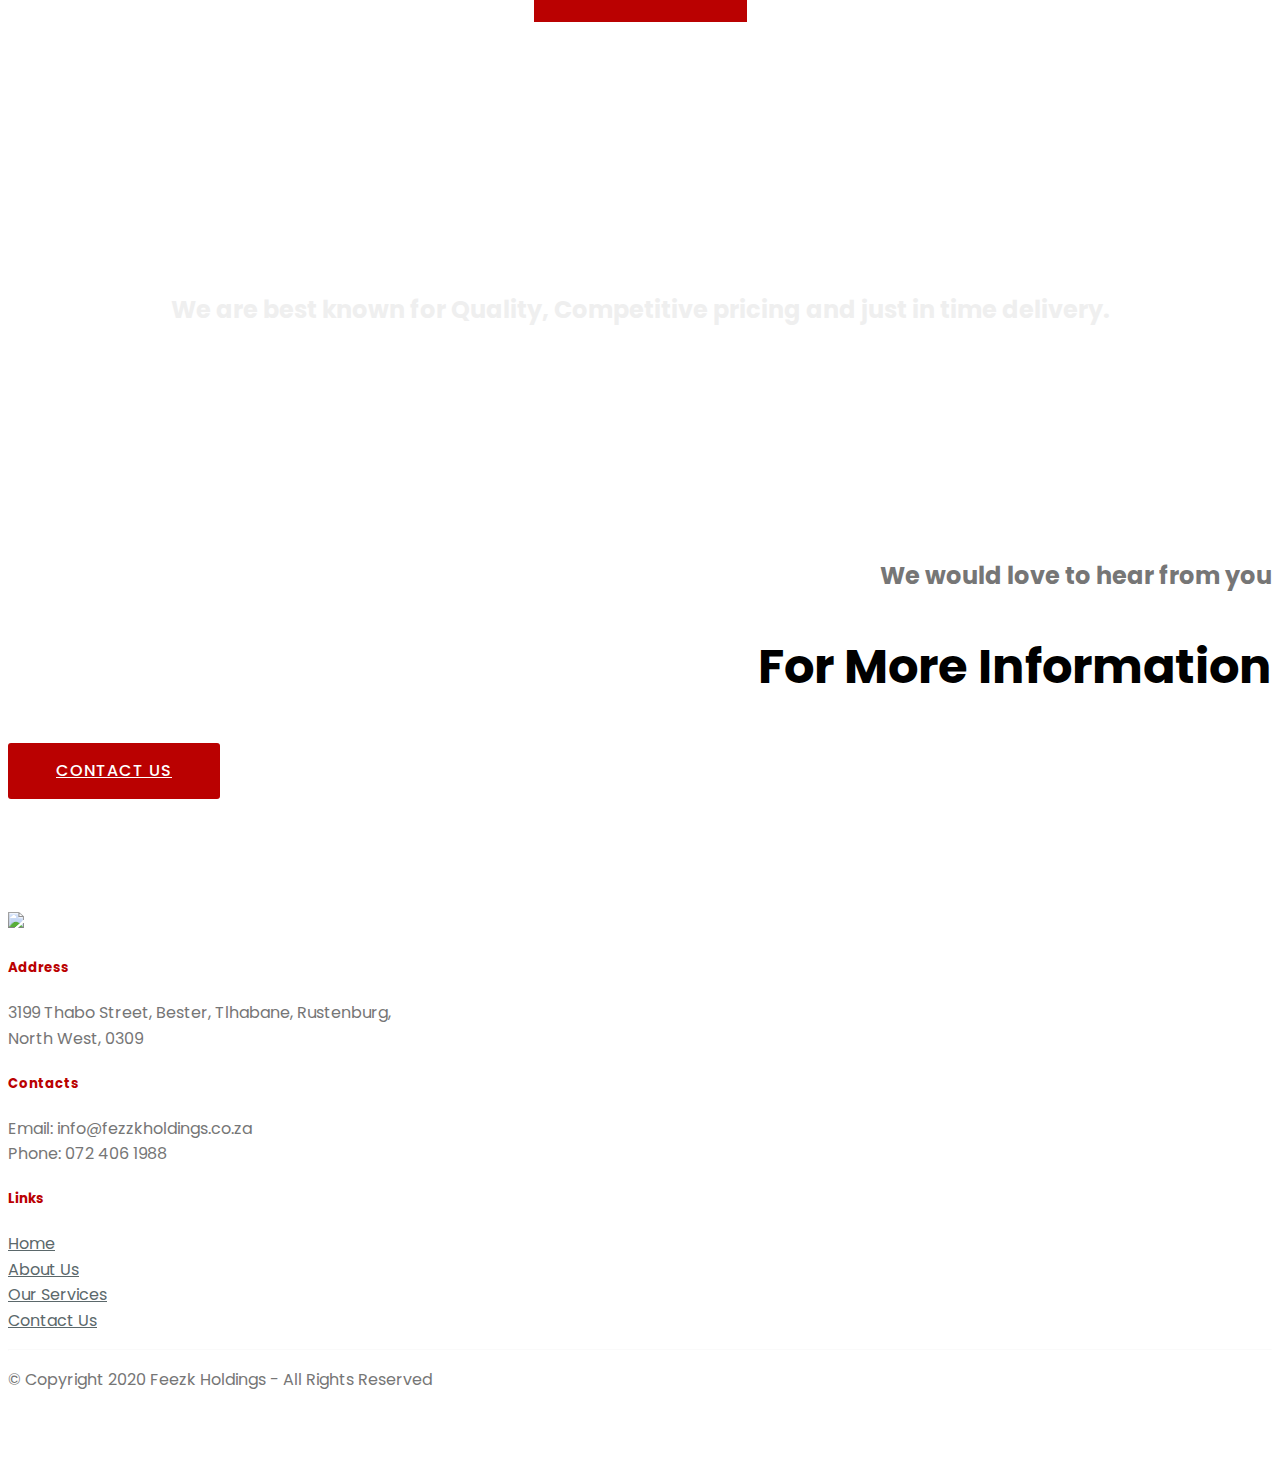
==== commit a5dd72dc: "create github pages" ====
--- a/index.html
+++ b/index.html
@@ -20,8 +20,8 @@
 <link rel="stylesheet" href="assets/bootstrap/css/bootstrap-reboot.min.css">
   <link rel="stylesheet" href="assets/socicon/css/styles.css">
   <link rel="stylesheet" href="assets/tether/tether.min.css">
+  <link rel="stylesheet" href="assets/dropdown/css/style.css">
   <link rel="stylesheet" href="assets/animatecss/animate.min.css">
-  <link rel="stylesheet" href="assets/dropdown/css/style.css">
   <link rel="stylesheet" href="assets/theme/css/style.css">
   <link rel="preload" as="style" href="assets/mobirise/css/mbr-additional.css"><link rel="stylesheet" href="assets/mobirise/css/mbr-additional.css" type="text/css">
   
@@ -45,7 +45,7 @@
         <div class="menu-logo">
             <div class="navbar-brand">
                 <span class="navbar-logo">
-                    <a href="https://mobirise.co">
+                    <a href="index.html">
                         <img src="assets/images/company-logo-1-192x81.png" alt="Mobirise" title="" style="height: 3.8rem;">
                     </a>
                 </span>
@@ -54,12 +54,12 @@
         </div>
         <div class="collapse navbar-collapse" id="navbarSupportedContent">
             <ul class="navbar-nav nav-dropdown nav-right" data-app-modern-menu="true"><li class="nav-item">
-                    <a class="nav-link link text-black display-4" href="https://mobirise.co">Home</a>
-                </li><li class="nav-item"><a class="nav-link link text-black display-4" href="https://mobirise.co">
-                        About Us</a></li><li class="nav-item"><a class="nav-link link text-black display-4" href="https://mobirise.co">
-                        Our Services</a></li><li class="nav-item"><a class="nav-link link text-black display-4" href="https://mobirise.co">Project Management</a></li>
+                    <a class="nav-link link text-black display-4" href="index.html">Home</a>
+                </li><li class="nav-item dropdown"><a class="nav-link link text-black dropdown-toggle display-4" href="about.html" data-toggle="dropdown-submenu" aria-expanded="true">
+                        About Us</a><div class="dropdown-menu"><a class="text-black dropdown-item display-4" href="safety.html">Safety</a></div></li><li class="nav-item dropdown"><a class="nav-link link text-black dropdown-toggle display-4" href="services.html" data-toggle="dropdown-submenu" aria-expanded="false">
+                        Our Services</a><div class="dropdown-menu"><a class="text-black dropdown-item display-4" href="services.html">Services</a><a class="text-black dropdown-item display-4" href="general-construction .html" aria-expanded="false">General Construction</a><a class="text-black dropdown-item display-4" href="maintenance.html" aria-expanded="false">Maintenance</a><a class="text-black dropdown-item display-4" href="engineering-services.html" aria-expanded="true">Engineering Services</a><a class="text-black dropdown-item display-4" href="mechanical-work.html" aria-expanded="true">Mechanical Work</a></div></li><li class="nav-item"><a class="nav-link link text-black display-4" href="proje.html">Project Management</a></li>
                 <li class="nav-item">
-                    <a class="nav-link link text-black display-4" href="https://mobirise.co">
+                    <a class="nav-link link text-black display-4" href="project.html">
                         Contact Us
                     </a>
                 </li></ul>
@@ -68,12 +68,30 @@
     </nav>
 </section>
 
-<section class="engine"><a href="https://mobirise.info/f">easy site creator</a></section><section class="carousel slide cid-rUc3AOYcaX" data-interval="false" id="slider1-2m">
-
-    
-
-    <div class="full-screen"><div class="mbr-slider slide carousel" data-pause="true" data-keyboard="false" data-ride="carousel" data-interval="4000"><div class="carousel-inner" role="listbox"><div class="carousel-item slider-fullscreen-image active" data-bg-video-slide="false" style="background-image: url(assets/images/background1.jpg);"><div class="container container-slide"><div class="image_wrapper"><div class="mbr-overlay"></div><img src="assets/images/background1.jpg"><div class="carousel-caption justify-content-center"><div class="col-10 align-center"><h2 class="mbr-fonts-style display-1">FEEZK HOLDINGS</h2><p class="lead mbr-text mbr-fonts-style display-5">Empower the previously disadvantaged individuals by giving them the opportunities to acquire experience so they can ultimately reach their full potential.</p><div class="mbr-section-btn" buttons="0"><a class="btn display-4 btn-danger" href="index.html">ABOUT US</a> <a class="btn  display-4 btn-white-outline" href="project.html">CONTACT US</a></div></div></div></div></div></div><div class="carousel-item slider-fullscreen-image" data-bg-video-slide="false" style="background-image: url(assets/images/background2.jpg);"><div class="container container-slide"><div class="image_wrapper"><div class="mbr-overlay"></div><img src="assets/images/background2.jpg"><div class="carousel-caption justify-content-center"><div class="col-10 align-left"><h2 class="mbr-fonts-style display-1">VIDEO SLIDE</h2><p class="lead mbr-text mbr-fonts-style display-5">Slide with youtube video background and color overlay. Title and text are aligned to the left.</p><div class="mbr-section-btn" buttons="0"><a class="btn display-4 btn-danger" href="https://mobirise.com">FOR WINDOWS</a> <a class="btn  btn-white-outline display-4" href="https://mobirise.com">FOR MAC</a></div></div></div></div></div></div><div class="carousel-item slider-fullscreen-image" data-bg-video-slide="false" style="background-image: url(assets/images/background3.jpg);"><div class="container container-slide"><div class="image_wrapper"><div class="mbr-overlay"></div><img src="assets/images/background3.jpg"><div class="carousel-caption justify-content-center"><div class="col-10 align-right"><h2 class="mbr-fonts-style display-1">IMAGE SLIDE</h2><p class="lead mbr-text mbr-fonts-style display-5">Choose from the large selection of latest pre-made blocks - jumbotrons, hero images, parallax scrolling, video backgrounds, hamburger menu, sticky header and more.</p><div class="mbr-section-btn" buttons="0"><a class="btn display-4 btn-danger" href="https://mobirise.com">FOR WINDOWS</a> <a class="btn  btn-white-outline display-4" href="https://mobirise.com">FOR MAC</a></div></div></div></div></div></div></div><a data-app-prevent-settings="" class="carousel-control carousel-control-prev" role="button" data-slide="prev" href="#slider1-2m"><span aria-hidden="true" class="mbri-left mbr-iconfont"></span><span class="sr-only">Previous</span></a><a data-app-prevent-settings="" class="carousel-control carousel-control-next" role="button" data-slide="next" href="#slider1-2m"><span aria-hidden="true" class="mbri-right mbr-iconfont"></span><span class="sr-only">Next</span></a></div></div>
-
+<section class="engine"><a href="https://mobirise.info/o">free portfolio website templates</a></section><section class="cid-rXSBoBhLlv mbr-fullscreen mbr-parallax-background" id="header2-4g">
+
+    
+
+    <div class="mbr-overlay" style="opacity: 0.5; background-color: rgb(35, 35, 35);"></div>
+
+    <div class="container align-center">
+        <div class="row justify-content-md-center">
+            <div class="mbr-white col-md-10">
+                <h1 class="mbr-section-title mbr-bold pb-3 mbr-fonts-style display-1"><span style="font-weight: normal;">FEEZK HOLDINGS</span></h1>
+                
+                <p class="mbr-text pb-3 mbr-fonts-style display-5">
+                    Empower the previously disadvantaged individuals by giving them the opportunities to acquire experience so they can ultimately reach their full potential.
+                </p>
+                <div class="mbr-section-btn"><a class="btn btn-md btn-danger display-4" href="https://mobirise.co">ABOUT US</a>
+                    <a class="btn btn-md btn-white-outline display-4" href="project.html">CONTACT US</a></div>
+            </div>
+        </div>
+    </div>
+    <div class="mbr-arrow hidden-sm-down" aria-hidden="true">
+        <a href="#next">
+            <i class="mbri-down mbr-iconfont"></i>
+        </a>
+    </div>
 </section>
 
 <section class="features18 popup-btn-cards cid-rSVj6oCqx6" id="features18-8">
@@ -89,11 +107,11 @@
                 <div class="card-wrapper ">
                     <div class="card-img">
                         <div class="mbr-overlay"></div>
-                        <div class="mbr-section-btn text-center"><a href="https://mobirise.co" class="btn btn-primary display-4">Learn More</a></div>
+                        <div class="mbr-section-btn text-center"><a href="general-construction .html" class="btn btn-primary display-4">Learn More</a></div>
                         <img src="assets/images/general-construction-492x283.jpeg" alt="Mobirise" title="">
                     </div>
                     <div class="card-box">
-                        <h4 class="card-title mbr-fonts-style display-7">General Construction&nbsp;</h4>
+                        <h4 class="card-title mbr-fonts-style display-7"><a href="general-construction .html"><strong>General Construction&nbsp;</strong></a></h4>
                         
                     </div>
                 </div>
@@ -102,11 +120,11 @@
                 <div class="card-wrapper">
                     <div class="card-img">
                         <div class="mbr-overlay"></div>
-                        <div class="mbr-section-btn text-center"><a href="https://mobirise.co" class="btn btn-primary display-4">Learn More</a></div>
+                        <div class="mbr-section-btn text-center"><a href="maintenance.html" class="btn btn-primary display-4">Learn More</a></div>
                         <img src="assets/images/1433182866802-492x369.jpeg" alt="Mobirise" title="">
                     </div>
                     <div class="card-box">
-                        <h4 class="card-title mbr-fonts-style display-7">Maintenance</h4>
+                        <h4 class="card-title mbr-fonts-style display-7"><a href="maintenance.html"><strong>Maintenance</strong></a></h4>
                         
                     </div>
                 </div>
@@ -116,11 +134,11 @@
                 <div class="card-wrapper">
                     <div class="card-img">
                         <div class="mbr-overlay"></div>
-                        <div class="mbr-section-btn text-center"><a href="https://mobirise.co" class="btn btn-primary display-4">Learn More</a></div>
+                        <div class="mbr-section-btn text-center"><a href="engineering-services.html" class="btn btn-primary display-4">Learn More</a></div>
                         <img src="assets/images/benefits-challenges-of-engineering-services-492x329.jpeg" alt="Mobirise" title="">
                     </div>
                     <div class="card-box">
-                        <h4 class="card-title mbr-fonts-style display-7">Engineering Services</h4>
+                        <h4 class="card-title mbr-fonts-style display-7"><a href="engineering-services.html"><strong>Engineering Services</strong></a></h4>
                         
                     </div>
                 </div>
@@ -130,11 +148,11 @@
                 <div class="card-wrapper">
                     <div class="card-img">
                         <div class="mbr-overlay"></div>
-                        <div class="mbr-section-btn text-center"><a href="https://mobirise.co" class="btn btn-primary display-4">Learn More</a></div>
+                        <div class="mbr-section-btn text-center"><a href="mechanical-work.html" class="btn btn-primary display-4">Learn More</a></div>
                         <img src="assets/images/unnamed-1-492x243.jpeg" alt="Mobirise" title="">
                     </div>
                     <div class="card-box">
-                        <h4 class="card-title mbr-fonts-style display-7">Mechanical Work</h4>
+                        <h4 class="card-title mbr-fonts-style display-7"><a href="mechanical-work.html"><strong>Mechanical Work</strong></a></h4>
                         
                     </div>
                 </div>
@@ -194,7 +212,7 @@
         <div class="media-container-row content text-white">
             <div class="col-12 col-md-3">
                 <div class="media-wrap">
-                    <a href="https://mobirise.co/">
+                    <a href="index.html">
                         <img src="assets/images/company-logo-1-192x81.png" alt="Mobirise" title="">
                     </a>
                 </div>
@@ -217,7 +235,7 @@
                 <h5 class="pb-3">
                     Links
                 </h5>
-                <p class="mbr-text"><a href="index.html">Home</a><br><a href="about.html">About Us</a><br><a href="services.html">Our Services</a><br><a href="project.html">Contact Us</a></p>
+                <p class="mbr-text"><a href="index.html" class="text-warning">Home</a><br><a href="about.html" class="text-warning">About Us</a><br><a href="services.html" class="text-warning">Our Services</a><br><a href="project.html" class="text-warning">Contact Us</a></p>
             </div>
         </div>
         <div class="footer-lower">
@@ -245,18 +263,14 @@
   <script src="assets/popper/popper.min.js"></script>
   <script src="assets/bootstrap/js/bootstrap.min.js"></script>
   <script async src="assets/smoothscroll/smooth-scroll.js"></script>
-  <script async src="assets/ytplayer/jquery.mb.ytplayer.min.js"></script>
-  <script async src="assets/vimeoplayer/jquery.mb.vimeo_player.js"></script>
-  <script async src="assets/touchswipe/jquery.touch-swipe.min.js"></script>
+  <script async src="assets/parallax/jarallax.min.js"></script>
   <script async src="assets/tether/tether.min.js"></script>
   <script async src="assets/viewportchecker/jquery.viewportchecker.js"></script>
   <script async src="assets/mbr-popup-btns/mbr-popup-btns.js"></script>
-  <script async src="assets/parallax/jarallax.min.js"></script>
   <script async src="assets/dropdown/js/nav-dropdown.js"></script>
   <script async src="assets/dropdown/js/navbar-dropdown.js"></script>
-  <script async src="assets/bootstrapcarouselswipe/bootstrap-carousel-swipe.js"></script>
+  <script async src="assets/touchswipe/jquery.touch-swipe.min.js"></script>
   <script async src="assets/theme/js/script.js"></script>
-  <script async src="assets/slidervideo/script.js"></script>
   
   
  <div id="scrollToTop" class="scrollToTop mbr-arrow-up"><a style="text-align: center;"><i class="mbr-arrow-up-icon mbr-arrow-up-icon-cm cm-icon cm-icon-smallarrow-up"></i></a></div>
--- a/assets/mobirise/css/mbr-additional.css
+++ b/assets/mobirise/css/mbr-additional.css
@@ -138,7 +138,7 @@
   border-radius: 3px;
 }
 .bg-primary {
-  background-color: #465052 !important;
+  background-color: #ffffff !important;
 }
 .bg-success {
   background-color: #f7ed4a !important;
@@ -154,23 +154,23 @@
 }
 .btn-primary,
 .btn-primary:active {
-  background-color: #465052 !important;
-  border-color: #465052 !important;
-  color: #ffffff !important;
+  background-color: #ffffff !important;
+  border-color: #ffffff !important;
+  color: #808080 !important;
 }
 .btn-primary:hover,
 .btn-primary:focus,
 .btn-primary.focus,
 .btn-primary.active {
-  color: #ffffff !important;
-  background-color: #232829 !important;
-  border-color: #232829 !important;
+  color: #808080 !important;
+  background-color: #d9d9d9 !important;
+  border-color: #d9d9d9 !important;
 }
 .btn-primary.disabled,
 .btn-primary:disabled {
-  color: #ffffff !important;
-  background-color: #232829 !important;
-  border-color: #232829 !important;
+  color: #808080 !important;
+  background-color: #d9d9d9 !important;
+  border-color: #d9d9d9 !important;
 }
 .btn-secondary,
 .btn-secondary:active {
@@ -318,22 +318,22 @@
 .btn-primary-outline,
 .btn-primary-outline:active {
   background: none;
-  border-color: #171a1b;
-  color: #171a1b;
+  border-color: #cccccc;
+  color: #cccccc;
 }
 .btn-primary-outline:hover,
 .btn-primary-outline:focus,
 .btn-primary-outline.focus,
 .btn-primary-outline.active {
-  color: #ffffff;
-  background-color: #465052;
-  border-color: #465052;
+  color: #808080;
+  background-color: #ffffff;
+  border-color: #ffffff;
 }
 .btn-primary-outline.disabled,
 .btn-primary-outline:disabled {
-  color: #ffffff !important;
-  background-color: #465052 !important;
-  border-color: #465052 !important;
+  color: #808080 !important;
+  background-color: #ffffff !important;
+  border-color: #ffffff !important;
 }
 .btn-secondary-outline,
 .btn-secondary-outline:active {
@@ -470,7 +470,7 @@
   border-color: #ffffff;
 }
 .text-primary {
-  color: #465052 !important;
+  color: #ffffff !important;
 }
 .text-secondary {
   color: #ff3366 !important;
@@ -495,7 +495,7 @@
 }
 a.text-primary:hover,
 a.text-primary:focus {
-  color: #171a1b !important;
+  color: #cccccc !important;
 }
 a.text-secondary:hover,
 a.text-secondary:focus {
@@ -542,9 +542,9 @@
   box-shadow: none !important;
 }
 .mbr-gallery-filter li.active .btn {
-  background-color: #465052;
-  border-color: #465052;
-  color: #ffffff;
+  background-color: #ffffff;
+  border-color: #ffffff;
+  color: #8c8c8c;
 }
 .mbr-gallery-filter li.active .btn:focus {
   box-shadow: none;
@@ -557,11 +557,11 @@
 }
 a,
 a:hover {
-  color: #465052;
+  color: #ffffff;
 }
 .mbr-plan-header.bg-primary .mbr-plan-subtitle,
 .mbr-plan-header.bg-primary .mbr-plan-price-desc {
-  color: #bac2c4;
+  color: #ffffff;
 }
 .mbr-plan-header.bg-success .mbr-plan-subtitle,
 .mbr-plan-header.bg-success .mbr-plan-price-desc {
@@ -680,7 +680,7 @@
   padding: 10px 0 10px 20px;
   font-size: 1.09rem;
   position: relative;
-  border-color: #465052;
+  border-color: #ffffff;
   border-width: 3px;
 }
 ul,
@@ -730,7 +730,7 @@
   text-align: center;
   position: relative;
   border: 2px solid #c0a375;
-  border-color: #465052;
+  border-color: #ffffff;
   color: #232323;
   cursor: pointer;
 }
@@ -741,7 +741,7 @@
 }
 .btn-social:hover {
   color: #fff;
-  background: #465052;
+  background: #ffffff;
 }
 .btn-social + .btn {
   margin-left: .1rem;
@@ -749,11 +749,11 @@
 /* Footer */
 .mbr-footer-content li::before,
 .mbr-footer .mbr-contacts li::before {
-  background: #465052;
+  background: #ffffff;
 }
 .mbr-footer-content li a:hover,
 .mbr-footer .mbr-contacts li a:hover {
-  color: #465052;
+  color: #ffffff;
 }
 /* Headers*/
 @media screen and (-ms-high-contrast: active), (-ms-high-contrast: none) {
@@ -763,8 +763,8 @@
 }
 .jq-selectbox li:hover,
 .jq-selectbox li.selected {
-  background-color: #465052;
-  color: #ffffff;
+  background-color: #ffffff;
+  color: #000000;
 }
 .jq-selectbox .jq-selectbox__trigger-arrow,
 .jq-number__spin.minus:after,
@@ -776,14 +776,14 @@
 .jq-selectbox:hover .jq-selectbox__trigger-arrow,
 .jq-number__spin.minus:hover:after,
 .jq-number__spin.plus:hover:after {
-  border-top-color: #465052;
-  border-bottom-color: #465052;
+  border-top-color: #ffffff;
+  border-bottom-color: #ffffff;
 }
 .xdsoft_datetimepicker .xdsoft_calendar td.xdsoft_default,
 .xdsoft_datetimepicker .xdsoft_calendar td.xdsoft_current,
 .xdsoft_datetimepicker .xdsoft_timepicker .xdsoft_time_box > div > div.xdsoft_current {
-  color: #ffffff !important;
-  background-color: #465052 !important;
+  color: #000000 !important;
+  background-color: #ffffff !important;
   box-shadow: none!important;
 }
 .xdsoft_datetimepicker .xdsoft_calendar td:hover,
@@ -811,248 +811,13 @@
   top: 50%;
   left: 50%;
   transform: translateX(-50%) translateY(-50%);
-  background-image: url("data:image/svg+xml;charset=UTF-8,%3csvg width='32' height='32' viewBox='0 0 64 64' xmlns='http://www.w3.org/2000/svg' stroke='%23465052' %3e%3cg fill='none' fill-rule='evenodd'%3e%3cg transform='translate(16 16)' stroke-width='2'%3e%3ccircle stroke-opacity='.5' cx='16' cy='16' r='16'/%3e%3cpath d='M32 16c0-9.94-8.06-16-16-16'%3e%3canimateTransform attributeName='transform' type='rotate' from='0 16 16' to='360 16 16' dur='1s' repeatCount='indefinite'/%3e%3c/path%3e%3c/g%3e%3c/g%3e%3c/svg%3e");
+  background-image: url("data:image/svg+xml;charset=UTF-8,%3csvg width='32' height='32' viewBox='0 0 64 64' xmlns='http://www.w3.org/2000/svg' stroke='%23ffffff' %3e%3cg fill='none' fill-rule='evenodd'%3e%3cg transform='translate(16 16)' stroke-width='2'%3e%3ccircle stroke-opacity='.5' cx='16' cy='16' r='16'/%3e%3cpath d='M32 16c0-9.94-8.06-16-16-16'%3e%3canimateTransform attributeName='transform' type='rotate' from='0 16 16' to='360 16 16' dur='1s' repeatCount='indefinite'/%3e%3c/path%3e%3c/g%3e%3c/g%3e%3c/svg%3e");
 }
 section.lazy-placeholder:after {
   opacity: 0.3;
 }
-.cid-rUc3AOYcaX .modal-body .close {
-  background: #1b1b1b;
-}
-.cid-rUc3AOYcaX .modal-body .close span {
-  font-style: normal;
-}
-.cid-rUc3AOYcaX .carousel-inner > .active,
-.cid-rUc3AOYcaX .carousel-inner > .next,
-.cid-rUc3AOYcaX .carousel-inner > .prev {
-  display: table;
-}
-.cid-rUc3AOYcaX .carousel-control .icon-next,
-.cid-rUc3AOYcaX .carousel-control .icon-prev {
-  margin-top: -18px;
-  font-size: 40px;
-  line-height: 27px;
-}
-.cid-rUc3AOYcaX .carousel-control:hover {
-  background: #1b1b1b;
-  color: #fff;
-  opacity: 1;
-}
-@media (max-width: 767px) {
-  .cid-rUc3AOYcaX .container .carousel-control {
-    margin-bottom: 0;
-  }
-}
-.cid-rUc3AOYcaX .boxed-slider {
-  position: relative;
-  padding: 93px 0;
-}
-.cid-rUc3AOYcaX .boxed-slider > div {
-  position: relative;
-}
-.cid-rUc3AOYcaX .container img {
-  width: 100%;
-}
-.cid-rUc3AOYcaX .container img + .row {
-  position: absolute;
-  top: 50%;
-  left: 0;
-  right: 0;
-  -webkit-transform: translateY(-50%);
-  -moz-transform: translateY(-50%);
-  transform: translateY(-50%);
-  z-index: 2;
-}
-.cid-rUc3AOYcaX .mbr-section {
-  padding: 0;
-  background-attachment: scroll;
-}
-.cid-rUc3AOYcaX .mbr-table-cell {
-  padding: 0;
-}
-.cid-rUc3AOYcaX .container .carousel-indicators {
-  margin-bottom: 3px;
-}
-.cid-rUc3AOYcaX .carousel-caption {
-  top: 50%;
-  right: 0;
-  bottom: auto;
-  left: 0;
-  display: -webkit-flex;
-  align-items: center;
-  -webkit-transform: translateY(-50%);
-  transform: translateY(-50%);
-  -webkit-align-items: center;
-}
-.cid-rUc3AOYcaX .mbr-overlay {
-  z-index: 1;
-}
-.cid-rUc3AOYcaX .container-slide.container {
-  min-width: 100%;
-  min-height: 100vh;
-  padding: 0;
-}
-.cid-rUc3AOYcaX .carousel-item {
-  background-position: 50% 50%;
-  background-repeat: no-repeat;
-  background-size: cover;
-  -o-transition: -o-transform 0.6s ease-in-out;
-  -webkit-transition: -webkit-transform 0.6s ease-in-out;
-  transition: transform 0.6s ease-in-out, -webkit-transform 0.6s ease-in-out, -o-transform 0.6s ease-in-out;
-  -webkit-backface-visibility: hidden;
-  backface-visibility: hidden;
-  -webkit-perspective: 1000px;
-  perspective: 1000px;
-}
-@media (max-width: 576px) {
-  .cid-rUc3AOYcaX .carousel-item .container {
-    width: 100%;
-  }
-}
-.cid-rUc3AOYcaX .carousel-item-next.carousel-item-left,
-.cid-rUc3AOYcaX .carousel-item-prev.carousel-item-right {
-  -webkit-transform: translate3d(0, 0, 0);
-  transform: translate3d(0, 0, 0);
-}
-.cid-rUc3AOYcaX .active.carousel-item-right,
-.cid-rUc3AOYcaX .carousel-item-next {
-  -webkit-transform: translate3d(100%, 0, 0);
-  transform: translate3d(100%, 0, 0);
-}
-.cid-rUc3AOYcaX .active.carousel-item-left,
-.cid-rUc3AOYcaX .carousel-item-prev {
-  -webkit-transform: translate3d(-100%, 0, 0);
-  transform: translate3d(-100%, 0, 0);
-}
-.cid-rUc3AOYcaX .mbr-slider .carousel-control {
-  top: 50%;
-  width: 70px;
-  height: 70px;
-  margin-top: -1.5rem;
-  font-size: 35px;
-  background-color: rgba(0, 0, 0, 0.5);
-  border: 2px solid #fff;
-  border-radius: 50%;
-  transition: all .3s;
-}
-.cid-rUc3AOYcaX .mbr-slider .carousel-control.carousel-control-prev {
-  left: 0;
-  margin-left: 2.5rem;
-}
-.cid-rUc3AOYcaX .mbr-slider .carousel-control.carousel-control-next {
-  right: 0;
-  margin-right: 2.5rem;
-}
-.cid-rUc3AOYcaX .mbr-slider .carousel-control .mbr-iconfont {
-  font-size: 2rem;
-}
-@media (max-width: 767px) {
-  .cid-rUc3AOYcaX .mbr-slider .carousel-control {
-    top: auto;
-    bottom: 1rem;
-  }
-}
-.cid-rUc3AOYcaX .mbr-slider .carousel-indicators {
-  position: absolute;
-  bottom: 0;
-  margin-bottom: 1.5rem !important;
-}
-.cid-rUc3AOYcaX .mbr-slider .carousel-indicators li {
-  max-width: 20px;
-  width: 20px;
-  height: 20px;
-  max-height: 20px;
-  margin: 3px;
-  background-color: rgba(0, 0, 0, 0.5);
-  border: 2px solid #fff;
-  border-radius: 50%;
-  opacity: .5;
-  transition: all .3s;
-}
-.cid-rUc3AOYcaX .mbr-slider .carousel-indicators li.active,
-.cid-rUc3AOYcaX .mbr-slider .carousel-indicators li:hover {
-  opacity: .9;
-}
-.cid-rUc3AOYcaX .mbr-slider .carousel-indicators li::after,
-.cid-rUc3AOYcaX .mbr-slider .carousel-indicators li::before {
-  content: none;
-}
-.cid-rUc3AOYcaX .mbr-slider .carousel-indicators.ie-fix {
-  left: 50%;
-  display: block;
-  width: 60%;
-  margin-left: -30%;
-  text-align: center;
-}
-@media (max-width: 576px) {
-  .cid-rUc3AOYcaX .mbr-slider .carousel-indicators {
-    display: none !important;
-  }
-}
-.cid-rUc3AOYcaX .mbr-slider > .container img {
-  width: 100%;
-}
-.cid-rUc3AOYcaX .mbr-slider > .container img + .row {
-  position: absolute;
-  top: 50%;
-  right: 0;
-  left: 0;
-  z-index: 2;
-  -moz-transform: translateY(-50%);
-  -webkit-transform: translateY(-50%);
-  transform: translateY(-50%);
-}
-.cid-rUc3AOYcaX .mbr-slider > .container .carousel-indicators {
-  margin-bottom: 3px;
-}
-@media (max-width: 576px) {
-  .cid-rUc3AOYcaX .mbr-slider > .container .carousel-control {
-    margin-bottom: 0;
-  }
-}
-.cid-rUc3AOYcaX .mbr-slider .mbr-section {
-  padding: 0;
-  background-attachment: scroll;
-}
-.cid-rUc3AOYcaX .mbr-slider .mbr-table-cell {
-  padding: 0;
-}
-.cid-rUc3AOYcaX .carousel-item .container.container-slide {
-  position: initial;
-  width: auto;
-  min-height: 0;
-}
-.cid-rUc3AOYcaX .full-screen .slider-fullscreen-image {
-  min-height: 100vh;
-  background-repeat: no-repeat;
-  background-position: 50% 50%;
-  background-size: cover;
-}
-.cid-rUc3AOYcaX .full-screen .slider-fullscreen-image.active {
-  display: -o-flex;
-}
-.cid-rUc3AOYcaX .full-screen .container {
-  width: auto;
-  padding-right: 0;
-  padding-left: 0;
-}
-.cid-rUc3AOYcaX .full-screen .carousel-item .container.container-slide {
-  width: 100%;
-  min-height: 100vh;
-  padding: 0;
-}
-.cid-rUc3AOYcaX .full-screen .carousel-item .container.container-slide img {
-  display: none;
-}
-.cid-rUc3AOYcaX .mbr-background-video-preview {
-  position: absolute;
-  top: 0;
-  right: 0;
-  bottom: 0;
-  left: 0;
-}
-.cid-rUc3AOYcaX .mbr-overlay ~ .container-slide {
-  z-index: auto;
+.cid-rXSBoBhLlv {
+  background-image: url("../../../assets/images/general-construction-1650x948.jpg");
 }
 .cid-rSVj6oCqx6 {
   padding-top: 75px;
@@ -4867,7 +4632,7 @@
   opacity: .5;
 }
 .cid-rXHLD5OOHD .card-title {
-  color: #000000;
+  color: #ffffff;
   text-align: center;
 }
 .cid-rXHLD5OOHD .mbr-section-title {
@@ -4943,7 +4708,7 @@
   opacity: .5;
 }
 .cid-rXHOKdLIs4 .card-title {
-  color: #000000;
+  color: #ffffff;
   text-align: center;
 }
 .cid-rXHOKdLIs4 .mbr-section-title {
@@ -5533,7 +5298,7 @@
   opacity: .5;
 }
 .cid-rXHLWrT0Rs .card-title {
-  color: #000000;
+  color: #ffffff;
   text-align: center;
 }
 .cid-rXHLWrT0Rs .mbr-section-title {
@@ -5546,6 +5311,9 @@
   padding-top: 90px;
   padding-bottom: 90px;
   background-image: url("../../../assets/images/brick-1798x1010.jpg");
+}
+.cid-rXHQ8YX4Jh H2 {
+  text-align: center;
 }
 .cid-rXHPLPIIzn {
   padding-top: 30px;
@@ -5614,7 +5382,7 @@
   opacity: .5;
 }
 .cid-rXHPLPIIzn .card-title {
-  color: #000000;
+  color: #ffffff;
   text-align: center;
 }
 .cid-rXHPLPIIzn .mbr-section-title {
@@ -6204,7 +5972,7 @@
   opacity: .5;
 }
 .cid-rXHM4IB0lv .card-title {
-  color: #000000;
+  color: #ffffff;
   text-align: center;
 }
 .cid-rXHM4IB0lv .mbr-section-title {
@@ -6794,7 +6562,7 @@
   opacity: .5;
 }
 .cid-rXHMgov8Nf .card-title {
-  color: #000000;
+  color: #ffffff;
   text-align: center;
 }
 .cid-rXHMgov8Nf .mbr-section-title {
--- a/assets/mobirise/css/mbr-additional.css
+++ b/assets/mobirise/css/mbr-additional.css
@@ -138,7 +138,7 @@
   border-radius: 3px;
 }
 .bg-primary {
-  background-color: #465052 !important;
+  background-color: #ffffff !important;
 }
 .bg-success {
   background-color: #f7ed4a !important;
@@ -154,23 +154,23 @@
 }
 .btn-primary,
 .btn-primary:active {
-  background-color: #465052 !important;
-  border-color: #465052 !important;
-  color: #ffffff !important;
+  background-color: #ffffff !important;
+  border-color: #ffffff !important;
+  color: #808080 !important;
 }
 .btn-primary:hover,
 .btn-primary:focus,
 .btn-primary.focus,
 .btn-primary.active {
-  color: #ffffff !important;
-  background-color: #232829 !important;
-  border-color: #232829 !important;
+  color: #808080 !important;
+  background-color: #d9d9d9 !important;
+  border-color: #d9d9d9 !important;
 }
 .btn-primary.disabled,
 .btn-primary:disabled {
-  color: #ffffff !important;
-  background-color: #232829 !important;
-  border-color: #232829 !important;
+  color: #808080 !important;
+  background-color: #d9d9d9 !important;
+  border-color: #d9d9d9 !important;
 }
 .btn-secondary,
 .btn-secondary:active {
@@ -318,22 +318,22 @@
 .btn-primary-outline,
 .btn-primary-outline:active {
   background: none;
-  border-color: #171a1b;
-  color: #171a1b;
+  border-color: #cccccc;
+  color: #cccccc;
 }
 .btn-primary-outline:hover,
 .btn-primary-outline:focus,
 .btn-primary-outline.focus,
 .btn-primary-outline.active {
-  color: #ffffff;
-  background-color: #465052;
-  border-color: #465052;
+  color: #808080;
+  background-color: #ffffff;
+  border-color: #ffffff;
 }
 .btn-primary-outline.disabled,
 .btn-primary-outline:disabled {
-  color: #ffffff !important;
-  background-color: #465052 !important;
-  border-color: #465052 !important;
+  color: #808080 !important;
+  background-color: #ffffff !important;
+  border-color: #ffffff !important;
 }
 .btn-secondary-outline,
 .btn-secondary-outline:active {
@@ -470,7 +470,7 @@
   border-color: #ffffff;
 }
 .text-primary {
-  color: #465052 !important;
+  color: #ffffff !important;
 }
 .text-secondary {
   color: #ff3366 !important;
@@ -495,7 +495,7 @@
 }
 a.text-primary:hover,
 a.text-primary:focus {
-  color: #171a1b !important;
+  color: #cccccc !important;
 }
 a.text-secondary:hover,
 a.text-secondary:focus {
@@ -542,9 +542,9 @@
   box-shadow: none !important;
 }
 .mbr-gallery-filter li.active .btn {
-  background-color: #465052;
-  border-color: #465052;
-  color: #ffffff;
+  background-color: #ffffff;
+  border-color: #ffffff;
+  color: #8c8c8c;
 }
 .mbr-gallery-filter li.active .btn:focus {
   box-shadow: none;
@@ -557,11 +557,11 @@
 }
 a,
 a:hover {
-  color: #465052;
+  color: #ffffff;
 }
 .mbr-plan-header.bg-primary .mbr-plan-subtitle,
 .mbr-plan-header.bg-primary .mbr-plan-price-desc {
-  color: #bac2c4;
+  color: #ffffff;
 }
 .mbr-plan-header.bg-success .mbr-plan-subtitle,
 .mbr-plan-header.bg-success .mbr-plan-price-desc {
@@ -680,7 +680,7 @@
   padding: 10px 0 10px 20px;
   font-size: 1.09rem;
   position: relative;
-  border-color: #465052;
+  border-color: #ffffff;
   border-width: 3px;
 }
 ul,
@@ -730,7 +730,7 @@
   text-align: center;
   position: relative;
   border: 2px solid #c0a375;
-  border-color: #465052;
+  border-color: #ffffff;
   color: #232323;
   cursor: pointer;
 }
@@ -741,7 +741,7 @@
 }
 .btn-social:hover {
   color: #fff;
-  background: #465052;
+  background: #ffffff;
 }
 .btn-social + .btn {
   margin-left: .1rem;
@@ -749,11 +749,11 @@
 /* Footer */
 .mbr-footer-content li::before,
 .mbr-footer .mbr-contacts li::before {
-  background: #465052;
+  background: #ffffff;
 }
 .mbr-footer-content li a:hover,
 .mbr-footer .mbr-contacts li a:hover {
-  color: #465052;
+  color: #ffffff;
 }
 /* Headers*/
 @media screen and (-ms-high-contrast: active), (-ms-high-contrast: none) {
@@ -763,8 +763,8 @@
 }
 .jq-selectbox li:hover,
 .jq-selectbox li.selected {
-  background-color: #465052;
-  color: #ffffff;
+  background-color: #ffffff;
+  color: #000000;
 }
 .jq-selectbox .jq-selectbox__trigger-arrow,
 .jq-number__spin.minus:after,
@@ -776,14 +776,14 @@
 .jq-selectbox:hover .jq-selectbox__trigger-arrow,
 .jq-number__spin.minus:hover:after,
 .jq-number__spin.plus:hover:after {
-  border-top-color: #465052;
-  border-bottom-color: #465052;
+  border-top-color: #ffffff;
+  border-bottom-color: #ffffff;
 }
 .xdsoft_datetimepicker .xdsoft_calendar td.xdsoft_default,
 .xdsoft_datetimepicker .xdsoft_calendar td.xdsoft_current,
 .xdsoft_datetimepicker .xdsoft_timepicker .xdsoft_time_box > div > div.xdsoft_current {
-  color: #ffffff !important;
-  background-color: #465052 !important;
+  color: #000000 !important;
+  background-color: #ffffff !important;
   box-shadow: none!important;
 }
 .xdsoft_datetimepicker .xdsoft_calendar td:hover,
@@ -811,248 +811,13 @@
   top: 50%;
   left: 50%;
   transform: translateX(-50%) translateY(-50%);
-  background-image: url("data:image/svg+xml;charset=UTF-8,%3csvg width='32' height='32' viewBox='0 0 64 64' xmlns='http://www.w3.org/2000/svg' stroke='%23465052' %3e%3cg fill='none' fill-rule='evenodd'%3e%3cg transform='translate(16 16)' stroke-width='2'%3e%3ccircle stroke-opacity='.5' cx='16' cy='16' r='16'/%3e%3cpath d='M32 16c0-9.94-8.06-16-16-16'%3e%3canimateTransform attributeName='transform' type='rotate' from='0 16 16' to='360 16 16' dur='1s' repeatCount='indefinite'/%3e%3c/path%3e%3c/g%3e%3c/g%3e%3c/svg%3e");
+  background-image: url("data:image/svg+xml;charset=UTF-8,%3csvg width='32' height='32' viewBox='0 0 64 64' xmlns='http://www.w3.org/2000/svg' stroke='%23ffffff' %3e%3cg fill='none' fill-rule='evenodd'%3e%3cg transform='translate(16 16)' stroke-width='2'%3e%3ccircle stroke-opacity='.5' cx='16' cy='16' r='16'/%3e%3cpath d='M32 16c0-9.94-8.06-16-16-16'%3e%3canimateTransform attributeName='transform' type='rotate' from='0 16 16' to='360 16 16' dur='1s' repeatCount='indefinite'/%3e%3c/path%3e%3c/g%3e%3c/g%3e%3c/svg%3e");
 }
 section.lazy-placeholder:after {
   opacity: 0.3;
 }
-.cid-rUc3AOYcaX .modal-body .close {
-  background: #1b1b1b;
-}
-.cid-rUc3AOYcaX .modal-body .close span {
-  font-style: normal;
-}
-.cid-rUc3AOYcaX .carousel-inner > .active,
-.cid-rUc3AOYcaX .carousel-inner > .next,
-.cid-rUc3AOYcaX .carousel-inner > .prev {
-  display: table;
-}
-.cid-rUc3AOYcaX .carousel-control .icon-next,
-.cid-rUc3AOYcaX .carousel-control .icon-prev {
-  margin-top: -18px;
-  font-size: 40px;
-  line-height: 27px;
-}
-.cid-rUc3AOYcaX .carousel-control:hover {
-  background: #1b1b1b;
-  color: #fff;
-  opacity: 1;
-}
-@media (max-width: 767px) {
-  .cid-rUc3AOYcaX .container .carousel-control {
-    margin-bottom: 0;
-  }
-}
-.cid-rUc3AOYcaX .boxed-slider {
-  position: relative;
-  padding: 93px 0;
-}
-.cid-rUc3AOYcaX .boxed-slider > div {
-  position: relative;
-}
-.cid-rUc3AOYcaX .container img {
-  width: 100%;
-}
-.cid-rUc3AOYcaX .container img + .row {
-  position: absolute;
-  top: 50%;
-  left: 0;
-  right: 0;
-  -webkit-transform: translateY(-50%);
-  -moz-transform: translateY(-50%);
-  transform: translateY(-50%);
-  z-index: 2;
-}
-.cid-rUc3AOYcaX .mbr-section {
-  padding: 0;
-  background-attachment: scroll;
-}
-.cid-rUc3AOYcaX .mbr-table-cell {
-  padding: 0;
-}
-.cid-rUc3AOYcaX .container .carousel-indicators {
-  margin-bottom: 3px;
-}
-.cid-rUc3AOYcaX .carousel-caption {
-  top: 50%;
-  right: 0;
-  bottom: auto;
-  left: 0;
-  display: -webkit-flex;
-  align-items: center;
-  -webkit-transform: translateY(-50%);
-  transform: translateY(-50%);
-  -webkit-align-items: center;
-}
-.cid-rUc3AOYcaX .mbr-overlay {
-  z-index: 1;
-}
-.cid-rUc3AOYcaX .container-slide.container {
-  min-width: 100%;
-  min-height: 100vh;
-  padding: 0;
-}
-.cid-rUc3AOYcaX .carousel-item {
-  background-position: 50% 50%;
-  background-repeat: no-repeat;
-  background-size: cover;
-  -o-transition: -o-transform 0.6s ease-in-out;
-  -webkit-transition: -webkit-transform 0.6s ease-in-out;
-  transition: transform 0.6s ease-in-out, -webkit-transform 0.6s ease-in-out, -o-transform 0.6s ease-in-out;
-  -webkit-backface-visibility: hidden;
-  backface-visibility: hidden;
-  -webkit-perspective: 1000px;
-  perspective: 1000px;
-}
-@media (max-width: 576px) {
-  .cid-rUc3AOYcaX .carousel-item .container {
-    width: 100%;
-  }
-}
-.cid-rUc3AOYcaX .carousel-item-next.carousel-item-left,
-.cid-rUc3AOYcaX .carousel-item-prev.carousel-item-right {
-  -webkit-transform: translate3d(0, 0, 0);
-  transform: translate3d(0, 0, 0);
-}
-.cid-rUc3AOYcaX .active.carousel-item-right,
-.cid-rUc3AOYcaX .carousel-item-next {
-  -webkit-transform: translate3d(100%, 0, 0);
-  transform: translate3d(100%, 0, 0);
-}
-.cid-rUc3AOYcaX .active.carousel-item-left,
-.cid-rUc3AOYcaX .carousel-item-prev {
-  -webkit-transform: translate3d(-100%, 0, 0);
-  transform: translate3d(-100%, 0, 0);
-}
-.cid-rUc3AOYcaX .mbr-slider .carousel-control {
-  top: 50%;
-  width: 70px;
-  height: 70px;
-  margin-top: -1.5rem;
-  font-size: 35px;
-  background-color: rgba(0, 0, 0, 0.5);
-  border: 2px solid #fff;
-  border-radius: 50%;
-  transition: all .3s;
-}
-.cid-rUc3AOYcaX .mbr-slider .carousel-control.carousel-control-prev {
-  left: 0;
-  margin-left: 2.5rem;
-}
-.cid-rUc3AOYcaX .mbr-slider .carousel-control.carousel-control-next {
-  right: 0;
-  margin-right: 2.5rem;
-}
-.cid-rUc3AOYcaX .mbr-slider .carousel-control .mbr-iconfont {
-  font-size: 2rem;
-}
-@media (max-width: 767px) {
-  .cid-rUc3AOYcaX .mbr-slider .carousel-control {
-    top: auto;
-    bottom: 1rem;
-  }
-}
-.cid-rUc3AOYcaX .mbr-slider .carousel-indicators {
-  position: absolute;
-  bottom: 0;
-  margin-bottom: 1.5rem !important;
-}
-.cid-rUc3AOYcaX .mbr-slider .carousel-indicators li {
-  max-width: 20px;
-  width: 20px;
-  height: 20px;
-  max-height: 20px;
-  margin: 3px;
-  background-color: rgba(0, 0, 0, 0.5);
-  border: 2px solid #fff;
-  border-radius: 50%;
-  opacity: .5;
-  transition: all .3s;
-}
-.cid-rUc3AOYcaX .mbr-slider .carousel-indicators li.active,
-.cid-rUc3AOYcaX .mbr-slider .carousel-indicators li:hover {
-  opacity: .9;
-}
-.cid-rUc3AOYcaX .mbr-slider .carousel-indicators li::after,
-.cid-rUc3AOYcaX .mbr-slider .carousel-indicators li::before {
-  content: none;
-}
-.cid-rUc3AOYcaX .mbr-slider .carousel-indicators.ie-fix {
-  left: 50%;
-  display: block;
-  width: 60%;
-  margin-left: -30%;
-  text-align: center;
-}
-@media (max-width: 576px) {
-  .cid-rUc3AOYcaX .mbr-slider .carousel-indicators {
-    display: none !important;
-  }
-}
-.cid-rUc3AOYcaX .mbr-slider > .container img {
-  width: 100%;
-}
-.cid-rUc3AOYcaX .mbr-slider > .container img + .row {
-  position: absolute;
-  top: 50%;
-  right: 0;
-  left: 0;
-  z-index: 2;
-  -moz-transform: translateY(-50%);
-  -webkit-transform: translateY(-50%);
-  transform: translateY(-50%);
-}
-.cid-rUc3AOYcaX .mbr-slider > .container .carousel-indicators {
-  margin-bottom: 3px;
-}
-@media (max-width: 576px) {
-  .cid-rUc3AOYcaX .mbr-slider > .container .carousel-control {
-    margin-bottom: 0;
-  }
-}
-.cid-rUc3AOYcaX .mbr-slider .mbr-section {
-  padding: 0;
-  background-attachment: scroll;
-}
-.cid-rUc3AOYcaX .mbr-slider .mbr-table-cell {
-  padding: 0;
-}
-.cid-rUc3AOYcaX .carousel-item .container.container-slide {
-  position: initial;
-  width: auto;
-  min-height: 0;
-}
-.cid-rUc3AOYcaX .full-screen .slider-fullscreen-image {
-  min-height: 100vh;
-  background-repeat: no-repeat;
-  background-position: 50% 50%;
-  background-size: cover;
-}
-.cid-rUc3AOYcaX .full-screen .slider-fullscreen-image.active {
-  display: -o-flex;
-}
-.cid-rUc3AOYcaX .full-screen .container {
-  width: auto;
-  padding-right: 0;
-  padding-left: 0;
-}
-.cid-rUc3AOYcaX .full-screen .carousel-item .container.container-slide {
-  width: 100%;
-  min-height: 100vh;
-  padding: 0;
-}
-.cid-rUc3AOYcaX .full-screen .carousel-item .container.container-slide img {
-  display: none;
-}
-.cid-rUc3AOYcaX .mbr-background-video-preview {
-  position: absolute;
-  top: 0;
-  right: 0;
-  bottom: 0;
-  left: 0;
-}
-.cid-rUc3AOYcaX .mbr-overlay ~ .container-slide {
-  z-index: auto;
+.cid-rXSBoBhLlv {
+  background-image: url("../../../assets/images/general-construction-1650x948.jpg");
 }
 .cid-rSVj6oCqx6 {
   padding-top: 75px;
@@ -4867,7 +4632,7 @@
   opacity: .5;
 }
 .cid-rXHLD5OOHD .card-title {
-  color: #000000;
+  color: #ffffff;
   text-align: center;
 }
 .cid-rXHLD5OOHD .mbr-section-title {
@@ -4943,7 +4708,7 @@
   opacity: .5;
 }
 .cid-rXHOKdLIs4 .card-title {
-  color: #000000;
+  color: #ffffff;
   text-align: center;
 }
 .cid-rXHOKdLIs4 .mbr-section-title {
@@ -5533,7 +5298,7 @@
   opacity: .5;
 }
 .cid-rXHLWrT0Rs .card-title {
-  color: #000000;
+  color: #ffffff;
   text-align: center;
 }
 .cid-rXHLWrT0Rs .mbr-section-title {
@@ -5546,6 +5311,9 @@
   padding-top: 90px;
   padding-bottom: 90px;
   background-image: url("../../../assets/images/brick-1798x1010.jpg");
+}
+.cid-rXHQ8YX4Jh H2 {
+  text-align: center;
 }
 .cid-rXHPLPIIzn {
   padding-top: 30px;
@@ -5614,7 +5382,7 @@
   opacity: .5;
 }
 .cid-rXHPLPIIzn .card-title {
-  color: #000000;
+  color: #ffffff;
   text-align: center;
 }
 .cid-rXHPLPIIzn .mbr-section-title {
@@ -6204,7 +5972,7 @@
   opacity: .5;
 }
 .cid-rXHM4IB0lv .card-title {
-  color: #000000;
+  color: #ffffff;
   text-align: center;
 }
 .cid-rXHM4IB0lv .mbr-section-title {
@@ -6794,7 +6562,7 @@
   opacity: .5;
 }
 .cid-rXHMgov8Nf .card-title {
-  color: #000000;
+  color: #ffffff;
   text-align: center;
 }
 .cid-rXHMgov8Nf .mbr-section-title {
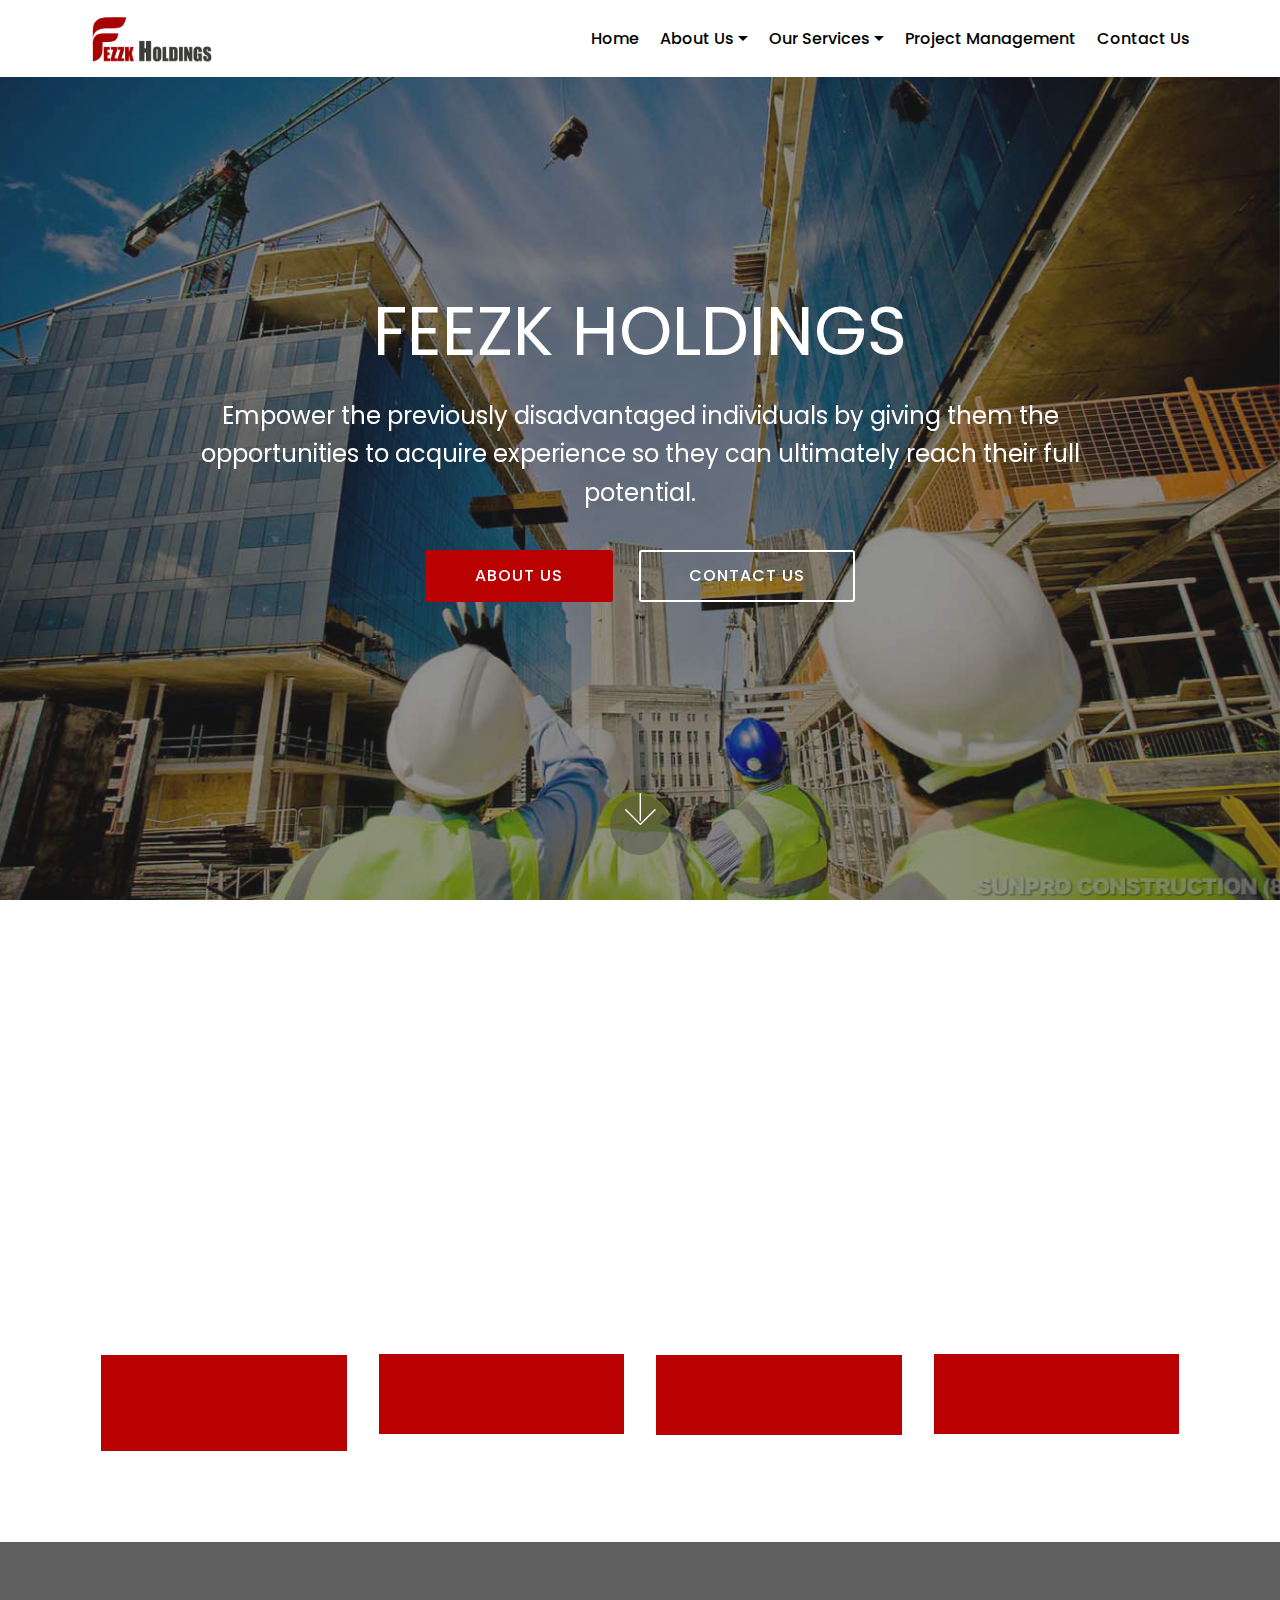
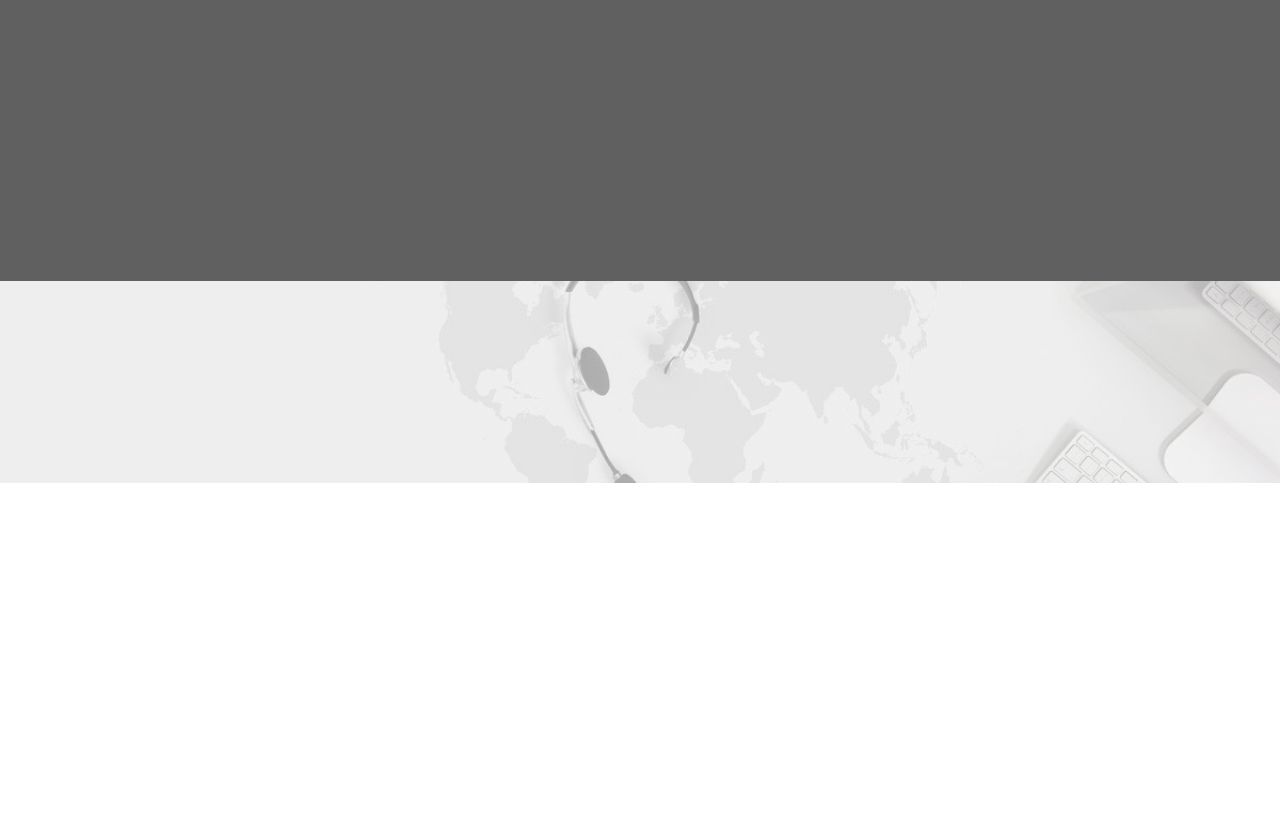
==== commit 3abfc815: "create github pages" ====
--- a/index.html
+++ b/index.html
@@ -55,7 +55,7 @@
         <div class="collapse navbar-collapse" id="navbarSupportedContent">
             <ul class="navbar-nav nav-dropdown nav-right" data-app-modern-menu="true"><li class="nav-item">
                     <a class="nav-link link text-black display-4" href="index.html">Home</a>
-                </li><li class="nav-item dropdown"><a class="nav-link link text-black dropdown-toggle display-4" href="about.html" data-toggle="dropdown-submenu" aria-expanded="true">
+                </li><li class="nav-item dropdown"><a class="nav-link link text-black dropdown-toggle display-4" href="about.html" data-toggle="dropdown-submenu" aria-expanded="false">
                         About Us</a><div class="dropdown-menu"><a class="text-black dropdown-item display-4" href="safety.html">Safety</a></div></li><li class="nav-item dropdown"><a class="nav-link link text-black dropdown-toggle display-4" href="services.html" data-toggle="dropdown-submenu" aria-expanded="false">
                         Our Services</a><div class="dropdown-menu"><a class="text-black dropdown-item display-4" href="services.html">Services</a><a class="text-black dropdown-item display-4" href="general-construction .html" aria-expanded="false">General Construction</a><a class="text-black dropdown-item display-4" href="maintenance.html" aria-expanded="false">Maintenance</a><a class="text-black dropdown-item display-4" href="engineering-services.html" aria-expanded="true">Engineering Services</a><a class="text-black dropdown-item display-4" href="mechanical-work.html" aria-expanded="true">Mechanical Work</a></div></li><li class="nav-item"><a class="nav-link link text-black display-4" href="proje.html">Project Management</a></li>
                 <li class="nav-item">
@@ -68,7 +68,7 @@
     </nav>
 </section>
 
-<section class="engine"><a href="https://mobirise.info/o">free portfolio website templates</a></section><section class="cid-rXSBoBhLlv mbr-fullscreen mbr-parallax-background" id="header2-4g">
+<section class="engine"><a href="https://mobirise.info/l">free site templates</a></section><section class="cid-rXSBoBhLlv mbr-fullscreen mbr-parallax-background" id="header2-4g">
 
     
 
--- a/assets/web/assets/mobirise-icons/mobirise-icons.css
+++ b/assets/web/assets/mobirise-icons/mobirise-icons.css
@@ -0,0 +1,477 @@
+@font-face {
+  font-family: 'MobiriseIcons';
+  src:  url('mobirise-icons.eot?spat4u');
+  src:  url('mobirise-icons.eot?spat4u#iefix') format('embedded-opentype'),
+    url('mobirise-icons.ttf?spat4u') format('truetype'),
+    url('mobirise-icons.woff?spat4u') format('woff'),
+    url('mobirise-icons.svg?spat4u#MobiriseIcons') format('svg');
+  font-weight: normal;
+  font-style: normal;
+  font-display: swap;
+}
+
+[class^="mbri-"], [class*=" mbri-"] {
+  /* use !important to prevent issues with browser extensions that change fonts */
+  font-family: MobiriseIcons !important;
+  speak: none;
+  font-style: normal;
+  font-weight: normal;
+  font-variant: normal;
+  text-transform: none;
+  line-height: 1;
+
+  /* Better Font Rendering =========== */
+  -webkit-font-smoothing: antialiased;
+  -moz-osx-font-smoothing: grayscale;
+}
+
+.mbri-add-submenu:before {
+  content: "\e900";
+}
+.mbri-alert:before {
+  content: "\e901";
+}
+.mbri-align-center:before {
+  content: "\e902";
+}
+.mbri-align-justify:before {
+  content: "\e903";
+}
+.mbri-align-left:before {
+  content: "\e904";
+}
+.mbri-align-right:before {
+  content: "\e905";
+}
+.mbri-android:before {
+  content: "\e906";
+}
+.mbri-apple:before {
+  content: "\e907";
+}
+.mbri-arrow-down:before {
+  content: "\e908";
+}
+.mbri-arrow-next:before {
+  content: "\e909";
+}
+.mbri-arrow-prev:before {
+  content: "\e90a";
+}
+.mbri-arrow-up:before {
+  content: "\e90b";
+}
+.mbri-bold:before {
+  content: "\e90c";
+}
+.mbri-bookmark:before {
+  content: "\e90d";
+}
+.mbri-bootstrap:before {
+  content: "\e90e";
+}
+.mbri-briefcase:before {
+  content: "\e90f";
+}
+.mbri-browse:before {
+  content: "\e910";
+}
+.mbri-bulleted-list:before {
+  content: "\e911";
+}
+.mbri-calendar:before {
+  content: "\e912";
+}
+.mbri-camera:before {
+  content: "\e913";
+}
+.mbri-cart-add:before {
+  content: "\e914";
+}
+.mbri-cart-full:before {
+  content: "\e915";
+}
+.mbri-cash:before {
+  content: "\e916";
+}
+.mbri-change-style:before {
+  content: "\e917";
+}
+.mbri-chat:before {
+  content: "\e918";
+}
+.mbri-clock:before {
+  content: "\e919";
+}
+.mbri-close:before {
+  content: "\e91a";
+}
+.mbri-cloud:before {
+  content: "\e91b";
+}
+.mbri-code:before {
+  content: "\e91c";
+}
+.mbri-contact-form:before {
+  content: "\e91d";
+}
+.mbri-credit-card:before {
+  content: "\e91e";
+}
+.mbri-cursor-click:before {
+  content: "\e91f";
+}
+.mbri-cust-feedback:before {
+  content: "\e920";
+}
+.mbri-database:before {
+  content: "\e921";
+}
+.mbri-delivery:before {
+  content: "\e922";
+}
+.mbri-desktop:before {
+  content: "\e923";
+}
+.mbri-devices:before {
+  content: "\e924";
+}
+.mbri-down:before {
+  content: "\e925";
+}
+.mbri-download:before {
+  content: "\e989";
+}
+.mbri-drag-n-drop:before {
+  content: "\e927";
+}
+.mbri-drag-n-drop2:before {
+  content: "\e928";
+}
+.mbri-edit:before {
+  content: "\e929";
+}
+.mbri-edit2:before {
+  content: "\e92a";
+}
+.mbri-error:before {
+  content: "\e92b";
+}
+.mbri-extension:before {
+  content: "\e92c";
+}
+.mbri-features:before {
+  content: "\e92d";
+}
+.mbri-file:before {
+  content: "\e92e";
+}
+.mbri-flag:before {
+  content: "\e92f";
+}
+.mbri-folder:before {
+  content: "\e930";
+}
+.mbri-gift:before {
+  content: "\e931";
+}
+.mbri-github:before {
+  content: "\e932";
+}
+.mbri-globe:before {
+  content: "\e933";
+}
+.mbri-globe-2:before {
+  content: "\e934";
+}
+.mbri-growing-chart:before {
+  content: "\e935";
+}
+.mbri-hearth:before {
+  content: "\e936";
+}
+.mbri-help:before {
+  content: "\e937";
+}
+.mbri-home:before {
+  content: "\e938";
+}
+.mbri-hot-cup:before {
+  content: "\e939";
+}
+.mbri-idea:before {
+  content: "\e93a";
+}
+.mbri-image-gallery:before {
+  content: "\e93b";
+}
+.mbri-image-slider:before {
+  content: "\e93c";
+}
+.mbri-info:before {
+  content: "\e93d";
+}
+.mbri-italic:before {
+  content: "\e93e";
+}
+.mbri-key:before {
+  content: "\e93f";
+}
+.mbri-laptop:before {
+  content: "\e940";
+}
+.mbri-layers:before {
+  content: "\e941";
+}
+.mbri-left-right:before {
+  content: "\e942";
+}
+.mbri-left:before {
+  content: "\e943";
+}
+.mbri-letter:before {
+  content: "\e944";
+}
+.mbri-like:before {
+  content: "\e945";
+}
+.mbri-link:before {
+  content: "\e946";
+}
+.mbri-lock:before {
+  content: "\e947";
+}
+.mbri-login:before {
+  content: "\e948";
+}
+.mbri-logout:before {
+  content: "\e949";
+}
+.mbri-magic-stick:before {
+  content: "\e94a";
+}
+.mbri-map-pin:before {
+  content: "\e94b";
+}
+.mbri-menu:before {
+  content: "\e94c";
+}
+.mbri-mobile:before {
+  content: "\e94d";
+}
+.mbri-mobile2:before {
+  content: "\e94e";
+}
+.mbri-mobirise:before {
+  content: "\e94f";
+}
+.mbri-more-horizontal:before {
+  content: "\e950";
+}
+.mbri-more-vertical:before {
+  content: "\e951";
+}
+.mbri-music:before {
+  content: "\e952";
+}
+.mbri-new-file:before {
+  content: "\e953";
+}
+.mbri-numbered-list:before {
+  content: "\e954";
+}
+.mbri-opened-folder:before {
+  content: "\e955";
+}
+.mbri-pages:before {
+  content: "\e956";
+}
+.mbri-paper-plane:before {
+  content: "\e957";
+}
+.mbri-paperclip:before {
+  content: "\e958";
+}
+.mbri-photo:before {
+  content: "\e959";
+}
+.mbri-photos:before {
+  content: "\e95a";
+}
+.mbri-pin:before {
+  content: "\e95b";
+}
+.mbri-play:before {
+  content: "\e95c";
+}
+.mbri-plus:before {
+  content: "\e95d";
+}
+.mbri-preview:before {
+  content: "\e95e";
+}
+.mbri-print:before {
+  content: "\e95f";
+}
+.mbri-protect:before {
+  content: "\e960";
+}
+.mbri-question:before {
+  content: "\e961";
+}
+.mbri-quote-left:before {
+  content: "\e962";
+}
+.mbri-quote-right:before {
+  content: "\e963";
+}
+.mbri-refresh:before {
+  content: "\e964";
+}
+.mbri-responsive:before {
+  content: "\e965";
+}
+.mbri-right:before {
+  content: "\e966";
+}
+.mbri-rocket:before {
+  content: "\e967";
+}
+.mbri-sad-face:before {
+  content: "\e968";
+}
+.mbri-sale:before {
+  content: "\e969";
+}
+.mbri-save:before {
+  content: "\e96a";
+}
+.mbri-search:before {
+  content: "\e96b";
+}
+.mbri-setting:before {
+  content: "\e96c";
+}
+.mbri-setting2:before {
+  content: "\e96d";
+}
+.mbri-setting3:before {
+  content: "\e96e";
+}
+.mbri-share:before {
+  content: "\e96f";
+}
+.mbri-shopping-bag:before {
+  content: "\e970";
+}
+.mbri-shopping-basket:before {
+  content: "\e971";
+}
+.mbri-shopping-cart:before {
+  content: "\e972";
+}
+.mbri-sites:before {
+  content: "\e973";
+}
+.mbri-smile-face:before {
+  content: "\e974";
+}
+.mbri-speed:before {
+  content: "\e975";
+}
+.mbri-star:before {
+  content: "\e976";
+}
+.mbri-success:before {
+  content: "\e977";
+}
+.mbri-sun:before {
+  content: "\e978";
+}
+.mbri-sun2:before {
+  content: "\e979";
+}
+.mbri-tablet:before {
+  content: "\e97a";
+}
+.mbri-tablet-vertical:before {
+  content: "\e97b";
+}
+.mbri-target:before {
+  content: "\e97c";
+}
+.mbri-timer:before {
+  content: "\e97d";
+}
+.mbri-to-ftp:before {
+  content: "\e97e";
+}
+.mbri-to-local-drive:before {
+  content: "\e97f";
+}
+.mbri-touch-swipe:before {
+  content: "\e980";
+}
+.mbri-touch:before {
+  content: "\e981";
+}
+.mbri-trash:before {
+  content: "\e982";
+}
+.mbri-underline:before {
+  content: "\e983";
+}
+.mbri-unlink:before {
+  content: "\e984";
+}
+.mbri-unlock:before {
+  content: "\e985";
+}
+.mbri-up-down:before {
+  content: "\e986";
+}
+.mbri-up:before {
+  content: "\e987";
+}
+.mbri-update:before {
+  content: "\e988";
+}
+.mbri-upload:before {
+ content: "\e926"; 
+}
+.mbri-user:before {
+  content: "\e98a";
+}
+.mbri-user2:before {
+  content: "\e98b";
+}
+.mbri-users:before {
+  content: "\e98c";
+}
+.mbri-video:before {
+  content: "\e98d";
+}
+.mbri-video-play:before {
+  content: "\e98e";
+}
+.mbri-watch:before {
+  content: "\e98f";
+}
+.mbri-website-theme:before {
+  content: "\e990";
+}
+.mbri-wifi:before {
+  content: "\e991";
+}
+.mbri-windows:before {
+  content: "\e992";
+}
+.mbri-zoom-out:before {
+  content: "\e993";
+}
+.mbri-redo:before {
+  content: "\e994";
+}
+.mbri-undo:before {
+  content: "\e995";
+}
--- a/assets/web/assets/mobirise-icons/mobirise-icons.css
+++ b/assets/web/assets/mobirise-icons/mobirise-icons.css
@@ -0,0 +1,477 @@
+@font-face {
+  font-family: 'MobiriseIcons';
+  src:  url('mobirise-icons.eot?spat4u');
+  src:  url('mobirise-icons.eot?spat4u#iefix') format('embedded-opentype'),
+    url('mobirise-icons.ttf?spat4u') format('truetype'),
+    url('mobirise-icons.woff?spat4u') format('woff'),
+    url('mobirise-icons.svg?spat4u#MobiriseIcons') format('svg');
+  font-weight: normal;
+  font-style: normal;
+  font-display: swap;
+}
+
+[class^="mbri-"], [class*=" mbri-"] {
+  /* use !important to prevent issues with browser extensions that change fonts */
+  font-family: MobiriseIcons !important;
+  speak: none;
+  font-style: normal;
+  font-weight: normal;
+  font-variant: normal;
+  text-transform: none;
+  line-height: 1;
+
+  /* Better Font Rendering =========== */
+  -webkit-font-smoothing: antialiased;
+  -moz-osx-font-smoothing: grayscale;
+}
+
+.mbri-add-submenu:before {
+  content: "\e900";
+}
+.mbri-alert:before {
+  content: "\e901";
+}
+.mbri-align-center:before {
+  content: "\e902";
+}
+.mbri-align-justify:before {
+  content: "\e903";
+}
+.mbri-align-left:before {
+  content: "\e904";
+}
+.mbri-align-right:before {
+  content: "\e905";
+}
+.mbri-android:before {
+  content: "\e906";
+}
+.mbri-apple:before {
+  content: "\e907";
+}
+.mbri-arrow-down:before {
+  content: "\e908";
+}
+.mbri-arrow-next:before {
+  content: "\e909";
+}
+.mbri-arrow-prev:before {
+  content: "\e90a";
+}
+.mbri-arrow-up:before {
+  content: "\e90b";
+}
+.mbri-bold:before {
+  content: "\e90c";
+}
+.mbri-bookmark:before {
+  content: "\e90d";
+}
+.mbri-bootstrap:before {
+  content: "\e90e";
+}
+.mbri-briefcase:before {
+  content: "\e90f";
+}
+.mbri-browse:before {
+  content: "\e910";
+}
+.mbri-bulleted-list:before {
+  content: "\e911";
+}
+.mbri-calendar:before {
+  content: "\e912";
+}
+.mbri-camera:before {
+  content: "\e913";
+}
+.mbri-cart-add:before {
+  content: "\e914";
+}
+.mbri-cart-full:before {
+  content: "\e915";
+}
+.mbri-cash:before {
+  content: "\e916";
+}
+.mbri-change-style:before {
+  content: "\e917";
+}
+.mbri-chat:before {
+  content: "\e918";
+}
+.mbri-clock:before {
+  content: "\e919";
+}
+.mbri-close:before {
+  content: "\e91a";
+}
+.mbri-cloud:before {
+  content: "\e91b";
+}
+.mbri-code:before {
+  content: "\e91c";
+}
+.mbri-contact-form:before {
+  content: "\e91d";
+}
+.mbri-credit-card:before {
+  content: "\e91e";
+}
+.mbri-cursor-click:before {
+  content: "\e91f";
+}
+.mbri-cust-feedback:before {
+  content: "\e920";
+}
+.mbri-database:before {
+  content: "\e921";
+}
+.mbri-delivery:before {
+  content: "\e922";
+}
+.mbri-desktop:before {
+  content: "\e923";
+}
+.mbri-devices:before {
+  content: "\e924";
+}
+.mbri-down:before {
+  content: "\e925";
+}
+.mbri-download:before {
+  content: "\e989";
+}
+.mbri-drag-n-drop:before {
+  content: "\e927";
+}
+.mbri-drag-n-drop2:before {
+  content: "\e928";
+}
+.mbri-edit:before {
+  content: "\e929";
+}
+.mbri-edit2:before {
+  content: "\e92a";
+}
+.mbri-error:before {
+  content: "\e92b";
+}
+.mbri-extension:before {
+  content: "\e92c";
+}
+.mbri-features:before {
+  content: "\e92d";
+}
+.mbri-file:before {
+  content: "\e92e";
+}
+.mbri-flag:before {
+  content: "\e92f";
+}
+.mbri-folder:before {
+  content: "\e930";
+}
+.mbri-gift:before {
+  content: "\e931";
+}
+.mbri-github:before {
+  content: "\e932";
+}
+.mbri-globe:before {
+  content: "\e933";
+}
+.mbri-globe-2:before {
+  content: "\e934";
+}
+.mbri-growing-chart:before {
+  content: "\e935";
+}
+.mbri-hearth:before {
+  content: "\e936";
+}
+.mbri-help:before {
+  content: "\e937";
+}
+.mbri-home:before {
+  content: "\e938";
+}
+.mbri-hot-cup:before {
+  content: "\e939";
+}
+.mbri-idea:before {
+  content: "\e93a";
+}
+.mbri-image-gallery:before {
+  content: "\e93b";
+}
+.mbri-image-slider:before {
+  content: "\e93c";
+}
+.mbri-info:before {
+  content: "\e93d";
+}
+.mbri-italic:before {
+  content: "\e93e";
+}
+.mbri-key:before {
+  content: "\e93f";
+}
+.mbri-laptop:before {
+  content: "\e940";
+}
+.mbri-layers:before {
+  content: "\e941";
+}
+.mbri-left-right:before {
+  content: "\e942";
+}
+.mbri-left:before {
+  content: "\e943";
+}
+.mbri-letter:before {
+  content: "\e944";
+}
+.mbri-like:before {
+  content: "\e945";
+}
+.mbri-link:before {
+  content: "\e946";
+}
+.mbri-lock:before {
+  content: "\e947";
+}
+.mbri-login:before {
+  content: "\e948";
+}
+.mbri-logout:before {
+  content: "\e949";
+}
+.mbri-magic-stick:before {
+  content: "\e94a";
+}
+.mbri-map-pin:before {
+  content: "\e94b";
+}
+.mbri-menu:before {
+  content: "\e94c";
+}
+.mbri-mobile:before {
+  content: "\e94d";
+}
+.mbri-mobile2:before {
+  content: "\e94e";
+}
+.mbri-mobirise:before {
+  content: "\e94f";
+}
+.mbri-more-horizontal:before {
+  content: "\e950";
+}
+.mbri-more-vertical:before {
+  content: "\e951";
+}
+.mbri-music:before {
+  content: "\e952";
+}
+.mbri-new-file:before {
+  content: "\e953";
+}
+.mbri-numbered-list:before {
+  content: "\e954";
+}
+.mbri-opened-folder:before {
+  content: "\e955";
+}
+.mbri-pages:before {
+  content: "\e956";
+}
+.mbri-paper-plane:before {
+  content: "\e957";
+}
+.mbri-paperclip:before {
+  content: "\e958";
+}
+.mbri-photo:before {
+  content: "\e959";
+}
+.mbri-photos:before {
+  content: "\e95a";
+}
+.mbri-pin:before {
+  content: "\e95b";
+}
+.mbri-play:before {
+  content: "\e95c";
+}
+.mbri-plus:before {
+  content: "\e95d";
+}
+.mbri-preview:before {
+  content: "\e95e";
+}
+.mbri-print:before {
+  content: "\e95f";
+}
+.mbri-protect:before {
+  content: "\e960";
+}
+.mbri-question:before {
+  content: "\e961";
+}
+.mbri-quote-left:before {
+  content: "\e962";
+}
+.mbri-quote-right:before {
+  content: "\e963";
+}
+.mbri-refresh:before {
+  content: "\e964";
+}
+.mbri-responsive:before {
+  content: "\e965";
+}
+.mbri-right:before {
+  content: "\e966";
+}
+.mbri-rocket:before {
+  content: "\e967";
+}
+.mbri-sad-face:before {
+  content: "\e968";
+}
+.mbri-sale:before {
+  content: "\e969";
+}
+.mbri-save:before {
+  content: "\e96a";
+}
+.mbri-search:before {
+  content: "\e96b";
+}
+.mbri-setting:before {
+  content: "\e96c";
+}
+.mbri-setting2:before {
+  content: "\e96d";
+}
+.mbri-setting3:before {
+  content: "\e96e";
+}
+.mbri-share:before {
+  content: "\e96f";
+}
+.mbri-shopping-bag:before {
+  content: "\e970";
+}
+.mbri-shopping-basket:before {
+  content: "\e971";
+}
+.mbri-shopping-cart:before {
+  content: "\e972";
+}
+.mbri-sites:before {
+  content: "\e973";
+}
+.mbri-smile-face:before {
+  content: "\e974";
+}
+.mbri-speed:before {
+  content: "\e975";
+}
+.mbri-star:before {
+  content: "\e976";
+}
+.mbri-success:before {
+  content: "\e977";
+}
+.mbri-sun:before {
+  content: "\e978";
+}
+.mbri-sun2:before {
+  content: "\e979";
+}
+.mbri-tablet:before {
+  content: "\e97a";
+}
+.mbri-tablet-vertical:before {
+  content: "\e97b";
+}
+.mbri-target:before {
+  content: "\e97c";
+}
+.mbri-timer:before {
+  content: "\e97d";
+}
+.mbri-to-ftp:before {
+  content: "\e97e";
+}
+.mbri-to-local-drive:before {
+  content: "\e97f";
+}
+.mbri-touch-swipe:before {
+  content: "\e980";
+}
+.mbri-touch:before {
+  content: "\e981";
+}
+.mbri-trash:before {
+  content: "\e982";
+}
+.mbri-underline:before {
+  content: "\e983";
+}
+.mbri-unlink:before {
+  content: "\e984";
+}
+.mbri-unlock:before {
+  content: "\e985";
+}
+.mbri-up-down:before {
+  content: "\e986";
+}
+.mbri-up:before {
+  content: "\e987";
+}
+.mbri-update:before {
+  content: "\e988";
+}
+.mbri-upload:before {
+ content: "\e926"; 
+}
+.mbri-user:before {
+  content: "\e98a";
+}
+.mbri-user2:before {
+  content: "\e98b";
+}
+.mbri-users:before {
+  content: "\e98c";
+}
+.mbri-video:before {
+  content: "\e98d";
+}
+.mbri-video-play:before {
+  content: "\e98e";
+}
+.mbri-watch:before {
+  content: "\e98f";
+}
+.mbri-website-theme:before {
+  content: "\e990";
+}
+.mbri-wifi:before {
+  content: "\e991";
+}
+.mbri-windows:before {
+  content: "\e992";
+}
+.mbri-zoom-out:before {
+  content: "\e993";
+}
+.mbri-redo:before {
+  content: "\e994";
+}
+.mbri-undo:before {
+  content: "\e995";
+}
